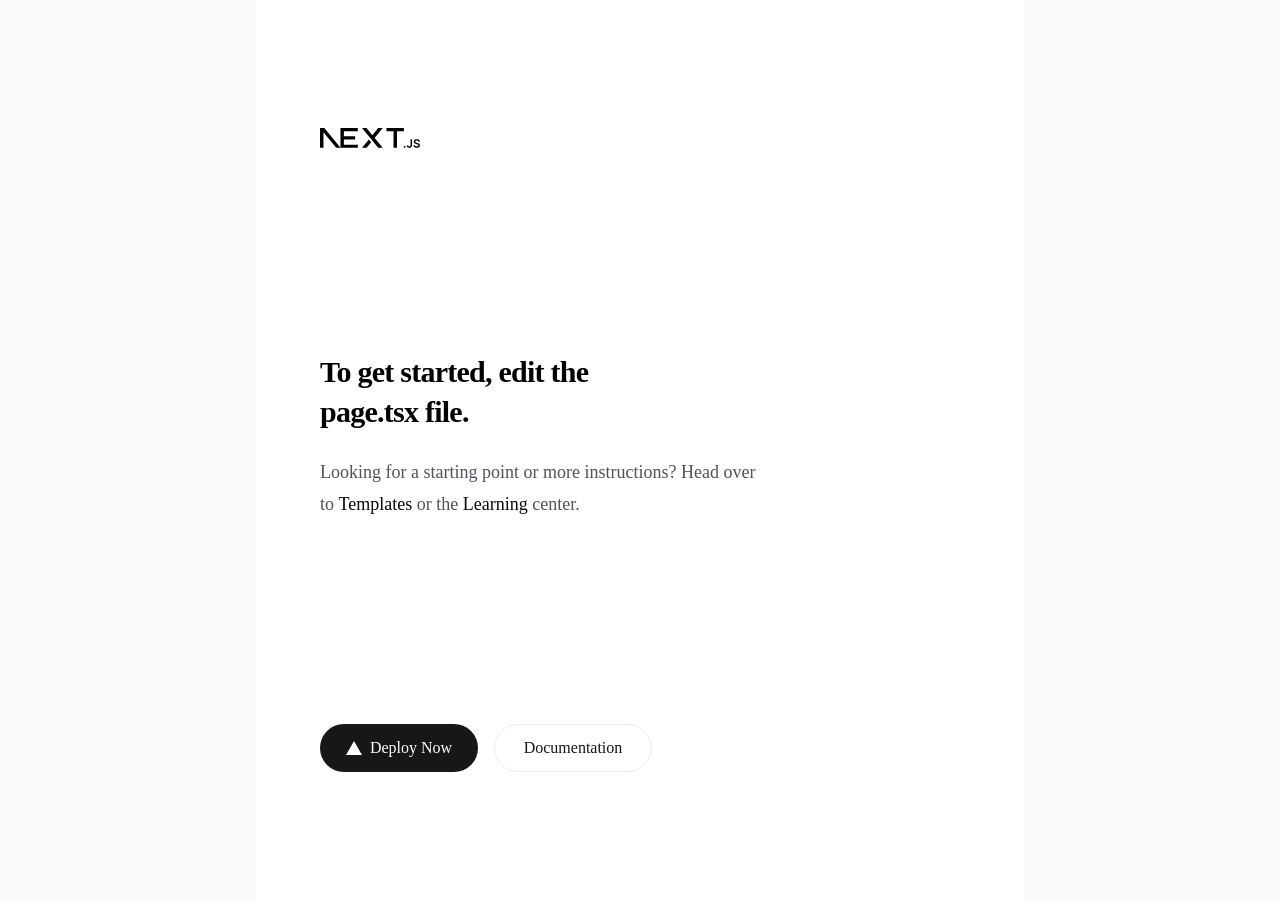
==== index.html @ a15a1f76 "Add files via upload" ====
<!DOCTYPE html><html lang="en" class="geist_a71539c9-module__T19VSG__variable geist_mono_8d43a2aa-module__8Li5zG__variable h-full antialiased"><head><meta charSet="utf-8"/><meta name="viewport" content="width=device-width, initial-scale=1"/><link rel="preload" href="/_next/static/media/797e433ab948586e-s.p.0.q-h669a_dqa.woff2" as="font" crossorigin="" type="font/woff2"/><link rel="preload" href="/_next/static/media/caa3a2e1cccd8315-s.p.16t1db8_9y2o~.woff2" as="font" crossorigin="" type="font/woff2"/><link rel="preload" as="image" href="/next.svg"/><link rel="stylesheet" href="/_next/static/chunks/0bvc3j5yi~l81.css" data-precedence="next"/><link rel="preload" as="script" fetchPriority="low" href="/_next/static/chunks/11qk_vpw_zwkf.js"/><script src="/_next/static/chunks/0pjq-hlddzx4h.js" async=""></script><script src="/_next/static/chunks/0yoi6g0rt32bk.js" async=""></script><script src="/_next/static/chunks/turbopack-0lwky6memlj~i.js" async=""></script><script src="/_next/static/chunks/0fsi8lw5utejl.js" async=""></script><script src="/_next/static/chunks/0d3tkj33oycf2.js" async=""></script><script src="/_next/static/chunks/13brmrq6-u1ft.js" async=""></script><meta name="next-size-adjust" content=""/><title>Create Next App</title><meta name="description" content="Generated by create next app"/><link rel="icon" href="/favicon.ico?favicon.0x3dzn~oxb6tn.ico" sizes="256x256" type="image/x-icon"/><script src="/_next/static/chunks/03~yq9q893hmn.js" noModule=""></script></head><body class="min-h-full flex flex-col"><div hidden=""><!--$--><!--/$--></div><div class="flex flex-col flex-1 items-center justify-center bg-zinc-50 font-sans dark:bg-black"><main class="flex flex-1 w-full max-w-3xl flex-col items-center justify-between py-32 px-16 bg-white dark:bg-black sm:items-start"><img alt="Next.js logo" width="100" height="20" decoding="async" data-nimg="1" class="dark:invert" style="color:transparent" src="/next.svg"/><div class="flex flex-col items-center gap-6 text-center sm:items-start sm:text-left"><h1 class="max-w-xs text-3xl font-semibold leading-10 tracking-tight text-black dark:text-zinc-50">To get started, edit the page.tsx file.</h1><p class="max-w-md text-lg leading-8 text-zinc-600 dark:text-zinc-400">Looking for a starting point or more instructions? Head over to<!-- --> <a href="https://vercel.com/templates?framework=next.js&amp;utm_source=create-next-app&amp;utm_medium=appdir-template-tw&amp;utm_campaign=create-next-app" class="font-medium text-zinc-950 dark:text-zinc-50">Templates</a> <!-- -->or the<!-- --> <a href="https://nextjs.org/learn?utm_source=create-next-app&amp;utm_medium=appdir-template-tw&amp;utm_campaign=create-next-app" class="font-medium text-zinc-950 dark:text-zinc-50">Learning</a> <!-- -->center.</p></div><div class="flex flex-col gap-4 text-base font-medium sm:flex-row"><a class="flex h-12 w-full items-center justify-center gap-2 rounded-full bg-foreground px-5 text-background transition-colors hover:bg-[#383838] dark:hover:bg-[#ccc] md:w-[158px]" href="https://vercel.com/new?utm_source=create-next-app&amp;utm_medium=appdir-template-tw&amp;utm_campaign=create-next-app" target="_blank" rel="noopener noreferrer"><img alt="Vercel logomark" loading="lazy" width="16" height="16" decoding="async" data-nimg="1" class="dark:invert" style="color:transparent" src="/vercel.svg"/>Deploy Now</a><a class="flex h-12 w-full items-center justify-center rounded-full border border-solid border-black/[.08] px-5 transition-colors hover:border-transparent hover:bg-black/[.04] dark:border-white/[.145] dark:hover:bg-[#1a1a1a] md:w-[158px]" href="https://nextjs.org/docs?utm_source=create-next-app&amp;utm_medium=appdir-template-tw&amp;utm_campaign=create-next-app" target="_blank" rel="noopener noreferrer">Documentation</a></div></main></div><!--$--><!--/$--><script src="/_next/static/chunks/11qk_vpw_zwkf.js" id="_R_" async=""></script><script>(self.__next_f=self.__next_f||[]).push([0])</script><script>self.__next_f.push([1,"1:\"$Sreact.fragment\"\n2:I[39756,[\"/_next/static/chunks/0fsi8lw5utejl.js\",\"/_next/static/chunks/0d3tkj33oycf2.js\"],\"default\"]\n3:I[37457,[\"/_next/static/chunks/0fsi8lw5utejl.js\",\"/_next/static/chunks/0d3tkj33oycf2.js\"],\"default\"]\n4:I[5500,[\"/_next/static/chunks/0fsi8lw5utejl.js\",\"/_next/static/chunks/0d3tkj33oycf2.js\",\"/_next/static/chunks/13brmrq6-u1ft.js\"],\"Image\"]\n8:I[68027,[\"/_next/static/chunks/0fsi8lw5utejl.js\",\"/_next/static/chunks/0d3tkj33oycf2.js\"],\"default\",1]\n:HL[\"/_next/static/chunks/0bvc3j5yi~l81.css\",\"style\"]\n:HL[\"/_next/static/media/797e433ab948586e-s.p.0.q-h669a_dqa.woff2\",\"font\",{\"crossOrigin\":\"\",\"type\":\"font/woff2\"}]\n:HL[\"/_next/static/media/caa3a2e1cccd8315-s.p.16t1db8_9y2o~.woff2\",\"font\",{\"crossOrigin\":\"\",\"type\":\"font/woff2\"}]\n"])</script><script>self.__next_f.push([1,"0:{\"P\":null,\"c\":[\"\",\"\"],\"q\":\"\",\"i\":false,\"f\":[[[\"\",{\"children\":[\"__PAGE__\",{}]},\"$undefined\",\"$undefined\",16],[[\"$\",\"$1\",\"c\",{\"children\":[[[\"$\",\"link\",\"0\",{\"rel\":\"stylesheet\",\"href\":\"/_next/static/chunks/0bvc3j5yi~l81.css\",\"precedence\":\"next\",\"crossOrigin\":\"$undefined\",\"nonce\":\"$undefined\"}],[\"$\",\"script\",\"script-0\",{\"src\":\"/_next/static/chunks/0fsi8lw5utejl.js\",\"async\":true,\"nonce\":\"$undefined\"}],[\"$\",\"script\",\"script-1\",{\"src\":\"/_next/static/chunks/0d3tkj33oycf2.js\",\"async\":true,\"nonce\":\"$undefined\"}]],[\"$\",\"html\",null,{\"lang\":\"en\",\"className\":\"geist_a71539c9-module__T19VSG__variable geist_mono_8d43a2aa-module__8Li5zG__variable h-full antialiased\",\"children\":[\"$\",\"body\",null,{\"className\":\"min-h-full flex flex-col\",\"children\":[\"$\",\"$L2\",null,{\"parallelRouterKey\":\"children\",\"error\":\"$undefined\",\"errorStyles\":\"$undefined\",\"errorScripts\":\"$undefined\",\"template\":[\"$\",\"$L3\",null,{}],\"templateStyles\":\"$undefined\",\"templateScripts\":\"$undefined\",\"notFound\":[[[\"$\",\"title\",null,{\"children\":\"404: This page could not be found.\"}],[\"$\",\"div\",null,{\"style\":{\"fontFamily\":\"system-ui,\\\"Segoe UI\\\",Roboto,Helvetica,Arial,sans-serif,\\\"Apple Color Emoji\\\",\\\"Segoe UI Emoji\\\"\",\"height\":\"100vh\",\"textAlign\":\"center\",\"display\":\"flex\",\"flexDirection\":\"column\",\"alignItems\":\"center\",\"justifyContent\":\"center\"},\"children\":[\"$\",\"div\",null,{\"children\":[[\"$\",\"style\",null,{\"dangerouslySetInnerHTML\":{\"__html\":\"body{color:#000;background:#fff;margin:0}.next-error-h1{border-right:1px solid rgba(0,0,0,.3)}@media (prefers-color-scheme:dark){body{color:#fff;background:#000}.next-error-h1{border-right:1px solid rgba(255,255,255,.3)}}\"}}],[\"$\",\"h1\",null,{\"className\":\"next-error-h1\",\"style\":{\"display\":\"inline-block\",\"margin\":\"0 20px 0 0\",\"padding\":\"0 23px 0 0\",\"fontSize\":24,\"fontWeight\":500,\"verticalAlign\":\"top\",\"lineHeight\":\"49px\"},\"children\":404}],[\"$\",\"div\",null,{\"style\":{\"display\":\"inline-block\"},\"children\":[\"$\",\"h2\",null,{\"style\":{\"fontSize\":14,\"fontWeight\":400,\"lineHeight\":\"49px\",\"margin\":0},\"children\":\"This page could not be found.\"}]}]]}]}]],[]],\"forbidden\":\"$undefined\",\"unauthorized\":\"$undefined\"}]}]}]]}],{\"children\":[[\"$\",\"$1\",\"c\",{\"children\":[[\"$\",\"div\",null,{\"className\":\"flex flex-col flex-1 items-center justify-center bg-zinc-50 font-sans dark:bg-black\",\"children\":[\"$\",\"main\",null,{\"className\":\"flex flex-1 w-full max-w-3xl flex-col items-center justify-between py-32 px-16 bg-white dark:bg-black sm:items-start\",\"children\":[[\"$\",\"$L4\",null,{\"className\":\"dark:invert\",\"src\":\"/next.svg\",\"alt\":\"Next.js logo\",\"width\":100,\"height\":20,\"priority\":true}],[\"$\",\"div\",null,{\"className\":\"flex flex-col items-center gap-6 text-center sm:items-start sm:text-left\",\"children\":[[\"$\",\"h1\",null,{\"className\":\"max-w-xs text-3xl font-semibold leading-10 tracking-tight text-black dark:text-zinc-50\",\"children\":\"To get started, edit the page.tsx file.\"}],[\"$\",\"p\",null,{\"className\":\"max-w-md text-lg leading-8 text-zinc-600 dark:text-zinc-400\",\"children\":[\"Looking for a starting point or more instructions? Head over to\",\" \",[\"$\",\"a\",null,{\"href\":\"https://vercel.com/templates?framework=next.js\u0026utm_source=create-next-app\u0026utm_medium=appdir-template-tw\u0026utm_campaign=create-next-app\",\"className\":\"font-medium text-zinc-950 dark:text-zinc-50\",\"children\":\"Templates\"}],\" \",\"or the\",\" \",[\"$\",\"a\",null,{\"href\":\"https://nextjs.org/learn?utm_source=create-next-app\u0026utm_medium=appdir-template-tw\u0026utm_campaign=create-next-app\",\"className\":\"font-medium text-zinc-950 dark:text-zinc-50\",\"children\":\"Learning\"}],\" \",\"center.\"]}]]}],[\"$\",\"div\",null,{\"className\":\"flex flex-col gap-4 text-base font-medium sm:flex-row\",\"children\":[[\"$\",\"a\",null,{\"className\":\"flex h-12 w-full items-center justify-center gap-2 rounded-full bg-foreground px-5 text-background transition-colors hover:bg-[#383838] dark:hover:bg-[#ccc] md:w-[158px]\",\"href\":\"https://vercel.com/new?utm_source=create-next-app\u0026utm_medium=appdir-template-tw\u0026utm_campaign=create-next-app\",\"target\":\"_blank\",\"rel\":\"noopener noreferrer\",\"children\":[[\"$\",\"$L4\",null,{\"className\":\"dark:invert\",\"src\":\"/vercel.svg\",\"alt\":\"Vercel logomark\",\"width\":16,\"height\":16}],\"Deploy Now\"]}],[\"$\",\"a\",null,{\"className\":\"flex h-12 w-full items-center justify-center rounded-full border border-solid border-black/[.08] px-5 transition-colors hover:border-transparent hover:bg-black/[.04] dark:border-white/[.145] dark:hover:bg-[#1a1a1a] md:w-[158px]\",\"href\":\"https://nextjs.org/docs?utm_source=create-next-app\u0026utm_medium=appdir-template-tw\u0026utm_campaign=create-next-app\",\"target\":\"_blank\",\"rel\":\"noopener noreferrer\",\"children\":\"Documentation\"}]]}]]}]}],[\"$L5\"],\"$L6\"]}],{},null,false,null]},null,false,null],\"$L7\",false]],\"m\":\"$undefined\",\"G\":[\"$8\",[\"$L9\"]],\"S\":true,\"h\":null,\"s\":\"$undefined\",\"l\":\"$undefined\",\"p\":\"$undefined\",\"d\":\"$undefined\",\"b\":\"_U9ZXBSiTGdLOPchq9YHS\"}\n"])</script><script>self.__next_f.push([1,"a:I[97367,[\"/_next/static/chunks/0fsi8lw5utejl.js\",\"/_next/static/chunks/0d3tkj33oycf2.js\"],\"OutletBoundary\"]\nb:\"$Sreact.suspense\"\nd:I[97367,[\"/_next/static/chunks/0fsi8lw5utejl.js\",\"/_next/static/chunks/0d3tkj33oycf2.js\"],\"ViewportBoundary\"]\nf:I[97367,[\"/_next/static/chunks/0fsi8lw5utejl.js\",\"/_next/static/chunks/0d3tkj33oycf2.js\"],\"MetadataBoundary\"]\n5:[\"$\",\"script\",\"script-0\",{\"src\":\"/_next/static/chunks/13brmrq6-u1ft.js\",\"async\":true,\"nonce\":\"$undefined\"}]\n6:[\"$\",\"$La\",null,{\"children\":[\"$\",\"$b\",null,{\"name\":\"Next.MetadataOutlet\",\"children\":\"$@c\"}]}]\n7:[\"$\",\"$1\",\"h\",{\"children\":[null,[\"$\",\"$Ld\",null,{\"children\":\"$Le\"}],[\"$\",\"div\",null,{\"hidden\":true,\"children\":[\"$\",\"$Lf\",null,{\"children\":[\"$\",\"$b\",null,{\"name\":\"Next.Metadata\",\"children\":\"$L10\"}]}]}],[\"$\",\"meta\",null,{\"name\":\"next-size-adjust\",\"content\":\"\"}]]}]\n9:[\"$\",\"link\",\"0\",{\"rel\":\"stylesheet\",\"href\":\"/_next/static/chunks/0bvc3j5yi~l81.css\",\"precedence\":\"next\",\"crossOrigin\":\"$undefined\",\"nonce\":\"$undefined\"}]\n"])</script><script>self.__next_f.push([1,"e:[[\"$\",\"meta\",\"0\",{\"charSet\":\"utf-8\"}],[\"$\",\"meta\",\"1\",{\"name\":\"viewport\",\"content\":\"width=device-width, initial-scale=1\"}]]\n"])</script><script>self.__next_f.push([1,"11:I[27201,[\"/_next/static/chunks/0fsi8lw5utejl.js\",\"/_next/static/chunks/0d3tkj33oycf2.js\"],\"IconMark\"]\nc:null\n10:[[\"$\",\"title\",\"0\",{\"children\":\"Create Next App\"}],[\"$\",\"meta\",\"1\",{\"name\":\"description\",\"content\":\"Generated by create next app\"}],[\"$\",\"link\",\"2\",{\"rel\":\"icon\",\"href\":\"/favicon.ico?favicon.0x3dzn~oxb6tn.ico\",\"sizes\":\"256x256\",\"type\":\"image/x-icon\"}],[\"$\",\"$L11\",\"3\",{}]]\n"])</script></body></html>
---- _next/static/chunks/0bvc3j5yi~l81.css ----
@font-face{font-family:Geist;font-style:normal;font-weight:100 900;font-display:swap;src:url(../media/8a480f0b521d4e75-s.06d3mdzz5bre_.woff2)format("woff2");unicode-range:U+301,U+400-45F,U+490-491,U+4B0-4B1,U+2116}@font-face{font-family:Geist;font-style:normal;font-weight:100 900;font-display:swap;src:url(../media/7178b3e590c64307-s.11.cyxs5p-0z~.woff2)format("woff2");unicode-range:U+100-2BA,U+2BD-2C5,U+2C7-2CC,U+2CE-2D7,U+2DD-2FF,U+304,U+308,U+329,U+1D00-1DBF,U+1E00-1E9F,U+1EF2-1EFF,U+2020,U+20A0-20AB,U+20AD-20C0,U+2113,U+2C60-2C7F,U+A720-A7FF}@font-face{font-family:Geist;font-style:normal;font-weight:100 900;font-display:swap;src:url(../media/caa3a2e1cccd8315-s.p.16t1db8_9y2o~.woff2)format("woff2");unicode-range:U+??,U+131,U+152-153,U+2BB-2BC,U+2C6,U+2DA,U+2DC,U+304,U+308,U+329,U+2000-206F,U+20AC,U+2122,U+2191,U+2193,U+2212,U+2215,U+FEFF,U+FFFD}@font-face{font-family:Geist Fallback;src:local(Arial);ascent-override:95.94%;descent-override:28.16%;line-gap-override:0.0%;size-adjust:104.76%}.geist_a71539c9-module__T19VSG__className{font-family:Geist,Geist Fallback;font-style:normal}.geist_a71539c9-module__T19VSG__variable{--font-geist-sans:"Geist", "Geist Fallback"}
@font-face{font-family:Geist Mono;font-style:normal;font-weight:100 900;font-display:swap;src:url(../media/4fa387ec64143e14-s.0q3udbd2bu5yp.woff2)format("woff2");unicode-range:U+301,U+400-45F,U+490-491,U+4B0-4B1,U+2116}@font-face{font-family:Geist Mono;font-style:normal;font-weight:100 900;font-display:swap;src:url(../media/bbc41e54d2fcbd21-s.0gw~uztddq1df.woff2)format("woff2");unicode-range:U+100-2BA,U+2BD-2C5,U+2C7-2CC,U+2CE-2D7,U+2DD-2FF,U+304,U+308,U+329,U+1D00-1DBF,U+1E00-1E9F,U+1EF2-1EFF,U+2020,U+20A0-20AB,U+20AD-20C0,U+2113,U+2C60-2C7F,U+A720-A7FF}@font-face{font-family:Geist Mono;font-style:normal;font-weight:100 900;font-display:swap;src:url(../media/797e433ab948586e-s.p.0.q-h669a_dqa.woff2)format("woff2");unicode-range:U+??,U+131,U+152-153,U+2BB-2BC,U+2C6,U+2DA,U+2DC,U+304,U+308,U+329,U+2000-206F,U+20AC,U+2122,U+2191,U+2193,U+2212,U+2215,U+FEFF,U+FFFD}@font-face{font-family:Geist Mono Fallback;src:local(Arial);ascent-override:74.67%;descent-override:21.92%;line-gap-override:0.0%;size-adjust:134.59%}.geist_mono_8d43a2aa-module__8Li5zG__className{font-family:Geist Mono,Geist Mono Fallback;font-style:normal}.geist_mono_8d43a2aa-module__8Li5zG__variable{--font-geist-mono:"Geist Mono", "Geist Mono Fallback"}
@layer properties{@supports (((-webkit-hyphens:none)) and (not (margin-trim:inline))) or ((-moz-orient:inline) and (not (color:rgb(from red r g b)))){*,:before,:after,::backdrop{--tw-border-style:solid;--tw-leading:initial;--tw-font-weight:initial;--tw-tracking:initial;--tw-blur:initial;--tw-brightness:initial;--tw-contrast:initial;--tw-grayscale:initial;--tw-hue-rotate:initial;--tw-invert:initial;--tw-opacity:initial;--tw-saturate:initial;--tw-sepia:initial;--tw-drop-shadow:initial;--tw-drop-shadow-color:initial;--tw-drop-shadow-alpha:100%;--tw-drop-shadow-size:initial}}}@layer theme{:root,:host{--color-zinc-50:#fafafa;--color-zinc-400:#9f9fa9;--color-zinc-600:#52525c;--color-zinc-950:#09090b;--color-black:#000;--color-white:#fff;--spacing:.25rem;--container-xs:20rem;--container-md:28rem;--container-3xl:48rem;--text-base:1rem;--text-base--line-height:calc(1.5 / 1);--text-lg:1.125rem;--text-lg--line-height:calc(1.75 / 1.125);--text-3xl:1.875rem;--text-3xl--line-height:calc(2.25 / 1.875);--font-weight-medium:500;--font-weight-semibold:600;--tracking-tight:-.025em;--default-transition-duration:.15s;--default-transition-timing-function:cubic-bezier(.4, 0, .2, 1);--default-font-family:var(--font-geist-sans);--default-mono-font-family:var(--font-geist-mono)}@supports (color:lab(0% 0 0)){:root,:host{--color-zinc-50:lab(98.26% 0 0);--color-zinc-400:lab(65.6464% 1.53494 -5.42429);--color-zinc-600:lab(35.1166% 1.7821 -6.1173);--color-zinc-950:lab(2.51107% .242703 -.886115)}}}@layer base{*,:after,:before,::backdrop{box-sizing:border-box;border:0 solid;margin:0;padding:0}::file-selector-button{box-sizing:border-box;border:0 solid;margin:0;padding:0}html,:host{-webkit-text-size-adjust:100%;tab-size:4;line-height:1.5;font-family:var(--default-font-family,ui-sans-serif, system-ui, sans-serif, "Apple Color Emoji", "Segoe UI Emoji", "Segoe UI Symbol", "Noto Color Emoji");font-feature-settings:var(--default-font-feature-settings,normal);font-variation-settings:var(--default-font-variation-settings,normal);-webkit-tap-highlight-color:transparent}hr{height:0;color:inherit;border-top-width:1px}abbr:where([title]){-webkit-text-decoration:underline dotted;text-decoration:underline dotted}h1,h2,h3,h4,h5,h6{font-size:inherit;font-weight:inherit}a{color:inherit;-webkit-text-decoration:inherit;-webkit-text-decoration:inherit;-webkit-text-decoration:inherit;-webkit-text-decoration:inherit;text-decoration:inherit}b,strong{font-weight:bolder}code,kbd,samp,pre{font-family:var(--default-mono-font-family,ui-monospace, SFMono-Regular, Menlo, Monaco, Consolas, "Liberation Mono", "Courier New", monospace);font-feature-settings:var(--default-mono-font-feature-settings,normal);font-variation-settings:var(--default-mono-font-variation-settings,normal);font-size:1em}small{font-size:80%}sub,sup{vertical-align:baseline;font-size:75%;line-height:0;position:relative}sub{bottom:-.25em}sup{top:-.5em}table{text-indent:0;border-color:inherit;border-collapse:collapse}:-moz-focusring{outline:auto}progress{vertical-align:baseline}summary{display:list-item}ol,ul,menu{list-style:none}img,svg,video,canvas,audio,iframe,embed,object{vertical-align:middle;display:block}img,video{max-width:100%;height:auto}button,input,select,optgroup,textarea{font:inherit;font-feature-settings:inherit;font-variation-settings:inherit;letter-spacing:inherit;color:inherit;opacity:1;background-color:#0000;border-radius:0}::file-selector-button{font:inherit;font-feature-settings:inherit;font-variation-settings:inherit;letter-spacing:inherit;color:inherit;opacity:1;background-color:#0000;border-radius:0}:where(select:is([multiple],[size])) optgroup{font-weight:bolder}:where(select:is([multiple],[size])) optgroup option{padding-inline-start:20px}::file-selector-button{margin-inline-end:4px}::placeholder{opacity:1}@supports (not ((-webkit-appearance:-apple-pay-button))) or (contain-intrinsic-size:1px){::placeholder{color:currentColor}@supports (color:color-mix(in lab, red, red)){::placeholder{color:color-mix(in oklab, currentcolor 50%, transparent)}}}textarea{resize:vertical}::-webkit-search-decoration{-webkit-appearance:none}::-webkit-date-and-time-value{min-height:1lh;text-align:inherit}::-webkit-datetime-edit{display:inline-flex}::-webkit-datetime-edit-fields-wrapper{padding:0}::-webkit-datetime-edit{padding-block:0}::-webkit-datetime-edit-year-field{padding-block:0}::-webkit-datetime-edit-month-field{padding-block:0}::-webkit-datetime-edit-day-field{padding-block:0}::-webkit-datetime-edit-hour-field{padding-block:0}::-webkit-datetime-edit-minute-field{padding-block:0}::-webkit-datetime-edit-second-field{padding-block:0}::-webkit-datetime-edit-millisecond-field{padding-block:0}::-webkit-datetime-edit-meridiem-field{padding-block:0}::-webkit-calendar-picker-indicator{line-height:1}:-moz-ui-invalid{box-shadow:none}button,input:where([type=button],[type=reset],[type=submit]){appearance:button}::file-selector-button{appearance:button}::-webkit-inner-spin-button{height:auto}::-webkit-outer-spin-button{height:auto}[hidden]:where(:not([hidden=until-found])){display:none!important}}@layer components;@layer utilities{.start{inset-inline-start:var(--spacing)}.flex{display:flex}.h-12{height:calc(var(--spacing) * 12)}.h-full{height:100%}.min-h-full{min-height:100%}.w-full{width:100%}.max-w-3xl{max-width:var(--container-3xl)}.max-w-md{max-width:var(--container-md)}.max-w-xs{max-width:var(--container-xs)}.flex-1{flex:1}.flex-col{flex-direction:column}.items-center{align-items:center}.justify-between{justify-content:space-between}.justify-center{justify-content:center}.gap-2{gap:calc(var(--spacing) * 2)}.gap-4{gap:calc(var(--spacing) * 4)}.gap-6{gap:calc(var(--spacing) * 6)}.rounded-full{border-radius:3.40282e38px}.border{border-style:var(--tw-border-style);border-width:1px}.border-solid{--tw-border-style:solid;border-style:solid}.border-black\/\[\.08\]{border-color:#00000014}@supports (color:color-mix(in lab, red, red)){.border-black\/\[\.08\]{border-color:color-mix(in oklab, var(--color-black) 8%, transparent)}}.bg-foreground{background-color:var(--foreground)}.bg-white{background-color:var(--color-white)}.bg-zinc-50{background-color:var(--color-zinc-50)}.px-5{padding-inline:calc(var(--spacing) * 5)}.px-16{padding-inline:calc(var(--spacing) * 16)}.py-32{padding-block:calc(var(--spacing) * 32)}.text-center{text-align:center}.font-sans{font-family:var(--font-geist-sans)}.text-3xl{font-size:var(--text-3xl);line-height:var(--tw-leading,var(--text-3xl--line-height))}.text-base{font-size:var(--text-base);line-height:var(--tw-leading,var(--text-base--line-height))}.text-lg{font-size:var(--text-lg);line-height:var(--tw-leading,var(--text-lg--line-height))}.leading-8{--tw-leading:calc(var(--spacing) * 8);line-height:calc(var(--spacing) * 8)}.leading-10{--tw-leading:calc(var(--spacing) * 10);line-height:calc(var(--spacing) * 10)}.font-medium{--tw-font-weight:var(--font-weight-medium);font-weight:var(--font-weight-medium)}.font-semibold{--tw-font-weight:var(--font-weight-semibold);font-weight:var(--font-weight-semibold)}.tracking-tight{--tw-tracking:var(--tracking-tight);letter-spacing:var(--tracking-tight)}.text-background{color:var(--background)}.text-black{color:var(--color-black)}.text-zinc-600{color:var(--color-zinc-600)}.text-zinc-950{color:var(--color-zinc-950)}.antialiased{-webkit-font-smoothing:antialiased;-moz-osx-font-smoothing:grayscale}.transition-colors{transition-property:color,background-color,border-color,outline-color,text-decoration-color,fill,stroke,--tw-gradient-from,--tw-gradient-via,--tw-gradient-to;transition-timing-function:var(--tw-ease,var(--default-transition-timing-function));transition-duration:var(--tw-duration,var(--default-transition-duration))}@media (hover:hover){.hover\:border-transparent:hover{border-color:#0000}.hover\:bg-\[\#383838\]:hover{background-color:#383838}.hover\:bg-black\/\[\.04\]:hover{background-color:#0000000a}@supports (color:color-mix(in lab, red, red)){.hover\:bg-black\/\[\.04\]:hover{background-color:color-mix(in oklab, var(--color-black) 4%, transparent)}}}@media (min-width:40rem){.sm\:flex-row{flex-direction:row}.sm\:items-start{align-items:flex-start}.sm\:text-left{text-align:left}}@media (min-width:48rem){.md\:w-\[158px\]{width:158px}}@media (prefers-color-scheme:dark){.dark\:border-white\/\[\.145\]{border-color:#ffffff25}@supports (color:color-mix(in lab, red, red)){.dark\:border-white\/\[\.145\]{border-color:color-mix(in oklab, var(--color-white) 14.5%, transparent)}}.dark\:bg-black{background-color:var(--color-black)}.dark\:text-zinc-50{color:var(--color-zinc-50)}.dark\:text-zinc-400{color:var(--color-zinc-400)}.dark\:invert{--tw-invert:invert(100%);filter:var(--tw-blur,) var(--tw-brightness,) var(--tw-contrast,) var(--tw-grayscale,) var(--tw-hue-rotate,) var(--tw-invert,) var(--tw-saturate,) var(--tw-sepia,) var(--tw-drop-shadow,)}@media (hover:hover){.dark\:hover\:bg-\[\#1a1a1a\]:hover{background-color:#1a1a1a}.dark\:hover\:bg-\[\#ccc\]:hover{background-color:#ccc}}}}:root{--background:#fff;--foreground:#171717}@media (prefers-color-scheme:dark){:root{--background:#0a0a0a;--foreground:#ededed}}body{background:var(--background);color:var(--foreground);font-family:Arial,Helvetica,sans-serif}@property --tw-border-style{syntax:"*";inherits:false;initial-value:solid}@property --tw-leading{syntax:"*";inherits:false}@property --tw-font-weight{syntax:"*";inherits:false}@property --tw-tracking{syntax:"*";inherits:false}@property --tw-blur{syntax:"*";inherits:false}@property --tw-brightness{syntax:"*";inherits:false}@property --tw-contrast{syntax:"*";inherits:false}@property --tw-grayscale{syntax:"*";inherits:false}@property --tw-hue-rotate{syntax:"*";inherits:false}@property --tw-invert{syntax:"*";inherits:false}@property --tw-opacity{syntax:"*";inherits:false}@property --tw-saturate{syntax:"*";inherits:false}@property --tw-sepia{syntax:"*";inherits:false}@property --tw-drop-shadow{syntax:"*";inherits:false}@property --tw-drop-shadow-color{syntax:"*";inherits:false}@property --tw-drop-shadow-alpha{syntax:"<percentage>";inherits:false;initial-value:100%}@property --tw-drop-shadow-size{syntax:"*";inherits:false}
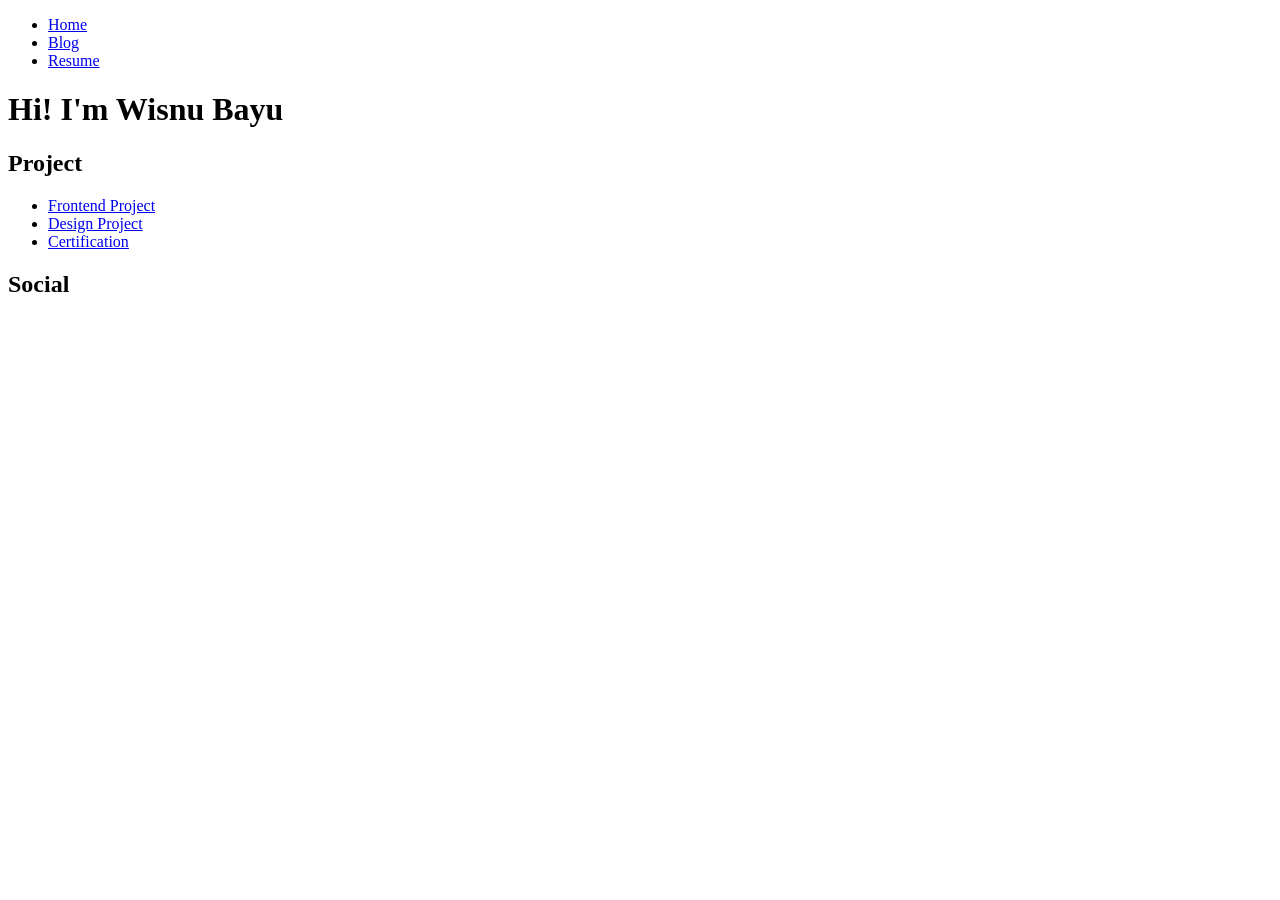
==== commit 9676307c: "page" ====
--- a/index.html
+++ b/index.html
@@ -1 +1 @@
-<!DOCTYPE html><html lang="en" class="geist_a71539c9-module__T19VSG__variable geist_mono_8d43a2aa-module__8Li5zG__variable h-full antialiased"><head><meta charSet="utf-8"/><meta name="viewport" content="width=device-width, initial-scale=1"/><link rel="preload" href="/_next/static/media/797e433ab948586e-s.p.0.q-h669a_dqa.woff2" as="font" crossorigin="" type="font/woff2"/><link rel="preload" href="/_next/static/media/caa3a2e1cccd8315-s.p.16t1db8_9y2o~.woff2" as="font" crossorigin="" type="font/woff2"/><link rel="preload" as="image" href="/next.svg"/><link rel="stylesheet" href="/_next/static/chunks/0bvc3j5yi~l81.css" data-precedence="next"/><link rel="preload" as="script" fetchPriority="low" href="/_next/static/chunks/11qk_vpw_zwkf.js"/><script src="/_next/static/chunks/0pjq-hlddzx4h.js" async=""></script><script src="/_next/static/chunks/0yoi6g0rt32bk.js" async=""></script><script src="/_next/static/chunks/turbopack-0lwky6memlj~i.js" async=""></script><script src="/_next/static/chunks/0fsi8lw5utejl.js" async=""></script><script src="/_next/static/chunks/0d3tkj33oycf2.js" async=""></script><script src="/_next/static/chunks/13brmrq6-u1ft.js" async=""></script><meta name="next-size-adjust" content=""/><title>Create Next App</title><meta name="description" content="Generated by create next app"/><link rel="icon" href="/favicon.ico?favicon.0x3dzn~oxb6tn.ico" sizes="256x256" type="image/x-icon"/><script src="/_next/static/chunks/03~yq9q893hmn.js" noModule=""></script></head><body class="min-h-full flex flex-col"><div hidden=""><!--$--><!--/$--></div><div class="flex flex-col flex-1 items-center justify-center bg-zinc-50 font-sans dark:bg-black"><main class="flex flex-1 w-full max-w-3xl flex-col items-center justify-between py-32 px-16 bg-white dark:bg-black sm:items-start"><img alt="Next.js logo" width="100" height="20" decoding="async" data-nimg="1" class="dark:invert" style="color:transparent" src="/next.svg"/><div class="flex flex-col items-center gap-6 text-center sm:items-start sm:text-left"><h1 class="max-w-xs text-3xl font-semibold leading-10 tracking-tight text-black dark:text-zinc-50">To get started, edit the page.tsx file.</h1><p class="max-w-md text-lg leading-8 text-zinc-600 dark:text-zinc-400">Looking for a starting point or more instructions? Head over to<!-- --> <a href="https://vercel.com/templates?framework=next.js&amp;utm_source=create-next-app&amp;utm_medium=appdir-template-tw&amp;utm_campaign=create-next-app" class="font-medium text-zinc-950 dark:text-zinc-50">Templates</a> <!-- -->or the<!-- --> <a href="https://nextjs.org/learn?utm_source=create-next-app&amp;utm_medium=appdir-template-tw&amp;utm_campaign=create-next-app" class="font-medium text-zinc-950 dark:text-zinc-50">Learning</a> <!-- -->center.</p></div><div class="flex flex-col gap-4 text-base font-medium sm:flex-row"><a class="flex h-12 w-full items-center justify-center gap-2 rounded-full bg-foreground px-5 text-background transition-colors hover:bg-[#383838] dark:hover:bg-[#ccc] md:w-[158px]" href="https://vercel.com/new?utm_source=create-next-app&amp;utm_medium=appdir-template-tw&amp;utm_campaign=create-next-app" target="_blank" rel="noopener noreferrer"><img alt="Vercel logomark" loading="lazy" width="16" height="16" decoding="async" data-nimg="1" class="dark:invert" style="color:transparent" src="/vercel.svg"/>Deploy Now</a><a class="flex h-12 w-full items-center justify-center rounded-full border border-solid border-black/[.08] px-5 transition-colors hover:border-transparent hover:bg-black/[.04] dark:border-white/[.145] dark:hover:bg-[#1a1a1a] md:w-[158px]" href="https://nextjs.org/docs?utm_source=create-next-app&amp;utm_medium=appdir-template-tw&amp;utm_campaign=create-next-app" target="_blank" rel="noopener noreferrer">Documentation</a></div></main></div><!--$--><!--/$--><script src="/_next/static/chunks/11qk_vpw_zwkf.js" id="_R_" async=""></script><script>(self.__next_f=self.__next_f||[]).push([0])</script><script>self.__next_f.push([1,"1:\"$Sreact.fragment\"\n2:I[39756,[\"/_next/static/chunks/0fsi8lw5utejl.js\",\"/_next/static/chunks/0d3tkj33oycf2.js\"],\"default\"]\n3:I[37457,[\"/_next/static/chunks/0fsi8lw5utejl.js\",\"/_next/static/chunks/0d3tkj33oycf2.js\"],\"default\"]\n4:I[5500,[\"/_next/static/chunks/0fsi8lw5utejl.js\",\"/_next/static/chunks/0d3tkj33oycf2.js\",\"/_next/static/chunks/13brmrq6-u1ft.js\"],\"Image\"]\n8:I[68027,[\"/_next/static/chunks/0fsi8lw5utejl.js\",\"/_next/static/chunks/0d3tkj33oycf2.js\"],\"default\",1]\n:HL[\"/_next/static/chunks/0bvc3j5yi~l81.css\",\"style\"]\n:HL[\"/_next/static/media/797e433ab948586e-s.p.0.q-h669a_dqa.woff2\",\"font\",{\"crossOrigin\":\"\",\"type\":\"font/woff2\"}]\n:HL[\"/_next/static/media/caa3a2e1cccd8315-s.p.16t1db8_9y2o~.woff2\",\"font\",{\"crossOrigin\":\"\",\"type\":\"font/woff2\"}]\n"])</script><script>self.__next_f.push([1,"0:{\"P\":null,\"c\":[\"\",\"\"],\"q\":\"\",\"i\":false,\"f\":[[[\"\",{\"children\":[\"__PAGE__\",{}]},\"$undefined\",\"$undefined\",16],[[\"$\",\"$1\",\"c\",{\"children\":[[[\"$\",\"link\",\"0\",{\"rel\":\"stylesheet\",\"href\":\"/_next/static/chunks/0bvc3j5yi~l81.css\",\"precedence\":\"next\",\"crossOrigin\":\"$undefined\",\"nonce\":\"$undefined\"}],[\"$\",\"script\",\"script-0\",{\"src\":\"/_next/static/chunks/0fsi8lw5utejl.js\",\"async\":true,\"nonce\":\"$undefined\"}],[\"$\",\"script\",\"script-1\",{\"src\":\"/_next/static/chunks/0d3tkj33oycf2.js\",\"async\":true,\"nonce\":\"$undefined\"}]],[\"$\",\"html\",null,{\"lang\":\"en\",\"className\":\"geist_a71539c9-module__T19VSG__variable geist_mono_8d43a2aa-module__8Li5zG__variable h-full antialiased\",\"children\":[\"$\",\"body\",null,{\"className\":\"min-h-full flex flex-col\",\"children\":[\"$\",\"$L2\",null,{\"parallelRouterKey\":\"children\",\"error\":\"$undefined\",\"errorStyles\":\"$undefined\",\"errorScripts\":\"$undefined\",\"template\":[\"$\",\"$L3\",null,{}],\"templateStyles\":\"$undefined\",\"templateScripts\":\"$undefined\",\"notFound\":[[[\"$\",\"title\",null,{\"children\":\"404: This page could not be found.\"}],[\"$\",\"div\",null,{\"style\":{\"fontFamily\":\"system-ui,\\\"Segoe UI\\\",Roboto,Helvetica,Arial,sans-serif,\\\"Apple Color Emoji\\\",\\\"Segoe UI Emoji\\\"\",\"height\":\"100vh\",\"textAlign\":\"center\",\"display\":\"flex\",\"flexDirection\":\"column\",\"alignItems\":\"center\",\"justifyContent\":\"center\"},\"children\":[\"$\",\"div\",null,{\"children\":[[\"$\",\"style\",null,{\"dangerouslySetInnerHTML\":{\"__html\":\"body{color:#000;background:#fff;margin:0}.next-error-h1{border-right:1px solid rgba(0,0,0,.3)}@media (prefers-color-scheme:dark){body{color:#fff;background:#000}.next-error-h1{border-right:1px solid rgba(255,255,255,.3)}}\"}}],[\"$\",\"h1\",null,{\"className\":\"next-error-h1\",\"style\":{\"display\":\"inline-block\",\"margin\":\"0 20px 0 0\",\"padding\":\"0 23px 0 0\",\"fontSize\":24,\"fontWeight\":500,\"verticalAlign\":\"top\",\"lineHeight\":\"49px\"},\"children\":404}],[\"$\",\"div\",null,{\"style\":{\"display\":\"inline-block\"},\"children\":[\"$\",\"h2\",null,{\"style\":{\"fontSize\":14,\"fontWeight\":400,\"lineHeight\":\"49px\",\"margin\":0},\"children\":\"This page could not be found.\"}]}]]}]}]],[]],\"forbidden\":\"$undefined\",\"unauthorized\":\"$undefined\"}]}]}]]}],{\"children\":[[\"$\",\"$1\",\"c\",{\"children\":[[\"$\",\"div\",null,{\"className\":\"flex flex-col flex-1 items-center justify-center bg-zinc-50 font-sans dark:bg-black\",\"children\":[\"$\",\"main\",null,{\"className\":\"flex flex-1 w-full max-w-3xl flex-col items-center justify-between py-32 px-16 bg-white dark:bg-black sm:items-start\",\"children\":[[\"$\",\"$L4\",null,{\"className\":\"dark:invert\",\"src\":\"/next.svg\",\"alt\":\"Next.js logo\",\"width\":100,\"height\":20,\"priority\":true}],[\"$\",\"div\",null,{\"className\":\"flex flex-col items-center gap-6 text-center sm:items-start sm:text-left\",\"children\":[[\"$\",\"h1\",null,{\"className\":\"max-w-xs text-3xl font-semibold leading-10 tracking-tight text-black dark:text-zinc-50\",\"children\":\"To get started, edit the page.tsx file.\"}],[\"$\",\"p\",null,{\"className\":\"max-w-md text-lg leading-8 text-zinc-600 dark:text-zinc-400\",\"children\":[\"Looking for a starting point or more instructions? Head over to\",\" \",[\"$\",\"a\",null,{\"href\":\"https://vercel.com/templates?framework=next.js\u0026utm_source=create-next-app\u0026utm_medium=appdir-template-tw\u0026utm_campaign=create-next-app\",\"className\":\"font-medium text-zinc-950 dark:text-zinc-50\",\"children\":\"Templates\"}],\" \",\"or the\",\" \",[\"$\",\"a\",null,{\"href\":\"https://nextjs.org/learn?utm_source=create-next-app\u0026utm_medium=appdir-template-tw\u0026utm_campaign=create-next-app\",\"className\":\"font-medium text-zinc-950 dark:text-zinc-50\",\"children\":\"Learning\"}],\" \",\"center.\"]}]]}],[\"$\",\"div\",null,{\"className\":\"flex flex-col gap-4 text-base font-medium sm:flex-row\",\"children\":[[\"$\",\"a\",null,{\"className\":\"flex h-12 w-full items-center justify-center gap-2 rounded-full bg-foreground px-5 text-background transition-colors hover:bg-[#383838] dark:hover:bg-[#ccc] md:w-[158px]\",\"href\":\"https://vercel.com/new?utm_source=create-next-app\u0026utm_medium=appdir-template-tw\u0026utm_campaign=create-next-app\",\"target\":\"_blank\",\"rel\":\"noopener noreferrer\",\"children\":[[\"$\",\"$L4\",null,{\"className\":\"dark:invert\",\"src\":\"/vercel.svg\",\"alt\":\"Vercel logomark\",\"width\":16,\"height\":16}],\"Deploy Now\"]}],[\"$\",\"a\",null,{\"className\":\"flex h-12 w-full items-center justify-center rounded-full border border-solid border-black/[.08] px-5 transition-colors hover:border-transparent hover:bg-black/[.04] dark:border-white/[.145] dark:hover:bg-[#1a1a1a] md:w-[158px]\",\"href\":\"https://nextjs.org/docs?utm_source=create-next-app\u0026utm_medium=appdir-template-tw\u0026utm_campaign=create-next-app\",\"target\":\"_blank\",\"rel\":\"noopener noreferrer\",\"children\":\"Documentation\"}]]}]]}]}],[\"$L5\"],\"$L6\"]}],{},null,false,null]},null,false,null],\"$L7\",false]],\"m\":\"$undefined\",\"G\":[\"$8\",[\"$L9\"]],\"S\":true,\"h\":null,\"s\":\"$undefined\",\"l\":\"$undefined\",\"p\":\"$undefined\",\"d\":\"$undefined\",\"b\":\"_U9ZXBSiTGdLOPchq9YHS\"}\n"])</script><script>self.__next_f.push([1,"a:I[97367,[\"/_next/static/chunks/0fsi8lw5utejl.js\",\"/_next/static/chunks/0d3tkj33oycf2.js\"],\"OutletBoundary\"]\nb:\"$Sreact.suspense\"\nd:I[97367,[\"/_next/static/chunks/0fsi8lw5utejl.js\",\"/_next/static/chunks/0d3tkj33oycf2.js\"],\"ViewportBoundary\"]\nf:I[97367,[\"/_next/static/chunks/0fsi8lw5utejl.js\",\"/_next/static/chunks/0d3tkj33oycf2.js\"],\"MetadataBoundary\"]\n5:[\"$\",\"script\",\"script-0\",{\"src\":\"/_next/static/chunks/13brmrq6-u1ft.js\",\"async\":true,\"nonce\":\"$undefined\"}]\n6:[\"$\",\"$La\",null,{\"children\":[\"$\",\"$b\",null,{\"name\":\"Next.MetadataOutlet\",\"children\":\"$@c\"}]}]\n7:[\"$\",\"$1\",\"h\",{\"children\":[null,[\"$\",\"$Ld\",null,{\"children\":\"$Le\"}],[\"$\",\"div\",null,{\"hidden\":true,\"children\":[\"$\",\"$Lf\",null,{\"children\":[\"$\",\"$b\",null,{\"name\":\"Next.Metadata\",\"children\":\"$L10\"}]}]}],[\"$\",\"meta\",null,{\"name\":\"next-size-adjust\",\"content\":\"\"}]]}]\n9:[\"$\",\"link\",\"0\",{\"rel\":\"stylesheet\",\"href\":\"/_next/static/chunks/0bvc3j5yi~l81.css\",\"precedence\":\"next\",\"crossOrigin\":\"$undefined\",\"nonce\":\"$undefined\"}]\n"])</script><script>self.__next_f.push([1,"e:[[\"$\",\"meta\",\"0\",{\"charSet\":\"utf-8\"}],[\"$\",\"meta\",\"1\",{\"name\":\"viewport\",\"content\":\"width=device-width, initial-scale=1\"}]]\n"])</script><script>self.__next_f.push([1,"11:I[27201,[\"/_next/static/chunks/0fsi8lw5utejl.js\",\"/_next/static/chunks/0d3tkj33oycf2.js\"],\"IconMark\"]\nc:null\n10:[[\"$\",\"title\",\"0\",{\"children\":\"Create Next App\"}],[\"$\",\"meta\",\"1\",{\"name\":\"description\",\"content\":\"Generated by create next app\"}],[\"$\",\"link\",\"2\",{\"rel\":\"icon\",\"href\":\"/favicon.ico?favicon.0x3dzn~oxb6tn.ico\",\"sizes\":\"256x256\",\"type\":\"image/x-icon\"}],[\"$\",\"$L11\",\"3\",{}]]\n"])</script></body></html>+<!DOCTYPE html><html lang="en" class="geist_a71539c9-module__T19VSG__variable geist_mono_8d43a2aa-module__8Li5zG__variable h-full antialiased"><head><meta charSet="utf-8"/><meta name="viewport" content="width=device-width, initial-scale=1"/><link rel="preload" href="/_next/static/media/797e433ab948586e-s.p.0.q-h669a_dqa.woff2" as="font" crossorigin="" type="font/woff2"/><link rel="preload" href="/_next/static/media/caa3a2e1cccd8315-s.p.16t1db8_9y2o~.woff2" as="font" crossorigin="" type="font/woff2"/><link rel="stylesheet" href="/_next/static/chunks/073pj9.0mu2_k.css" data-precedence="next"/><link rel="preload" as="script" fetchPriority="low" href="/_next/static/chunks/15xrurgzs99gv.js"/><script src="/_next/static/chunks/0dgq26a5_oy.a.js" async=""></script><script src="/_next/static/chunks/0mstyq17cbf8-.js" async=""></script><script src="/_next/static/chunks/0oui10gukf8nf.js" async=""></script><script src="/_next/static/chunks/turbopack-02woq2hhrhhgc.js" async=""></script><script src="/_next/static/chunks/01xlw8hd842-c.js" async=""></script><script src="/_next/static/chunks/0d3shmwh5_nmn.js" async=""></script><script src="/_next/static/chunks/0ka051yepewro.js" async=""></script><meta name="next-size-adjust" content=""/><title>Create Next App</title><meta name="description" content="Generated by create next app"/><link rel="icon" href="/favicon.ico?favicon.0x3dzn~oxb6tn.ico" sizes="256x256" type="image/x-icon"/><script src="/_next/static/chunks/03~yq9q893hmn.js" noModule=""></script></head><body class="min-h-full flex flex-col"><div hidden=""><!--$--><!--/$--></div><header><nav><ul><li><a href="https://wishba.github.io/">Home</a></li><li><a href="https://wishba.hashnode.dev/" target="_blank" rel="noopener noreferrer">Blog</a></li><li><a href="https://www.canva.com/design/DAHDJxYaXkM/cqPNO6tADgUISSa-UfsX5w/edit?utm_content=DAHDJxYaXkM&amp;utm_campaign=designshare&amp;utm_medium=link2&amp;utm_source=sharebutton" target="_blank" rel="noopener noreferrer">Resume</a></li></ul></nav></header><main><h1>Hi! I&#x27;m Wisnu Bayu</h1><h2>Project</h2><ul><li><a href="/frontend-project">Frontend Project</a></li><li><a href="/design-project">Design Project</a></li><li><a href="/certification">Certification</a></li></ul><h2>Social</h2></main><!--$--><!--/$--><script src="/_next/static/chunks/15xrurgzs99gv.js" id="_R_" async=""></script><script>(self.__next_f=self.__next_f||[]).push([0])</script><script>self.__next_f.push([1,"1:\"$Sreact.fragment\"\n2:I[39756,[\"/_next/static/chunks/01xlw8hd842-c.js\",\"/_next/static/chunks/0d3shmwh5_nmn.js\"],\"default\"]\n3:I[37457,[\"/_next/static/chunks/01xlw8hd842-c.js\",\"/_next/static/chunks/0d3shmwh5_nmn.js\"],\"default\"]\n4:I[22016,[\"/_next/static/chunks/01xlw8hd842-c.js\",\"/_next/static/chunks/0d3shmwh5_nmn.js\",\"/_next/static/chunks/0ka051yepewro.js\"],\"\"]\n5:I[97367,[\"/_next/static/chunks/01xlw8hd842-c.js\",\"/_next/static/chunks/0d3shmwh5_nmn.js\"],\"OutletBoundary\"]\n6:\"$Sreact.suspense\"\n8:I[97367,[\"/_next/static/chunks/01xlw8hd842-c.js\",\"/_next/static/chunks/0d3shmwh5_nmn.js\"],\"ViewportBoundary\"]\na:I[97367,[\"/_next/static/chunks/01xlw8hd842-c.js\",\"/_next/static/chunks/0d3shmwh5_nmn.js\"],\"MetadataBoundary\"]\nc:I[68027,[\"/_next/static/chunks/01xlw8hd842-c.js\",\"/_next/static/chunks/0d3shmwh5_nmn.js\"],\"default\",1]\n:HL[\"/_next/static/chunks/073pj9.0mu2_k.css\",\"style\"]\n:HL[\"/_next/static/media/797e433ab948586e-s.p.0.q-h669a_dqa.woff2\",\"font\",{\"crossOrigin\":\"\",\"type\":\"font/woff2\"}]\n:HL[\"/_next/static/media/caa3a2e1cccd8315-s.p.16t1db8_9y2o~.woff2\",\"font\",{\"crossOrigin\":\"\",\"type\":\"font/woff2\"}]\n"])</script><script>self.__next_f.push([1,"0:{\"P\":null,\"c\":[\"\",\"\"],\"q\":\"\",\"i\":false,\"f\":[[[\"\",{\"children\":[\"__PAGE__\",{}]},\"$undefined\",\"$undefined\",16],[[\"$\",\"$1\",\"c\",{\"children\":[[[\"$\",\"link\",\"0\",{\"rel\":\"stylesheet\",\"href\":\"/_next/static/chunks/073pj9.0mu2_k.css\",\"precedence\":\"next\",\"crossOrigin\":\"$undefined\",\"nonce\":\"$undefined\"}],[\"$\",\"script\",\"script-0\",{\"src\":\"/_next/static/chunks/01xlw8hd842-c.js\",\"async\":true,\"nonce\":\"$undefined\"}],[\"$\",\"script\",\"script-1\",{\"src\":\"/_next/static/chunks/0d3shmwh5_nmn.js\",\"async\":true,\"nonce\":\"$undefined\"}]],[\"$\",\"html\",null,{\"lang\":\"en\",\"className\":\"geist_a71539c9-module__T19VSG__variable geist_mono_8d43a2aa-module__8Li5zG__variable h-full antialiased\",\"children\":[\"$\",\"body\",null,{\"className\":\"min-h-full flex flex-col\",\"children\":[\"$\",\"$L2\",null,{\"parallelRouterKey\":\"children\",\"error\":\"$undefined\",\"errorStyles\":\"$undefined\",\"errorScripts\":\"$undefined\",\"template\":[\"$\",\"$L3\",null,{}],\"templateStyles\":\"$undefined\",\"templateScripts\":\"$undefined\",\"notFound\":[[[\"$\",\"title\",null,{\"children\":\"404: This page could not be found.\"}],[\"$\",\"div\",null,{\"style\":{\"fontFamily\":\"system-ui,\\\"Segoe UI\\\",Roboto,Helvetica,Arial,sans-serif,\\\"Apple Color Emoji\\\",\\\"Segoe UI Emoji\\\"\",\"height\":\"100vh\",\"textAlign\":\"center\",\"display\":\"flex\",\"flexDirection\":\"column\",\"alignItems\":\"center\",\"justifyContent\":\"center\"},\"children\":[\"$\",\"div\",null,{\"children\":[[\"$\",\"style\",null,{\"dangerouslySetInnerHTML\":{\"__html\":\"body{color:#000;background:#fff;margin:0}.next-error-h1{border-right:1px solid rgba(0,0,0,.3)}@media (prefers-color-scheme:dark){body{color:#fff;background:#000}.next-error-h1{border-right:1px solid rgba(255,255,255,.3)}}\"}}],[\"$\",\"h1\",null,{\"className\":\"next-error-h1\",\"style\":{\"display\":\"inline-block\",\"margin\":\"0 20px 0 0\",\"padding\":\"0 23px 0 0\",\"fontSize\":24,\"fontWeight\":500,\"verticalAlign\":\"top\",\"lineHeight\":\"49px\"},\"children\":404}],[\"$\",\"div\",null,{\"style\":{\"display\":\"inline-block\"},\"children\":[\"$\",\"h2\",null,{\"style\":{\"fontSize\":14,\"fontWeight\":400,\"lineHeight\":\"49px\",\"margin\":0},\"children\":\"This page could not be found.\"}]}]]}]}]],[]],\"forbidden\":\"$undefined\",\"unauthorized\":\"$undefined\"}]}]}]]}],{\"children\":[[\"$\",\"$1\",\"c\",{\"children\":[[[\"$\",\"header\",null,{\"children\":[\"$\",\"nav\",null,{\"children\":[\"$\",\"ul\",null,{\"children\":[[\"$\",\"li\",null,{\"children\":[\"$\",\"a\",null,{\"href\":\"https://wishba.github.io/\",\"children\":\"Home\"}]}],[\"$\",\"li\",null,{\"children\":[\"$\",\"a\",null,{\"href\":\"https://wishba.hashnode.dev/\",\"target\":\"_blank\",\"rel\":\"noopener noreferrer\",\"children\":\"Blog\"}]}],[\"$\",\"li\",null,{\"children\":[\"$\",\"a\",null,{\"href\":\"https://www.canva.com/design/DAHDJxYaXkM/cqPNO6tADgUISSa-UfsX5w/edit?utm_content=DAHDJxYaXkM\u0026utm_campaign=designshare\u0026utm_medium=link2\u0026utm_source=sharebutton\",\"target\":\"_blank\",\"rel\":\"noopener noreferrer\",\"children\":\"Resume\"}]}]]}]}]}],[\"$\",\"main\",null,{\"children\":[[\"$\",\"h1\",null,{\"children\":\"Hi! I'm Wisnu Bayu\"}],[\"$\",\"h2\",null,{\"children\":\"Project\"}],[\"$\",\"ul\",null,{\"children\":[[\"$\",\"li\",null,{\"children\":[\"$\",\"$L4\",null,{\"href\":\"/frontend-project\",\"children\":\"Frontend Project\"}]}],[\"$\",\"li\",null,{\"children\":[\"$\",\"$L4\",null,{\"href\":\"/design-project\",\"children\":\"Design Project\"}]}],[\"$\",\"li\",null,{\"children\":[\"$\",\"$L4\",null,{\"href\":\"/certification\",\"children\":\"Certification\"}]}]]}],[\"$\",\"h2\",null,{\"children\":\"Social\"}]]}]],[[\"$\",\"script\",\"script-0\",{\"src\":\"/_next/static/chunks/0ka051yepewro.js\",\"async\":true,\"nonce\":\"$undefined\"}]],[\"$\",\"$L5\",null,{\"children\":[\"$\",\"$6\",null,{\"name\":\"Next.MetadataOutlet\",\"children\":\"$@7\"}]}]]}],{},null,false,null]},null,false,null],[\"$\",\"$1\",\"h\",{\"children\":[null,[\"$\",\"$L8\",null,{\"children\":\"$L9\"}],[\"$\",\"div\",null,{\"hidden\":true,\"children\":[\"$\",\"$La\",null,{\"children\":[\"$\",\"$6\",null,{\"name\":\"Next.Metadata\",\"children\":\"$Lb\"}]}]}],[\"$\",\"meta\",null,{\"name\":\"next-size-adjust\",\"content\":\"\"}]]}],false]],\"m\":\"$undefined\",\"G\":[\"$c\",[[\"$\",\"link\",\"0\",{\"rel\":\"stylesheet\",\"href\":\"/_next/static/chunks/073pj9.0mu2_k.css\",\"precedence\":\"next\",\"crossOrigin\":\"$undefined\",\"nonce\":\"$undefined\"}]]],\"S\":true,\"h\":null,\"s\":\"$undefined\",\"l\":\"$undefined\",\"p\":\"$undefined\",\"d\":\"$undefined\",\"b\":\"8O8Zw5RpsSpXYMhgulmtm\"}\n"])</script><script>self.__next_f.push([1,"9:[[\"$\",\"meta\",\"0\",{\"charSet\":\"utf-8\"}],[\"$\",\"meta\",\"1\",{\"name\":\"viewport\",\"content\":\"width=device-width, initial-scale=1\"}]]\n"])</script><script>self.__next_f.push([1,"d:I[27201,[\"/_next/static/chunks/01xlw8hd842-c.js\",\"/_next/static/chunks/0d3shmwh5_nmn.js\"],\"IconMark\"]\n7:null\nb:[[\"$\",\"title\",\"0\",{\"children\":\"Create Next App\"}],[\"$\",\"meta\",\"1\",{\"name\":\"description\",\"content\":\"Generated by create next app\"}],[\"$\",\"link\",\"2\",{\"rel\":\"icon\",\"href\":\"/favicon.ico?favicon.0x3dzn~oxb6tn.ico\",\"sizes\":\"256x256\",\"type\":\"image/x-icon\"}],[\"$\",\"$Ld\",\"3\",{}]]\n"])</script></body></html>
--- a/_next/static/chunks/073pj9.0mu2_k.css
+++ b/_next/static/chunks/073pj9.0mu2_k.css
@@ -0,0 +1,3 @@
+@font-face{font-family:Geist;font-style:normal;font-weight:100 900;font-display:swap;src:url(../media/8a480f0b521d4e75-s.06d3mdzz5bre_.woff2)format("woff2");unicode-range:U+301,U+400-45F,U+490-491,U+4B0-4B1,U+2116}@font-face{font-family:Geist;font-style:normal;font-weight:100 900;font-display:swap;src:url(../media/7178b3e590c64307-s.11.cyxs5p-0z~.woff2)format("woff2");unicode-range:U+100-2BA,U+2BD-2C5,U+2C7-2CC,U+2CE-2D7,U+2DD-2FF,U+304,U+308,U+329,U+1D00-1DBF,U+1E00-1E9F,U+1EF2-1EFF,U+2020,U+20A0-20AB,U+20AD-20C0,U+2113,U+2C60-2C7F,U+A720-A7FF}@font-face{font-family:Geist;font-style:normal;font-weight:100 900;font-display:swap;src:url(../media/caa3a2e1cccd8315-s.p.16t1db8_9y2o~.woff2)format("woff2");unicode-range:U+??,U+131,U+152-153,U+2BB-2BC,U+2C6,U+2DA,U+2DC,U+304,U+308,U+329,U+2000-206F,U+20AC,U+2122,U+2191,U+2193,U+2212,U+2215,U+FEFF,U+FFFD}@font-face{font-family:Geist Fallback;src:local(Arial);ascent-override:95.94%;descent-override:28.16%;line-gap-override:0.0%;size-adjust:104.76%}.geist_a71539c9-module__T19VSG__className{font-family:Geist,Geist Fallback;font-style:normal}.geist_a71539c9-module__T19VSG__variable{--font-geist-sans:"Geist", "Geist Fallback"}
+@font-face{font-family:Geist Mono;font-style:normal;font-weight:100 900;font-display:swap;src:url(../media/4fa387ec64143e14-s.0q3udbd2bu5yp.woff2)format("woff2");unicode-range:U+301,U+400-45F,U+490-491,U+4B0-4B1,U+2116}@font-face{font-family:Geist Mono;font-style:normal;font-weight:100 900;font-display:swap;src:url(../media/bbc41e54d2fcbd21-s.0gw~uztddq1df.woff2)format("woff2");unicode-range:U+100-2BA,U+2BD-2C5,U+2C7-2CC,U+2CE-2D7,U+2DD-2FF,U+304,U+308,U+329,U+1D00-1DBF,U+1E00-1E9F,U+1EF2-1EFF,U+2020,U+20A0-20AB,U+20AD-20C0,U+2113,U+2C60-2C7F,U+A720-A7FF}@font-face{font-family:Geist Mono;font-style:normal;font-weight:100 900;font-display:swap;src:url(../media/797e433ab948586e-s.p.0.q-h669a_dqa.woff2)format("woff2");unicode-range:U+??,U+131,U+152-153,U+2BB-2BC,U+2C6,U+2DA,U+2DC,U+304,U+308,U+329,U+2000-206F,U+20AC,U+2122,U+2191,U+2193,U+2212,U+2215,U+FEFF,U+FFFD}@font-face{font-family:Geist Mono Fallback;src:local(Arial);ascent-override:74.67%;descent-override:21.92%;line-gap-override:0.0%;size-adjust:134.59%}.geist_mono_8d43a2aa-module__8Li5zG__className{font-family:Geist Mono,Geist Mono Fallback;font-style:normal}.geist_mono_8d43a2aa-module__8Li5zG__variable{--font-geist-mono:"Geist Mono", "Geist Mono Fallback"}
+
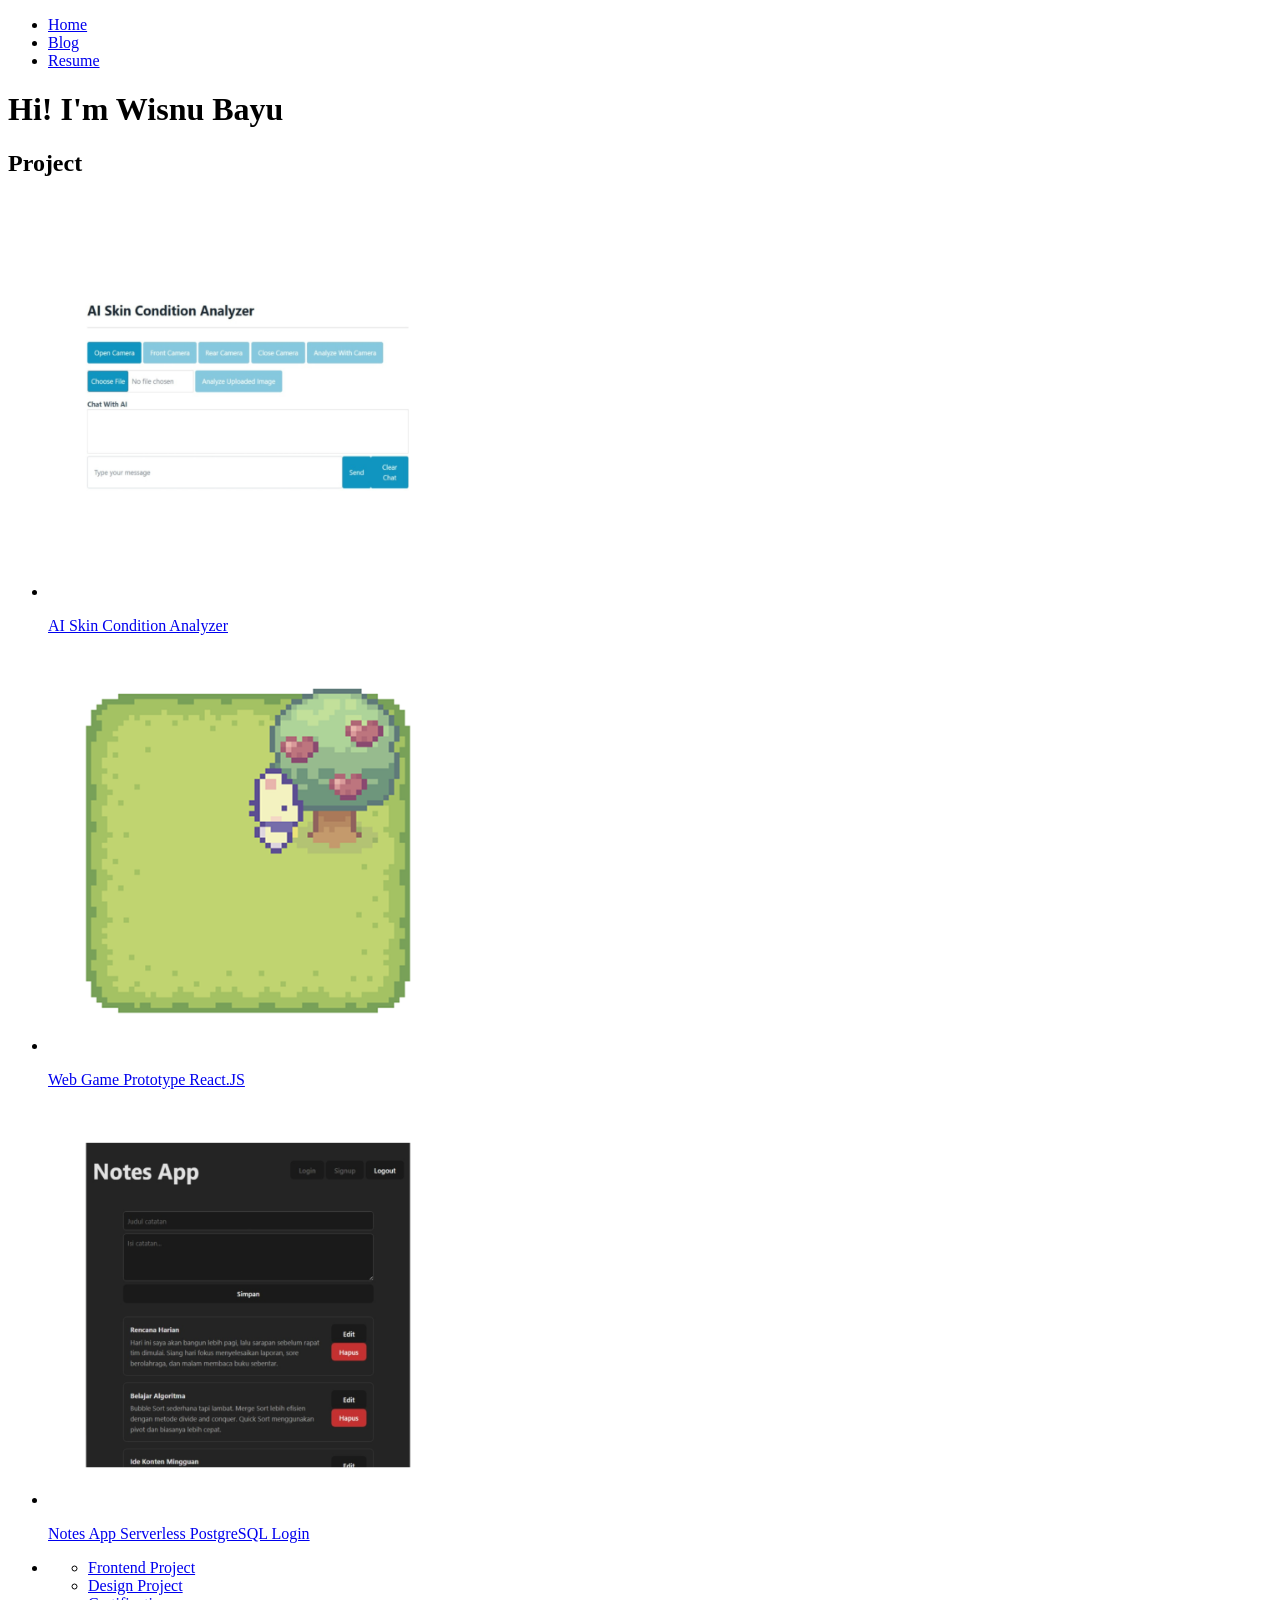
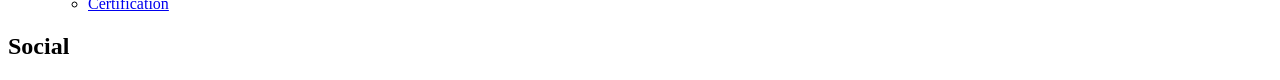
==== commit 578958f0: "project image" ====
--- a/index.html
+++ b/index.html
@@ -1 +1 @@
-<!DOCTYPE html><html lang="en" class="geist_a71539c9-module__T19VSG__variable geist_mono_8d43a2aa-module__8Li5zG__variable h-full antialiased"><head><meta charSet="utf-8"/><meta name="viewport" content="width=device-width, initial-scale=1"/><link rel="preload" href="/_next/static/media/797e433ab948586e-s.p.0.q-h669a_dqa.woff2" as="font" crossorigin="" type="font/woff2"/><link rel="preload" href="/_next/static/media/caa3a2e1cccd8315-s.p.16t1db8_9y2o~.woff2" as="font" crossorigin="" type="font/woff2"/><link rel="stylesheet" href="/_next/static/chunks/073pj9.0mu2_k.css" data-precedence="next"/><link rel="preload" as="script" fetchPriority="low" href="/_next/static/chunks/15xrurgzs99gv.js"/><script src="/_next/static/chunks/0dgq26a5_oy.a.js" async=""></script><script src="/_next/static/chunks/0mstyq17cbf8-.js" async=""></script><script src="/_next/static/chunks/0oui10gukf8nf.js" async=""></script><script src="/_next/static/chunks/turbopack-02woq2hhrhhgc.js" async=""></script><script src="/_next/static/chunks/01xlw8hd842-c.js" async=""></script><script src="/_next/static/chunks/0d3shmwh5_nmn.js" async=""></script><script src="/_next/static/chunks/0ka051yepewro.js" async=""></script><meta name="next-size-adjust" content=""/><title>Create Next App</title><meta name="description" content="Generated by create next app"/><link rel="icon" href="/favicon.ico?favicon.0x3dzn~oxb6tn.ico" sizes="256x256" type="image/x-icon"/><script src="/_next/static/chunks/03~yq9q893hmn.js" noModule=""></script></head><body class="min-h-full flex flex-col"><div hidden=""><!--$--><!--/$--></div><header><nav><ul><li><a href="https://wishba.github.io/">Home</a></li><li><a href="https://wishba.hashnode.dev/" target="_blank" rel="noopener noreferrer">Blog</a></li><li><a href="https://www.canva.com/design/DAHDJxYaXkM/cqPNO6tADgUISSa-UfsX5w/edit?utm_content=DAHDJxYaXkM&amp;utm_campaign=designshare&amp;utm_medium=link2&amp;utm_source=sharebutton" target="_blank" rel="noopener noreferrer">Resume</a></li></ul></nav></header><main><h1>Hi! I&#x27;m Wisnu Bayu</h1><h2>Project</h2><ul><li><a href="/frontend-project">Frontend Project</a></li><li><a href="/design-project">Design Project</a></li><li><a href="/certification">Certification</a></li></ul><h2>Social</h2></main><!--$--><!--/$--><script src="/_next/static/chunks/15xrurgzs99gv.js" id="_R_" async=""></script><script>(self.__next_f=self.__next_f||[]).push([0])</script><script>self.__next_f.push([1,"1:\"$Sreact.fragment\"\n2:I[39756,[\"/_next/static/chunks/01xlw8hd842-c.js\",\"/_next/static/chunks/0d3shmwh5_nmn.js\"],\"default\"]\n3:I[37457,[\"/_next/static/chunks/01xlw8hd842-c.js\",\"/_next/static/chunks/0d3shmwh5_nmn.js\"],\"default\"]\n4:I[22016,[\"/_next/static/chunks/01xlw8hd842-c.js\",\"/_next/static/chunks/0d3shmwh5_nmn.js\",\"/_next/static/chunks/0ka051yepewro.js\"],\"\"]\n5:I[97367,[\"/_next/static/chunks/01xlw8hd842-c.js\",\"/_next/static/chunks/0d3shmwh5_nmn.js\"],\"OutletBoundary\"]\n6:\"$Sreact.suspense\"\n8:I[97367,[\"/_next/static/chunks/01xlw8hd842-c.js\",\"/_next/static/chunks/0d3shmwh5_nmn.js\"],\"ViewportBoundary\"]\na:I[97367,[\"/_next/static/chunks/01xlw8hd842-c.js\",\"/_next/static/chunks/0d3shmwh5_nmn.js\"],\"MetadataBoundary\"]\nc:I[68027,[\"/_next/static/chunks/01xlw8hd842-c.js\",\"/_next/static/chunks/0d3shmwh5_nmn.js\"],\"default\",1]\n:HL[\"/_next/static/chunks/073pj9.0mu2_k.css\",\"style\"]\n:HL[\"/_next/static/media/797e433ab948586e-s.p.0.q-h669a_dqa.woff2\",\"font\",{\"crossOrigin\":\"\",\"type\":\"font/woff2\"}]\n:HL[\"/_next/static/media/caa3a2e1cccd8315-s.p.16t1db8_9y2o~.woff2\",\"font\",{\"crossOrigin\":\"\",\"type\":\"font/woff2\"}]\n"])</script><script>self.__next_f.push([1,"0:{\"P\":null,\"c\":[\"\",\"\"],\"q\":\"\",\"i\":false,\"f\":[[[\"\",{\"children\":[\"__PAGE__\",{}]},\"$undefined\",\"$undefined\",16],[[\"$\",\"$1\",\"c\",{\"children\":[[[\"$\",\"link\",\"0\",{\"rel\":\"stylesheet\",\"href\":\"/_next/static/chunks/073pj9.0mu2_k.css\",\"precedence\":\"next\",\"crossOrigin\":\"$undefined\",\"nonce\":\"$undefined\"}],[\"$\",\"script\",\"script-0\",{\"src\":\"/_next/static/chunks/01xlw8hd842-c.js\",\"async\":true,\"nonce\":\"$undefined\"}],[\"$\",\"script\",\"script-1\",{\"src\":\"/_next/static/chunks/0d3shmwh5_nmn.js\",\"async\":true,\"nonce\":\"$undefined\"}]],[\"$\",\"html\",null,{\"lang\":\"en\",\"className\":\"geist_a71539c9-module__T19VSG__variable geist_mono_8d43a2aa-module__8Li5zG__variable h-full antialiased\",\"children\":[\"$\",\"body\",null,{\"className\":\"min-h-full flex flex-col\",\"children\":[\"$\",\"$L2\",null,{\"parallelRouterKey\":\"children\",\"error\":\"$undefined\",\"errorStyles\":\"$undefined\",\"errorScripts\":\"$undefined\",\"template\":[\"$\",\"$L3\",null,{}],\"templateStyles\":\"$undefined\",\"templateScripts\":\"$undefined\",\"notFound\":[[[\"$\",\"title\",null,{\"children\":\"404: This page could not be found.\"}],[\"$\",\"div\",null,{\"style\":{\"fontFamily\":\"system-ui,\\\"Segoe UI\\\",Roboto,Helvetica,Arial,sans-serif,\\\"Apple Color Emoji\\\",\\\"Segoe UI Emoji\\\"\",\"height\":\"100vh\",\"textAlign\":\"center\",\"display\":\"flex\",\"flexDirection\":\"column\",\"alignItems\":\"center\",\"justifyContent\":\"center\"},\"children\":[\"$\",\"div\",null,{\"children\":[[\"$\",\"style\",null,{\"dangerouslySetInnerHTML\":{\"__html\":\"body{color:#000;background:#fff;margin:0}.next-error-h1{border-right:1px solid rgba(0,0,0,.3)}@media (prefers-color-scheme:dark){body{color:#fff;background:#000}.next-error-h1{border-right:1px solid rgba(255,255,255,.3)}}\"}}],[\"$\",\"h1\",null,{\"className\":\"next-error-h1\",\"style\":{\"display\":\"inline-block\",\"margin\":\"0 20px 0 0\",\"padding\":\"0 23px 0 0\",\"fontSize\":24,\"fontWeight\":500,\"verticalAlign\":\"top\",\"lineHeight\":\"49px\"},\"children\":404}],[\"$\",\"div\",null,{\"style\":{\"display\":\"inline-block\"},\"children\":[\"$\",\"h2\",null,{\"style\":{\"fontSize\":14,\"fontWeight\":400,\"lineHeight\":\"49px\",\"margin\":0},\"children\":\"This page could not be found.\"}]}]]}]}]],[]],\"forbidden\":\"$undefined\",\"unauthorized\":\"$undefined\"}]}]}]]}],{\"children\":[[\"$\",\"$1\",\"c\",{\"children\":[[[\"$\",\"header\",null,{\"children\":[\"$\",\"nav\",null,{\"children\":[\"$\",\"ul\",null,{\"children\":[[\"$\",\"li\",null,{\"children\":[\"$\",\"a\",null,{\"href\":\"https://wishba.github.io/\",\"children\":\"Home\"}]}],[\"$\",\"li\",null,{\"children\":[\"$\",\"a\",null,{\"href\":\"https://wishba.hashnode.dev/\",\"target\":\"_blank\",\"rel\":\"noopener noreferrer\",\"children\":\"Blog\"}]}],[\"$\",\"li\",null,{\"children\":[\"$\",\"a\",null,{\"href\":\"https://www.canva.com/design/DAHDJxYaXkM/cqPNO6tADgUISSa-UfsX5w/edit?utm_content=DAHDJxYaXkM\u0026utm_campaign=designshare\u0026utm_medium=link2\u0026utm_source=sharebutton\",\"target\":\"_blank\",\"rel\":\"noopener noreferrer\",\"children\":\"Resume\"}]}]]}]}]}],[\"$\",\"main\",null,{\"children\":[[\"$\",\"h1\",null,{\"children\":\"Hi! I'm Wisnu Bayu\"}],[\"$\",\"h2\",null,{\"children\":\"Project\"}],[\"$\",\"ul\",null,{\"children\":[[\"$\",\"li\",null,{\"children\":[\"$\",\"$L4\",null,{\"href\":\"/frontend-project\",\"children\":\"Frontend Project\"}]}],[\"$\",\"li\",null,{\"children\":[\"$\",\"$L4\",null,{\"href\":\"/design-project\",\"children\":\"Design Project\"}]}],[\"$\",\"li\",null,{\"children\":[\"$\",\"$L4\",null,{\"href\":\"/certification\",\"children\":\"Certification\"}]}]]}],[\"$\",\"h2\",null,{\"children\":\"Social\"}]]}]],[[\"$\",\"script\",\"script-0\",{\"src\":\"/_next/static/chunks/0ka051yepewro.js\",\"async\":true,\"nonce\":\"$undefined\"}]],[\"$\",\"$L5\",null,{\"children\":[\"$\",\"$6\",null,{\"name\":\"Next.MetadataOutlet\",\"children\":\"$@7\"}]}]]}],{},null,false,null]},null,false,null],[\"$\",\"$1\",\"h\",{\"children\":[null,[\"$\",\"$L8\",null,{\"children\":\"$L9\"}],[\"$\",\"div\",null,{\"hidden\":true,\"children\":[\"$\",\"$La\",null,{\"children\":[\"$\",\"$6\",null,{\"name\":\"Next.Metadata\",\"children\":\"$Lb\"}]}]}],[\"$\",\"meta\",null,{\"name\":\"next-size-adjust\",\"content\":\"\"}]]}],false]],\"m\":\"$undefined\",\"G\":[\"$c\",[[\"$\",\"link\",\"0\",{\"rel\":\"stylesheet\",\"href\":\"/_next/static/chunks/073pj9.0mu2_k.css\",\"precedence\":\"next\",\"crossOrigin\":\"$undefined\",\"nonce\":\"$undefined\"}]]],\"S\":true,\"h\":null,\"s\":\"$undefined\",\"l\":\"$undefined\",\"p\":\"$undefined\",\"d\":\"$undefined\",\"b\":\"8O8Zw5RpsSpXYMhgulmtm\"}\n"])</script><script>self.__next_f.push([1,"9:[[\"$\",\"meta\",\"0\",{\"charSet\":\"utf-8\"}],[\"$\",\"meta\",\"1\",{\"name\":\"viewport\",\"content\":\"width=device-width, initial-scale=1\"}]]\n"])</script><script>self.__next_f.push([1,"d:I[27201,[\"/_next/static/chunks/01xlw8hd842-c.js\",\"/_next/static/chunks/0d3shmwh5_nmn.js\"],\"IconMark\"]\n7:null\nb:[[\"$\",\"title\",\"0\",{\"children\":\"Create Next App\"}],[\"$\",\"meta\",\"1\",{\"name\":\"description\",\"content\":\"Generated by create next app\"}],[\"$\",\"link\",\"2\",{\"rel\":\"icon\",\"href\":\"/favicon.ico?favicon.0x3dzn~oxb6tn.ico\",\"sizes\":\"256x256\",\"type\":\"image/x-icon\"}],[\"$\",\"$Ld\",\"3\",{}]]\n"])</script></body></html>+<!DOCTYPE html><html lang="en" class="geist_a71539c9-module__T19VSG__variable geist_mono_8d43a2aa-module__8Li5zG__variable h-full antialiased"><head><meta charSet="utf-8"/><meta name="viewport" content="width=device-width, initial-scale=1"/><link rel="preload" href="/_next/static/media/797e433ab948586e-s.p.0.q-h669a_dqa.woff2" as="font" crossorigin="" type="font/woff2"/><link rel="preload" href="/_next/static/media/caa3a2e1cccd8315-s.p.16t1db8_9y2o~.woff2" as="font" crossorigin="" type="font/woff2"/><link rel="stylesheet" href="/_next/static/chunks/073pj9.0mu2_k.css" data-precedence="next"/><link rel="preload" as="script" fetchPriority="low" href="/_next/static/chunks/045g~0~zva_mv.js"/><script src="/_next/static/chunks/0dgq26a5_oy.a.js" async=""></script><script src="/_next/static/chunks/0yoi6g0rt32bk.js" async=""></script><script src="/_next/static/chunks/0oui10gukf8nf.js" async=""></script><script src="/_next/static/chunks/turbopack-16y23m0xn~a8m.js" async=""></script><script src="/_next/static/chunks/01xlw8hd842-c.js" async=""></script><script src="/_next/static/chunks/0d3shmwh5_nmn.js" async=""></script><script src="/_next/static/chunks/0w37s~i_aj5si.js" async=""></script><meta name="next-size-adjust" content=""/><title>Create Next App</title><meta name="description" content="Generated by create next app"/><link rel="icon" href="/favicon.ico?favicon.0x3dzn~oxb6tn.ico" sizes="256x256" type="image/x-icon"/><script src="/_next/static/chunks/03~yq9q893hmn.js" noModule=""></script></head><body class="min-h-full flex flex-col"><div hidden=""><!--$--><!--/$--></div><header><nav><ul><li><a href="https://wishba.github.io/">Home</a></li><li><a href="https://wishba.hashnode.dev/" target="_blank" rel="noopener noreferrer">Blog</a></li><li><a href="https://www.canva.com/design/DAHDJxYaXkM/cqPNO6tADgUISSa-UfsX5w/edit?utm_content=DAHDJxYaXkM&amp;utm_campaign=designshare&amp;utm_medium=link2&amp;utm_source=sharebutton" target="_blank" rel="noopener noreferrer">Resume</a></li></ul></nav></header><main><h1>Hi! I&#x27;m Wisnu Bayu</h1><h2>Project</h2><ul><li><a href="https://wishba-ai-skin-condition-analyzer.netlify.app/" target="_blank" rel="noopener noreferrer"><img alt="AI Skin Condition Analyzer" loading="lazy" width="400" height="400" decoding="async" data-nimg="1" style="color:transparent" src="/images/home/skin disease.png"/><p>AI Skin Condition Analyzer</p></a></li><li><a href="https://wishba.itch.io/pick-the-apples" target="_blank" rel="noopener noreferrer"><img alt="Web Game Prototype React.JS" loading="lazy" width="400" height="400" decoding="async" data-nimg="1" style="color:transparent" src="/images/home/react game.png"/><p>Web Game Prototype React.JS</p></a></li><li><a href="https://wishba-notes.netlify.app/" target="_blank" rel="noopener noreferrer"><img alt="Notes App Serverless PostgreSQL Login" loading="lazy" width="400" height="400" decoding="async" data-nimg="1" style="color:transparent" src="/images/home/note serverless.png"/><p>Notes App Serverless PostgreSQL Login</p></a></li><li><ul><li><a href="/frontend-project">Frontend Project</a></li><li><a href="/design-project">Design Project</a></li><li><a href="/certification">Certification</a></li></ul></li></ul><h2>Social</h2></main><!--$--><!--/$--><script src="/_next/static/chunks/045g~0~zva_mv.js" id="_R_" async=""></script><script>(self.__next_f=self.__next_f||[]).push([0])</script><script>self.__next_f.push([1,"1:\"$Sreact.fragment\"\n2:I[39756,[\"/_next/static/chunks/01xlw8hd842-c.js\",\"/_next/static/chunks/0d3shmwh5_nmn.js\"],\"default\"]\n3:I[37457,[\"/_next/static/chunks/01xlw8hd842-c.js\",\"/_next/static/chunks/0d3shmwh5_nmn.js\"],\"default\"]\n4:I[5500,[\"/_next/static/chunks/01xlw8hd842-c.js\",\"/_next/static/chunks/0d3shmwh5_nmn.js\",\"/_next/static/chunks/0w37s~i_aj5si.js\"],\"Image\"]\n5:I[22016,[\"/_next/static/chunks/01xlw8hd842-c.js\",\"/_next/static/chunks/0d3shmwh5_nmn.js\",\"/_next/static/chunks/0w37s~i_aj5si.js\"],\"\"]\n6:I[97367,[\"/_next/static/chunks/01xlw8hd842-c.js\",\"/_next/static/chunks/0d3shmwh5_nmn.js\"],\"OutletBoundary\"]\n7:\"$Sreact.suspense\"\n9:I[97367,[\"/_next/static/chunks/01xlw8hd842-c.js\",\"/_next/static/chunks/0d3shmwh5_nmn.js\"],\"ViewportBoundary\"]\nb:I[97367,[\"/_next/static/chunks/01xlw8hd842-c.js\",\"/_next/static/chunks/0d3shmwh5_nmn.js\"],\"MetadataBoundary\"]\nd:I[68027,[\"/_next/static/chunks/01xlw8hd842-c.js\",\"/_next/static/chunks/0d3shmwh5_nmn.js\"],\"default\",1]\n:HL[\"/_next/static/chunks/073pj9.0mu2_k.css\",\"style\"]\n:HL[\"/_next/static/media/797e433ab948586e-s.p.0.q-h669a_dqa.woff2\",\"font\",{\"crossOrigin\":\"\",\"type\":\"font/woff2\"}]\n:HL[\"/_next/static/media/caa3a2e1cccd8315-s.p.16t1db8_9y2o~.woff2\",\"font\",{\"crossOrigin\":\"\",\"type\":\"font/woff2\"}]\n"])</script><script>self.__next_f.push([1,"0:{\"P\":null,\"c\":[\"\",\"\"],\"q\":\"\",\"i\":false,\"f\":[[[\"\",{\"children\":[\"__PAGE__\",{}]},\"$undefined\",\"$undefined\",16],[[\"$\",\"$1\",\"c\",{\"children\":[[[\"$\",\"link\",\"0\",{\"rel\":\"stylesheet\",\"href\":\"/_next/static/chunks/073pj9.0mu2_k.css\",\"precedence\":\"next\",\"crossOrigin\":\"$undefined\",\"nonce\":\"$undefined\"}],[\"$\",\"script\",\"script-0\",{\"src\":\"/_next/static/chunks/01xlw8hd842-c.js\",\"async\":true,\"nonce\":\"$undefined\"}],[\"$\",\"script\",\"script-1\",{\"src\":\"/_next/static/chunks/0d3shmwh5_nmn.js\",\"async\":true,\"nonce\":\"$undefined\"}]],[\"$\",\"html\",null,{\"lang\":\"en\",\"className\":\"geist_a71539c9-module__T19VSG__variable geist_mono_8d43a2aa-module__8Li5zG__variable h-full antialiased\",\"children\":[\"$\",\"body\",null,{\"className\":\"min-h-full flex flex-col\",\"children\":[\"$\",\"$L2\",null,{\"parallelRouterKey\":\"children\",\"error\":\"$undefined\",\"errorStyles\":\"$undefined\",\"errorScripts\":\"$undefined\",\"template\":[\"$\",\"$L3\",null,{}],\"templateStyles\":\"$undefined\",\"templateScripts\":\"$undefined\",\"notFound\":[[[\"$\",\"title\",null,{\"children\":\"404: This page could not be found.\"}],[\"$\",\"div\",null,{\"style\":{\"fontFamily\":\"system-ui,\\\"Segoe UI\\\",Roboto,Helvetica,Arial,sans-serif,\\\"Apple Color Emoji\\\",\\\"Segoe UI Emoji\\\"\",\"height\":\"100vh\",\"textAlign\":\"center\",\"display\":\"flex\",\"flexDirection\":\"column\",\"alignItems\":\"center\",\"justifyContent\":\"center\"},\"children\":[\"$\",\"div\",null,{\"children\":[[\"$\",\"style\",null,{\"dangerouslySetInnerHTML\":{\"__html\":\"body{color:#000;background:#fff;margin:0}.next-error-h1{border-right:1px solid rgba(0,0,0,.3)}@media (prefers-color-scheme:dark){body{color:#fff;background:#000}.next-error-h1{border-right:1px solid rgba(255,255,255,.3)}}\"}}],[\"$\",\"h1\",null,{\"className\":\"next-error-h1\",\"style\":{\"display\":\"inline-block\",\"margin\":\"0 20px 0 0\",\"padding\":\"0 23px 0 0\",\"fontSize\":24,\"fontWeight\":500,\"verticalAlign\":\"top\",\"lineHeight\":\"49px\"},\"children\":404}],[\"$\",\"div\",null,{\"style\":{\"display\":\"inline-block\"},\"children\":[\"$\",\"h2\",null,{\"style\":{\"fontSize\":14,\"fontWeight\":400,\"lineHeight\":\"49px\",\"margin\":0},\"children\":\"This page could not be found.\"}]}]]}]}]],[]],\"forbidden\":\"$undefined\",\"unauthorized\":\"$undefined\"}]}]}]]}],{\"children\":[[\"$\",\"$1\",\"c\",{\"children\":[[[\"$\",\"header\",null,{\"children\":[\"$\",\"nav\",null,{\"children\":[\"$\",\"ul\",null,{\"children\":[[\"$\",\"li\",null,{\"children\":[\"$\",\"a\",null,{\"href\":\"https://wishba.github.io/\",\"children\":\"Home\"}]}],[\"$\",\"li\",null,{\"children\":[\"$\",\"a\",null,{\"href\":\"https://wishba.hashnode.dev/\",\"target\":\"_blank\",\"rel\":\"noopener noreferrer\",\"children\":\"Blog\"}]}],[\"$\",\"li\",null,{\"children\":[\"$\",\"a\",null,{\"href\":\"https://www.canva.com/design/DAHDJxYaXkM/cqPNO6tADgUISSa-UfsX5w/edit?utm_content=DAHDJxYaXkM\u0026utm_campaign=designshare\u0026utm_medium=link2\u0026utm_source=sharebutton\",\"target\":\"_blank\",\"rel\":\"noopener noreferrer\",\"children\":\"Resume\"}]}]]}]}]}],[\"$\",\"main\",null,{\"children\":[[\"$\",\"h1\",null,{\"children\":\"Hi! I'm Wisnu Bayu\"}],[\"$\",\"h2\",null,{\"children\":\"Project\"}],[\"$\",\"ul\",null,{\"children\":[[\"$\",\"li\",null,{\"children\":[\"$\",\"a\",null,{\"href\":\"https://wishba-ai-skin-condition-analyzer.netlify.app/\",\"target\":\"_blank\",\"rel\":\"noopener noreferrer\",\"children\":[[\"$\",\"$L4\",null,{\"src\":\"/images/home/skin disease.png\",\"alt\":\"AI Skin Condition Analyzer\",\"width\":400,\"height\":400}],[\"$\",\"p\",null,{\"children\":\"AI Skin Condition Analyzer\"}]]}]}],[\"$\",\"li\",null,{\"children\":[\"$\",\"a\",null,{\"href\":\"https://wishba.itch.io/pick-the-apples\",\"target\":\"_blank\",\"rel\":\"noopener noreferrer\",\"children\":[[\"$\",\"$L4\",null,{\"src\":\"/images/home/react game.png\",\"alt\":\"Web Game Prototype React.JS\",\"width\":400,\"height\":400}],[\"$\",\"p\",null,{\"children\":\"Web Game Prototype React.JS\"}]]}]}],[\"$\",\"li\",null,{\"children\":[\"$\",\"a\",null,{\"href\":\"https://wishba-notes.netlify.app/\",\"target\":\"_blank\",\"rel\":\"noopener noreferrer\",\"children\":[[\"$\",\"$L4\",null,{\"src\":\"/images/home/note serverless.png\",\"alt\":\"Notes App Serverless PostgreSQL Login\",\"width\":400,\"height\":400}],[\"$\",\"p\",null,{\"children\":\"Notes App Serverless PostgreSQL Login\"}]]}]}],[\"$\",\"li\",null,{\"children\":[\"$\",\"ul\",null,{\"children\":[[\"$\",\"li\",null,{\"children\":[\"$\",\"$L5\",null,{\"href\":\"/frontend-project\",\"children\":\"Frontend Project\"}]}],[\"$\",\"li\",null,{\"children\":[\"$\",\"$L5\",null,{\"href\":\"/design-project\",\"children\":\"Design Project\"}]}],[\"$\",\"li\",null,{\"children\":[\"$\",\"$L5\",null,{\"href\":\"/certification\",\"children\":\"Certification\"}]}]]}]}]]}],[\"$\",\"h2\",null,{\"children\":\"Social\"}]]}]],[[\"$\",\"script\",\"script-0\",{\"src\":\"/_next/static/chunks/0w37s~i_aj5si.js\",\"async\":true,\"nonce\":\"$undefined\"}]],[\"$\",\"$L6\",null,{\"children\":[\"$\",\"$7\",null,{\"name\":\"Next.MetadataOutlet\",\"children\":\"$@8\"}]}]]}],{},null,false,null]},null,false,null],[\"$\",\"$1\",\"h\",{\"children\":[null,[\"$\",\"$L9\",null,{\"children\":\"$La\"}],[\"$\",\"div\",null,{\"hidden\":true,\"children\":[\"$\",\"$Lb\",null,{\"children\":[\"$\",\"$7\",null,{\"name\":\"Next.Metadata\",\"children\":\"$Lc\"}]}]}],[\"$\",\"meta\",null,{\"name\":\"next-size-adjust\",\"content\":\"\"}]]}],false]],\"m\":\"$undefined\",\"G\":[\"$d\",[[\"$\",\"link\",\"0\",{\"rel\":\"stylesheet\",\"href\":\"/_next/static/chunks/073pj9.0mu2_k.css\",\"precedence\":\"next\",\"crossOrigin\":\"$undefined\",\"nonce\":\"$undefined\"}]]],\"S\":true,\"h\":null,\"s\":\"$undefined\",\"l\":\"$undefined\",\"p\":\"$undefined\",\"d\":\"$undefined\",\"b\":\"081N44aXc8veO9fKyGQ8D\"}\n"])</script><script>self.__next_f.push([1,"a:[[\"$\",\"meta\",\"0\",{\"charSet\":\"utf-8\"}],[\"$\",\"meta\",\"1\",{\"name\":\"viewport\",\"content\":\"width=device-width, initial-scale=1\"}]]\n"])</script><script>self.__next_f.push([1,"e:I[27201,[\"/_next/static/chunks/01xlw8hd842-c.js\",\"/_next/static/chunks/0d3shmwh5_nmn.js\"],\"IconMark\"]\n8:null\nc:[[\"$\",\"title\",\"0\",{\"children\":\"Create Next App\"}],[\"$\",\"meta\",\"1\",{\"name\":\"description\",\"content\":\"Generated by create next app\"}],[\"$\",\"link\",\"2\",{\"rel\":\"icon\",\"href\":\"/favicon.ico?favicon.0x3dzn~oxb6tn.ico\",\"sizes\":\"256x256\",\"type\":\"image/x-icon\"}],[\"$\",\"$Le\",\"3\",{}]]\n"])</script></body></html>
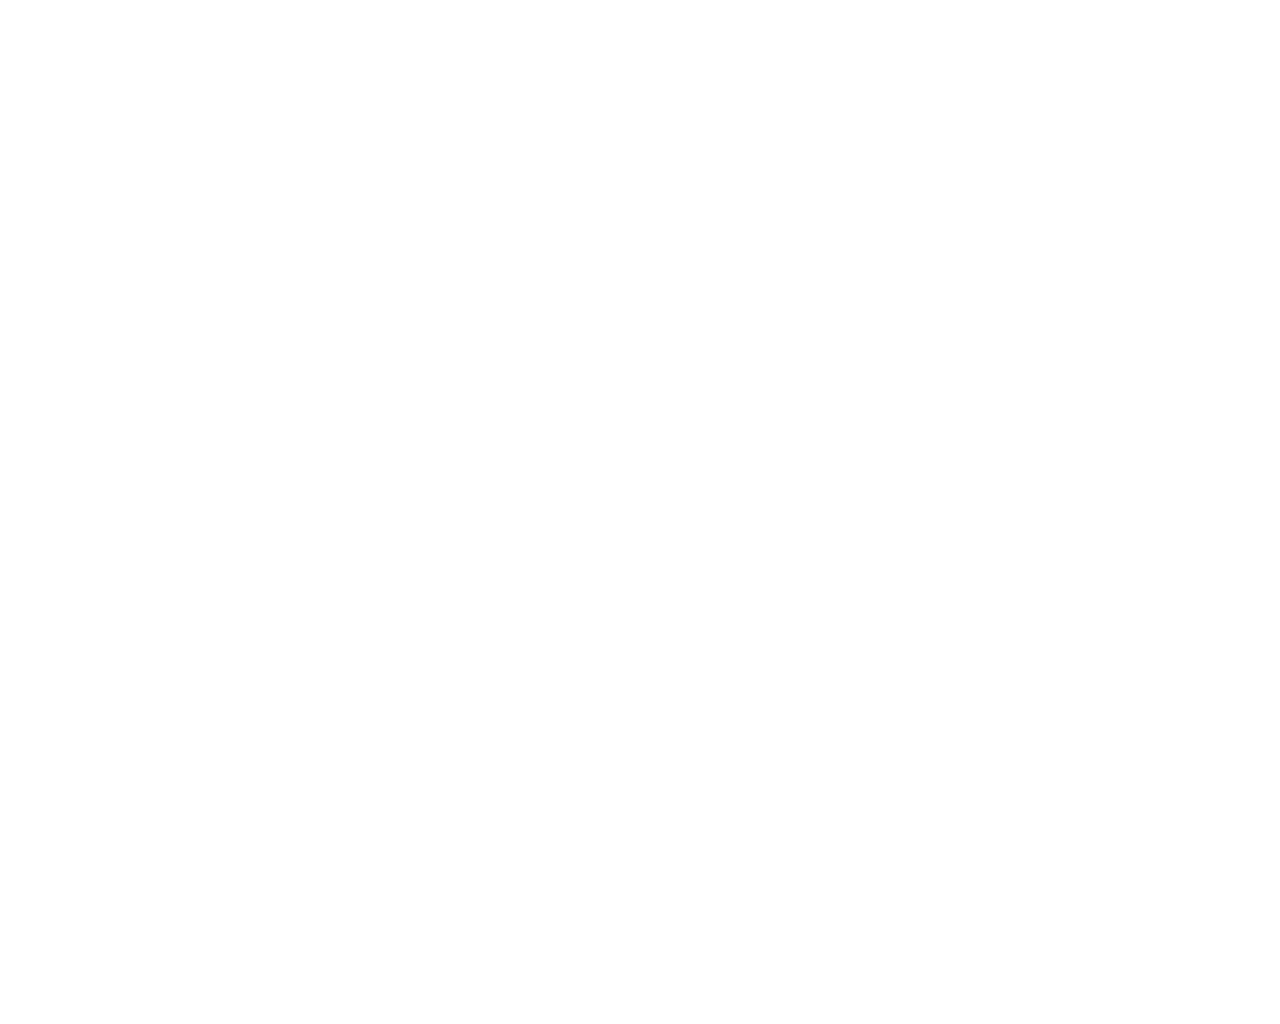
==== commit ac1ebe64: "aos animation" ====
--- a/index.html
+++ b/index.html
@@ -1 +1 @@
-<!DOCTYPE html><html lang="en" class="geist_a71539c9-module__T19VSG__variable geist_mono_8d43a2aa-module__8Li5zG__variable h-full antialiased"><head><meta charSet="utf-8"/><meta name="viewport" content="width=device-width, initial-scale=1"/><link rel="preload" href="/_next/static/media/797e433ab948586e-s.p.0.q-h669a_dqa.woff2" as="font" crossorigin="" type="font/woff2"/><link rel="preload" href="/_next/static/media/caa3a2e1cccd8315-s.p.16t1db8_9y2o~.woff2" as="font" crossorigin="" type="font/woff2"/><link rel="stylesheet" href="/_next/static/chunks/073pj9.0mu2_k.css" data-precedence="next"/><link rel="preload" as="script" fetchPriority="low" href="/_next/static/chunks/045g~0~zva_mv.js"/><script src="/_next/static/chunks/0dgq26a5_oy.a.js" async=""></script><script src="/_next/static/chunks/0yoi6g0rt32bk.js" async=""></script><script src="/_next/static/chunks/0oui10gukf8nf.js" async=""></script><script src="/_next/static/chunks/turbopack-16y23m0xn~a8m.js" async=""></script><script src="/_next/static/chunks/01xlw8hd842-c.js" async=""></script><script src="/_next/static/chunks/0d3shmwh5_nmn.js" async=""></script><script src="/_next/static/chunks/0w37s~i_aj5si.js" async=""></script><meta name="next-size-adjust" content=""/><title>Create Next App</title><meta name="description" content="Generated by create next app"/><link rel="icon" href="/favicon.ico?favicon.0x3dzn~oxb6tn.ico" sizes="256x256" type="image/x-icon"/><script src="/_next/static/chunks/03~yq9q893hmn.js" noModule=""></script></head><body class="min-h-full flex flex-col"><div hidden=""><!--$--><!--/$--></div><header><nav><ul><li><a href="https://wishba.github.io/">Home</a></li><li><a href="https://wishba.hashnode.dev/" target="_blank" rel="noopener noreferrer">Blog</a></li><li><a href="https://www.canva.com/design/DAHDJxYaXkM/cqPNO6tADgUISSa-UfsX5w/edit?utm_content=DAHDJxYaXkM&amp;utm_campaign=designshare&amp;utm_medium=link2&amp;utm_source=sharebutton" target="_blank" rel="noopener noreferrer">Resume</a></li></ul></nav></header><main><h1>Hi! I&#x27;m Wisnu Bayu</h1><h2>Project</h2><ul><li><a href="https://wishba-ai-skin-condition-analyzer.netlify.app/" target="_blank" rel="noopener noreferrer"><img alt="AI Skin Condition Analyzer" loading="lazy" width="400" height="400" decoding="async" data-nimg="1" style="color:transparent" src="/images/home/skin disease.png"/><p>AI Skin Condition Analyzer</p></a></li><li><a href="https://wishba.itch.io/pick-the-apples" target="_blank" rel="noopener noreferrer"><img alt="Web Game Prototype React.JS" loading="lazy" width="400" height="400" decoding="async" data-nimg="1" style="color:transparent" src="/images/home/react game.png"/><p>Web Game Prototype React.JS</p></a></li><li><a href="https://wishba-notes.netlify.app/" target="_blank" rel="noopener noreferrer"><img alt="Notes App Serverless PostgreSQL Login" loading="lazy" width="400" height="400" decoding="async" data-nimg="1" style="color:transparent" src="/images/home/note serverless.png"/><p>Notes App Serverless PostgreSQL Login</p></a></li><li><ul><li><a href="/frontend-project">Frontend Project</a></li><li><a href="/design-project">Design Project</a></li><li><a href="/certification">Certification</a></li></ul></li></ul><h2>Social</h2></main><!--$--><!--/$--><script src="/_next/static/chunks/045g~0~zva_mv.js" id="_R_" async=""></script><script>(self.__next_f=self.__next_f||[]).push([0])</script><script>self.__next_f.push([1,"1:\"$Sreact.fragment\"\n2:I[39756,[\"/_next/static/chunks/01xlw8hd842-c.js\",\"/_next/static/chunks/0d3shmwh5_nmn.js\"],\"default\"]\n3:I[37457,[\"/_next/static/chunks/01xlw8hd842-c.js\",\"/_next/static/chunks/0d3shmwh5_nmn.js\"],\"default\"]\n4:I[5500,[\"/_next/static/chunks/01xlw8hd842-c.js\",\"/_next/static/chunks/0d3shmwh5_nmn.js\",\"/_next/static/chunks/0w37s~i_aj5si.js\"],\"Image\"]\n5:I[22016,[\"/_next/static/chunks/01xlw8hd842-c.js\",\"/_next/static/chunks/0d3shmwh5_nmn.js\",\"/_next/static/chunks/0w37s~i_aj5si.js\"],\"\"]\n6:I[97367,[\"/_next/static/chunks/01xlw8hd842-c.js\",\"/_next/static/chunks/0d3shmwh5_nmn.js\"],\"OutletBoundary\"]\n7:\"$Sreact.suspense\"\n9:I[97367,[\"/_next/static/chunks/01xlw8hd842-c.js\",\"/_next/static/chunks/0d3shmwh5_nmn.js\"],\"ViewportBoundary\"]\nb:I[97367,[\"/_next/static/chunks/01xlw8hd842-c.js\",\"/_next/static/chunks/0d3shmwh5_nmn.js\"],\"MetadataBoundary\"]\nd:I[68027,[\"/_next/static/chunks/01xlw8hd842-c.js\",\"/_next/static/chunks/0d3shmwh5_nmn.js\"],\"default\",1]\n:HL[\"/_next/static/chunks/073pj9.0mu2_k.css\",\"style\"]\n:HL[\"/_next/static/media/797e433ab948586e-s.p.0.q-h669a_dqa.woff2\",\"font\",{\"crossOrigin\":\"\",\"type\":\"font/woff2\"}]\n:HL[\"/_next/static/media/caa3a2e1cccd8315-s.p.16t1db8_9y2o~.woff2\",\"font\",{\"crossOrigin\":\"\",\"type\":\"font/woff2\"}]\n"])</script><script>self.__next_f.push([1,"0:{\"P\":null,\"c\":[\"\",\"\"],\"q\":\"\",\"i\":false,\"f\":[[[\"\",{\"children\":[\"__PAGE__\",{}]},\"$undefined\",\"$undefined\",16],[[\"$\",\"$1\",\"c\",{\"children\":[[[\"$\",\"link\",\"0\",{\"rel\":\"stylesheet\",\"href\":\"/_next/static/chunks/073pj9.0mu2_k.css\",\"precedence\":\"next\",\"crossOrigin\":\"$undefined\",\"nonce\":\"$undefined\"}],[\"$\",\"script\",\"script-0\",{\"src\":\"/_next/static/chunks/01xlw8hd842-c.js\",\"async\":true,\"nonce\":\"$undefined\"}],[\"$\",\"script\",\"script-1\",{\"src\":\"/_next/static/chunks/0d3shmwh5_nmn.js\",\"async\":true,\"nonce\":\"$undefined\"}]],[\"$\",\"html\",null,{\"lang\":\"en\",\"className\":\"geist_a71539c9-module__T19VSG__variable geist_mono_8d43a2aa-module__8Li5zG__variable h-full antialiased\",\"children\":[\"$\",\"body\",null,{\"className\":\"min-h-full flex flex-col\",\"children\":[\"$\",\"$L2\",null,{\"parallelRouterKey\":\"children\",\"error\":\"$undefined\",\"errorStyles\":\"$undefined\",\"errorScripts\":\"$undefined\",\"template\":[\"$\",\"$L3\",null,{}],\"templateStyles\":\"$undefined\",\"templateScripts\":\"$undefined\",\"notFound\":[[[\"$\",\"title\",null,{\"children\":\"404: This page could not be found.\"}],[\"$\",\"div\",null,{\"style\":{\"fontFamily\":\"system-ui,\\\"Segoe UI\\\",Roboto,Helvetica,Arial,sans-serif,\\\"Apple Color Emoji\\\",\\\"Segoe UI Emoji\\\"\",\"height\":\"100vh\",\"textAlign\":\"center\",\"display\":\"flex\",\"flexDirection\":\"column\",\"alignItems\":\"center\",\"justifyContent\":\"center\"},\"children\":[\"$\",\"div\",null,{\"children\":[[\"$\",\"style\",null,{\"dangerouslySetInnerHTML\":{\"__html\":\"body{color:#000;background:#fff;margin:0}.next-error-h1{border-right:1px solid rgba(0,0,0,.3)}@media (prefers-color-scheme:dark){body{color:#fff;background:#000}.next-error-h1{border-right:1px solid rgba(255,255,255,.3)}}\"}}],[\"$\",\"h1\",null,{\"className\":\"next-error-h1\",\"style\":{\"display\":\"inline-block\",\"margin\":\"0 20px 0 0\",\"padding\":\"0 23px 0 0\",\"fontSize\":24,\"fontWeight\":500,\"verticalAlign\":\"top\",\"lineHeight\":\"49px\"},\"children\":404}],[\"$\",\"div\",null,{\"style\":{\"display\":\"inline-block\"},\"children\":[\"$\",\"h2\",null,{\"style\":{\"fontSize\":14,\"fontWeight\":400,\"lineHeight\":\"49px\",\"margin\":0},\"children\":\"This page could not be found.\"}]}]]}]}]],[]],\"forbidden\":\"$undefined\",\"unauthorized\":\"$undefined\"}]}]}]]}],{\"children\":[[\"$\",\"$1\",\"c\",{\"children\":[[[\"$\",\"header\",null,{\"children\":[\"$\",\"nav\",null,{\"children\":[\"$\",\"ul\",null,{\"children\":[[\"$\",\"li\",null,{\"children\":[\"$\",\"a\",null,{\"href\":\"https://wishba.github.io/\",\"children\":\"Home\"}]}],[\"$\",\"li\",null,{\"children\":[\"$\",\"a\",null,{\"href\":\"https://wishba.hashnode.dev/\",\"target\":\"_blank\",\"rel\":\"noopener noreferrer\",\"children\":\"Blog\"}]}],[\"$\",\"li\",null,{\"children\":[\"$\",\"a\",null,{\"href\":\"https://www.canva.com/design/DAHDJxYaXkM/cqPNO6tADgUISSa-UfsX5w/edit?utm_content=DAHDJxYaXkM\u0026utm_campaign=designshare\u0026utm_medium=link2\u0026utm_source=sharebutton\",\"target\":\"_blank\",\"rel\":\"noopener noreferrer\",\"children\":\"Resume\"}]}]]}]}]}],[\"$\",\"main\",null,{\"children\":[[\"$\",\"h1\",null,{\"children\":\"Hi! I'm Wisnu Bayu\"}],[\"$\",\"h2\",null,{\"children\":\"Project\"}],[\"$\",\"ul\",null,{\"children\":[[\"$\",\"li\",null,{\"children\":[\"$\",\"a\",null,{\"href\":\"https://wishba-ai-skin-condition-analyzer.netlify.app/\",\"target\":\"_blank\",\"rel\":\"noopener noreferrer\",\"children\":[[\"$\",\"$L4\",null,{\"src\":\"/images/home/skin disease.png\",\"alt\":\"AI Skin Condition Analyzer\",\"width\":400,\"height\":400}],[\"$\",\"p\",null,{\"children\":\"AI Skin Condition Analyzer\"}]]}]}],[\"$\",\"li\",null,{\"children\":[\"$\",\"a\",null,{\"href\":\"https://wishba.itch.io/pick-the-apples\",\"target\":\"_blank\",\"rel\":\"noopener noreferrer\",\"children\":[[\"$\",\"$L4\",null,{\"src\":\"/images/home/react game.png\",\"alt\":\"Web Game Prototype React.JS\",\"width\":400,\"height\":400}],[\"$\",\"p\",null,{\"children\":\"Web Game Prototype React.JS\"}]]}]}],[\"$\",\"li\",null,{\"children\":[\"$\",\"a\",null,{\"href\":\"https://wishba-notes.netlify.app/\",\"target\":\"_blank\",\"rel\":\"noopener noreferrer\",\"children\":[[\"$\",\"$L4\",null,{\"src\":\"/images/home/note serverless.png\",\"alt\":\"Notes App Serverless PostgreSQL Login\",\"width\":400,\"height\":400}],[\"$\",\"p\",null,{\"children\":\"Notes App Serverless PostgreSQL Login\"}]]}]}],[\"$\",\"li\",null,{\"children\":[\"$\",\"ul\",null,{\"children\":[[\"$\",\"li\",null,{\"children\":[\"$\",\"$L5\",null,{\"href\":\"/frontend-project\",\"children\":\"Frontend Project\"}]}],[\"$\",\"li\",null,{\"children\":[\"$\",\"$L5\",null,{\"href\":\"/design-project\",\"children\":\"Design Project\"}]}],[\"$\",\"li\",null,{\"children\":[\"$\",\"$L5\",null,{\"href\":\"/certification\",\"children\":\"Certification\"}]}]]}]}]]}],[\"$\",\"h2\",null,{\"children\":\"Social\"}]]}]],[[\"$\",\"script\",\"script-0\",{\"src\":\"/_next/static/chunks/0w37s~i_aj5si.js\",\"async\":true,\"nonce\":\"$undefined\"}]],[\"$\",\"$L6\",null,{\"children\":[\"$\",\"$7\",null,{\"name\":\"Next.MetadataOutlet\",\"children\":\"$@8\"}]}]]}],{},null,false,null]},null,false,null],[\"$\",\"$1\",\"h\",{\"children\":[null,[\"$\",\"$L9\",null,{\"children\":\"$La\"}],[\"$\",\"div\",null,{\"hidden\":true,\"children\":[\"$\",\"$Lb\",null,{\"children\":[\"$\",\"$7\",null,{\"name\":\"Next.Metadata\",\"children\":\"$Lc\"}]}]}],[\"$\",\"meta\",null,{\"name\":\"next-size-adjust\",\"content\":\"\"}]]}],false]],\"m\":\"$undefined\",\"G\":[\"$d\",[[\"$\",\"link\",\"0\",{\"rel\":\"stylesheet\",\"href\":\"/_next/static/chunks/073pj9.0mu2_k.css\",\"precedence\":\"next\",\"crossOrigin\":\"$undefined\",\"nonce\":\"$undefined\"}]]],\"S\":true,\"h\":null,\"s\":\"$undefined\",\"l\":\"$undefined\",\"p\":\"$undefined\",\"d\":\"$undefined\",\"b\":\"081N44aXc8veO9fKyGQ8D\"}\n"])</script><script>self.__next_f.push([1,"a:[[\"$\",\"meta\",\"0\",{\"charSet\":\"utf-8\"}],[\"$\",\"meta\",\"1\",{\"name\":\"viewport\",\"content\":\"width=device-width, initial-scale=1\"}]]\n"])</script><script>self.__next_f.push([1,"e:I[27201,[\"/_next/static/chunks/01xlw8hd842-c.js\",\"/_next/static/chunks/0d3shmwh5_nmn.js\"],\"IconMark\"]\n8:null\nc:[[\"$\",\"title\",\"0\",{\"children\":\"Create Next App\"}],[\"$\",\"meta\",\"1\",{\"name\":\"description\",\"content\":\"Generated by create next app\"}],[\"$\",\"link\",\"2\",{\"rel\":\"icon\",\"href\":\"/favicon.ico?favicon.0x3dzn~oxb6tn.ico\",\"sizes\":\"256x256\",\"type\":\"image/x-icon\"}],[\"$\",\"$Le\",\"3\",{}]]\n"])</script></body></html>+<!DOCTYPE html><html lang="en"><head><meta charSet="utf-8"/><meta name="viewport" content="width=device-width, initial-scale=1"/><link rel="stylesheet" href="/_next/static/chunks/13erbo_jkg9_k.css" data-precedence="next"/><link rel="preload" as="script" fetchPriority="low" href="/_next/static/chunks/0n_wm47-nav18.js"/><script src="/_next/static/chunks/0dgq26a5_oy.a.js" async=""></script><script src="/_next/static/chunks/0yoi6g0rt32bk.js" async=""></script><script src="/_next/static/chunks/0oui10gukf8nf.js" async=""></script><script src="/_next/static/chunks/turbopack-16a8o.jjzj3t_.js" async=""></script><script src="/_next/static/chunks/0-q4w-l3gmywo.js" async=""></script><script src="/_next/static/chunks/0d3shmwh5_nmn.js" async=""></script><script src="/_next/static/chunks/0w37s~i_aj5si.js" async=""></script><title>Wisnu Bayu</title><link rel="icon" href="/favicon.ico?favicon.0x3dzn~oxb6tn.ico" sizes="256x256" type="image/x-icon"/><script src="/_next/static/chunks/03~yq9q893hmn.js" noModule=""></script></head><body><div hidden=""><!--$--><!--/$--></div><div class="app" data-aos="fade-up"><header class="card--glass"><nav><ul><li><a href="/">Home</a><span>|</span></li><li><a href="https://wishba.hashnode.dev/" target="_blank" rel="noopener noreferrer">Blog</a><span>|</span></li><li><a href="https://www.canva.com/design/DAHDJxYaXkM/cqPNO6tADgUISSa-UfsX5w/edit?utm_content=DAHDJxYaXkM&amp;utm_campaign=designshare&amp;utm_medium=link2&amp;utm_source=sharebutton" target="_blank" rel="noopener noreferrer">Resume</a></li></ul></nav></header><main class="card--glass"><section class="profile"><div class="profile__copy"><h1><span>Hi! </span><span>I&#x27;m Wisnu Bayu</span></h1><p>I&#x27;m an aspiring front-end developer with a strong focus on building responsive and user-friendly web applications using React.js. I enjoy learning and experimenting with new tools and technologies to improve my skills and bring creative ideas to life. I&#x27;m excited to grow and connect with others in the tech community.</p><p> Feel free to explore my website! </p></div><img alt="web dev ilust bnw" loading="lazy" width="400" height="400" decoding="async" data-nimg="1" style="color:transparent" src="/images/home/web dev ilust bnw.png"/></section><section class="project"><h2>Projects</h2><ul><li><a href="https://wishba-ai-skin-condition-analyzer.netlify.app/" target="_blank" rel="noopener noreferrer"><img alt="AI Skin Condition Analyzer" loading="lazy" width="400" height="400" decoding="async" data-nimg="1" style="color:transparent" src="/images/home/skin disease.png"/><p>AI Skin Condition Analyzer</p></a></li><li><a href="https://wishba.itch.io/pick-the-apples" target="_blank" rel="noopener noreferrer"><img alt="Web Game Prototype React.JS" loading="lazy" width="400" height="400" decoding="async" data-nimg="1" style="color:transparent" src="/images/home/react game.png"/><p>Web Game Prototype React.JS</p></a></li><li><a href="https://wishba-notes.netlify.app/" target="_blank" rel="noopener noreferrer"><img alt="Notes App Serverless PostgreSQL Login" loading="lazy" width="400" height="400" decoding="async" data-nimg="1" style="color:transparent" src="/images/home/note serverless.png"/><p>Notes App Serverless PostgreSQL Login</p></a></li><li><ul class="project--more"><li><a href="/frontend-project">Frontend Project</a></li><li><a href="/design-project">Design Project</a></li><li><a href="/certification">Certification</a></li></ul></li></ul></section><section class="social"><h2>Socials</h2><ul><li><a href="https://www.linkedin.com/in/wisnu-bayu-aji-fajar-nugroho/" target="_blank" rel="noopener noreferrer"><svg width="5rem" xmlns="http://www.w3.org/2000/svg" fill="none" viewBox="0 0 24 24" stroke-width="1.5" stroke="currentColor"><title>LinkedIn</title><path d="M20.447 20.452h-3.554v-5.569c0-1.328-.027-3.037-1.852-3.037-1.853 0-2.136 1.445-2.136 2.939v5.667H9.351V9h3.414v1.561h.046c.477-.9 1.637-1.85 3.37-1.85 3.601 0 4.267 2.37 4.267 5.455v6.286zM5.337 7.433c-1.144 0-2.063-.926-2.063-2.065 0-1.138.92-2.063 2.063-2.063 1.14 0 2.064.925 2.064 2.063 0 1.139-.925 2.065-2.064 2.065zm1.782 13.019H3.555V9h3.564v11.452zM22.225 0H1.771C.792 0 0 .774 0 1.729v20.542C0 23.227.792 24 1.771 24h20.451C23.2 24 24 23.227 24 22.271V1.729C24 .774 23.2 0 22.222 0h.003z"></path></svg><p>Linkedin</p></a></li><li><a href="https://twitter.com/wishba_" target="_blank" rel="noopener noreferrer"><svg width="5rem" xmlns="http://www.w3.org/2000/svg" fill="none" viewBox="0 0 24 24" stroke-width="1.5" stroke="currentColor"><title>X</title><path d="M18.901 1.153h3.68l-8.04 9.19L24 22.846h-7.406l-5.8-7.584-6.638 7.584H.474l8.6-9.83L0 1.154h7.594l5.243 6.932ZM17.61 20.644h2.039L6.486 3.24H4.298Z"></path></svg><p>Twitter</p></a></li><li><a href="https://github.com/wishba" target="_blank" rel="noopener noreferrer"><svg width="5rem" xmlns="http://www.w3.org/2000/svg" fill="none" viewBox="0 0 24 24" stroke-width="1.5" stroke="currentColor"><title>GitHub</title><path d="M12 .297c-6.63 0-12 5.373-12 12 0 5.303 3.438 9.8 8.205 11.385.6.113.82-.258.82-.577 0-.285-.01-1.04-.015-2.04-3.338.724-4.042-1.61-4.042-1.61C4.422 18.07 3.633 17.7 3.633 17.7c-1.087-.744.084-.729.084-.729 1.205.084 1.838 1.236 1.838 1.236 1.07 1.835 2.809 1.305 3.495.998.108-.776.417-1.305.76-1.605-2.665-.3-5.466-1.332-5.466-5.93 0-1.31.465-2.38 1.235-3.22-.135-.303-.54-1.523.105-3.176 0 0 1.005-.322 3.3 1.23.96-.267 1.98-.399 3-.405 1.02.006 2.04.138 3 .405 2.28-1.552 3.285-1.23 3.285-1.23.645 1.653.24 2.873.12 3.176.765.84 1.23 1.91 1.23 3.22 0 4.61-2.805 5.625-5.475 5.92.42.36.81 1.096.81 2.22 0 1.606-.015 2.896-.015 3.286 0 .315.21.69.825.57C20.565 22.092 24 17.592 24 12.297c0-6.627-5.373-12-12-12"></path></svg><p>Github</p></a></li><li><a href="https://wishba.hashnode.dev/" target="_blank" rel="noopener noreferrer"><svg width="5rem" xmlns="http://www.w3.org/2000/svg" fill="none" viewBox="0 0 24 24" stroke-width="1.5" stroke="currentColor"><title>Hashnode</title><path d="M22.351 8.019l-6.37-6.37a5.63 5.63 0 0 0-7.962 0l-6.37 6.37a5.63 5.63 0 0 0 0 7.962l6.37 6.37a5.63 5.63 0 0 0 7.962 0l6.37-6.37a5.63 5.63 0 0 0 0-7.962zM12 15.953a3.953 3.953 0 1 1 0-7.906 3.953 3.953 0 0 1 0 7.906z"></path></svg><p>Hashnode</p></a></li><li><a href="https://www.frontendmentor.io/profile/wishba" target="_blank" rel="noopener noreferrer"><svg width="5rem" xmlns="http://www.w3.org/2000/svg" fill="none" viewBox="0 0 24 24" stroke-width="1.5" stroke="currentColor"><title>Frontend Mentor</title><path d="M12.1706 1.2719a.732.732 0 00-.7186.732v13.914a.732.732 0 00.732.732.732.732 0 00.7318-.732V2.004a.732.732 0 00-.7452-.732zm11.0741 4.1685a.7339.7339 0 00-.2764.063L16.686 8.307a.7329.7329 0 000 1.3361l6.2823 2.8134a.7378.7378 0 00.2993.0648.732.732 0 00.2973-1.401l-4.786-2.1443 4.786-2.1366a.7339.7339 0 00.3698-.9664.7339.7339 0 00-.69-.4327zm-22.499 5.032a.7316.7316 0 00-.7223.9149c1.736 6.677 7.7748 11.341 14.6822 11.341a.732.732 0 000-1.464 13.7055 13.7055 0 01-13.266-10.2449.7316.7316 0 00-.6939-.547z"></path></svg><p>Frontend Mentor</p></a></li><li><a href="https://wishba.itch.io/" target="_blank" rel="noopener noreferrer"><svg width="5rem" xmlns="http://www.w3.org/2000/svg" fill="none" viewBox="0 0 24 24" stroke-width="1.5" stroke="currentColor"><title>Itch.io</title><path d="M3.13 1.338C2.08 1.96.02 4.328 0 4.95v1.03c0 1.303 1.22 2.45 2.325 2.45 1.33 0 2.436-1.102 2.436-2.41 0 1.308 1.07 2.41 2.4 2.41 1.328 0 2.362-1.102 2.362-2.41 0 1.308 1.137 2.41 2.466 2.41h.024c1.33 0 2.466-1.102 2.466-2.41 0 1.308 1.034 2.41 2.363 2.41 1.33 0 2.4-1.102 2.4-2.41 0 1.308 1.106 2.41 2.435 2.41C22.78 8.43 24 7.282 24 5.98V4.95c-.02-.62-2.082-2.99-3.13-3.612-3.253-.114-5.508-.134-8.87-.133-3.362 0-7.945.053-8.87.133zm6.376 6.477a2.74 2.74 0 0 1-.468.602c-.5.49-1.19.795-1.947.795a2.786 2.786 0 0 1-1.95-.795c-.182-.178-.32-.37-.446-.59-.127.222-.303.412-.486.59a2.788 2.788 0 0 1-1.95.795c-.092 0-.187-.025-.264-.052-.107 1.113-.152 2.176-.168 2.95v.005l-.006 1.167c.02 2.334-.23 7.564 1.03 8.85 1.952.454 5.545.662 9.15.663 3.605 0 7.198-.21 9.15-.664 1.26-1.284 1.01-6.514 1.03-8.848l-.006-1.167v-.004c-.016-.775-.06-1.838-.168-2.95-.077.026-.172.052-.263.052a2.788 2.788 0 0 1-1.95-.795c-.184-.178-.36-.368-.486-.59-.127.22-.265.412-.447.59a2.786 2.786 0 0 1-1.95.794c-.76 0-1.446-.303-1.948-.793a2.74 2.74 0 0 1-.468-.602 2.738 2.738 0 0 1-.463.602 2.787 2.787 0 0 1-1.95.794h-.16a2.787 2.787 0 0 1-1.95-.793 2.738 2.738 0 0 1-.464-.602zm-2.004 2.59v.002c.795.002 1.5 0 2.373.953.687-.072 1.406-.108 2.125-.107.72 0 1.438.035 2.125.107.873-.953 1.578-.95 2.372-.953.376 0 1.876 0 2.92 2.934l1.123 4.028c.832 2.995-.266 3.068-1.636 3.07-2.03-.075-3.156-1.55-3.156-3.025-1.124.184-2.436.276-3.748.277-1.312 0-2.624-.093-3.748-.277 0 1.475-1.125 2.95-3.156 3.026-1.37-.004-2.468-.077-1.636-3.072l1.122-4.027c1.045-2.934 2.545-2.934 2.92-2.934zM12 12.714c-.002.002-2.14 1.964-2.523 2.662l1.4-.056v1.22c0 .056.56.033 1.123.007.562.026 1.124.05 1.124-.008v-1.22l1.4.055C14.138 14.677 12 12.713 12 12.713z"></path></svg><p>Itch.io</p></a></li></ul></section></main><footer><p>© 2026 Wisnu Bayu</p></footer></div><!--$--><!--/$--><script src="/_next/static/chunks/0n_wm47-nav18.js" id="_R_" async=""></script><script>(self.__next_f=self.__next_f||[]).push([0])</script><script>self.__next_f.push([1,"1:\"$Sreact.fragment\"\n2:I[20395,[\"/_next/static/chunks/0-q4w-l3gmywo.js\",\"/_next/static/chunks/0d3shmwh5_nmn.js\"],\"AOSInit\"]\n3:I[39756,[\"/_next/static/chunks/0-q4w-l3gmywo.js\",\"/_next/static/chunks/0d3shmwh5_nmn.js\"],\"default\"]\n4:I[37457,[\"/_next/static/chunks/0-q4w-l3gmywo.js\",\"/_next/static/chunks/0d3shmwh5_nmn.js\"],\"default\"]\n5:I[22016,[\"/_next/static/chunks/0-q4w-l3gmywo.js\",\"/_next/static/chunks/0d3shmwh5_nmn.js\",\"/_next/static/chunks/0w37s~i_aj5si.js\"],\"\"]\n6:I[5500,[\"/_next/static/chunks/0-q4w-l3gmywo.js\",\"/_next/static/chunks/0d3shmwh5_nmn.js\",\"/_next/static/chunks/0w37s~i_aj5si.js\"],\"Image\"]\nd:I[68027,[\"/_next/static/chunks/0-q4w-l3gmywo.js\",\"/_next/static/chunks/0d3shmwh5_nmn.js\"],\"default\",1]\n:HL[\"/_next/static/chunks/13erbo_jkg9_k.css\",\"style\"]\n"])</script><script>self.__next_f.push([1,"0:{\"P\":null,\"c\":[\"\",\"\"],\"q\":\"\",\"i\":false,\"f\":[[[\"\",{\"children\":[\"__PAGE__\",{}]},\"$undefined\",\"$undefined\",16],[[\"$\",\"$1\",\"c\",{\"children\":[[[\"$\",\"link\",\"0\",{\"rel\":\"stylesheet\",\"href\":\"/_next/static/chunks/13erbo_jkg9_k.css\",\"precedence\":\"next\",\"crossOrigin\":\"$undefined\",\"nonce\":\"$undefined\"}],[\"$\",\"script\",\"script-0\",{\"src\":\"/_next/static/chunks/0-q4w-l3gmywo.js\",\"async\":true,\"nonce\":\"$undefined\"}],[\"$\",\"script\",\"script-1\",{\"src\":\"/_next/static/chunks/0d3shmwh5_nmn.js\",\"async\":true,\"nonce\":\"$undefined\"}]],[\"$\",\"html\",null,{\"lang\":\"en\",\"children\":[\"$\",\"body\",null,{\"children\":[[\"$\",\"$L2\",null,{}],[\"$\",\"$L3\",null,{\"parallelRouterKey\":\"children\",\"error\":\"$undefined\",\"errorStyles\":\"$undefined\",\"errorScripts\":\"$undefined\",\"template\":[\"$\",\"$L4\",null,{}],\"templateStyles\":\"$undefined\",\"templateScripts\":\"$undefined\",\"notFound\":[[[\"$\",\"title\",null,{\"children\":\"404: This page could not be found.\"}],[\"$\",\"div\",null,{\"style\":{\"fontFamily\":\"system-ui,\\\"Segoe UI\\\",Roboto,Helvetica,Arial,sans-serif,\\\"Apple Color Emoji\\\",\\\"Segoe UI Emoji\\\"\",\"height\":\"100vh\",\"textAlign\":\"center\",\"display\":\"flex\",\"flexDirection\":\"column\",\"alignItems\":\"center\",\"justifyContent\":\"center\"},\"children\":[\"$\",\"div\",null,{\"children\":[[\"$\",\"style\",null,{\"dangerouslySetInnerHTML\":{\"__html\":\"body{color:#000;background:#fff;margin:0}.next-error-h1{border-right:1px solid rgba(0,0,0,.3)}@media (prefers-color-scheme:dark){body{color:#fff;background:#000}.next-error-h1{border-right:1px solid rgba(255,255,255,.3)}}\"}}],[\"$\",\"h1\",null,{\"className\":\"next-error-h1\",\"style\":{\"display\":\"inline-block\",\"margin\":\"0 20px 0 0\",\"padding\":\"0 23px 0 0\",\"fontSize\":24,\"fontWeight\":500,\"verticalAlign\":\"top\",\"lineHeight\":\"49px\"},\"children\":404}],[\"$\",\"div\",null,{\"style\":{\"display\":\"inline-block\"},\"children\":[\"$\",\"h2\",null,{\"style\":{\"fontSize\":14,\"fontWeight\":400,\"lineHeight\":\"49px\",\"margin\":0},\"children\":\"This page could not be found.\"}]}]]}]}]],[]],\"forbidden\":\"$undefined\",\"unauthorized\":\"$undefined\"}]]}]}]]}],{\"children\":[[\"$\",\"$1\",\"c\",{\"children\":[[\"$\",\"div\",null,{\"className\":\"app\",\"data-aos\":\"fade-up\",\"children\":[[\"$\",\"header\",null,{\"className\":\"card--glass\",\"children\":[\"$\",\"nav\",null,{\"children\":[\"$\",\"ul\",null,{\"children\":[[\"$\",\"li\",null,{\"children\":[[\"$\",\"$L5\",null,{\"href\":\"/\",\"children\":\"Home\"}],[\"$\",\"span\",null,{\"children\":\"|\"}]]}],[\"$\",\"li\",null,{\"children\":[[\"$\",\"a\",null,{\"href\":\"https://wishba.hashnode.dev/\",\"target\":\"_blank\",\"rel\":\"noopener noreferrer\",\"children\":\"Blog\"}],[\"$\",\"span\",null,{\"children\":\"|\"}]]}],[\"$\",\"li\",null,{\"children\":[\"$\",\"a\",null,{\"href\":\"https://www.canva.com/design/DAHDJxYaXkM/cqPNO6tADgUISSa-UfsX5w/edit?utm_content=DAHDJxYaXkM\u0026utm_campaign=designshare\u0026utm_medium=link2\u0026utm_source=sharebutton\",\"target\":\"_blank\",\"rel\":\"noopener noreferrer\",\"children\":\"Resume\"}]}]]}]}]}],[\"$\",\"main\",null,{\"className\":\"card--glass\",\"children\":[[\"$\",\"section\",null,{\"className\":\"profile\",\"children\":[[\"$\",\"div\",null,{\"className\":\"profile__copy\",\"children\":[[\"$\",\"h1\",null,{\"children\":[[\"$\",\"span\",null,{\"children\":\"Hi! \"}],[\"$\",\"span\",null,{\"children\":\"I'm Wisnu Bayu\"}]]}],[\"$\",\"p\",null,{\"children\":\"I'm an aspiring front-end developer with a strong focus on building responsive and user-friendly web applications using React.js. I enjoy learning and experimenting with new tools and technologies to improve my skills and bring creative ideas to life. I'm excited to grow and connect with others in the tech community.\"}],[\"$\",\"p\",null,{\"children\":\" Feel free to explore my website! \"}]]}],[\"$\",\"$L6\",null,{\"src\":\"/images/home/web dev ilust bnw.png\",\"alt\":\"web dev ilust bnw\",\"width\":400,\"height\":400}]]}],[\"$\",\"section\",null,{\"className\":\"project\",\"children\":[[\"$\",\"h2\",null,{\"children\":\"Projects\"}],[\"$\",\"ul\",null,{\"children\":[[\"$\",\"li\",null,{\"children\":[\"$\",\"a\",null,{\"href\":\"https://wishba-ai-skin-condition-analyzer.netlify.app/\",\"target\":\"_blank\",\"rel\":\"noopener noreferrer\",\"children\":[[\"$\",\"$L6\",null,{\"src\":\"/images/home/skin disease.png\",\"alt\":\"AI Skin Condition Analyzer\",\"width\":400,\"height\":400}],[\"$\",\"p\",null,{\"children\":\"AI Skin Condition Analyzer\"}]]}]}],[\"$\",\"li\",null,{\"children\":[\"$\",\"a\",null,{\"href\":\"https://wishba.itch.io/pick-the-apples\",\"target\":\"_blank\",\"rel\":\"noopener noreferrer\",\"children\":[[\"$\",\"$L6\",null,{\"src\":\"/images/home/react game.png\",\"alt\":\"Web Game Prototype React.JS\",\"width\":400,\"height\":400}],[\"$\",\"p\",null,{\"children\":\"Web Game Prototype React.JS\"}]]}]}],[\"$\",\"li\",null,{\"children\":[\"$\",\"a\",null,{\"href\":\"https://wishba-notes.netlify.app/\",\"target\":\"_blank\",\"rel\":\"noopener noreferrer\",\"children\":[[\"$\",\"$L6\",null,{\"src\":\"/images/home/note serverless.png\",\"alt\":\"Notes App Serverless PostgreSQL Login\",\"width\":400,\"height\":400}],[\"$\",\"p\",null,{\"children\":\"Notes App Serverless PostgreSQL Login\"}]]}]}],\"$L7\"]}]]}],\"$L8\"]}],\"$L9\"]}],[\"$La\"],\"$Lb\"]}],{},null,false,null]},null,false,null],\"$Lc\",false]],\"m\":\"$undefined\",\"G\":[\"$d\",[\"$Le\"]],\"S\":true,\"h\":null,\"s\":\"$undefined\",\"l\":\"$undefined\",\"p\":\"$undefined\",\"d\":\"$undefined\",\"b\":\"BiQbwmHdk0an5bNdl-Kih\"}\n"])</script><script>self.__next_f.push([1,"11:I[97367,[\"/_next/static/chunks/0-q4w-l3gmywo.js\",\"/_next/static/chunks/0d3shmwh5_nmn.js\"],\"OutletBoundary\"]\n12:\"$Sreact.suspense\"\n14:I[97367,[\"/_next/static/chunks/0-q4w-l3gmywo.js\",\"/_next/static/chunks/0d3shmwh5_nmn.js\"],\"ViewportBoundary\"]\n16:I[97367,[\"/_next/static/chunks/0-q4w-l3gmywo.js\",\"/_next/static/chunks/0d3shmwh5_nmn.js\"],\"MetadataBoundary\"]\n7:[\"$\",\"li\",null,{\"children\":[\"$\",\"ul\",null,{\"className\":\"project--more\",\"children\":[[\"$\",\"li\",null,{\"children\":[\"$\",\"$L5\",null,{\"href\":\"/frontend-project\",\"children\":\"Frontend Project\"}]}],[\"$\",\"li\",null,{\"children\":[\"$\",\"$L5\",null,{\"href\":\"/design-project\",\"children\":\"Design Project\"}]}],[\"$\",\"li\",null,{\"children\":[\"$\",\"$L5\",null,{\"href\":\"/certification\",\"children\":\"Certification\"}]}]]}]}]\n"])</script><script>self.__next_f.push([1,"8:[\"$\",\"section\",null,{\"className\":\"social\",\"children\":[[\"$\",\"h2\",null,{\"children\":\"Socials\"}],[\"$\",\"ul\",null,{\"children\":[[\"$\",\"li\",null,{\"children\":[\"$\",\"a\",null,{\"href\":\"https://www.linkedin.com/in/wisnu-bayu-aji-fajar-nugroho/\",\"target\":\"_blank\",\"rel\":\"noopener noreferrer\",\"children\":[[\"$\",\"svg\",null,{\"width\":\"5rem\",\"xmlns\":\"http://www.w3.org/2000/svg\",\"fill\":\"none\",\"viewBox\":\"0 0 24 24\",\"strokeWidth\":1.5,\"stroke\":\"currentColor\",\"children\":[[\"$\",\"title\",null,{\"children\":\"LinkedIn\"}],[\"$\",\"path\",null,{\"d\":\"M20.447 20.452h-3.554v-5.569c0-1.328-.027-3.037-1.852-3.037-1.853 0-2.136 1.445-2.136 2.939v5.667H9.351V9h3.414v1.561h.046c.477-.9 1.637-1.85 3.37-1.85 3.601 0 4.267 2.37 4.267 5.455v6.286zM5.337 7.433c-1.144 0-2.063-.926-2.063-2.065 0-1.138.92-2.063 2.063-2.063 1.14 0 2.064.925 2.064 2.063 0 1.139-.925 2.065-2.064 2.065zm1.782 13.019H3.555V9h3.564v11.452zM22.225 0H1.771C.792 0 0 .774 0 1.729v20.542C0 23.227.792 24 1.771 24h20.451C23.2 24 24 23.227 24 22.271V1.729C24 .774 23.2 0 22.222 0h.003z\"}]]}],[\"$\",\"p\",null,{\"children\":\"Linkedin\"}]]}]}],[\"$\",\"li\",null,{\"children\":[\"$\",\"a\",null,{\"href\":\"https://twitter.com/wishba_\",\"target\":\"_blank\",\"rel\":\"noopener noreferrer\",\"children\":[[\"$\",\"svg\",null,{\"width\":\"5rem\",\"xmlns\":\"http://www.w3.org/2000/svg\",\"fill\":\"none\",\"viewBox\":\"0 0 24 24\",\"strokeWidth\":1.5,\"stroke\":\"currentColor\",\"children\":[[\"$\",\"title\",null,{\"children\":\"X\"}],[\"$\",\"path\",null,{\"d\":\"M18.901 1.153h3.68l-8.04 9.19L24 22.846h-7.406l-5.8-7.584-6.638 7.584H.474l8.6-9.83L0 1.154h7.594l5.243 6.932ZM17.61 20.644h2.039L6.486 3.24H4.298Z\"}]]}],[\"$\",\"p\",null,{\"children\":\"Twitter\"}]]}]}],[\"$\",\"li\",null,{\"children\":[\"$\",\"a\",null,{\"href\":\"https://github.com/wishba\",\"target\":\"_blank\",\"rel\":\"noopener noreferrer\",\"children\":[[\"$\",\"svg\",null,{\"width\":\"5rem\",\"xmlns\":\"http://www.w3.org/2000/svg\",\"fill\":\"none\",\"viewBox\":\"0 0 24 24\",\"strokeWidth\":1.5,\"stroke\":\"currentColor\",\"children\":[[\"$\",\"title\",null,{\"children\":\"GitHub\"}],[\"$\",\"path\",null,{\"d\":\"M12 .297c-6.63 0-12 5.373-12 12 0 5.303 3.438 9.8 8.205 11.385.6.113.82-.258.82-.577 0-.285-.01-1.04-.015-2.04-3.338.724-4.042-1.61-4.042-1.61C4.422 18.07 3.633 17.7 3.633 17.7c-1.087-.744.084-.729.084-.729 1.205.084 1.838 1.236 1.838 1.236 1.07 1.835 2.809 1.305 3.495.998.108-.776.417-1.305.76-1.605-2.665-.3-5.466-1.332-5.466-5.93 0-1.31.465-2.38 1.235-3.22-.135-.303-.54-1.523.105-3.176 0 0 1.005-.322 3.3 1.23.96-.267 1.98-.399 3-.405 1.02.006 2.04.138 3 .405 2.28-1.552 3.285-1.23 3.285-1.23.645 1.653.24 2.873.12 3.176.765.84 1.23 1.91 1.23 3.22 0 4.61-2.805 5.625-5.475 5.92.42.36.81 1.096.81 2.22 0 1.606-.015 2.896-.015 3.286 0 .315.21.69.825.57C20.565 22.092 24 17.592 24 12.297c0-6.627-5.373-12-12-12\"}]]}],[\"$\",\"p\",null,{\"children\":\"Github\"}]]}]}],[\"$\",\"li\",null,{\"children\":[\"$\",\"a\",null,{\"href\":\"https://wishba.hashnode.dev/\",\"target\":\"_blank\",\"rel\":\"noopener noreferrer\",\"children\":[[\"$\",\"svg\",null,{\"width\":\"5rem\",\"xmlns\":\"http://www.w3.org/2000/svg\",\"fill\":\"none\",\"viewBox\":\"0 0 24 24\",\"strokeWidth\":1.5,\"stroke\":\"currentColor\",\"children\":[[\"$\",\"title\",null,{\"children\":\"Hashnode\"}],[\"$\",\"path\",null,{\"d\":\"M22.351 8.019l-6.37-6.37a5.63 5.63 0 0 0-7.962 0l-6.37 6.37a5.63 5.63 0 0 0 0 7.962l6.37 6.37a5.63 5.63 0 0 0 7.962 0l6.37-6.37a5.63 5.63 0 0 0 0-7.962zM12 15.953a3.953 3.953 0 1 1 0-7.906 3.953 3.953 0 0 1 0 7.906z\"}]]}],[\"$\",\"p\",null,{\"children\":\"Hashnode\"}]]}]}],[\"$\",\"li\",null,{\"children\":[\"$\",\"a\",null,{\"href\":\"https://www.frontendmentor.io/profile/wishba\",\"target\":\"_blank\",\"rel\":\"noopener noreferrer\",\"children\":[[\"$\",\"svg\",null,{\"width\":\"5rem\",\"xmlns\":\"http://www.w3.org/2000/svg\",\"fill\":\"none\",\"viewBox\":\"0 0 24 24\",\"strokeWidth\":1.5,\"stroke\":\"currentColor\",\"children\":[[\"$\",\"title\",null,{\"children\":\"Frontend Mentor\"}],[\"$\",\"path\",null,{\"d\":\"M12.1706 1.2719a.732.732 0 00-.7186.732v13.914a.732.732 0 00.732.732.732.732 0 00.7318-.732V2.004a.732.732 0 00-.7452-.732zm11.0741 4.1685a.7339.7339 0 00-.2764.063L16.686 8.307a.7329.7329 0 000 1.3361l6.2823 2.8134a.7378.7378 0 00.2993.0648.732.732 0 00.2973-1.401l-4.786-2.1443 4.786-2.1366a.7339.7339 0 00.3698-.9664.7339.7339 0 00-.69-.4327zm-22.499 5.032a.7316.7316 0 00-.7223.9149c1.736 6.677 7.7748 11.341 14.6822 11.341a.732.732 0 000-1.464 13.7055 13.7055 0 01-13.266-10.2449.7316.7316 0 00-.6939-.547z\"}]]}],\"$Lf\"]}]}],\"$L10\"]}]]}]\n"])</script><script>self.__next_f.push([1,"9:[\"$\",\"footer\",null,{\"children\":[\"$\",\"p\",null,{\"children\":\"© 2026 Wisnu Bayu\"}]}]\na:[\"$\",\"script\",\"script-0\",{\"src\":\"/_next/static/chunks/0w37s~i_aj5si.js\",\"async\":true,\"nonce\":\"$undefined\"}]\nb:[\"$\",\"$L11\",null,{\"children\":[\"$\",\"$12\",null,{\"name\":\"Next.MetadataOutlet\",\"children\":\"$@13\"}]}]\nc:[\"$\",\"$1\",\"h\",{\"children\":[null,[\"$\",\"$L14\",null,{\"children\":\"$L15\"}],[\"$\",\"div\",null,{\"hidden\":true,\"children\":[\"$\",\"$L16\",null,{\"children\":[\"$\",\"$12\",null,{\"name\":\"Next.Metadata\",\"children\":\"$L17\"}]}]}],null]}]\ne:[\"$\",\"link\",\"0\",{\"rel\":\"stylesheet\",\"href\":\"/_next/static/chunks/13erbo_jkg9_k.css\",\"precedence\":\"next\",\"crossOrigin\":\"$undefined\",\"nonce\":\"$undefined\"}]\n"])</script><script>self.__next_f.push([1,"f:[\"$\",\"p\",null,{\"children\":\"Frontend Mentor\"}]\n18:T6b8,"])</script><script>self.__next_f.push([1,"M3.13 1.338C2.08 1.96.02 4.328 0 4.95v1.03c0 1.303 1.22 2.45 2.325 2.45 1.33 0 2.436-1.102 2.436-2.41 0 1.308 1.07 2.41 2.4 2.41 1.328 0 2.362-1.102 2.362-2.41 0 1.308 1.137 2.41 2.466 2.41h.024c1.33 0 2.466-1.102 2.466-2.41 0 1.308 1.034 2.41 2.363 2.41 1.33 0 2.4-1.102 2.4-2.41 0 1.308 1.106 2.41 2.435 2.41C22.78 8.43 24 7.282 24 5.98V4.95c-.02-.62-2.082-2.99-3.13-3.612-3.253-.114-5.508-.134-8.87-.133-3.362 0-7.945.053-8.87.133zm6.376 6.477a2.74 2.74 0 0 1-.468.602c-.5.49-1.19.795-1.947.795a2.786 2.786 0 0 1-1.95-.795c-.182-.178-.32-.37-.446-.59-.127.222-.303.412-.486.59a2.788 2.788 0 0 1-1.95.795c-.092 0-.187-.025-.264-.052-.107 1.113-.152 2.176-.168 2.95v.005l-.006 1.167c.02 2.334-.23 7.564 1.03 8.85 1.952.454 5.545.662 9.15.663 3.605 0 7.198-.21 9.15-.664 1.26-1.284 1.01-6.514 1.03-8.848l-.006-1.167v-.004c-.016-.775-.06-1.838-.168-2.95-.077.026-.172.052-.263.052a2.788 2.788 0 0 1-1.95-.795c-.184-.178-.36-.368-.486-.59-.127.22-.265.412-.447.59a2.786 2.786 0 0 1-1.95.794c-.76 0-1.446-.303-1.948-.793a2.74 2.74 0 0 1-.468-.602 2.738 2.738 0 0 1-.463.602 2.787 2.787 0 0 1-1.95.794h-.16a2.787 2.787 0 0 1-1.95-.793 2.738 2.738 0 0 1-.464-.602zm-2.004 2.59v.002c.795.002 1.5 0 2.373.953.687-.072 1.406-.108 2.125-.107.72 0 1.438.035 2.125.107.873-.953 1.578-.95 2.372-.953.376 0 1.876 0 2.92 2.934l1.123 4.028c.832 2.995-.266 3.068-1.636 3.07-2.03-.075-3.156-1.55-3.156-3.025-1.124.184-2.436.276-3.748.277-1.312 0-2.624-.093-3.748-.277 0 1.475-1.125 2.95-3.156 3.026-1.37-.004-2.468-.077-1.636-3.072l1.122-4.027c1.045-2.934 2.545-2.934 2.92-2.934zM12 12.714c-.002.002-2.14 1.964-2.523 2.662l1.4-.056v1.22c0 .056.56.033 1.123.007.562.026 1.124.05 1.124-.008v-1.22l1.4.055C14.138 14.677 12 12.713 12 12.713z"])</script><script>self.__next_f.push([1,"10:[\"$\",\"li\",null,{\"children\":[\"$\",\"a\",null,{\"href\":\"https://wishba.itch.io/\",\"target\":\"_blank\",\"rel\":\"noopener noreferrer\",\"children\":[[\"$\",\"svg\",null,{\"width\":\"5rem\",\"xmlns\":\"http://www.w3.org/2000/svg\",\"fill\":\"none\",\"viewBox\":\"0 0 24 24\",\"strokeWidth\":1.5,\"stroke\":\"currentColor\",\"children\":[[\"$\",\"title\",null,{\"children\":\"Itch.io\"}],[\"$\",\"path\",null,{\"d\":\"$18\"}]]}],[\"$\",\"p\",null,{\"children\":\"Itch.io\"}]]}]}]\n"])</script><script>self.__next_f.push([1,"15:[[\"$\",\"meta\",\"0\",{\"charSet\":\"utf-8\"}],[\"$\",\"meta\",\"1\",{\"name\":\"viewport\",\"content\":\"width=device-width, initial-scale=1\"}]]\n"])</script><script>self.__next_f.push([1,"19:I[27201,[\"/_next/static/chunks/0-q4w-l3gmywo.js\",\"/_next/static/chunks/0d3shmwh5_nmn.js\"],\"IconMark\"]\n13:null\n17:[[\"$\",\"title\",\"0\",{\"children\":\"Wisnu Bayu\"}],[\"$\",\"link\",\"1\",{\"rel\":\"icon\",\"href\":\"/favicon.ico?favicon.0x3dzn~oxb6tn.ico\",\"sizes\":\"256x256\",\"type\":\"image/x-icon\"}],[\"$\",\"$L19\",\"2\",{}]]\n"])</script></body></html>
--- a/_next/static/chunks/13erbo_jkg9_k.css
+++ b/_next/static/chunks/13erbo_jkg9_k.css
@@ -0,0 +1,2 @@
+:root{--shadow-soft:0 4px 30px #0000001a}.app{max-width:60rem;margin:0 auto}.card--glass{box-shadow:var(--shadow-soft);-webkit-backdrop-filter:blur(5px);background:#fff3;border:1px solid #000;border-radius:16px;margin:1rem;padding:1rem}header ul,.project ul{margin:0;padding:0;list-style:none}header ul{gap:1rem;display:flex}header li:first-of-type{font-weight:700}header a,.project a,.social a{color:#000;cursor:pointer;text-decoration:none}header a:hover{font-weight:700}header span{margin-left:1rem}.profile{align-items:center;display:grid}@media only screen and (max-width:600px){.profile h1{grid-template-columns:1fr;display:grid}.profile img{max-width:200px;margin:auto}}@media only screen and (min-width:601px){.profile{grid-template-columns:1fr 1fr 1fr 1fr;gap:1rem;display:grid}.profile__copy{grid-column:span 3}}.profile p{text-align:justify}.profile img{width:100%;height:auto}.project ul{grid-template-columns:1fr 1fr;gap:1rem;padding:0;display:grid}@media only screen and (min-width:601px){.project ul{grid-template-columns:1fr 1fr 1fr 1fr}}.project>ul>li{text-align:center;border:1px solid #000;border-radius:1rem}.project>ul>li:not(:last-of-type){overflow:hidden}.project>ul>li:not(:last-of-type):hover{box-shadow:var(--shadow-soft)}.project>ul>li:last-of-type{border:none}.project img{border:1px solid #000;border-radius:1rem;width:calc(100% - 2rem);height:auto;margin-top:1rem}.project p{margin-top:.5rem;padding:0 1rem}.project .project--more{grid-template-columns:1fr;height:100%}.project .project--more li{border:1px solid #000;border-radius:1rem;align-items:center;display:grid}.project .project--more li:hover{box-shadow:var(--shadow-soft)}@media only screen and (max-width:600px){.project .project--more li a{font-size:4vw}}.social ul{grid-template-columns:1fr 1fr 1fr 1fr 1fr 1fr;gap:1rem;margin:0;padding:0;list-style:none;display:grid}@media only screen and (max-width:601px){.social ul{grid-template-columns:1fr 1fr 1fr 1fr}}.social li{text-align:center;border:1px solid #000;border-radius:1rem;overflow:hidden}.social li:hover{box-shadow:var(--shadow-soft)}.social li svg{width:calc(100% - 2rem);height:auto;margin-top:1rem}.social li p{margin-top:.5rem}footer{padding:0 1rem}
+[data-aos][data-aos][data-aos-duration="50"],body[data-aos-duration="50"] [data-aos]{transition-duration:50ms}[data-aos][data-aos][data-aos-delay="50"],body[data-aos-delay="50"] [data-aos]{transition-delay:0s}[data-aos][data-aos][data-aos-delay="50"].aos-animate,body[data-aos-delay="50"] [data-aos].aos-animate{transition-delay:50ms}[data-aos][data-aos][data-aos-duration="100"],body[data-aos-duration="100"] [data-aos]{transition-duration:.1s}[data-aos][data-aos][data-aos-delay="100"],body[data-aos-delay="100"] [data-aos]{transition-delay:0s}[data-aos][data-aos][data-aos-delay="100"].aos-animate,body[data-aos-delay="100"] [data-aos].aos-animate{transition-delay:.1s}[data-aos][data-aos][data-aos-duration="150"],body[data-aos-duration="150"] [data-aos]{transition-duration:.15s}[data-aos][data-aos][data-aos-delay="150"],body[data-aos-delay="150"] [data-aos]{transition-delay:0s}[data-aos][data-aos][data-aos-delay="150"].aos-animate,body[data-aos-delay="150"] [data-aos].aos-animate{transition-delay:.15s}[data-aos][data-aos][data-aos-duration="200"],body[data-aos-duration="200"] [data-aos]{transition-duration:.2s}[data-aos][data-aos][data-aos-delay="200"],body[data-aos-delay="200"] [data-aos]{transition-delay:0s}[data-aos][data-aos][data-aos-delay="200"].aos-animate,body[data-aos-delay="200"] [data-aos].aos-animate{transition-delay:.2s}[data-aos][data-aos][data-aos-duration="250"],body[data-aos-duration="250"] [data-aos]{transition-duration:.25s}[data-aos][data-aos][data-aos-delay="250"],body[data-aos-delay="250"] [data-aos]{transition-delay:0s}[data-aos][data-aos][data-aos-delay="250"].aos-animate,body[data-aos-delay="250"] [data-aos].aos-animate{transition-delay:.25s}[data-aos][data-aos][data-aos-duration="300"],body[data-aos-duration="300"] [data-aos]{transition-duration:.3s}[data-aos][data-aos][data-aos-delay="300"],body[data-aos-delay="300"] [data-aos]{transition-delay:0s}[data-aos][data-aos][data-aos-delay="300"].aos-animate,body[data-aos-delay="300"] [data-aos].aos-animate{transition-delay:.3s}[data-aos][data-aos][data-aos-duration="350"],body[data-aos-duration="350"] [data-aos]{transition-duration:.35s}[data-aos][data-aos][data-aos-delay="350"],body[data-aos-delay="350"] [data-aos]{transition-delay:0s}[data-aos][data-aos][data-aos-delay="350"].aos-animate,body[data-aos-delay="350"] [data-aos].aos-animate{transition-delay:.35s}[data-aos][data-aos][data-aos-duration="400"],body[data-aos-duration="400"] [data-aos]{transition-duration:.4s}[data-aos][data-aos][data-aos-delay="400"],body[data-aos-delay="400"] [data-aos]{transition-delay:0s}[data-aos][data-aos][data-aos-delay="400"].aos-animate,body[data-aos-delay="400"] [data-aos].aos-animate{transition-delay:.4s}[data-aos][data-aos][data-aos-duration="450"],body[data-aos-duration="450"] [data-aos]{transition-duration:.45s}[data-aos][data-aos][data-aos-delay="450"],body[data-aos-delay="450"] [data-aos]{transition-delay:0s}[data-aos][data-aos][data-aos-delay="450"].aos-animate,body[data-aos-delay="450"] [data-aos].aos-animate{transition-delay:.45s}[data-aos][data-aos][data-aos-duration="500"],body[data-aos-duration="500"] [data-aos]{transition-duration:.5s}[data-aos][data-aos][data-aos-delay="500"],body[data-aos-delay="500"] [data-aos]{transition-delay:0s}[data-aos][data-aos][data-aos-delay="500"].aos-animate,body[data-aos-delay="500"] [data-aos].aos-animate{transition-delay:.5s}[data-aos][data-aos][data-aos-duration="550"],body[data-aos-duration="550"] [data-aos]{transition-duration:.55s}[data-aos][data-aos][data-aos-delay="550"],body[data-aos-delay="550"] [data-aos]{transition-delay:0s}[data-aos][data-aos][data-aos-delay="550"].aos-animate,body[data-aos-delay="550"] [data-aos].aos-animate{transition-delay:.55s}[data-aos][data-aos][data-aos-duration="600"],body[data-aos-duration="600"] [data-aos]{transition-duration:.6s}[data-aos][data-aos][data-aos-delay="600"],body[data-aos-delay="600"] [data-aos]{transition-delay:0s}[data-aos][data-aos][data-aos-delay="600"].aos-animate,body[data-aos-delay="600"] [data-aos].aos-animate{transition-delay:.6s}[data-aos][data-aos][data-aos-duration="650"],body[data-aos-duration="650"] [data-aos]{transition-duration:.65s}[data-aos][data-aos][data-aos-delay="650"],body[data-aos-delay="650"] [data-aos]{transition-delay:0s}[data-aos][data-aos][data-aos-delay="650"].aos-animate,body[data-aos-delay="650"] [data-aos].aos-animate{transition-delay:.65s}[data-aos][data-aos][data-aos-duration="700"],body[data-aos-duration="700"] [data-aos]{transition-duration:.7s}[data-aos][data-aos][data-aos-delay="700"],body[data-aos-delay="700"] [data-aos]{transition-delay:0s}[data-aos][data-aos][data-aos-delay="700"].aos-animate,body[data-aos-delay="700"] [data-aos].aos-animate{transition-delay:.7s}[data-aos][data-aos][data-aos-duration="750"],body[data-aos-duration="750"] [data-aos]{transition-duration:.75s}[data-aos][data-aos][data-aos-delay="750"],body[data-aos-delay="750"] [data-aos]{transition-delay:0s}[data-aos][data-aos][data-aos-delay="750"].aos-animate,body[data-aos-delay="750"] [data-aos].aos-animate{transition-delay:.75s}[data-aos][data-aos][data-aos-duration="800"],body[data-aos-duration="800"] [data-aos]{transition-duration:.8s}[data-aos][data-aos][data-aos-delay="800"],body[data-aos-delay="800"] [data-aos]{transition-delay:0s}[data-aos][data-aos][data-aos-delay="800"].aos-animate,body[data-aos-delay="800"] [data-aos].aos-animate{transition-delay:.8s}[data-aos][data-aos][data-aos-duration="850"],body[data-aos-duration="850"] [data-aos]{transition-duration:.85s}[data-aos][data-aos][data-aos-delay="850"],body[data-aos-delay="850"] [data-aos]{transition-delay:0s}[data-aos][data-aos][data-aos-delay="850"].aos-animate,body[data-aos-delay="850"] [data-aos].aos-animate{transition-delay:.85s}[data-aos][data-aos][data-aos-duration="900"],body[data-aos-duration="900"] [data-aos]{transition-duration:.9s}[data-aos][data-aos][data-aos-delay="900"],body[data-aos-delay="900"] [data-aos]{transition-delay:0s}[data-aos][data-aos][data-aos-delay="900"].aos-animate,body[data-aos-delay="900"] [data-aos].aos-animate{transition-delay:.9s}[data-aos][data-aos][data-aos-duration="950"],body[data-aos-duration="950"] [data-aos]{transition-duration:.95s}[data-aos][data-aos][data-aos-delay="950"],body[data-aos-delay="950"] [data-aos]{transition-delay:0s}[data-aos][data-aos][data-aos-delay="950"].aos-animate,body[data-aos-delay="950"] [data-aos].aos-animate{transition-delay:.95s}[data-aos][data-aos][data-aos-duration="1000"],body[data-aos-duration="1000"] [data-aos]{transition-duration:1s}[data-aos][data-aos][data-aos-delay="1000"],body[data-aos-delay="1000"] [data-aos]{transition-delay:0s}[data-aos][data-aos][data-aos-delay="1000"].aos-animate,body[data-aos-delay="1000"] [data-aos].aos-animate{transition-delay:1s}[data-aos][data-aos][data-aos-duration="1050"],body[data-aos-duration="1050"] [data-aos]{transition-duration:1.05s}[data-aos][data-aos][data-aos-delay="1050"],body[data-aos-delay="1050"] [data-aos]{transition-delay:0s}[data-aos][data-aos][data-aos-delay="1050"].aos-animate,body[data-aos-delay="1050"] [data-aos].aos-animate{transition-delay:1.05s}[data-aos][data-aos][data-aos-duration="1100"],body[data-aos-duration="1100"] [data-aos]{transition-duration:1.1s}[data-aos][data-aos][data-aos-delay="1100"],body[data-aos-delay="1100"] [data-aos]{transition-delay:0s}[data-aos][data-aos][data-aos-delay="1100"].aos-animate,body[data-aos-delay="1100"] [data-aos].aos-animate{transition-delay:1.1s}[data-aos][data-aos][data-aos-duration="1150"],body[data-aos-duration="1150"] [data-aos]{transition-duration:1.15s}[data-aos][data-aos][data-aos-delay="1150"],body[data-aos-delay="1150"] [data-aos]{transition-delay:0s}[data-aos][data-aos][data-aos-delay="1150"].aos-animate,body[data-aos-delay="1150"] [data-aos].aos-animate{transition-delay:1.15s}[data-aos][data-aos][data-aos-duration="1200"],body[data-aos-duration="1200"] [data-aos]{transition-duration:1.2s}[data-aos][data-aos][data-aos-delay="1200"],body[data-aos-delay="1200"] [data-aos]{transition-delay:0s}[data-aos][data-aos][data-aos-delay="1200"].aos-animate,body[data-aos-delay="1200"] [data-aos].aos-animate{transition-delay:1.2s}[data-aos][data-aos][data-aos-duration="1250"],body[data-aos-duration="1250"] [data-aos]{transition-duration:1.25s}[data-aos][data-aos][data-aos-delay="1250"],body[data-aos-delay="1250"] [data-aos]{transition-delay:0s}[data-aos][data-aos][data-aos-delay="1250"].aos-animate,body[data-aos-delay="1250"] [data-aos].aos-animate{transition-delay:1.25s}[data-aos][data-aos][data-aos-duration="1300"],body[data-aos-duration="1300"] [data-aos]{transition-duration:1.3s}[data-aos][data-aos][data-aos-delay="1300"],body[data-aos-delay="1300"] [data-aos]{transition-delay:0s}[data-aos][data-aos][data-aos-delay="1300"].aos-animate,body[data-aos-delay="1300"] [data-aos].aos-animate{transition-delay:1.3s}[data-aos][data-aos][data-aos-duration="1350"],body[data-aos-duration="1350"] [data-aos]{transition-duration:1.35s}[data-aos][data-aos][data-aos-delay="1350"],body[data-aos-delay="1350"] [data-aos]{transition-delay:0s}[data-aos][data-aos][data-aos-delay="1350"].aos-animate,body[data-aos-delay="1350"] [data-aos].aos-animate{transition-delay:1.35s}[data-aos][data-aos][data-aos-duration="1400"],body[data-aos-duration="1400"] [data-aos]{transition-duration:1.4s}[data-aos][data-aos][data-aos-delay="1400"],body[data-aos-delay="1400"] [data-aos]{transition-delay:0s}[data-aos][data-aos][data-aos-delay="1400"].aos-animate,body[data-aos-delay="1400"] [data-aos].aos-animate{transition-delay:1.4s}[data-aos][data-aos][data-aos-duration="1450"],body[data-aos-duration="1450"] [data-aos]{transition-duration:1.45s}[data-aos][data-aos][data-aos-delay="1450"],body[data-aos-delay="1450"] [data-aos]{transition-delay:0s}[data-aos][data-aos][data-aos-delay="1450"].aos-animate,body[data-aos-delay="1450"] [data-aos].aos-animate{transition-delay:1.45s}[data-aos][data-aos][data-aos-duration="1500"],body[data-aos-duration="1500"] [data-aos]{transition-duration:1.5s}[data-aos][data-aos][data-aos-delay="1500"],body[data-aos-delay="1500"] [data-aos]{transition-delay:0s}[data-aos][data-aos][data-aos-delay="1500"].aos-animate,body[data-aos-delay="1500"] [data-aos].aos-animate{transition-delay:1.5s}[data-aos][data-aos][data-aos-duration="1550"],body[data-aos-duration="1550"] [data-aos]{transition-duration:1.55s}[data-aos][data-aos][data-aos-delay="1550"],body[data-aos-delay="1550"] [data-aos]{transition-delay:0s}[data-aos][data-aos][data-aos-delay="1550"].aos-animate,body[data-aos-delay="1550"] [data-aos].aos-animate{transition-delay:1.55s}[data-aos][data-aos][data-aos-duration="1600"],body[data-aos-duration="1600"] [data-aos]{transition-duration:1.6s}[data-aos][data-aos][data-aos-delay="1600"],body[data-aos-delay="1600"] [data-aos]{transition-delay:0s}[data-aos][data-aos][data-aos-delay="1600"].aos-animate,body[data-aos-delay="1600"] [data-aos].aos-animate{transition-delay:1.6s}[data-aos][data-aos][data-aos-duration="1650"],body[data-aos-duration="1650"] [data-aos]{transition-duration:1.65s}[data-aos][data-aos][data-aos-delay="1650"],body[data-aos-delay="1650"] [data-aos]{transition-delay:0s}[data-aos][data-aos][data-aos-delay="1650"].aos-animate,body[data-aos-delay="1650"] [data-aos].aos-animate{transition-delay:1.65s}[data-aos][data-aos][data-aos-duration="1700"],body[data-aos-duration="1700"] [data-aos]{transition-duration:1.7s}[data-aos][data-aos][data-aos-delay="1700"],body[data-aos-delay="1700"] [data-aos]{transition-delay:0s}[data-aos][data-aos][data-aos-delay="1700"].aos-animate,body[data-aos-delay="1700"] [data-aos].aos-animate{transition-delay:1.7s}[data-aos][data-aos][data-aos-duration="1750"],body[data-aos-duration="1750"] [data-aos]{transition-duration:1.75s}[data-aos][data-aos][data-aos-delay="1750"],body[data-aos-delay="1750"] [data-aos]{transition-delay:0s}[data-aos][data-aos][data-aos-delay="1750"].aos-animate,body[data-aos-delay="1750"] [data-aos].aos-animate{transition-delay:1.75s}[data-aos][data-aos][data-aos-duration="1800"],body[data-aos-duration="1800"] [data-aos]{transition-duration:1.8s}[data-aos][data-aos][data-aos-delay="1800"],body[data-aos-delay="1800"] [data-aos]{transition-delay:0s}[data-aos][data-aos][data-aos-delay="1800"].aos-animate,body[data-aos-delay="1800"] [data-aos].aos-animate{transition-delay:1.8s}[data-aos][data-aos][data-aos-duration="1850"],body[data-aos-duration="1850"] [data-aos]{transition-duration:1.85s}[data-aos][data-aos][data-aos-delay="1850"],body[data-aos-delay="1850"] [data-aos]{transition-delay:0s}[data-aos][data-aos][data-aos-delay="1850"].aos-animate,body[data-aos-delay="1850"] [data-aos].aos-animate{transition-delay:1.85s}[data-aos][data-aos][data-aos-duration="1900"],body[data-aos-duration="1900"] [data-aos]{transition-duration:1.9s}[data-aos][data-aos][data-aos-delay="1900"],body[data-aos-delay="1900"] [data-aos]{transition-delay:0s}[data-aos][data-aos][data-aos-delay="1900"].aos-animate,body[data-aos-delay="1900"] [data-aos].aos-animate{transition-delay:1.9s}[data-aos][data-aos][data-aos-duration="1950"],body[data-aos-duration="1950"] [data-aos]{transition-duration:1.95s}[data-aos][data-aos][data-aos-delay="1950"],body[data-aos-delay="1950"] [data-aos]{transition-delay:0s}[data-aos][data-aos][data-aos-delay="1950"].aos-animate,body[data-aos-delay="1950"] [data-aos].aos-animate{transition-delay:1.95s}[data-aos][data-aos][data-aos-duration="2000"],body[data-aos-duration="2000"] [data-aos]{transition-duration:2s}[data-aos][data-aos][data-aos-delay="2000"],body[data-aos-delay="2000"] [data-aos]{transition-delay:0s}[data-aos][data-aos][data-aos-delay="2000"].aos-animate,body[data-aos-delay="2000"] [data-aos].aos-animate{transition-delay:2s}[data-aos][data-aos][data-aos-duration="2050"],body[data-aos-duration="2050"] [data-aos]{transition-duration:2.05s}[data-aos][data-aos][data-aos-delay="2050"],body[data-aos-delay="2050"] [data-aos]{transition-delay:0s}[data-aos][data-aos][data-aos-delay="2050"].aos-animate,body[data-aos-delay="2050"] [data-aos].aos-animate{transition-delay:2.05s}[data-aos][data-aos][data-aos-duration="2100"],body[data-aos-duration="2100"] [data-aos]{transition-duration:2.1s}[data-aos][data-aos][data-aos-delay="2100"],body[data-aos-delay="2100"] [data-aos]{transition-delay:0s}[data-aos][data-aos][data-aos-delay="2100"].aos-animate,body[data-aos-delay="2100"] [data-aos].aos-animate{transition-delay:2.1s}[data-aos][data-aos][data-aos-duration="2150"],body[data-aos-duration="2150"] [data-aos]{transition-duration:2.15s}[data-aos][data-aos][data-aos-delay="2150"],body[data-aos-delay="2150"] [data-aos]{transition-delay:0s}[data-aos][data-aos][data-aos-delay="2150"].aos-animate,body[data-aos-delay="2150"] [data-aos].aos-animate{transition-delay:2.15s}[data-aos][data-aos][data-aos-duration="2200"],body[data-aos-duration="2200"] [data-aos]{transition-duration:2.2s}[data-aos][data-aos][data-aos-delay="2200"],body[data-aos-delay="2200"] [data-aos]{transition-delay:0s}[data-aos][data-aos][data-aos-delay="2200"].aos-animate,body[data-aos-delay="2200"] [data-aos].aos-animate{transition-delay:2.2s}[data-aos][data-aos][data-aos-duration="2250"],body[data-aos-duration="2250"] [data-aos]{transition-duration:2.25s}[data-aos][data-aos][data-aos-delay="2250"],body[data-aos-delay="2250"] [data-aos]{transition-delay:0s}[data-aos][data-aos][data-aos-delay="2250"].aos-animate,body[data-aos-delay="2250"] [data-aos].aos-animate{transition-delay:2.25s}[data-aos][data-aos][data-aos-duration="2300"],body[data-aos-duration="2300"] [data-aos]{transition-duration:2.3s}[data-aos][data-aos][data-aos-delay="2300"],body[data-aos-delay="2300"] [data-aos]{transition-delay:0s}[data-aos][data-aos][data-aos-delay="2300"].aos-animate,body[data-aos-delay="2300"] [data-aos].aos-animate{transition-delay:2.3s}[data-aos][data-aos][data-aos-duration="2350"],body[data-aos-duration="2350"] [data-aos]{transition-duration:2.35s}[data-aos][data-aos][data-aos-delay="2350"],body[data-aos-delay="2350"] [data-aos]{transition-delay:0s}[data-aos][data-aos][data-aos-delay="2350"].aos-animate,body[data-aos-delay="2350"] [data-aos].aos-animate{transition-delay:2.35s}[data-aos][data-aos][data-aos-duration="2400"],body[data-aos-duration="2400"] [data-aos]{transition-duration:2.4s}[data-aos][data-aos][data-aos-delay="2400"],body[data-aos-delay="2400"] [data-aos]{transition-delay:0s}[data-aos][data-aos][data-aos-delay="2400"].aos-animate,body[data-aos-delay="2400"] [data-aos].aos-animate{transition-delay:2.4s}[data-aos][data-aos][data-aos-duration="2450"],body[data-aos-duration="2450"] [data-aos]{transition-duration:2.45s}[data-aos][data-aos][data-aos-delay="2450"],body[data-aos-delay="2450"] [data-aos]{transition-delay:0s}[data-aos][data-aos][data-aos-delay="2450"].aos-animate,body[data-aos-delay="2450"] [data-aos].aos-animate{transition-delay:2.45s}[data-aos][data-aos][data-aos-duration="2500"],body[data-aos-duration="2500"] [data-aos]{transition-duration:2.5s}[data-aos][data-aos][data-aos-delay="2500"],body[data-aos-delay="2500"] [data-aos]{transition-delay:0s}[data-aos][data-aos][data-aos-delay="2500"].aos-animate,body[data-aos-delay="2500"] [data-aos].aos-animate{transition-delay:2.5s}[data-aos][data-aos][data-aos-duration="2550"],body[data-aos-duration="2550"] [data-aos]{transition-duration:2.55s}[data-aos][data-aos][data-aos-delay="2550"],body[data-aos-delay="2550"] [data-aos]{transition-delay:0s}[data-aos][data-aos][data-aos-delay="2550"].aos-animate,body[data-aos-delay="2550"] [data-aos].aos-animate{transition-delay:2.55s}[data-aos][data-aos][data-aos-duration="2600"],body[data-aos-duration="2600"] [data-aos]{transition-duration:2.6s}[data-aos][data-aos][data-aos-delay="2600"],body[data-aos-delay="2600"] [data-aos]{transition-delay:0s}[data-aos][data-aos][data-aos-delay="2600"].aos-animate,body[data-aos-delay="2600"] [data-aos].aos-animate{transition-delay:2.6s}[data-aos][data-aos][data-aos-duration="2650"],body[data-aos-duration="2650"] [data-aos]{transition-duration:2.65s}[data-aos][data-aos][data-aos-delay="2650"],body[data-aos-delay="2650"] [data-aos]{transition-delay:0s}[data-aos][data-aos][data-aos-delay="2650"].aos-animate,body[data-aos-delay="2650"] [data-aos].aos-animate{transition-delay:2.65s}[data-aos][data-aos][data-aos-duration="2700"],body[data-aos-duration="2700"] [data-aos]{transition-duration:2.7s}[data-aos][data-aos][data-aos-delay="2700"],body[data-aos-delay="2700"] [data-aos]{transition-delay:0s}[data-aos][data-aos][data-aos-delay="2700"].aos-animate,body[data-aos-delay="2700"] [data-aos].aos-animate{transition-delay:2.7s}[data-aos][data-aos][data-aos-duration="2750"],body[data-aos-duration="2750"] [data-aos]{transition-duration:2.75s}[data-aos][data-aos][data-aos-delay="2750"],body[data-aos-delay="2750"] [data-aos]{transition-delay:0s}[data-aos][data-aos][data-aos-delay="2750"].aos-animate,body[data-aos-delay="2750"] [data-aos].aos-animate{transition-delay:2.75s}[data-aos][data-aos][data-aos-duration="2800"],body[data-aos-duration="2800"] [data-aos]{transition-duration:2.8s}[data-aos][data-aos][data-aos-delay="2800"],body[data-aos-delay="2800"] [data-aos]{transition-delay:0s}[data-aos][data-aos][data-aos-delay="2800"].aos-animate,body[data-aos-delay="2800"] [data-aos].aos-animate{transition-delay:2.8s}[data-aos][data-aos][data-aos-duration="2850"],body[data-aos-duration="2850"] [data-aos]{transition-duration:2.85s}[data-aos][data-aos][data-aos-delay="2850"],body[data-aos-delay="2850"] [data-aos]{transition-delay:0s}[data-aos][data-aos][data-aos-delay="2850"].aos-animate,body[data-aos-delay="2850"] [data-aos].aos-animate{transition-delay:2.85s}[data-aos][data-aos][data-aos-duration="2900"],body[data-aos-duration="2900"] [data-aos]{transition-duration:2.9s}[data-aos][data-aos][data-aos-delay="2900"],body[data-aos-delay="2900"] [data-aos]{transition-delay:0s}[data-aos][data-aos][data-aos-delay="2900"].aos-animate,body[data-aos-delay="2900"] [data-aos].aos-animate{transition-delay:2.9s}[data-aos][data-aos][data-aos-duration="2950"],body[data-aos-duration="2950"] [data-aos]{transition-duration:2.95s}[data-aos][data-aos][data-aos-delay="2950"],body[data-aos-delay="2950"] [data-aos]{transition-delay:0s}[data-aos][data-aos][data-aos-delay="2950"].aos-animate,body[data-aos-delay="2950"] [data-aos].aos-animate{transition-delay:2.95s}[data-aos][data-aos][data-aos-duration="3000"],body[data-aos-duration="3000"] [data-aos]{transition-duration:3s}[data-aos][data-aos][data-aos-delay="3000"],body[data-aos-delay="3000"] [data-aos]{transition-delay:0s}[data-aos][data-aos][data-aos-delay="3000"].aos-animate,body[data-aos-delay="3000"] [data-aos].aos-animate{transition-delay:3s}[data-aos]{pointer-events:none}[data-aos].aos-animate{pointer-events:auto}[data-aos][data-aos][data-aos-easing=linear],body[data-aos-easing=linear] [data-aos]{transition-timing-function:cubic-bezier(.25,.25,.75,.75)}[data-aos][data-aos][data-aos-easing=ease],body[data-aos-easing=ease] [data-aos]{transition-timing-function:ease}[data-aos][data-aos][data-aos-easing=ease-in],body[data-aos-easing=ease-in] [data-aos]{transition-timing-function:ease-in}[data-aos][data-aos][data-aos-easing=ease-out],body[data-aos-easing=ease-out] [data-aos]{transition-timing-function:ease-out}[data-aos][data-aos][data-aos-easing=ease-in-out],body[data-aos-easing=ease-in-out] [data-aos]{transition-timing-function:ease-in-out}[data-aos][data-aos][data-aos-easing=ease-in-back],body[data-aos-easing=ease-in-back] [data-aos]{transition-timing-function:cubic-bezier(.6,-.28,.735,.045)}[data-aos][data-aos][data-aos-easing=ease-out-back],body[data-aos-easing=ease-out-back] [data-aos]{transition-timing-function:cubic-bezier(.175,.885,.32,1.275)}[data-aos][data-aos][data-aos-easing=ease-in-out-back],body[data-aos-easing=ease-in-out-back] [data-aos]{transition-timing-function:cubic-bezier(.68,-.55,.265,1.55)}[data-aos][data-aos][data-aos-easing=ease-in-sine],body[data-aos-easing=ease-in-sine] [data-aos]{transition-timing-function:cubic-bezier(.47,0,.745,.715)}[data-aos][data-aos][data-aos-easing=ease-out-sine],body[data-aos-easing=ease-out-sine] [data-aos]{transition-timing-function:cubic-bezier(.39,.575,.565,1)}[data-aos][data-aos][data-aos-easing=ease-in-out-sine],body[data-aos-easing=ease-in-out-sine] [data-aos]{transition-timing-function:cubic-bezier(.445,.05,.55,.95)}[data-aos][data-aos][data-aos-easing=ease-in-quad],body[data-aos-easing=ease-in-quad] [data-aos]{transition-timing-function:cubic-bezier(.55,.085,.68,.53)}[data-aos][data-aos][data-aos-easing=ease-out-quad],body[data-aos-easing=ease-out-quad] [data-aos]{transition-timing-function:cubic-bezier(.25,.46,.45,.94)}[data-aos][data-aos][data-aos-easing=ease-in-out-quad],body[data-aos-easing=ease-in-out-quad] [data-aos]{transition-timing-function:cubic-bezier(.455,.03,.515,.955)}[data-aos][data-aos][data-aos-easing=ease-in-cubic],body[data-aos-easing=ease-in-cubic] [data-aos]{transition-timing-function:cubic-bezier(.55,.085,.68,.53)}[data-aos][data-aos][data-aos-easing=ease-out-cubic],body[data-aos-easing=ease-out-cubic] [data-aos]{transition-timing-function:cubic-bezier(.25,.46,.45,.94)}[data-aos][data-aos][data-aos-easing=ease-in-out-cubic],body[data-aos-easing=ease-in-out-cubic] [data-aos]{transition-timing-function:cubic-bezier(.455,.03,.515,.955)}[data-aos][data-aos][data-aos-easing=ease-in-quart],body[data-aos-easing=ease-in-quart] [data-aos]{transition-timing-function:cubic-bezier(.55,.085,.68,.53)}[data-aos][data-aos][data-aos-easing=ease-out-quart],body[data-aos-easing=ease-out-quart] [data-aos]{transition-timing-function:cubic-bezier(.25,.46,.45,.94)}[data-aos][data-aos][data-aos-easing=ease-in-out-quart],body[data-aos-easing=ease-in-out-quart] [data-aos]{transition-timing-function:cubic-bezier(.455,.03,.515,.955)}@media screen{html:not(.no-js) [data-aos^=fade][data-aos^=fade]{opacity:0;transition-property:opacity,transform}html:not(.no-js) [data-aos^=fade][data-aos^=fade].aos-animate{opacity:1;transform:none}html:not(.no-js) [data-aos=fade-up]{transform:translateY(100px)}html:not(.no-js) [data-aos=fade-down]{transform:translateY(-100px)}html:not(.no-js) [data-aos=fade-right]{transform:translate(-100px)}html:not(.no-js) [data-aos=fade-left]{transform:translate(100px)}html:not(.no-js) [data-aos=fade-up-right]{transform:translate(-100px,100px)}html:not(.no-js) [data-aos=fade-up-left]{transform:translate(100px,100px)}html:not(.no-js) [data-aos=fade-down-right]{transform:translate(-100px,-100px)}html:not(.no-js) [data-aos=fade-down-left]{transform:translate(100px,-100px)}html:not(.no-js) [data-aos^=zoom][data-aos^=zoom]{opacity:0;transition-property:opacity,transform}html:not(.no-js) [data-aos^=zoom][data-aos^=zoom].aos-animate{opacity:1;transform:translateZ(0)scale(1)}html:not(.no-js) [data-aos=zoom-in]{transform:scale(.6)}html:not(.no-js) [data-aos=zoom-in-up]{transform:translateY(100px)scale(.6)}html:not(.no-js) [data-aos=zoom-in-down]{transform:translateY(-100px)scale(.6)}html:not(.no-js) [data-aos=zoom-in-right]{transform:translate(-100px)scale(.6)}html:not(.no-js) [data-aos=zoom-in-left]{transform:translate(100px)scale(.6)}html:not(.no-js) [data-aos=zoom-out]{transform:scale(1.2)}html:not(.no-js) [data-aos=zoom-out-up]{transform:translateY(100px)scale(1.2)}html:not(.no-js) [data-aos=zoom-out-down]{transform:translateY(-100px)scale(1.2)}html:not(.no-js) [data-aos=zoom-out-right]{transform:translate(-100px)scale(1.2)}html:not(.no-js) [data-aos=zoom-out-left]{transform:translate(100px)scale(1.2)}html:not(.no-js) [data-aos^=slide][data-aos^=slide]{visibility:hidden;transition-property:transform}html:not(.no-js) [data-aos^=slide][data-aos^=slide].aos-animate{visibility:visible;transform:translateZ(0)}html:not(.no-js) [data-aos=slide-up]{transform:translateY(100%)}html:not(.no-js) [data-aos=slide-down]{transform:translateY(-100%)}html:not(.no-js) [data-aos=slide-right]{transform:translate(-100%)}html:not(.no-js) [data-aos=slide-left]{transform:translate(100%)}html:not(.no-js) [data-aos^=flip][data-aos^=flip]{backface-visibility:hidden;transition-property:transform}html:not(.no-js) [data-aos=flip-left]{transform:perspective(2500px)rotateY(-100deg)}html:not(.no-js) [data-aos=flip-left].aos-animate{transform:perspective(2500px)rotateY(0)}html:not(.no-js) [data-aos=flip-right]{transform:perspective(2500px)rotateY(100deg)}html:not(.no-js) [data-aos=flip-right].aos-animate{transform:perspective(2500px)rotateY(0)}html:not(.no-js) [data-aos=flip-up]{transform:perspective(2500px)rotateX(-100deg)}html:not(.no-js) [data-aos=flip-up].aos-animate{transform:perspective(2500px)rotateX(0)}html:not(.no-js) [data-aos=flip-down]{transform:perspective(2500px)rotateX(100deg)}html:not(.no-js) [data-aos=flip-down].aos-animate{transform:perspective(2500px)rotateX(0)}}
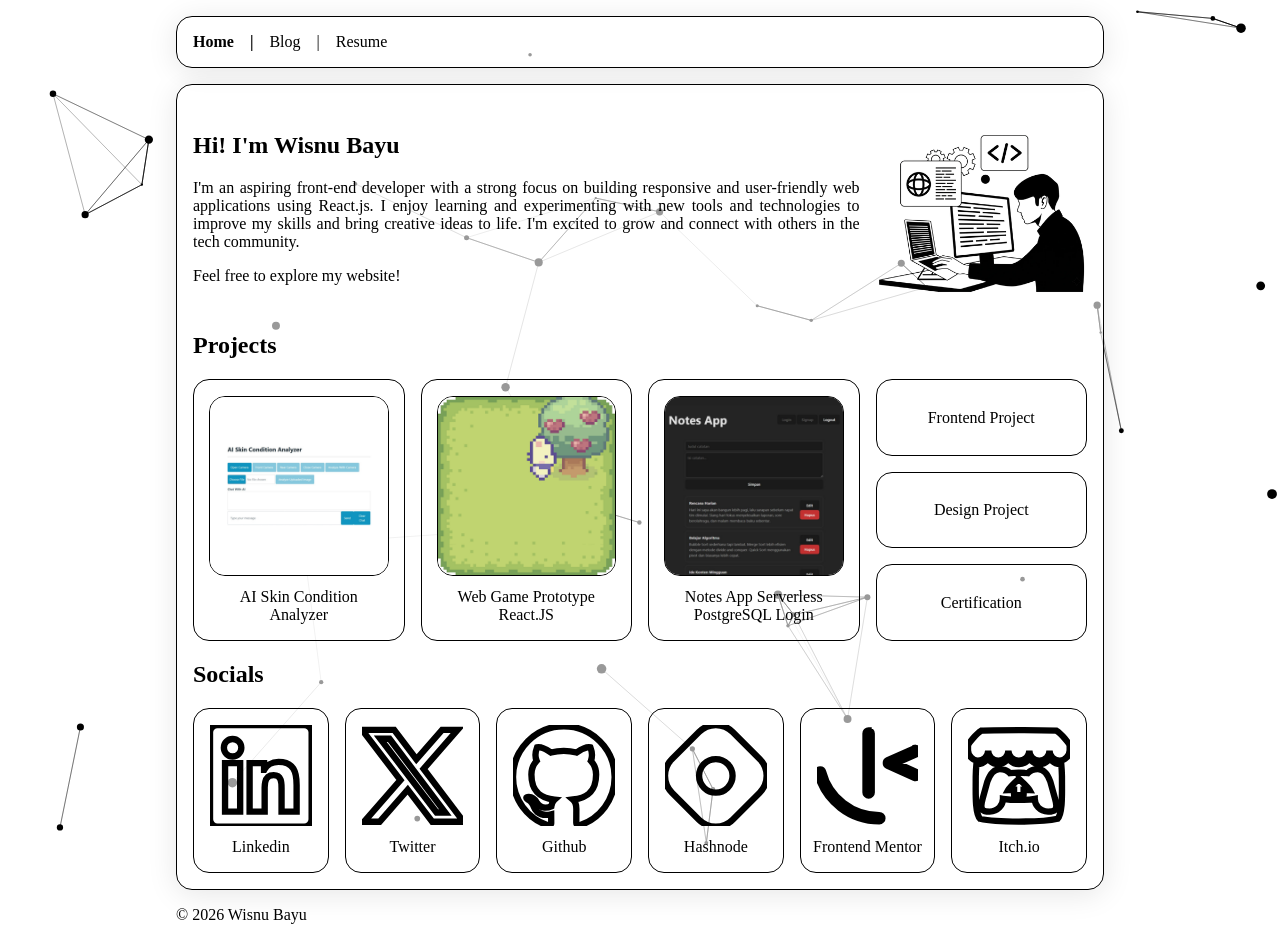
==== commit 2afbd17d: "add tsparticles" ====
--- a/index.html
+++ b/index.html
@@ -1 +1 @@
-<!DOCTYPE html><html lang="en"><head><meta charSet="utf-8"/><meta name="viewport" content="width=device-width, initial-scale=1"/><link rel="stylesheet" href="/_next/static/chunks/13erbo_jkg9_k.css" data-precedence="next"/><link rel="preload" as="script" fetchPriority="low" href="/_next/static/chunks/0n_wm47-nav18.js"/><script src="/_next/static/chunks/0dgq26a5_oy.a.js" async=""></script><script src="/_next/static/chunks/0yoi6g0rt32bk.js" async=""></script><script src="/_next/static/chunks/0oui10gukf8nf.js" async=""></script><script src="/_next/static/chunks/turbopack-16a8o.jjzj3t_.js" async=""></script><script src="/_next/static/chunks/0-q4w-l3gmywo.js" async=""></script><script src="/_next/static/chunks/0d3shmwh5_nmn.js" async=""></script><script src="/_next/static/chunks/0w37s~i_aj5si.js" async=""></script><title>Wisnu Bayu</title><link rel="icon" href="/favicon.ico?favicon.0x3dzn~oxb6tn.ico" sizes="256x256" type="image/x-icon"/><script src="/_next/static/chunks/03~yq9q893hmn.js" noModule=""></script></head><body><div hidden=""><!--$--><!--/$--></div><div class="app" data-aos="fade-up"><header class="card--glass"><nav><ul><li><a href="/">Home</a><span>|</span></li><li><a href="https://wishba.hashnode.dev/" target="_blank" rel="noopener noreferrer">Blog</a><span>|</span></li><li><a href="https://www.canva.com/design/DAHDJxYaXkM/cqPNO6tADgUISSa-UfsX5w/edit?utm_content=DAHDJxYaXkM&amp;utm_campaign=designshare&amp;utm_medium=link2&amp;utm_source=sharebutton" target="_blank" rel="noopener noreferrer">Resume</a></li></ul></nav></header><main class="card--glass"><section class="profile"><div class="profile__copy"><h1><span>Hi! </span><span>I&#x27;m Wisnu Bayu</span></h1><p>I&#x27;m an aspiring front-end developer with a strong focus on building responsive and user-friendly web applications using React.js. I enjoy learning and experimenting with new tools and technologies to improve my skills and bring creative ideas to life. I&#x27;m excited to grow and connect with others in the tech community.</p><p> Feel free to explore my website! </p></div><img alt="web dev ilust bnw" loading="lazy" width="400" height="400" decoding="async" data-nimg="1" style="color:transparent" src="/images/home/web dev ilust bnw.png"/></section><section class="project"><h2>Projects</h2><ul><li><a href="https://wishba-ai-skin-condition-analyzer.netlify.app/" target="_blank" rel="noopener noreferrer"><img alt="AI Skin Condition Analyzer" loading="lazy" width="400" height="400" decoding="async" data-nimg="1" style="color:transparent" src="/images/home/skin disease.png"/><p>AI Skin Condition Analyzer</p></a></li><li><a href="https://wishba.itch.io/pick-the-apples" target="_blank" rel="noopener noreferrer"><img alt="Web Game Prototype React.JS" loading="lazy" width="400" height="400" decoding="async" data-nimg="1" style="color:transparent" src="/images/home/react game.png"/><p>Web Game Prototype React.JS</p></a></li><li><a href="https://wishba-notes.netlify.app/" target="_blank" rel="noopener noreferrer"><img alt="Notes App Serverless PostgreSQL Login" loading="lazy" width="400" height="400" decoding="async" data-nimg="1" style="color:transparent" src="/images/home/note serverless.png"/><p>Notes App Serverless PostgreSQL Login</p></a></li><li><ul class="project--more"><li><a href="/frontend-project">Frontend Project</a></li><li><a href="/design-project">Design Project</a></li><li><a href="/certification">Certification</a></li></ul></li></ul></section><section class="social"><h2>Socials</h2><ul><li><a href="https://www.linkedin.com/in/wisnu-bayu-aji-fajar-nugroho/" target="_blank" rel="noopener noreferrer"><svg width="5rem" xmlns="http://www.w3.org/2000/svg" fill="none" viewBox="0 0 24 24" stroke-width="1.5" stroke="currentColor"><title>LinkedIn</title><path d="M20.447 20.452h-3.554v-5.569c0-1.328-.027-3.037-1.852-3.037-1.853 0-2.136 1.445-2.136 2.939v5.667H9.351V9h3.414v1.561h.046c.477-.9 1.637-1.85 3.37-1.85 3.601 0 4.267 2.37 4.267 5.455v6.286zM5.337 7.433c-1.144 0-2.063-.926-2.063-2.065 0-1.138.92-2.063 2.063-2.063 1.14 0 2.064.925 2.064 2.063 0 1.139-.925 2.065-2.064 2.065zm1.782 13.019H3.555V9h3.564v11.452zM22.225 0H1.771C.792 0 0 .774 0 1.729v20.542C0 23.227.792 24 1.771 24h20.451C23.2 24 24 23.227 24 22.271V1.729C24 .774 23.2 0 22.222 0h.003z"></path></svg><p>Linkedin</p></a></li><li><a href="https://twitter.com/wishba_" target="_blank" rel="noopener noreferrer"><svg width="5rem" xmlns="http://www.w3.org/2000/svg" fill="none" viewBox="0 0 24 24" stroke-width="1.5" stroke="currentColor"><title>X</title><path d="M18.901 1.153h3.68l-8.04 9.19L24 22.846h-7.406l-5.8-7.584-6.638 7.584H.474l8.6-9.83L0 1.154h7.594l5.243 6.932ZM17.61 20.644h2.039L6.486 3.24H4.298Z"></path></svg><p>Twitter</p></a></li><li><a href="https://github.com/wishba" target="_blank" rel="noopener noreferrer"><svg width="5rem" xmlns="http://www.w3.org/2000/svg" fill="none" viewBox="0 0 24 24" stroke-width="1.5" stroke="currentColor"><title>GitHub</title><path d="M12 .297c-6.63 0-12 5.373-12 12 0 5.303 3.438 9.8 8.205 11.385.6.113.82-.258.82-.577 0-.285-.01-1.04-.015-2.04-3.338.724-4.042-1.61-4.042-1.61C4.422 18.07 3.633 17.7 3.633 17.7c-1.087-.744.084-.729.084-.729 1.205.084 1.838 1.236 1.838 1.236 1.07 1.835 2.809 1.305 3.495.998.108-.776.417-1.305.76-1.605-2.665-.3-5.466-1.332-5.466-5.93 0-1.31.465-2.38 1.235-3.22-.135-.303-.54-1.523.105-3.176 0 0 1.005-.322 3.3 1.23.96-.267 1.98-.399 3-.405 1.02.006 2.04.138 3 .405 2.28-1.552 3.285-1.23 3.285-1.23.645 1.653.24 2.873.12 3.176.765.84 1.23 1.91 1.23 3.22 0 4.61-2.805 5.625-5.475 5.92.42.36.81 1.096.81 2.22 0 1.606-.015 2.896-.015 3.286 0 .315.21.69.825.57C20.565 22.092 24 17.592 24 12.297c0-6.627-5.373-12-12-12"></path></svg><p>Github</p></a></li><li><a href="https://wishba.hashnode.dev/" target="_blank" rel="noopener noreferrer"><svg width="5rem" xmlns="http://www.w3.org/2000/svg" fill="none" viewBox="0 0 24 24" stroke-width="1.5" stroke="currentColor"><title>Hashnode</title><path d="M22.351 8.019l-6.37-6.37a5.63 5.63 0 0 0-7.962 0l-6.37 6.37a5.63 5.63 0 0 0 0 7.962l6.37 6.37a5.63 5.63 0 0 0 7.962 0l6.37-6.37a5.63 5.63 0 0 0 0-7.962zM12 15.953a3.953 3.953 0 1 1 0-7.906 3.953 3.953 0 0 1 0 7.906z"></path></svg><p>Hashnode</p></a></li><li><a href="https://www.frontendmentor.io/profile/wishba" target="_blank" rel="noopener noreferrer"><svg width="5rem" xmlns="http://www.w3.org/2000/svg" fill="none" viewBox="0 0 24 24" stroke-width="1.5" stroke="currentColor"><title>Frontend Mentor</title><path d="M12.1706 1.2719a.732.732 0 00-.7186.732v13.914a.732.732 0 00.732.732.732.732 0 00.7318-.732V2.004a.732.732 0 00-.7452-.732zm11.0741 4.1685a.7339.7339 0 00-.2764.063L16.686 8.307a.7329.7329 0 000 1.3361l6.2823 2.8134a.7378.7378 0 00.2993.0648.732.732 0 00.2973-1.401l-4.786-2.1443 4.786-2.1366a.7339.7339 0 00.3698-.9664.7339.7339 0 00-.69-.4327zm-22.499 5.032a.7316.7316 0 00-.7223.9149c1.736 6.677 7.7748 11.341 14.6822 11.341a.732.732 0 000-1.464 13.7055 13.7055 0 01-13.266-10.2449.7316.7316 0 00-.6939-.547z"></path></svg><p>Frontend Mentor</p></a></li><li><a href="https://wishba.itch.io/" target="_blank" rel="noopener noreferrer"><svg width="5rem" xmlns="http://www.w3.org/2000/svg" fill="none" viewBox="0 0 24 24" stroke-width="1.5" stroke="currentColor"><title>Itch.io</title><path d="M3.13 1.338C2.08 1.96.02 4.328 0 4.95v1.03c0 1.303 1.22 2.45 2.325 2.45 1.33 0 2.436-1.102 2.436-2.41 0 1.308 1.07 2.41 2.4 2.41 1.328 0 2.362-1.102 2.362-2.41 0 1.308 1.137 2.41 2.466 2.41h.024c1.33 0 2.466-1.102 2.466-2.41 0 1.308 1.034 2.41 2.363 2.41 1.33 0 2.4-1.102 2.4-2.41 0 1.308 1.106 2.41 2.435 2.41C22.78 8.43 24 7.282 24 5.98V4.95c-.02-.62-2.082-2.99-3.13-3.612-3.253-.114-5.508-.134-8.87-.133-3.362 0-7.945.053-8.87.133zm6.376 6.477a2.74 2.74 0 0 1-.468.602c-.5.49-1.19.795-1.947.795a2.786 2.786 0 0 1-1.95-.795c-.182-.178-.32-.37-.446-.59-.127.222-.303.412-.486.59a2.788 2.788 0 0 1-1.95.795c-.092 0-.187-.025-.264-.052-.107 1.113-.152 2.176-.168 2.95v.005l-.006 1.167c.02 2.334-.23 7.564 1.03 8.85 1.952.454 5.545.662 9.15.663 3.605 0 7.198-.21 9.15-.664 1.26-1.284 1.01-6.514 1.03-8.848l-.006-1.167v-.004c-.016-.775-.06-1.838-.168-2.95-.077.026-.172.052-.263.052a2.788 2.788 0 0 1-1.95-.795c-.184-.178-.36-.368-.486-.59-.127.22-.265.412-.447.59a2.786 2.786 0 0 1-1.95.794c-.76 0-1.446-.303-1.948-.793a2.74 2.74 0 0 1-.468-.602 2.738 2.738 0 0 1-.463.602 2.787 2.787 0 0 1-1.95.794h-.16a2.787 2.787 0 0 1-1.95-.793 2.738 2.738 0 0 1-.464-.602zm-2.004 2.59v.002c.795.002 1.5 0 2.373.953.687-.072 1.406-.108 2.125-.107.72 0 1.438.035 2.125.107.873-.953 1.578-.95 2.372-.953.376 0 1.876 0 2.92 2.934l1.123 4.028c.832 2.995-.266 3.068-1.636 3.07-2.03-.075-3.156-1.55-3.156-3.025-1.124.184-2.436.276-3.748.277-1.312 0-2.624-.093-3.748-.277 0 1.475-1.125 2.95-3.156 3.026-1.37-.004-2.468-.077-1.636-3.072l1.122-4.027c1.045-2.934 2.545-2.934 2.92-2.934zM12 12.714c-.002.002-2.14 1.964-2.523 2.662l1.4-.056v1.22c0 .056.56.033 1.123.007.562.026 1.124.05 1.124-.008v-1.22l1.4.055C14.138 14.677 12 12.713 12 12.713z"></path></svg><p>Itch.io</p></a></li></ul></section></main><footer><p>© 2026 Wisnu Bayu</p></footer></div><!--$--><!--/$--><script src="/_next/static/chunks/0n_wm47-nav18.js" id="_R_" async=""></script><script>(self.__next_f=self.__next_f||[]).push([0])</script><script>self.__next_f.push([1,"1:\"$Sreact.fragment\"\n2:I[20395,[\"/_next/static/chunks/0-q4w-l3gmywo.js\",\"/_next/static/chunks/0d3shmwh5_nmn.js\"],\"AOSInit\"]\n3:I[39756,[\"/_next/static/chunks/0-q4w-l3gmywo.js\",\"/_next/static/chunks/0d3shmwh5_nmn.js\"],\"default\"]\n4:I[37457,[\"/_next/static/chunks/0-q4w-l3gmywo.js\",\"/_next/static/chunks/0d3shmwh5_nmn.js\"],\"default\"]\n5:I[22016,[\"/_next/static/chunks/0-q4w-l3gmywo.js\",\"/_next/static/chunks/0d3shmwh5_nmn.js\",\"/_next/static/chunks/0w37s~i_aj5si.js\"],\"\"]\n6:I[5500,[\"/_next/static/chunks/0-q4w-l3gmywo.js\",\"/_next/static/chunks/0d3shmwh5_nmn.js\",\"/_next/static/chunks/0w37s~i_aj5si.js\"],\"Image\"]\nd:I[68027,[\"/_next/static/chunks/0-q4w-l3gmywo.js\",\"/_next/static/chunks/0d3shmwh5_nmn.js\"],\"default\",1]\n:HL[\"/_next/static/chunks/13erbo_jkg9_k.css\",\"style\"]\n"])</script><script>self.__next_f.push([1,"0:{\"P\":null,\"c\":[\"\",\"\"],\"q\":\"\",\"i\":false,\"f\":[[[\"\",{\"children\":[\"__PAGE__\",{}]},\"$undefined\",\"$undefined\",16],[[\"$\",\"$1\",\"c\",{\"children\":[[[\"$\",\"link\",\"0\",{\"rel\":\"stylesheet\",\"href\":\"/_next/static/chunks/13erbo_jkg9_k.css\",\"precedence\":\"next\",\"crossOrigin\":\"$undefined\",\"nonce\":\"$undefined\"}],[\"$\",\"script\",\"script-0\",{\"src\":\"/_next/static/chunks/0-q4w-l3gmywo.js\",\"async\":true,\"nonce\":\"$undefined\"}],[\"$\",\"script\",\"script-1\",{\"src\":\"/_next/static/chunks/0d3shmwh5_nmn.js\",\"async\":true,\"nonce\":\"$undefined\"}]],[\"$\",\"html\",null,{\"lang\":\"en\",\"children\":[\"$\",\"body\",null,{\"children\":[[\"$\",\"$L2\",null,{}],[\"$\",\"$L3\",null,{\"parallelRouterKey\":\"children\",\"error\":\"$undefined\",\"errorStyles\":\"$undefined\",\"errorScripts\":\"$undefined\",\"template\":[\"$\",\"$L4\",null,{}],\"templateStyles\":\"$undefined\",\"templateScripts\":\"$undefined\",\"notFound\":[[[\"$\",\"title\",null,{\"children\":\"404: This page could not be found.\"}],[\"$\",\"div\",null,{\"style\":{\"fontFamily\":\"system-ui,\\\"Segoe UI\\\",Roboto,Helvetica,Arial,sans-serif,\\\"Apple Color Emoji\\\",\\\"Segoe UI Emoji\\\"\",\"height\":\"100vh\",\"textAlign\":\"center\",\"display\":\"flex\",\"flexDirection\":\"column\",\"alignItems\":\"center\",\"justifyContent\":\"center\"},\"children\":[\"$\",\"div\",null,{\"children\":[[\"$\",\"style\",null,{\"dangerouslySetInnerHTML\":{\"__html\":\"body{color:#000;background:#fff;margin:0}.next-error-h1{border-right:1px solid rgba(0,0,0,.3)}@media (prefers-color-scheme:dark){body{color:#fff;background:#000}.next-error-h1{border-right:1px solid rgba(255,255,255,.3)}}\"}}],[\"$\",\"h1\",null,{\"className\":\"next-error-h1\",\"style\":{\"display\":\"inline-block\",\"margin\":\"0 20px 0 0\",\"padding\":\"0 23px 0 0\",\"fontSize\":24,\"fontWeight\":500,\"verticalAlign\":\"top\",\"lineHeight\":\"49px\"},\"children\":404}],[\"$\",\"div\",null,{\"style\":{\"display\":\"inline-block\"},\"children\":[\"$\",\"h2\",null,{\"style\":{\"fontSize\":14,\"fontWeight\":400,\"lineHeight\":\"49px\",\"margin\":0},\"children\":\"This page could not be found.\"}]}]]}]}]],[]],\"forbidden\":\"$undefined\",\"unauthorized\":\"$undefined\"}]]}]}]]}],{\"children\":[[\"$\",\"$1\",\"c\",{\"children\":[[\"$\",\"div\",null,{\"className\":\"app\",\"data-aos\":\"fade-up\",\"children\":[[\"$\",\"header\",null,{\"className\":\"card--glass\",\"children\":[\"$\",\"nav\",null,{\"children\":[\"$\",\"ul\",null,{\"children\":[[\"$\",\"li\",null,{\"children\":[[\"$\",\"$L5\",null,{\"href\":\"/\",\"children\":\"Home\"}],[\"$\",\"span\",null,{\"children\":\"|\"}]]}],[\"$\",\"li\",null,{\"children\":[[\"$\",\"a\",null,{\"href\":\"https://wishba.hashnode.dev/\",\"target\":\"_blank\",\"rel\":\"noopener noreferrer\",\"children\":\"Blog\"}],[\"$\",\"span\",null,{\"children\":\"|\"}]]}],[\"$\",\"li\",null,{\"children\":[\"$\",\"a\",null,{\"href\":\"https://www.canva.com/design/DAHDJxYaXkM/cqPNO6tADgUISSa-UfsX5w/edit?utm_content=DAHDJxYaXkM\u0026utm_campaign=designshare\u0026utm_medium=link2\u0026utm_source=sharebutton\",\"target\":\"_blank\",\"rel\":\"noopener noreferrer\",\"children\":\"Resume\"}]}]]}]}]}],[\"$\",\"main\",null,{\"className\":\"card--glass\",\"children\":[[\"$\",\"section\",null,{\"className\":\"profile\",\"children\":[[\"$\",\"div\",null,{\"className\":\"profile__copy\",\"children\":[[\"$\",\"h1\",null,{\"children\":[[\"$\",\"span\",null,{\"children\":\"Hi! \"}],[\"$\",\"span\",null,{\"children\":\"I'm Wisnu Bayu\"}]]}],[\"$\",\"p\",null,{\"children\":\"I'm an aspiring front-end developer with a strong focus on building responsive and user-friendly web applications using React.js. I enjoy learning and experimenting with new tools and technologies to improve my skills and bring creative ideas to life. I'm excited to grow and connect with others in the tech community.\"}],[\"$\",\"p\",null,{\"children\":\" Feel free to explore my website! \"}]]}],[\"$\",\"$L6\",null,{\"src\":\"/images/home/web dev ilust bnw.png\",\"alt\":\"web dev ilust bnw\",\"width\":400,\"height\":400}]]}],[\"$\",\"section\",null,{\"className\":\"project\",\"children\":[[\"$\",\"h2\",null,{\"children\":\"Projects\"}],[\"$\",\"ul\",null,{\"children\":[[\"$\",\"li\",null,{\"children\":[\"$\",\"a\",null,{\"href\":\"https://wishba-ai-skin-condition-analyzer.netlify.app/\",\"target\":\"_blank\",\"rel\":\"noopener noreferrer\",\"children\":[[\"$\",\"$L6\",null,{\"src\":\"/images/home/skin disease.png\",\"alt\":\"AI Skin Condition Analyzer\",\"width\":400,\"height\":400}],[\"$\",\"p\",null,{\"children\":\"AI Skin Condition Analyzer\"}]]}]}],[\"$\",\"li\",null,{\"children\":[\"$\",\"a\",null,{\"href\":\"https://wishba.itch.io/pick-the-apples\",\"target\":\"_blank\",\"rel\":\"noopener noreferrer\",\"children\":[[\"$\",\"$L6\",null,{\"src\":\"/images/home/react game.png\",\"alt\":\"Web Game Prototype React.JS\",\"width\":400,\"height\":400}],[\"$\",\"p\",null,{\"children\":\"Web Game Prototype React.JS\"}]]}]}],[\"$\",\"li\",null,{\"children\":[\"$\",\"a\",null,{\"href\":\"https://wishba-notes.netlify.app/\",\"target\":\"_blank\",\"rel\":\"noopener noreferrer\",\"children\":[[\"$\",\"$L6\",null,{\"src\":\"/images/home/note serverless.png\",\"alt\":\"Notes App Serverless PostgreSQL Login\",\"width\":400,\"height\":400}],[\"$\",\"p\",null,{\"children\":\"Notes App Serverless PostgreSQL Login\"}]]}]}],\"$L7\"]}]]}],\"$L8\"]}],\"$L9\"]}],[\"$La\"],\"$Lb\"]}],{},null,false,null]},null,false,null],\"$Lc\",false]],\"m\":\"$undefined\",\"G\":[\"$d\",[\"$Le\"]],\"S\":true,\"h\":null,\"s\":\"$undefined\",\"l\":\"$undefined\",\"p\":\"$undefined\",\"d\":\"$undefined\",\"b\":\"BiQbwmHdk0an5bNdl-Kih\"}\n"])</script><script>self.__next_f.push([1,"11:I[97367,[\"/_next/static/chunks/0-q4w-l3gmywo.js\",\"/_next/static/chunks/0d3shmwh5_nmn.js\"],\"OutletBoundary\"]\n12:\"$Sreact.suspense\"\n14:I[97367,[\"/_next/static/chunks/0-q4w-l3gmywo.js\",\"/_next/static/chunks/0d3shmwh5_nmn.js\"],\"ViewportBoundary\"]\n16:I[97367,[\"/_next/static/chunks/0-q4w-l3gmywo.js\",\"/_next/static/chunks/0d3shmwh5_nmn.js\"],\"MetadataBoundary\"]\n7:[\"$\",\"li\",null,{\"children\":[\"$\",\"ul\",null,{\"className\":\"project--more\",\"children\":[[\"$\",\"li\",null,{\"children\":[\"$\",\"$L5\",null,{\"href\":\"/frontend-project\",\"children\":\"Frontend Project\"}]}],[\"$\",\"li\",null,{\"children\":[\"$\",\"$L5\",null,{\"href\":\"/design-project\",\"children\":\"Design Project\"}]}],[\"$\",\"li\",null,{\"children\":[\"$\",\"$L5\",null,{\"href\":\"/certification\",\"children\":\"Certification\"}]}]]}]}]\n"])</script><script>self.__next_f.push([1,"8:[\"$\",\"section\",null,{\"className\":\"social\",\"children\":[[\"$\",\"h2\",null,{\"children\":\"Socials\"}],[\"$\",\"ul\",null,{\"children\":[[\"$\",\"li\",null,{\"children\":[\"$\",\"a\",null,{\"href\":\"https://www.linkedin.com/in/wisnu-bayu-aji-fajar-nugroho/\",\"target\":\"_blank\",\"rel\":\"noopener noreferrer\",\"children\":[[\"$\",\"svg\",null,{\"width\":\"5rem\",\"xmlns\":\"http://www.w3.org/2000/svg\",\"fill\":\"none\",\"viewBox\":\"0 0 24 24\",\"strokeWidth\":1.5,\"stroke\":\"currentColor\",\"children\":[[\"$\",\"title\",null,{\"children\":\"LinkedIn\"}],[\"$\",\"path\",null,{\"d\":\"M20.447 20.452h-3.554v-5.569c0-1.328-.027-3.037-1.852-3.037-1.853 0-2.136 1.445-2.136 2.939v5.667H9.351V9h3.414v1.561h.046c.477-.9 1.637-1.85 3.37-1.85 3.601 0 4.267 2.37 4.267 5.455v6.286zM5.337 7.433c-1.144 0-2.063-.926-2.063-2.065 0-1.138.92-2.063 2.063-2.063 1.14 0 2.064.925 2.064 2.063 0 1.139-.925 2.065-2.064 2.065zm1.782 13.019H3.555V9h3.564v11.452zM22.225 0H1.771C.792 0 0 .774 0 1.729v20.542C0 23.227.792 24 1.771 24h20.451C23.2 24 24 23.227 24 22.271V1.729C24 .774 23.2 0 22.222 0h.003z\"}]]}],[\"$\",\"p\",null,{\"children\":\"Linkedin\"}]]}]}],[\"$\",\"li\",null,{\"children\":[\"$\",\"a\",null,{\"href\":\"https://twitter.com/wishba_\",\"target\":\"_blank\",\"rel\":\"noopener noreferrer\",\"children\":[[\"$\",\"svg\",null,{\"width\":\"5rem\",\"xmlns\":\"http://www.w3.org/2000/svg\",\"fill\":\"none\",\"viewBox\":\"0 0 24 24\",\"strokeWidth\":1.5,\"stroke\":\"currentColor\",\"children\":[[\"$\",\"title\",null,{\"children\":\"X\"}],[\"$\",\"path\",null,{\"d\":\"M18.901 1.153h3.68l-8.04 9.19L24 22.846h-7.406l-5.8-7.584-6.638 7.584H.474l8.6-9.83L0 1.154h7.594l5.243 6.932ZM17.61 20.644h2.039L6.486 3.24H4.298Z\"}]]}],[\"$\",\"p\",null,{\"children\":\"Twitter\"}]]}]}],[\"$\",\"li\",null,{\"children\":[\"$\",\"a\",null,{\"href\":\"https://github.com/wishba\",\"target\":\"_blank\",\"rel\":\"noopener noreferrer\",\"children\":[[\"$\",\"svg\",null,{\"width\":\"5rem\",\"xmlns\":\"http://www.w3.org/2000/svg\",\"fill\":\"none\",\"viewBox\":\"0 0 24 24\",\"strokeWidth\":1.5,\"stroke\":\"currentColor\",\"children\":[[\"$\",\"title\",null,{\"children\":\"GitHub\"}],[\"$\",\"path\",null,{\"d\":\"M12 .297c-6.63 0-12 5.373-12 12 0 5.303 3.438 9.8 8.205 11.385.6.113.82-.258.82-.577 0-.285-.01-1.04-.015-2.04-3.338.724-4.042-1.61-4.042-1.61C4.422 18.07 3.633 17.7 3.633 17.7c-1.087-.744.084-.729.084-.729 1.205.084 1.838 1.236 1.838 1.236 1.07 1.835 2.809 1.305 3.495.998.108-.776.417-1.305.76-1.605-2.665-.3-5.466-1.332-5.466-5.93 0-1.31.465-2.38 1.235-3.22-.135-.303-.54-1.523.105-3.176 0 0 1.005-.322 3.3 1.23.96-.267 1.98-.399 3-.405 1.02.006 2.04.138 3 .405 2.28-1.552 3.285-1.23 3.285-1.23.645 1.653.24 2.873.12 3.176.765.84 1.23 1.91 1.23 3.22 0 4.61-2.805 5.625-5.475 5.92.42.36.81 1.096.81 2.22 0 1.606-.015 2.896-.015 3.286 0 .315.21.69.825.57C20.565 22.092 24 17.592 24 12.297c0-6.627-5.373-12-12-12\"}]]}],[\"$\",\"p\",null,{\"children\":\"Github\"}]]}]}],[\"$\",\"li\",null,{\"children\":[\"$\",\"a\",null,{\"href\":\"https://wishba.hashnode.dev/\",\"target\":\"_blank\",\"rel\":\"noopener noreferrer\",\"children\":[[\"$\",\"svg\",null,{\"width\":\"5rem\",\"xmlns\":\"http://www.w3.org/2000/svg\",\"fill\":\"none\",\"viewBox\":\"0 0 24 24\",\"strokeWidth\":1.5,\"stroke\":\"currentColor\",\"children\":[[\"$\",\"title\",null,{\"children\":\"Hashnode\"}],[\"$\",\"path\",null,{\"d\":\"M22.351 8.019l-6.37-6.37a5.63 5.63 0 0 0-7.962 0l-6.37 6.37a5.63 5.63 0 0 0 0 7.962l6.37 6.37a5.63 5.63 0 0 0 7.962 0l6.37-6.37a5.63 5.63 0 0 0 0-7.962zM12 15.953a3.953 3.953 0 1 1 0-7.906 3.953 3.953 0 0 1 0 7.906z\"}]]}],[\"$\",\"p\",null,{\"children\":\"Hashnode\"}]]}]}],[\"$\",\"li\",null,{\"children\":[\"$\",\"a\",null,{\"href\":\"https://www.frontendmentor.io/profile/wishba\",\"target\":\"_blank\",\"rel\":\"noopener noreferrer\",\"children\":[[\"$\",\"svg\",null,{\"width\":\"5rem\",\"xmlns\":\"http://www.w3.org/2000/svg\",\"fill\":\"none\",\"viewBox\":\"0 0 24 24\",\"strokeWidth\":1.5,\"stroke\":\"currentColor\",\"children\":[[\"$\",\"title\",null,{\"children\":\"Frontend Mentor\"}],[\"$\",\"path\",null,{\"d\":\"M12.1706 1.2719a.732.732 0 00-.7186.732v13.914a.732.732 0 00.732.732.732.732 0 00.7318-.732V2.004a.732.732 0 00-.7452-.732zm11.0741 4.1685a.7339.7339 0 00-.2764.063L16.686 8.307a.7329.7329 0 000 1.3361l6.2823 2.8134a.7378.7378 0 00.2993.0648.732.732 0 00.2973-1.401l-4.786-2.1443 4.786-2.1366a.7339.7339 0 00.3698-.9664.7339.7339 0 00-.69-.4327zm-22.499 5.032a.7316.7316 0 00-.7223.9149c1.736 6.677 7.7748 11.341 14.6822 11.341a.732.732 0 000-1.464 13.7055 13.7055 0 01-13.266-10.2449.7316.7316 0 00-.6939-.547z\"}]]}],\"$Lf\"]}]}],\"$L10\"]}]]}]\n"])</script><script>self.__next_f.push([1,"9:[\"$\",\"footer\",null,{\"children\":[\"$\",\"p\",null,{\"children\":\"© 2026 Wisnu Bayu\"}]}]\na:[\"$\",\"script\",\"script-0\",{\"src\":\"/_next/static/chunks/0w37s~i_aj5si.js\",\"async\":true,\"nonce\":\"$undefined\"}]\nb:[\"$\",\"$L11\",null,{\"children\":[\"$\",\"$12\",null,{\"name\":\"Next.MetadataOutlet\",\"children\":\"$@13\"}]}]\nc:[\"$\",\"$1\",\"h\",{\"children\":[null,[\"$\",\"$L14\",null,{\"children\":\"$L15\"}],[\"$\",\"div\",null,{\"hidden\":true,\"children\":[\"$\",\"$L16\",null,{\"children\":[\"$\",\"$12\",null,{\"name\":\"Next.Metadata\",\"children\":\"$L17\"}]}]}],null]}]\ne:[\"$\",\"link\",\"0\",{\"rel\":\"stylesheet\",\"href\":\"/_next/static/chunks/13erbo_jkg9_k.css\",\"precedence\":\"next\",\"crossOrigin\":\"$undefined\",\"nonce\":\"$undefined\"}]\n"])</script><script>self.__next_f.push([1,"f:[\"$\",\"p\",null,{\"children\":\"Frontend Mentor\"}]\n18:T6b8,"])</script><script>self.__next_f.push([1,"M3.13 1.338C2.08 1.96.02 4.328 0 4.95v1.03c0 1.303 1.22 2.45 2.325 2.45 1.33 0 2.436-1.102 2.436-2.41 0 1.308 1.07 2.41 2.4 2.41 1.328 0 2.362-1.102 2.362-2.41 0 1.308 1.137 2.41 2.466 2.41h.024c1.33 0 2.466-1.102 2.466-2.41 0 1.308 1.034 2.41 2.363 2.41 1.33 0 2.4-1.102 2.4-2.41 0 1.308 1.106 2.41 2.435 2.41C22.78 8.43 24 7.282 24 5.98V4.95c-.02-.62-2.082-2.99-3.13-3.612-3.253-.114-5.508-.134-8.87-.133-3.362 0-7.945.053-8.87.133zm6.376 6.477a2.74 2.74 0 0 1-.468.602c-.5.49-1.19.795-1.947.795a2.786 2.786 0 0 1-1.95-.795c-.182-.178-.32-.37-.446-.59-.127.222-.303.412-.486.59a2.788 2.788 0 0 1-1.95.795c-.092 0-.187-.025-.264-.052-.107 1.113-.152 2.176-.168 2.95v.005l-.006 1.167c.02 2.334-.23 7.564 1.03 8.85 1.952.454 5.545.662 9.15.663 3.605 0 7.198-.21 9.15-.664 1.26-1.284 1.01-6.514 1.03-8.848l-.006-1.167v-.004c-.016-.775-.06-1.838-.168-2.95-.077.026-.172.052-.263.052a2.788 2.788 0 0 1-1.95-.795c-.184-.178-.36-.368-.486-.59-.127.22-.265.412-.447.59a2.786 2.786 0 0 1-1.95.794c-.76 0-1.446-.303-1.948-.793a2.74 2.74 0 0 1-.468-.602 2.738 2.738 0 0 1-.463.602 2.787 2.787 0 0 1-1.95.794h-.16a2.787 2.787 0 0 1-1.95-.793 2.738 2.738 0 0 1-.464-.602zm-2.004 2.59v.002c.795.002 1.5 0 2.373.953.687-.072 1.406-.108 2.125-.107.72 0 1.438.035 2.125.107.873-.953 1.578-.95 2.372-.953.376 0 1.876 0 2.92 2.934l1.123 4.028c.832 2.995-.266 3.068-1.636 3.07-2.03-.075-3.156-1.55-3.156-3.025-1.124.184-2.436.276-3.748.277-1.312 0-2.624-.093-3.748-.277 0 1.475-1.125 2.95-3.156 3.026-1.37-.004-2.468-.077-1.636-3.072l1.122-4.027c1.045-2.934 2.545-2.934 2.92-2.934zM12 12.714c-.002.002-2.14 1.964-2.523 2.662l1.4-.056v1.22c0 .056.56.033 1.123.007.562.026 1.124.05 1.124-.008v-1.22l1.4.055C14.138 14.677 12 12.713 12 12.713z"])</script><script>self.__next_f.push([1,"10:[\"$\",\"li\",null,{\"children\":[\"$\",\"a\",null,{\"href\":\"https://wishba.itch.io/\",\"target\":\"_blank\",\"rel\":\"noopener noreferrer\",\"children\":[[\"$\",\"svg\",null,{\"width\":\"5rem\",\"xmlns\":\"http://www.w3.org/2000/svg\",\"fill\":\"none\",\"viewBox\":\"0 0 24 24\",\"strokeWidth\":1.5,\"stroke\":\"currentColor\",\"children\":[[\"$\",\"title\",null,{\"children\":\"Itch.io\"}],[\"$\",\"path\",null,{\"d\":\"$18\"}]]}],[\"$\",\"p\",null,{\"children\":\"Itch.io\"}]]}]}]\n"])</script><script>self.__next_f.push([1,"15:[[\"$\",\"meta\",\"0\",{\"charSet\":\"utf-8\"}],[\"$\",\"meta\",\"1\",{\"name\":\"viewport\",\"content\":\"width=device-width, initial-scale=1\"}]]\n"])</script><script>self.__next_f.push([1,"19:I[27201,[\"/_next/static/chunks/0-q4w-l3gmywo.js\",\"/_next/static/chunks/0d3shmwh5_nmn.js\"],\"IconMark\"]\n13:null\n17:[[\"$\",\"title\",\"0\",{\"children\":\"Wisnu Bayu\"}],[\"$\",\"link\",\"1\",{\"rel\":\"icon\",\"href\":\"/favicon.ico?favicon.0x3dzn~oxb6tn.ico\",\"sizes\":\"256x256\",\"type\":\"image/x-icon\"}],[\"$\",\"$L19\",\"2\",{}]]\n"])</script></body></html>+<!DOCTYPE html><html lang="en"><head><meta charSet="utf-8"/><meta name="viewport" content="width=device-width, initial-scale=1"/><link rel="stylesheet" href="/_next/static/chunks/0hodqjrb.v1a8.css" data-precedence="next"/><link rel="preload" as="script" fetchPriority="low" href="/_next/static/chunks/16i90eio_ss7o.js"/><script src="/_next/static/chunks/0dgq26a5_oy.a.js" async=""></script><script src="/_next/static/chunks/0yoi6g0rt32bk.js" async=""></script><script src="/_next/static/chunks/0oui10gukf8nf.js" async=""></script><script src="/_next/static/chunks/turbopack-0tcuhm_ax~j0~.js" async=""></script><script src="/_next/static/chunks/01xlw8hd842-c.js" async=""></script><script src="/_next/static/chunks/0~s_98x8xanxe.js" async=""></script><script src="/_next/static/chunks/17al36x6j60zd.js" async=""></script><script src="/_next/static/chunks/0w37s~i_aj5si.js" async=""></script><title>Wisnu Bayu</title><link rel="icon" href="/favicon.ico?favicon.0x3dzn~oxb6tn.ico" sizes="256x256" type="image/x-icon"/><script src="/_next/static/chunks/03~yq9q893hmn.js" noModule=""></script></head><body><div hidden=""><!--$--><!--/$--></div><div style="position:fixed;z-index:-1"></div><div style="position:relative;z-index:1"><div class="app" data-aos="fade-up"><header class="card--glass"><nav><ul><li><a href="/">Home</a><span>|</span></li><li><a href="https://wishba.hashnode.dev/" target="_blank" rel="noopener noreferrer">Blog</a><span>|</span></li><li><a href="https://www.canva.com/design/DAHDJxYaXkM/cqPNO6tADgUISSa-UfsX5w/edit?utm_content=DAHDJxYaXkM&amp;utm_campaign=designshare&amp;utm_medium=link2&amp;utm_source=sharebutton" target="_blank" rel="noopener noreferrer">Resume</a></li></ul></nav></header><main class="card--glass"><section class="profile"><div class="profile__copy"><h1><span>Hi! </span><span>I&#x27;m Wisnu Bayu</span></h1><p>I&#x27;m an aspiring front-end developer with a strong focus on building responsive and user-friendly web applications using React.js. I enjoy learning and experimenting with new tools and technologies to improve my skills and bring creative ideas to life. I&#x27;m excited to grow and connect with others in the tech community.</p><p> Feel free to explore my website! </p></div><img alt="web dev ilust bnw" loading="lazy" width="400" height="400" decoding="async" data-nimg="1" style="color:transparent" src="/images/home/web dev ilust bnw.png"/></section><section class="project"><h2>Projects</h2><ul><li><a href="https://wishba-ai-skin-condition-analyzer.netlify.app/" target="_blank" rel="noopener noreferrer"><img alt="AI Skin Condition Analyzer" loading="lazy" width="400" height="400" decoding="async" data-nimg="1" style="color:transparent" src="/images/home/skin disease.png"/><p>AI Skin Condition Analyzer</p></a></li><li><a href="https://wishba.itch.io/pick-the-apples" target="_blank" rel="noopener noreferrer"><img alt="Web Game Prototype React.JS" loading="lazy" width="400" height="400" decoding="async" data-nimg="1" style="color:transparent" src="/images/home/react game.png"/><p>Web Game Prototype React.JS</p></a></li><li><a href="https://wishba-notes.netlify.app/" target="_blank" rel="noopener noreferrer"><img alt="Notes App Serverless PostgreSQL Login" loading="lazy" width="400" height="400" decoding="async" data-nimg="1" style="color:transparent" src="/images/home/note serverless.png"/><p>Notes App Serverless PostgreSQL Login</p></a></li><li><ul class="project--more"><li><a href="/frontend-project">Frontend Project</a></li><li><a href="/design-project">Design Project</a></li><li><a href="/certification">Certification</a></li></ul></li></ul></section><section class="social"><h2>Socials</h2><ul><li><a href="https://www.linkedin.com/in/wisnu-bayu-aji-fajar-nugroho/" target="_blank" rel="noopener noreferrer"><svg width="5rem" xmlns="http://www.w3.org/2000/svg" fill="none" viewBox="0 0 24 24" stroke-width="1.5" stroke="currentColor"><title>LinkedIn</title><path d="M20.447 20.452h-3.554v-5.569c0-1.328-.027-3.037-1.852-3.037-1.853 0-2.136 1.445-2.136 2.939v5.667H9.351V9h3.414v1.561h.046c.477-.9 1.637-1.85 3.37-1.85 3.601 0 4.267 2.37 4.267 5.455v6.286zM5.337 7.433c-1.144 0-2.063-.926-2.063-2.065 0-1.138.92-2.063 2.063-2.063 1.14 0 2.064.925 2.064 2.063 0 1.139-.925 2.065-2.064 2.065zm1.782 13.019H3.555V9h3.564v11.452zM22.225 0H1.771C.792 0 0 .774 0 1.729v20.542C0 23.227.792 24 1.771 24h20.451C23.2 24 24 23.227 24 22.271V1.729C24 .774 23.2 0 22.222 0h.003z"></path></svg><p>Linkedin</p></a></li><li><a href="https://twitter.com/wishba_" target="_blank" rel="noopener noreferrer"><svg width="5rem" xmlns="http://www.w3.org/2000/svg" fill="none" viewBox="0 0 24 24" stroke-width="1.5" stroke="currentColor"><title>X</title><path d="M18.901 1.153h3.68l-8.04 9.19L24 22.846h-7.406l-5.8-7.584-6.638 7.584H.474l8.6-9.83L0 1.154h7.594l5.243 6.932ZM17.61 20.644h2.039L6.486 3.24H4.298Z"></path></svg><p>Twitter</p></a></li><li><a href="https://github.com/wishba" target="_blank" rel="noopener noreferrer"><svg width="5rem" xmlns="http://www.w3.org/2000/svg" fill="none" viewBox="0 0 24 24" stroke-width="1.5" stroke="currentColor"><title>GitHub</title><path d="M12 .297c-6.63 0-12 5.373-12 12 0 5.303 3.438 9.8 8.205 11.385.6.113.82-.258.82-.577 0-.285-.01-1.04-.015-2.04-3.338.724-4.042-1.61-4.042-1.61C4.422 18.07 3.633 17.7 3.633 17.7c-1.087-.744.084-.729.084-.729 1.205.084 1.838 1.236 1.838 1.236 1.07 1.835 2.809 1.305 3.495.998.108-.776.417-1.305.76-1.605-2.665-.3-5.466-1.332-5.466-5.93 0-1.31.465-2.38 1.235-3.22-.135-.303-.54-1.523.105-3.176 0 0 1.005-.322 3.3 1.23.96-.267 1.98-.399 3-.405 1.02.006 2.04.138 3 .405 2.28-1.552 3.285-1.23 3.285-1.23.645 1.653.24 2.873.12 3.176.765.84 1.23 1.91 1.23 3.22 0 4.61-2.805 5.625-5.475 5.92.42.36.81 1.096.81 2.22 0 1.606-.015 2.896-.015 3.286 0 .315.21.69.825.57C20.565 22.092 24 17.592 24 12.297c0-6.627-5.373-12-12-12"></path></svg><p>Github</p></a></li><li><a href="https://wishba.hashnode.dev/" target="_blank" rel="noopener noreferrer"><svg width="5rem" xmlns="http://www.w3.org/2000/svg" fill="none" viewBox="0 0 24 24" stroke-width="1.5" stroke="currentColor"><title>Hashnode</title><path d="M22.351 8.019l-6.37-6.37a5.63 5.63 0 0 0-7.962 0l-6.37 6.37a5.63 5.63 0 0 0 0 7.962l6.37 6.37a5.63 5.63 0 0 0 7.962 0l6.37-6.37a5.63 5.63 0 0 0 0-7.962zM12 15.953a3.953 3.953 0 1 1 0-7.906 3.953 3.953 0 0 1 0 7.906z"></path></svg><p>Hashnode</p></a></li><li><a href="https://www.frontendmentor.io/profile/wishba" target="_blank" rel="noopener noreferrer"><svg width="5rem" xmlns="http://www.w3.org/2000/svg" fill="none" viewBox="0 0 24 24" stroke-width="1.5" stroke="currentColor"><title>Frontend Mentor</title><path d="M12.1706 1.2719a.732.732 0 00-.7186.732v13.914a.732.732 0 00.732.732.732.732 0 00.7318-.732V2.004a.732.732 0 00-.7452-.732zm11.0741 4.1685a.7339.7339 0 00-.2764.063L16.686 8.307a.7329.7329 0 000 1.3361l6.2823 2.8134a.7378.7378 0 00.2993.0648.732.732 0 00.2973-1.401l-4.786-2.1443 4.786-2.1366a.7339.7339 0 00.3698-.9664.7339.7339 0 00-.69-.4327zm-22.499 5.032a.7316.7316 0 00-.7223.9149c1.736 6.677 7.7748 11.341 14.6822 11.341a.732.732 0 000-1.464 13.7055 13.7055 0 01-13.266-10.2449.7316.7316 0 00-.6939-.547z"></path></svg><p>Frontend Mentor</p></a></li><li><a href="https://wishba.itch.io/" target="_blank" rel="noopener noreferrer"><svg width="5rem" xmlns="http://www.w3.org/2000/svg" fill="none" viewBox="0 0 24 24" stroke-width="1.5" stroke="currentColor"><title>Itch.io</title><path d="M3.13 1.338C2.08 1.96.02 4.328 0 4.95v1.03c0 1.303 1.22 2.45 2.325 2.45 1.33 0 2.436-1.102 2.436-2.41 0 1.308 1.07 2.41 2.4 2.41 1.328 0 2.362-1.102 2.362-2.41 0 1.308 1.137 2.41 2.466 2.41h.024c1.33 0 2.466-1.102 2.466-2.41 0 1.308 1.034 2.41 2.363 2.41 1.33 0 2.4-1.102 2.4-2.41 0 1.308 1.106 2.41 2.435 2.41C22.78 8.43 24 7.282 24 5.98V4.95c-.02-.62-2.082-2.99-3.13-3.612-3.253-.114-5.508-.134-8.87-.133-3.362 0-7.945.053-8.87.133zm6.376 6.477a2.74 2.74 0 0 1-.468.602c-.5.49-1.19.795-1.947.795a2.786 2.786 0 0 1-1.95-.795c-.182-.178-.32-.37-.446-.59-.127.222-.303.412-.486.59a2.788 2.788 0 0 1-1.95.795c-.092 0-.187-.025-.264-.052-.107 1.113-.152 2.176-.168 2.95v.005l-.006 1.167c.02 2.334-.23 7.564 1.03 8.85 1.952.454 5.545.662 9.15.663 3.605 0 7.198-.21 9.15-.664 1.26-1.284 1.01-6.514 1.03-8.848l-.006-1.167v-.004c-.016-.775-.06-1.838-.168-2.95-.077.026-.172.052-.263.052a2.788 2.788 0 0 1-1.95-.795c-.184-.178-.36-.368-.486-.59-.127.22-.265.412-.447.59a2.786 2.786 0 0 1-1.95.794c-.76 0-1.446-.303-1.948-.793a2.74 2.74 0 0 1-.468-.602 2.738 2.738 0 0 1-.463.602 2.787 2.787 0 0 1-1.95.794h-.16a2.787 2.787 0 0 1-1.95-.793 2.738 2.738 0 0 1-.464-.602zm-2.004 2.59v.002c.795.002 1.5 0 2.373.953.687-.072 1.406-.108 2.125-.107.72 0 1.438.035 2.125.107.873-.953 1.578-.95 2.372-.953.376 0 1.876 0 2.92 2.934l1.123 4.028c.832 2.995-.266 3.068-1.636 3.07-2.03-.075-3.156-1.55-3.156-3.025-1.124.184-2.436.276-3.748.277-1.312 0-2.624-.093-3.748-.277 0 1.475-1.125 2.95-3.156 3.026-1.37-.004-2.468-.077-1.636-3.072l1.122-4.027c1.045-2.934 2.545-2.934 2.92-2.934zM12 12.714c-.002.002-2.14 1.964-2.523 2.662l1.4-.056v1.22c0 .056.56.033 1.123.007.562.026 1.124.05 1.124-.008v-1.22l1.4.055C14.138 14.677 12 12.713 12 12.713z"></path></svg><p>Itch.io</p></a></li></ul></section></main><footer><p>© 2026 Wisnu Bayu</p></footer></div><!--$--><!--/$--></div><script src="/_next/static/chunks/16i90eio_ss7o.js" id="_R_" async=""></script><script>(self.__next_f=self.__next_f||[]).push([0])</script><script>self.__next_f.push([1,"1:\"$Sreact.fragment\"\n2:I[20395,[\"/_next/static/chunks/01xlw8hd842-c.js\",\"/_next/static/chunks/0~s_98x8xanxe.js\",\"/_next/static/chunks/17al36x6j60zd.js\"],\"AOSInit\"]\n3:I[54867,[\"/_next/static/chunks/01xlw8hd842-c.js\",\"/_next/static/chunks/0~s_98x8xanxe.js\",\"/_next/static/chunks/17al36x6j60zd.js\"],\"default\"]\n4:I[39756,[\"/_next/static/chunks/01xlw8hd842-c.js\",\"/_next/static/chunks/0~s_98x8xanxe.js\",\"/_next/static/chunks/17al36x6j60zd.js\"],\"default\"]\n5:I[37457,[\"/_next/static/chunks/01xlw8hd842-c.js\",\"/_next/static/chunks/0~s_98x8xanxe.js\",\"/_next/static/chunks/17al36x6j60zd.js\"],\"default\"]\n6:I[22016,[\"/_next/static/chunks/01xlw8hd842-c.js\",\"/_next/static/chunks/0~s_98x8xanxe.js\",\"/_next/static/chunks/17al36x6j60zd.js\",\"/_next/static/chunks/0w37s~i_aj5si.js\"],\"\"]\n7:I[5500,[\"/_next/static/chunks/01xlw8hd842-c.js\",\"/_next/static/chunks/0~s_98x8xanxe.js\",\"/_next/static/chunks/17al36x6j60zd.js\",\"/_next/static/chunks/0w37s~i_aj5si.js\"],\"Image\"]\n10:I[68027,[\"/_next/static/chunks/01xlw8hd842-c.js\",\"/_next/static/chunks/0~s_98x8xanxe.js\",\"/_next/static/chunks/17al36x6j60zd.js\"],\"default\",1]\n:HL[\"/_next/static/chunks/0hodqjrb.v1a8.css\",\"style\"]\n"])</script><script>self.__next_f.push([1,"0:{\"P\":null,\"c\":[\"\",\"\"],\"q\":\"\",\"i\":false,\"f\":[[[\"\",{\"children\":[\"__PAGE__\",{}]},\"$undefined\",\"$undefined\",16],[[\"$\",\"$1\",\"c\",{\"children\":[[[\"$\",\"link\",\"0\",{\"rel\":\"stylesheet\",\"href\":\"/_next/static/chunks/0hodqjrb.v1a8.css\",\"precedence\":\"next\",\"crossOrigin\":\"$undefined\",\"nonce\":\"$undefined\"}],[\"$\",\"script\",\"script-0\",{\"src\":\"/_next/static/chunks/01xlw8hd842-c.js\",\"async\":true,\"nonce\":\"$undefined\"}],[\"$\",\"script\",\"script-1\",{\"src\":\"/_next/static/chunks/0~s_98x8xanxe.js\",\"async\":true,\"nonce\":\"$undefined\"}],[\"$\",\"script\",\"script-2\",{\"src\":\"/_next/static/chunks/17al36x6j60zd.js\",\"async\":true,\"nonce\":\"$undefined\"}]],[\"$\",\"html\",null,{\"lang\":\"en\",\"children\":[\"$\",\"body\",null,{\"children\":[[\"$\",\"$L2\",null,{}],[\"$\",\"div\",null,{\"style\":{\"position\":\"fixed\",\"zIndex\":-1},\"children\":[\"$\",\"$L3\",null,{}]}],[\"$\",\"div\",null,{\"style\":{\"position\":\"relative\",\"zIndex\":1},\"children\":[\"$\",\"$L4\",null,{\"parallelRouterKey\":\"children\",\"error\":\"$undefined\",\"errorStyles\":\"$undefined\",\"errorScripts\":\"$undefined\",\"template\":[\"$\",\"$L5\",null,{}],\"templateStyles\":\"$undefined\",\"templateScripts\":\"$undefined\",\"notFound\":[[[\"$\",\"title\",null,{\"children\":\"404: This page could not be found.\"}],[\"$\",\"div\",null,{\"style\":{\"fontFamily\":\"system-ui,\\\"Segoe UI\\\",Roboto,Helvetica,Arial,sans-serif,\\\"Apple Color Emoji\\\",\\\"Segoe UI Emoji\\\"\",\"height\":\"100vh\",\"textAlign\":\"center\",\"display\":\"flex\",\"flexDirection\":\"column\",\"alignItems\":\"center\",\"justifyContent\":\"center\"},\"children\":[\"$\",\"div\",null,{\"children\":[[\"$\",\"style\",null,{\"dangerouslySetInnerHTML\":{\"__html\":\"body{color:#000;background:#fff;margin:0}.next-error-h1{border-right:1px solid rgba(0,0,0,.3)}@media (prefers-color-scheme:dark){body{color:#fff;background:#000}.next-error-h1{border-right:1px solid rgba(255,255,255,.3)}}\"}}],[\"$\",\"h1\",null,{\"className\":\"next-error-h1\",\"style\":{\"display\":\"inline-block\",\"margin\":\"0 20px 0 0\",\"padding\":\"0 23px 0 0\",\"fontSize\":24,\"fontWeight\":500,\"verticalAlign\":\"top\",\"lineHeight\":\"49px\"},\"children\":404}],[\"$\",\"div\",null,{\"style\":{\"display\":\"inline-block\"},\"children\":[\"$\",\"h2\",null,{\"style\":{\"fontSize\":14,\"fontWeight\":400,\"lineHeight\":\"49px\",\"margin\":0},\"children\":\"This page could not be found.\"}]}]]}]}]],[]],\"forbidden\":\"$undefined\",\"unauthorized\":\"$undefined\"}]}]]}]}]]}],{\"children\":[[\"$\",\"$1\",\"c\",{\"children\":[[\"$\",\"div\",null,{\"className\":\"app\",\"data-aos\":\"fade-up\",\"children\":[[\"$\",\"header\",null,{\"className\":\"card--glass\",\"children\":[\"$\",\"nav\",null,{\"children\":[\"$\",\"ul\",null,{\"children\":[[\"$\",\"li\",null,{\"children\":[[\"$\",\"$L6\",null,{\"href\":\"/\",\"children\":\"Home\"}],[\"$\",\"span\",null,{\"children\":\"|\"}]]}],[\"$\",\"li\",null,{\"children\":[[\"$\",\"a\",null,{\"href\":\"https://wishba.hashnode.dev/\",\"target\":\"_blank\",\"rel\":\"noopener noreferrer\",\"children\":\"Blog\"}],[\"$\",\"span\",null,{\"children\":\"|\"}]]}],[\"$\",\"li\",null,{\"children\":[\"$\",\"a\",null,{\"href\":\"https://www.canva.com/design/DAHDJxYaXkM/cqPNO6tADgUISSa-UfsX5w/edit?utm_content=DAHDJxYaXkM\u0026utm_campaign=designshare\u0026utm_medium=link2\u0026utm_source=sharebutton\",\"target\":\"_blank\",\"rel\":\"noopener noreferrer\",\"children\":\"Resume\"}]}]]}]}]}],[\"$\",\"main\",null,{\"className\":\"card--glass\",\"children\":[[\"$\",\"section\",null,{\"className\":\"profile\",\"children\":[[\"$\",\"div\",null,{\"className\":\"profile__copy\",\"children\":[[\"$\",\"h1\",null,{\"children\":[[\"$\",\"span\",null,{\"children\":\"Hi! \"}],[\"$\",\"span\",null,{\"children\":\"I'm Wisnu Bayu\"}]]}],[\"$\",\"p\",null,{\"children\":\"I'm an aspiring front-end developer with a strong focus on building responsive and user-friendly web applications using React.js. I enjoy learning and experimenting with new tools and technologies to improve my skills and bring creative ideas to life. I'm excited to grow and connect with others in the tech community.\"}],[\"$\",\"p\",null,{\"children\":\" Feel free to explore my website! \"}]]}],[\"$\",\"$L7\",null,{\"src\":\"/images/home/web dev ilust bnw.png\",\"alt\":\"web dev ilust bnw\",\"width\":400,\"height\":400}]]}],[\"$\",\"section\",null,{\"className\":\"project\",\"children\":[[\"$\",\"h2\",null,{\"children\":\"Projects\"}],[\"$\",\"ul\",null,{\"children\":[[\"$\",\"li\",null,{\"children\":[\"$\",\"a\",null,{\"href\":\"https://wishba-ai-skin-condition-analyzer.netlify.app/\",\"target\":\"_blank\",\"rel\":\"noopener noreferrer\",\"children\":[[\"$\",\"$L7\",null,{\"src\":\"/images/home/skin disease.png\",\"alt\":\"AI Skin Condition Analyzer\",\"width\":400,\"height\":400}],[\"$\",\"p\",null,{\"children\":\"AI Skin Condition Analyzer\"}]]}]}],[\"$\",\"li\",null,{\"children\":[\"$\",\"a\",null,{\"href\":\"https://wishba.itch.io/pick-the-apples\",\"target\":\"_blank\",\"rel\":\"noopener noreferrer\",\"children\":[[\"$\",\"$L7\",null,{\"src\":\"/images/home/react game.png\",\"alt\":\"Web Game Prototype React.JS\",\"width\":400,\"height\":400}],[\"$\",\"p\",null,{\"children\":\"Web Game Prototype React.JS\"}]]}]}],[\"$\",\"li\",null,{\"children\":[\"$\",\"a\",null,{\"href\":\"https://wishba-notes.netlify.app/\",\"target\":\"_blank\",\"rel\":\"noopener noreferrer\",\"children\":[\"$L8\",\"$L9\"]}]}],\"$La\"]}]]}],\"$Lb\"]}],\"$Lc\"]}],[\"$Ld\"],\"$Le\"]}],{},null,false,null]},null,false,null],\"$Lf\",false]],\"m\":\"$undefined\",\"G\":[\"$10\",[\"$L11\"]],\"S\":true,\"h\":null,\"s\":\"$undefined\",\"l\":\"$undefined\",\"p\":\"$undefined\",\"d\":\"$undefined\",\"b\":\"2FYpegmCpXrDzh0wbe9Hh\"}\n"])</script><script>self.__next_f.push([1,"14:I[97367,[\"/_next/static/chunks/01xlw8hd842-c.js\",\"/_next/static/chunks/0~s_98x8xanxe.js\",\"/_next/static/chunks/17al36x6j60zd.js\"],\"OutletBoundary\"]\n15:\"$Sreact.suspense\"\n17:I[97367,[\"/_next/static/chunks/01xlw8hd842-c.js\",\"/_next/static/chunks/0~s_98x8xanxe.js\",\"/_next/static/chunks/17al36x6j60zd.js\"],\"ViewportBoundary\"]\n19:I[97367,[\"/_next/static/chunks/01xlw8hd842-c.js\",\"/_next/static/chunks/0~s_98x8xanxe.js\",\"/_next/static/chunks/17al36x6j60zd.js\"],\"MetadataBoundary\"]\n8:[\"$\",\"$L7\",null,{\"src\":\"/images/home/note serverless.png\",\"alt\":\"Notes App Serverless PostgreSQL Login\",\"width\":400,\"height\":400}]\n9:[\"$\",\"p\",null,{\"children\":\"Notes App Serverless PostgreSQL Login\"}]\na:[\"$\",\"li\",null,{\"children\":[\"$\",\"ul\",null,{\"className\":\"project--more\",\"children\":[[\"$\",\"li\",null,{\"children\":[\"$\",\"$L6\",null,{\"href\":\"/frontend-project\",\"children\":\"Frontend Project\"}]}],[\"$\",\"li\",null,{\"children\":[\"$\",\"$L6\",null,{\"href\":\"/design-project\",\"children\":\"Design Project\"}]}],[\"$\",\"li\",null,{\"children\":[\"$\",\"$L6\",null,{\"href\":\"/certification\",\"children\":\"Certification\"}]}]]}]}]\n"])</script><script>self.__next_f.push([1,"b:[\"$\",\"section\",null,{\"className\":\"social\",\"children\":[[\"$\",\"h2\",null,{\"children\":\"Socials\"}],[\"$\",\"ul\",null,{\"children\":[[\"$\",\"li\",null,{\"children\":[\"$\",\"a\",null,{\"href\":\"https://www.linkedin.com/in/wisnu-bayu-aji-fajar-nugroho/\",\"target\":\"_blank\",\"rel\":\"noopener noreferrer\",\"children\":[[\"$\",\"svg\",null,{\"width\":\"5rem\",\"xmlns\":\"http://www.w3.org/2000/svg\",\"fill\":\"none\",\"viewBox\":\"0 0 24 24\",\"strokeWidth\":1.5,\"stroke\":\"currentColor\",\"children\":[[\"$\",\"title\",null,{\"children\":\"LinkedIn\"}],[\"$\",\"path\",null,{\"d\":\"M20.447 20.452h-3.554v-5.569c0-1.328-.027-3.037-1.852-3.037-1.853 0-2.136 1.445-2.136 2.939v5.667H9.351V9h3.414v1.561h.046c.477-.9 1.637-1.85 3.37-1.85 3.601 0 4.267 2.37 4.267 5.455v6.286zM5.337 7.433c-1.144 0-2.063-.926-2.063-2.065 0-1.138.92-2.063 2.063-2.063 1.14 0 2.064.925 2.064 2.063 0 1.139-.925 2.065-2.064 2.065zm1.782 13.019H3.555V9h3.564v11.452zM22.225 0H1.771C.792 0 0 .774 0 1.729v20.542C0 23.227.792 24 1.771 24h20.451C23.2 24 24 23.227 24 22.271V1.729C24 .774 23.2 0 22.222 0h.003z\"}]]}],[\"$\",\"p\",null,{\"children\":\"Linkedin\"}]]}]}],[\"$\",\"li\",null,{\"children\":[\"$\",\"a\",null,{\"href\":\"https://twitter.com/wishba_\",\"target\":\"_blank\",\"rel\":\"noopener noreferrer\",\"children\":[[\"$\",\"svg\",null,{\"width\":\"5rem\",\"xmlns\":\"http://www.w3.org/2000/svg\",\"fill\":\"none\",\"viewBox\":\"0 0 24 24\",\"strokeWidth\":1.5,\"stroke\":\"currentColor\",\"children\":[[\"$\",\"title\",null,{\"children\":\"X\"}],[\"$\",\"path\",null,{\"d\":\"M18.901 1.153h3.68l-8.04 9.19L24 22.846h-7.406l-5.8-7.584-6.638 7.584H.474l8.6-9.83L0 1.154h7.594l5.243 6.932ZM17.61 20.644h2.039L6.486 3.24H4.298Z\"}]]}],[\"$\",\"p\",null,{\"children\":\"Twitter\"}]]}]}],[\"$\",\"li\",null,{\"children\":[\"$\",\"a\",null,{\"href\":\"https://github.com/wishba\",\"target\":\"_blank\",\"rel\":\"noopener noreferrer\",\"children\":[[\"$\",\"svg\",null,{\"width\":\"5rem\",\"xmlns\":\"http://www.w3.org/2000/svg\",\"fill\":\"none\",\"viewBox\":\"0 0 24 24\",\"strokeWidth\":1.5,\"stroke\":\"currentColor\",\"children\":[[\"$\",\"title\",null,{\"children\":\"GitHub\"}],[\"$\",\"path\",null,{\"d\":\"M12 .297c-6.63 0-12 5.373-12 12 0 5.303 3.438 9.8 8.205 11.385.6.113.82-.258.82-.577 0-.285-.01-1.04-.015-2.04-3.338.724-4.042-1.61-4.042-1.61C4.422 18.07 3.633 17.7 3.633 17.7c-1.087-.744.084-.729.084-.729 1.205.084 1.838 1.236 1.838 1.236 1.07 1.835 2.809 1.305 3.495.998.108-.776.417-1.305.76-1.605-2.665-.3-5.466-1.332-5.466-5.93 0-1.31.465-2.38 1.235-3.22-.135-.303-.54-1.523.105-3.176 0 0 1.005-.322 3.3 1.23.96-.267 1.98-.399 3-.405 1.02.006 2.04.138 3 .405 2.28-1.552 3.285-1.23 3.285-1.23.645 1.653.24 2.873.12 3.176.765.84 1.23 1.91 1.23 3.22 0 4.61-2.805 5.625-5.475 5.92.42.36.81 1.096.81 2.22 0 1.606-.015 2.896-.015 3.286 0 .315.21.69.825.57C20.565 22.092 24 17.592 24 12.297c0-6.627-5.373-12-12-12\"}]]}],[\"$\",\"p\",null,{\"children\":\"Github\"}]]}]}],[\"$\",\"li\",null,{\"children\":[\"$\",\"a\",null,{\"href\":\"https://wishba.hashnode.dev/\",\"target\":\"_blank\",\"rel\":\"noopener noreferrer\",\"children\":[[\"$\",\"svg\",null,{\"width\":\"5rem\",\"xmlns\":\"http://www.w3.org/2000/svg\",\"fill\":\"none\",\"viewBox\":\"0 0 24 24\",\"strokeWidth\":1.5,\"stroke\":\"currentColor\",\"children\":[[\"$\",\"title\",null,{\"children\":\"Hashnode\"}],[\"$\",\"path\",null,{\"d\":\"M22.351 8.019l-6.37-6.37a5.63 5.63 0 0 0-7.962 0l-6.37 6.37a5.63 5.63 0 0 0 0 7.962l6.37 6.37a5.63 5.63 0 0 0 7.962 0l6.37-6.37a5.63 5.63 0 0 0 0-7.962zM12 15.953a3.953 3.953 0 1 1 0-7.906 3.953 3.953 0 0 1 0 7.906z\"}]]}],[\"$\",\"p\",null,{\"children\":\"Hashnode\"}]]}]}],[\"$\",\"li\",null,{\"children\":[\"$\",\"a\",null,{\"href\":\"https://www.frontendmentor.io/profile/wishba\",\"target\":\"_blank\",\"rel\":\"noopener noreferrer\",\"children\":[[\"$\",\"svg\",null,{\"width\":\"5rem\",\"xmlns\":\"http://www.w3.org/2000/svg\",\"fill\":\"none\",\"viewBox\":\"0 0 24 24\",\"strokeWidth\":1.5,\"stroke\":\"currentColor\",\"children\":[[\"$\",\"title\",null,{\"children\":\"Frontend Mentor\"}],[\"$\",\"path\",null,{\"d\":\"M12.1706 1.2719a.732.732 0 00-.7186.732v13.914a.732.732 0 00.732.732.732.732 0 00.7318-.732V2.004a.732.732 0 00-.7452-.732zm11.0741 4.1685a.7339.7339 0 00-.2764.063L16.686 8.307a.7329.7329 0 000 1.3361l6.2823 2.8134a.7378.7378 0 00.2993.0648.732.732 0 00.2973-1.401l-4.786-2.1443 4.786-2.1366a.7339.7339 0 00.3698-.9664.7339.7339 0 00-.69-.4327zm-22.499 5.032a.7316.7316 0 00-.7223.9149c1.736 6.677 7.7748 11.341 14.6822 11.341a.732.732 0 000-1.464 13.7055 13.7055 0 01-13.266-10.2449.7316.7316 0 00-.6939-.547z\"}]]}],\"$L12\"]}]}],\"$L13\"]}]]}]\n"])</script><script>self.__next_f.push([1,"c:[\"$\",\"footer\",null,{\"children\":[\"$\",\"p\",null,{\"children\":\"© 2026 Wisnu Bayu\"}]}]\nd:[\"$\",\"script\",\"script-0\",{\"src\":\"/_next/static/chunks/0w37s~i_aj5si.js\",\"async\":true,\"nonce\":\"$undefined\"}]\ne:[\"$\",\"$L14\",null,{\"children\":[\"$\",\"$15\",null,{\"name\":\"Next.MetadataOutlet\",\"children\":\"$@16\"}]}]\nf:[\"$\",\"$1\",\"h\",{\"children\":[null,[\"$\",\"$L17\",null,{\"children\":\"$L18\"}],[\"$\",\"div\",null,{\"hidden\":true,\"children\":[\"$\",\"$L19\",null,{\"children\":[\"$\",\"$15\",null,{\"name\":\"Next.Metadata\",\"children\":\"$L1a\"}]}]}],null]}]\n11:[\"$\",\"link\",\"0\",{\"rel\":\"stylesheet\",\"href\":\"/_next/static/chunks/0hodqjrb.v1a8.css\",\"precedence\":\"next\",\"crossOrigin\":\"$undefined\",\"nonce\":\"$undefined\"}]\n"])</script><script>self.__next_f.push([1,"12:[\"$\",\"p\",null,{\"children\":\"Frontend Mentor\"}]\n1b:T6b8,"])</script><script>self.__next_f.push([1,"M3.13 1.338C2.08 1.96.02 4.328 0 4.95v1.03c0 1.303 1.22 2.45 2.325 2.45 1.33 0 2.436-1.102 2.436-2.41 0 1.308 1.07 2.41 2.4 2.41 1.328 0 2.362-1.102 2.362-2.41 0 1.308 1.137 2.41 2.466 2.41h.024c1.33 0 2.466-1.102 2.466-2.41 0 1.308 1.034 2.41 2.363 2.41 1.33 0 2.4-1.102 2.4-2.41 0 1.308 1.106 2.41 2.435 2.41C22.78 8.43 24 7.282 24 5.98V4.95c-.02-.62-2.082-2.99-3.13-3.612-3.253-.114-5.508-.134-8.87-.133-3.362 0-7.945.053-8.87.133zm6.376 6.477a2.74 2.74 0 0 1-.468.602c-.5.49-1.19.795-1.947.795a2.786 2.786 0 0 1-1.95-.795c-.182-.178-.32-.37-.446-.59-.127.222-.303.412-.486.59a2.788 2.788 0 0 1-1.95.795c-.092 0-.187-.025-.264-.052-.107 1.113-.152 2.176-.168 2.95v.005l-.006 1.167c.02 2.334-.23 7.564 1.03 8.85 1.952.454 5.545.662 9.15.663 3.605 0 7.198-.21 9.15-.664 1.26-1.284 1.01-6.514 1.03-8.848l-.006-1.167v-.004c-.016-.775-.06-1.838-.168-2.95-.077.026-.172.052-.263.052a2.788 2.788 0 0 1-1.95-.795c-.184-.178-.36-.368-.486-.59-.127.22-.265.412-.447.59a2.786 2.786 0 0 1-1.95.794c-.76 0-1.446-.303-1.948-.793a2.74 2.74 0 0 1-.468-.602 2.738 2.738 0 0 1-.463.602 2.787 2.787 0 0 1-1.95.794h-.16a2.787 2.787 0 0 1-1.95-.793 2.738 2.738 0 0 1-.464-.602zm-2.004 2.59v.002c.795.002 1.5 0 2.373.953.687-.072 1.406-.108 2.125-.107.72 0 1.438.035 2.125.107.873-.953 1.578-.95 2.372-.953.376 0 1.876 0 2.92 2.934l1.123 4.028c.832 2.995-.266 3.068-1.636 3.07-2.03-.075-3.156-1.55-3.156-3.025-1.124.184-2.436.276-3.748.277-1.312 0-2.624-.093-3.748-.277 0 1.475-1.125 2.95-3.156 3.026-1.37-.004-2.468-.077-1.636-3.072l1.122-4.027c1.045-2.934 2.545-2.934 2.92-2.934zM12 12.714c-.002.002-2.14 1.964-2.523 2.662l1.4-.056v1.22c0 .056.56.033 1.123.007.562.026 1.124.05 1.124-.008v-1.22l1.4.055C14.138 14.677 12 12.713 12 12.713z"])</script><script>self.__next_f.push([1,"13:[\"$\",\"li\",null,{\"children\":[\"$\",\"a\",null,{\"href\":\"https://wishba.itch.io/\",\"target\":\"_blank\",\"rel\":\"noopener noreferrer\",\"children\":[[\"$\",\"svg\",null,{\"width\":\"5rem\",\"xmlns\":\"http://www.w3.org/2000/svg\",\"fill\":\"none\",\"viewBox\":\"0 0 24 24\",\"strokeWidth\":1.5,\"stroke\":\"currentColor\",\"children\":[[\"$\",\"title\",null,{\"children\":\"Itch.io\"}],[\"$\",\"path\",null,{\"d\":\"$1b\"}]]}],[\"$\",\"p\",null,{\"children\":\"Itch.io\"}]]}]}]\n"])</script><script>self.__next_f.push([1,"18:[[\"$\",\"meta\",\"0\",{\"charSet\":\"utf-8\"}],[\"$\",\"meta\",\"1\",{\"name\":\"viewport\",\"content\":\"width=device-width, initial-scale=1\"}]]\n"])</script><script>self.__next_f.push([1,"1c:I[27201,[\"/_next/static/chunks/01xlw8hd842-c.js\",\"/_next/static/chunks/0~s_98x8xanxe.js\",\"/_next/static/chunks/17al36x6j60zd.js\"],\"IconMark\"]\n16:null\n1a:[[\"$\",\"title\",\"0\",{\"children\":\"Wisnu Bayu\"}],[\"$\",\"link\",\"1\",{\"rel\":\"icon\",\"href\":\"/favicon.ico?favicon.0x3dzn~oxb6tn.ico\",\"sizes\":\"256x256\",\"type\":\"image/x-icon\"}],[\"$\",\"$L1c\",\"2\",{}]]\n"])</script></body></html>
--- a/_next/static/chunks/0hodqjrb.v1a8.css
+++ b/_next/static/chunks/0hodqjrb.v1a8.css
@@ -0,0 +1,2 @@
+:root{--shadow-soft:0 4px 30px #0000001a}.app{max-width:60rem;margin:0 auto}.card--glass{box-shadow:var(--shadow-soft);-webkit-backdrop-filter:blur(14px);background:#fff9;border:1px solid #000;border-radius:16px;margin:1rem;padding:1rem}header ul,.project ul{margin:0;padding:0;list-style:none}header ul{gap:1rem;display:flex}header li:first-of-type{font-weight:700}header a,.project a,.social a{color:#000;cursor:pointer;text-decoration:none}header a:hover{font-weight:700}header span{margin-left:1rem}.profile{align-items:center;display:grid}@media only screen and (max-width:600px){.profile h1{grid-template-columns:1fr;display:grid}.profile img{max-width:200px;margin:auto}}@media only screen and (min-width:601px){.profile{grid-template-columns:1fr 1fr 1fr 1fr;gap:1rem;display:grid}.profile__copy{grid-column:span 3}}.profile p{text-align:justify}.profile img{width:100%;height:auto}.project ul{grid-template-columns:1fr 1fr;gap:1rem;padding:0;display:grid}@media only screen and (min-width:601px){.project ul{grid-template-columns:1fr 1fr 1fr 1fr}}.project>ul>li{text-align:center;border:1px solid #000;border-radius:1rem}.project>ul>li:not(:last-of-type){overflow:hidden}.project>ul>li:not(:last-of-type):hover{box-shadow:var(--shadow-soft)}.project>ul>li:last-of-type{border:none}.project img{border:1px solid #000;border-radius:1rem;width:calc(100% - 2rem);height:auto;margin-top:1rem}.project p{margin-top:.5rem;padding:0 1rem}.project .project--more{grid-template-columns:1fr;height:100%}.project .project--more li{border:1px solid #000;border-radius:1rem;align-items:center;display:grid}.project .project--more li:hover{box-shadow:var(--shadow-soft)}@media only screen and (max-width:600px){.project .project--more li a{font-size:4vw}}.social ul{grid-template-columns:1fr 1fr 1fr 1fr 1fr 1fr;gap:1rem;margin:0;padding:0;list-style:none;display:grid}@media only screen and (max-width:601px){.social ul{grid-template-columns:1fr 1fr 1fr 1fr}}.social li{text-align:center;border:1px solid #000;border-radius:1rem;overflow:hidden}.social li:hover{box-shadow:var(--shadow-soft)}.social li svg{width:calc(100% - 2rem);height:auto;margin-top:1rem}.social li p{margin-top:.5rem}footer{padding:0 1rem}
+[data-aos][data-aos][data-aos-duration="50"],body[data-aos-duration="50"] [data-aos]{transition-duration:50ms}[data-aos][data-aos][data-aos-delay="50"],body[data-aos-delay="50"] [data-aos]{transition-delay:0s}[data-aos][data-aos][data-aos-delay="50"].aos-animate,body[data-aos-delay="50"] [data-aos].aos-animate{transition-delay:50ms}[data-aos][data-aos][data-aos-duration="100"],body[data-aos-duration="100"] [data-aos]{transition-duration:.1s}[data-aos][data-aos][data-aos-delay="100"],body[data-aos-delay="100"] [data-aos]{transition-delay:0s}[data-aos][data-aos][data-aos-delay="100"].aos-animate,body[data-aos-delay="100"] [data-aos].aos-animate{transition-delay:.1s}[data-aos][data-aos][data-aos-duration="150"],body[data-aos-duration="150"] [data-aos]{transition-duration:.15s}[data-aos][data-aos][data-aos-delay="150"],body[data-aos-delay="150"] [data-aos]{transition-delay:0s}[data-aos][data-aos][data-aos-delay="150"].aos-animate,body[data-aos-delay="150"] [data-aos].aos-animate{transition-delay:.15s}[data-aos][data-aos][data-aos-duration="200"],body[data-aos-duration="200"] [data-aos]{transition-duration:.2s}[data-aos][data-aos][data-aos-delay="200"],body[data-aos-delay="200"] [data-aos]{transition-delay:0s}[data-aos][data-aos][data-aos-delay="200"].aos-animate,body[data-aos-delay="200"] [data-aos].aos-animate{transition-delay:.2s}[data-aos][data-aos][data-aos-duration="250"],body[data-aos-duration="250"] [data-aos]{transition-duration:.25s}[data-aos][data-aos][data-aos-delay="250"],body[data-aos-delay="250"] [data-aos]{transition-delay:0s}[data-aos][data-aos][data-aos-delay="250"].aos-animate,body[data-aos-delay="250"] [data-aos].aos-animate{transition-delay:.25s}[data-aos][data-aos][data-aos-duration="300"],body[data-aos-duration="300"] [data-aos]{transition-duration:.3s}[data-aos][data-aos][data-aos-delay="300"],body[data-aos-delay="300"] [data-aos]{transition-delay:0s}[data-aos][data-aos][data-aos-delay="300"].aos-animate,body[data-aos-delay="300"] [data-aos].aos-animate{transition-delay:.3s}[data-aos][data-aos][data-aos-duration="350"],body[data-aos-duration="350"] [data-aos]{transition-duration:.35s}[data-aos][data-aos][data-aos-delay="350"],body[data-aos-delay="350"] [data-aos]{transition-delay:0s}[data-aos][data-aos][data-aos-delay="350"].aos-animate,body[data-aos-delay="350"] [data-aos].aos-animate{transition-delay:.35s}[data-aos][data-aos][data-aos-duration="400"],body[data-aos-duration="400"] [data-aos]{transition-duration:.4s}[data-aos][data-aos][data-aos-delay="400"],body[data-aos-delay="400"] [data-aos]{transition-delay:0s}[data-aos][data-aos][data-aos-delay="400"].aos-animate,body[data-aos-delay="400"] [data-aos].aos-animate{transition-delay:.4s}[data-aos][data-aos][data-aos-duration="450"],body[data-aos-duration="450"] [data-aos]{transition-duration:.45s}[data-aos][data-aos][data-aos-delay="450"],body[data-aos-delay="450"] [data-aos]{transition-delay:0s}[data-aos][data-aos][data-aos-delay="450"].aos-animate,body[data-aos-delay="450"] [data-aos].aos-animate{transition-delay:.45s}[data-aos][data-aos][data-aos-duration="500"],body[data-aos-duration="500"] [data-aos]{transition-duration:.5s}[data-aos][data-aos][data-aos-delay="500"],body[data-aos-delay="500"] [data-aos]{transition-delay:0s}[data-aos][data-aos][data-aos-delay="500"].aos-animate,body[data-aos-delay="500"] [data-aos].aos-animate{transition-delay:.5s}[data-aos][data-aos][data-aos-duration="550"],body[data-aos-duration="550"] [data-aos]{transition-duration:.55s}[data-aos][data-aos][data-aos-delay="550"],body[data-aos-delay="550"] [data-aos]{transition-delay:0s}[data-aos][data-aos][data-aos-delay="550"].aos-animate,body[data-aos-delay="550"] [data-aos].aos-animate{transition-delay:.55s}[data-aos][data-aos][data-aos-duration="600"],body[data-aos-duration="600"] [data-aos]{transition-duration:.6s}[data-aos][data-aos][data-aos-delay="600"],body[data-aos-delay="600"] [data-aos]{transition-delay:0s}[data-aos][data-aos][data-aos-delay="600"].aos-animate,body[data-aos-delay="600"] [data-aos].aos-animate{transition-delay:.6s}[data-aos][data-aos][data-aos-duration="650"],body[data-aos-duration="650"] [data-aos]{transition-duration:.65s}[data-aos][data-aos][data-aos-delay="650"],body[data-aos-delay="650"] [data-aos]{transition-delay:0s}[data-aos][data-aos][data-aos-delay="650"].aos-animate,body[data-aos-delay="650"] [data-aos].aos-animate{transition-delay:.65s}[data-aos][data-aos][data-aos-duration="700"],body[data-aos-duration="700"] [data-aos]{transition-duration:.7s}[data-aos][data-aos][data-aos-delay="700"],body[data-aos-delay="700"] [data-aos]{transition-delay:0s}[data-aos][data-aos][data-aos-delay="700"].aos-animate,body[data-aos-delay="700"] [data-aos].aos-animate{transition-delay:.7s}[data-aos][data-aos][data-aos-duration="750"],body[data-aos-duration="750"] [data-aos]{transition-duration:.75s}[data-aos][data-aos][data-aos-delay="750"],body[data-aos-delay="750"] [data-aos]{transition-delay:0s}[data-aos][data-aos][data-aos-delay="750"].aos-animate,body[data-aos-delay="750"] [data-aos].aos-animate{transition-delay:.75s}[data-aos][data-aos][data-aos-duration="800"],body[data-aos-duration="800"] [data-aos]{transition-duration:.8s}[data-aos][data-aos][data-aos-delay="800"],body[data-aos-delay="800"] [data-aos]{transition-delay:0s}[data-aos][data-aos][data-aos-delay="800"].aos-animate,body[data-aos-delay="800"] [data-aos].aos-animate{transition-delay:.8s}[data-aos][data-aos][data-aos-duration="850"],body[data-aos-duration="850"] [data-aos]{transition-duration:.85s}[data-aos][data-aos][data-aos-delay="850"],body[data-aos-delay="850"] [data-aos]{transition-delay:0s}[data-aos][data-aos][data-aos-delay="850"].aos-animate,body[data-aos-delay="850"] [data-aos].aos-animate{transition-delay:.85s}[data-aos][data-aos][data-aos-duration="900"],body[data-aos-duration="900"] [data-aos]{transition-duration:.9s}[data-aos][data-aos][data-aos-delay="900"],body[data-aos-delay="900"] [data-aos]{transition-delay:0s}[data-aos][data-aos][data-aos-delay="900"].aos-animate,body[data-aos-delay="900"] [data-aos].aos-animate{transition-delay:.9s}[data-aos][data-aos][data-aos-duration="950"],body[data-aos-duration="950"] [data-aos]{transition-duration:.95s}[data-aos][data-aos][data-aos-delay="950"],body[data-aos-delay="950"] [data-aos]{transition-delay:0s}[data-aos][data-aos][data-aos-delay="950"].aos-animate,body[data-aos-delay="950"] [data-aos].aos-animate{transition-delay:.95s}[data-aos][data-aos][data-aos-duration="1000"],body[data-aos-duration="1000"] [data-aos]{transition-duration:1s}[data-aos][data-aos][data-aos-delay="1000"],body[data-aos-delay="1000"] [data-aos]{transition-delay:0s}[data-aos][data-aos][data-aos-delay="1000"].aos-animate,body[data-aos-delay="1000"] [data-aos].aos-animate{transition-delay:1s}[data-aos][data-aos][data-aos-duration="1050"],body[data-aos-duration="1050"] [data-aos]{transition-duration:1.05s}[data-aos][data-aos][data-aos-delay="1050"],body[data-aos-delay="1050"] [data-aos]{transition-delay:0s}[data-aos][data-aos][data-aos-delay="1050"].aos-animate,body[data-aos-delay="1050"] [data-aos].aos-animate{transition-delay:1.05s}[data-aos][data-aos][data-aos-duration="1100"],body[data-aos-duration="1100"] [data-aos]{transition-duration:1.1s}[data-aos][data-aos][data-aos-delay="1100"],body[data-aos-delay="1100"] [data-aos]{transition-delay:0s}[data-aos][data-aos][data-aos-delay="1100"].aos-animate,body[data-aos-delay="1100"] [data-aos].aos-animate{transition-delay:1.1s}[data-aos][data-aos][data-aos-duration="1150"],body[data-aos-duration="1150"] [data-aos]{transition-duration:1.15s}[data-aos][data-aos][data-aos-delay="1150"],body[data-aos-delay="1150"] [data-aos]{transition-delay:0s}[data-aos][data-aos][data-aos-delay="1150"].aos-animate,body[data-aos-delay="1150"] [data-aos].aos-animate{transition-delay:1.15s}[data-aos][data-aos][data-aos-duration="1200"],body[data-aos-duration="1200"] [data-aos]{transition-duration:1.2s}[data-aos][data-aos][data-aos-delay="1200"],body[data-aos-delay="1200"] [data-aos]{transition-delay:0s}[data-aos][data-aos][data-aos-delay="1200"].aos-animate,body[data-aos-delay="1200"] [data-aos].aos-animate{transition-delay:1.2s}[data-aos][data-aos][data-aos-duration="1250"],body[data-aos-duration="1250"] [data-aos]{transition-duration:1.25s}[data-aos][data-aos][data-aos-delay="1250"],body[data-aos-delay="1250"] [data-aos]{transition-delay:0s}[data-aos][data-aos][data-aos-delay="1250"].aos-animate,body[data-aos-delay="1250"] [data-aos].aos-animate{transition-delay:1.25s}[data-aos][data-aos][data-aos-duration="1300"],body[data-aos-duration="1300"] [data-aos]{transition-duration:1.3s}[data-aos][data-aos][data-aos-delay="1300"],body[data-aos-delay="1300"] [data-aos]{transition-delay:0s}[data-aos][data-aos][data-aos-delay="1300"].aos-animate,body[data-aos-delay="1300"] [data-aos].aos-animate{transition-delay:1.3s}[data-aos][data-aos][data-aos-duration="1350"],body[data-aos-duration="1350"] [data-aos]{transition-duration:1.35s}[data-aos][data-aos][data-aos-delay="1350"],body[data-aos-delay="1350"] [data-aos]{transition-delay:0s}[data-aos][data-aos][data-aos-delay="1350"].aos-animate,body[data-aos-delay="1350"] [data-aos].aos-animate{transition-delay:1.35s}[data-aos][data-aos][data-aos-duration="1400"],body[data-aos-duration="1400"] [data-aos]{transition-duration:1.4s}[data-aos][data-aos][data-aos-delay="1400"],body[data-aos-delay="1400"] [data-aos]{transition-delay:0s}[data-aos][data-aos][data-aos-delay="1400"].aos-animate,body[data-aos-delay="1400"] [data-aos].aos-animate{transition-delay:1.4s}[data-aos][data-aos][data-aos-duration="1450"],body[data-aos-duration="1450"] [data-aos]{transition-duration:1.45s}[data-aos][data-aos][data-aos-delay="1450"],body[data-aos-delay="1450"] [data-aos]{transition-delay:0s}[data-aos][data-aos][data-aos-delay="1450"].aos-animate,body[data-aos-delay="1450"] [data-aos].aos-animate{transition-delay:1.45s}[data-aos][data-aos][data-aos-duration="1500"],body[data-aos-duration="1500"] [data-aos]{transition-duration:1.5s}[data-aos][data-aos][data-aos-delay="1500"],body[data-aos-delay="1500"] [data-aos]{transition-delay:0s}[data-aos][data-aos][data-aos-delay="1500"].aos-animate,body[data-aos-delay="1500"] [data-aos].aos-animate{transition-delay:1.5s}[data-aos][data-aos][data-aos-duration="1550"],body[data-aos-duration="1550"] [data-aos]{transition-duration:1.55s}[data-aos][data-aos][data-aos-delay="1550"],body[data-aos-delay="1550"] [data-aos]{transition-delay:0s}[data-aos][data-aos][data-aos-delay="1550"].aos-animate,body[data-aos-delay="1550"] [data-aos].aos-animate{transition-delay:1.55s}[data-aos][data-aos][data-aos-duration="1600"],body[data-aos-duration="1600"] [data-aos]{transition-duration:1.6s}[data-aos][data-aos][data-aos-delay="1600"],body[data-aos-delay="1600"] [data-aos]{transition-delay:0s}[data-aos][data-aos][data-aos-delay="1600"].aos-animate,body[data-aos-delay="1600"] [data-aos].aos-animate{transition-delay:1.6s}[data-aos][data-aos][data-aos-duration="1650"],body[data-aos-duration="1650"] [data-aos]{transition-duration:1.65s}[data-aos][data-aos][data-aos-delay="1650"],body[data-aos-delay="1650"] [data-aos]{transition-delay:0s}[data-aos][data-aos][data-aos-delay="1650"].aos-animate,body[data-aos-delay="1650"] [data-aos].aos-animate{transition-delay:1.65s}[data-aos][data-aos][data-aos-duration="1700"],body[data-aos-duration="1700"] [data-aos]{transition-duration:1.7s}[data-aos][data-aos][data-aos-delay="1700"],body[data-aos-delay="1700"] [data-aos]{transition-delay:0s}[data-aos][data-aos][data-aos-delay="1700"].aos-animate,body[data-aos-delay="1700"] [data-aos].aos-animate{transition-delay:1.7s}[data-aos][data-aos][data-aos-duration="1750"],body[data-aos-duration="1750"] [data-aos]{transition-duration:1.75s}[data-aos][data-aos][data-aos-delay="1750"],body[data-aos-delay="1750"] [data-aos]{transition-delay:0s}[data-aos][data-aos][data-aos-delay="1750"].aos-animate,body[data-aos-delay="1750"] [data-aos].aos-animate{transition-delay:1.75s}[data-aos][data-aos][data-aos-duration="1800"],body[data-aos-duration="1800"] [data-aos]{transition-duration:1.8s}[data-aos][data-aos][data-aos-delay="1800"],body[data-aos-delay="1800"] [data-aos]{transition-delay:0s}[data-aos][data-aos][data-aos-delay="1800"].aos-animate,body[data-aos-delay="1800"] [data-aos].aos-animate{transition-delay:1.8s}[data-aos][data-aos][data-aos-duration="1850"],body[data-aos-duration="1850"] [data-aos]{transition-duration:1.85s}[data-aos][data-aos][data-aos-delay="1850"],body[data-aos-delay="1850"] [data-aos]{transition-delay:0s}[data-aos][data-aos][data-aos-delay="1850"].aos-animate,body[data-aos-delay="1850"] [data-aos].aos-animate{transition-delay:1.85s}[data-aos][data-aos][data-aos-duration="1900"],body[data-aos-duration="1900"] [data-aos]{transition-duration:1.9s}[data-aos][data-aos][data-aos-delay="1900"],body[data-aos-delay="1900"] [data-aos]{transition-delay:0s}[data-aos][data-aos][data-aos-delay="1900"].aos-animate,body[data-aos-delay="1900"] [data-aos].aos-animate{transition-delay:1.9s}[data-aos][data-aos][data-aos-duration="1950"],body[data-aos-duration="1950"] [data-aos]{transition-duration:1.95s}[data-aos][data-aos][data-aos-delay="1950"],body[data-aos-delay="1950"] [data-aos]{transition-delay:0s}[data-aos][data-aos][data-aos-delay="1950"].aos-animate,body[data-aos-delay="1950"] [data-aos].aos-animate{transition-delay:1.95s}[data-aos][data-aos][data-aos-duration="2000"],body[data-aos-duration="2000"] [data-aos]{transition-duration:2s}[data-aos][data-aos][data-aos-delay="2000"],body[data-aos-delay="2000"] [data-aos]{transition-delay:0s}[data-aos][data-aos][data-aos-delay="2000"].aos-animate,body[data-aos-delay="2000"] [data-aos].aos-animate{transition-delay:2s}[data-aos][data-aos][data-aos-duration="2050"],body[data-aos-duration="2050"] [data-aos]{transition-duration:2.05s}[data-aos][data-aos][data-aos-delay="2050"],body[data-aos-delay="2050"] [data-aos]{transition-delay:0s}[data-aos][data-aos][data-aos-delay="2050"].aos-animate,body[data-aos-delay="2050"] [data-aos].aos-animate{transition-delay:2.05s}[data-aos][data-aos][data-aos-duration="2100"],body[data-aos-duration="2100"] [data-aos]{transition-duration:2.1s}[data-aos][data-aos][data-aos-delay="2100"],body[data-aos-delay="2100"] [data-aos]{transition-delay:0s}[data-aos][data-aos][data-aos-delay="2100"].aos-animate,body[data-aos-delay="2100"] [data-aos].aos-animate{transition-delay:2.1s}[data-aos][data-aos][data-aos-duration="2150"],body[data-aos-duration="2150"] [data-aos]{transition-duration:2.15s}[data-aos][data-aos][data-aos-delay="2150"],body[data-aos-delay="2150"] [data-aos]{transition-delay:0s}[data-aos][data-aos][data-aos-delay="2150"].aos-animate,body[data-aos-delay="2150"] [data-aos].aos-animate{transition-delay:2.15s}[data-aos][data-aos][data-aos-duration="2200"],body[data-aos-duration="2200"] [data-aos]{transition-duration:2.2s}[data-aos][data-aos][data-aos-delay="2200"],body[data-aos-delay="2200"] [data-aos]{transition-delay:0s}[data-aos][data-aos][data-aos-delay="2200"].aos-animate,body[data-aos-delay="2200"] [data-aos].aos-animate{transition-delay:2.2s}[data-aos][data-aos][data-aos-duration="2250"],body[data-aos-duration="2250"] [data-aos]{transition-duration:2.25s}[data-aos][data-aos][data-aos-delay="2250"],body[data-aos-delay="2250"] [data-aos]{transition-delay:0s}[data-aos][data-aos][data-aos-delay="2250"].aos-animate,body[data-aos-delay="2250"] [data-aos].aos-animate{transition-delay:2.25s}[data-aos][data-aos][data-aos-duration="2300"],body[data-aos-duration="2300"] [data-aos]{transition-duration:2.3s}[data-aos][data-aos][data-aos-delay="2300"],body[data-aos-delay="2300"] [data-aos]{transition-delay:0s}[data-aos][data-aos][data-aos-delay="2300"].aos-animate,body[data-aos-delay="2300"] [data-aos].aos-animate{transition-delay:2.3s}[data-aos][data-aos][data-aos-duration="2350"],body[data-aos-duration="2350"] [data-aos]{transition-duration:2.35s}[data-aos][data-aos][data-aos-delay="2350"],body[data-aos-delay="2350"] [data-aos]{transition-delay:0s}[data-aos][data-aos][data-aos-delay="2350"].aos-animate,body[data-aos-delay="2350"] [data-aos].aos-animate{transition-delay:2.35s}[data-aos][data-aos][data-aos-duration="2400"],body[data-aos-duration="2400"] [data-aos]{transition-duration:2.4s}[data-aos][data-aos][data-aos-delay="2400"],body[data-aos-delay="2400"] [data-aos]{transition-delay:0s}[data-aos][data-aos][data-aos-delay="2400"].aos-animate,body[data-aos-delay="2400"] [data-aos].aos-animate{transition-delay:2.4s}[data-aos][data-aos][data-aos-duration="2450"],body[data-aos-duration="2450"] [data-aos]{transition-duration:2.45s}[data-aos][data-aos][data-aos-delay="2450"],body[data-aos-delay="2450"] [data-aos]{transition-delay:0s}[data-aos][data-aos][data-aos-delay="2450"].aos-animate,body[data-aos-delay="2450"] [data-aos].aos-animate{transition-delay:2.45s}[data-aos][data-aos][data-aos-duration="2500"],body[data-aos-duration="2500"] [data-aos]{transition-duration:2.5s}[data-aos][data-aos][data-aos-delay="2500"],body[data-aos-delay="2500"] [data-aos]{transition-delay:0s}[data-aos][data-aos][data-aos-delay="2500"].aos-animate,body[data-aos-delay="2500"] [data-aos].aos-animate{transition-delay:2.5s}[data-aos][data-aos][data-aos-duration="2550"],body[data-aos-duration="2550"] [data-aos]{transition-duration:2.55s}[data-aos][data-aos][data-aos-delay="2550"],body[data-aos-delay="2550"] [data-aos]{transition-delay:0s}[data-aos][data-aos][data-aos-delay="2550"].aos-animate,body[data-aos-delay="2550"] [data-aos].aos-animate{transition-delay:2.55s}[data-aos][data-aos][data-aos-duration="2600"],body[data-aos-duration="2600"] [data-aos]{transition-duration:2.6s}[data-aos][data-aos][data-aos-delay="2600"],body[data-aos-delay="2600"] [data-aos]{transition-delay:0s}[data-aos][data-aos][data-aos-delay="2600"].aos-animate,body[data-aos-delay="2600"] [data-aos].aos-animate{transition-delay:2.6s}[data-aos][data-aos][data-aos-duration="2650"],body[data-aos-duration="2650"] [data-aos]{transition-duration:2.65s}[data-aos][data-aos][data-aos-delay="2650"],body[data-aos-delay="2650"] [data-aos]{transition-delay:0s}[data-aos][data-aos][data-aos-delay="2650"].aos-animate,body[data-aos-delay="2650"] [data-aos].aos-animate{transition-delay:2.65s}[data-aos][data-aos][data-aos-duration="2700"],body[data-aos-duration="2700"] [data-aos]{transition-duration:2.7s}[data-aos][data-aos][data-aos-delay="2700"],body[data-aos-delay="2700"] [data-aos]{transition-delay:0s}[data-aos][data-aos][data-aos-delay="2700"].aos-animate,body[data-aos-delay="2700"] [data-aos].aos-animate{transition-delay:2.7s}[data-aos][data-aos][data-aos-duration="2750"],body[data-aos-duration="2750"] [data-aos]{transition-duration:2.75s}[data-aos][data-aos][data-aos-delay="2750"],body[data-aos-delay="2750"] [data-aos]{transition-delay:0s}[data-aos][data-aos][data-aos-delay="2750"].aos-animate,body[data-aos-delay="2750"] [data-aos].aos-animate{transition-delay:2.75s}[data-aos][data-aos][data-aos-duration="2800"],body[data-aos-duration="2800"] [data-aos]{transition-duration:2.8s}[data-aos][data-aos][data-aos-delay="2800"],body[data-aos-delay="2800"] [data-aos]{transition-delay:0s}[data-aos][data-aos][data-aos-delay="2800"].aos-animate,body[data-aos-delay="2800"] [data-aos].aos-animate{transition-delay:2.8s}[data-aos][data-aos][data-aos-duration="2850"],body[data-aos-duration="2850"] [data-aos]{transition-duration:2.85s}[data-aos][data-aos][data-aos-delay="2850"],body[data-aos-delay="2850"] [data-aos]{transition-delay:0s}[data-aos][data-aos][data-aos-delay="2850"].aos-animate,body[data-aos-delay="2850"] [data-aos].aos-animate{transition-delay:2.85s}[data-aos][data-aos][data-aos-duration="2900"],body[data-aos-duration="2900"] [data-aos]{transition-duration:2.9s}[data-aos][data-aos][data-aos-delay="2900"],body[data-aos-delay="2900"] [data-aos]{transition-delay:0s}[data-aos][data-aos][data-aos-delay="2900"].aos-animate,body[data-aos-delay="2900"] [data-aos].aos-animate{transition-delay:2.9s}[data-aos][data-aos][data-aos-duration="2950"],body[data-aos-duration="2950"] [data-aos]{transition-duration:2.95s}[data-aos][data-aos][data-aos-delay="2950"],body[data-aos-delay="2950"] [data-aos]{transition-delay:0s}[data-aos][data-aos][data-aos-delay="2950"].aos-animate,body[data-aos-delay="2950"] [data-aos].aos-animate{transition-delay:2.95s}[data-aos][data-aos][data-aos-duration="3000"],body[data-aos-duration="3000"] [data-aos]{transition-duration:3s}[data-aos][data-aos][data-aos-delay="3000"],body[data-aos-delay="3000"] [data-aos]{transition-delay:0s}[data-aos][data-aos][data-aos-delay="3000"].aos-animate,body[data-aos-delay="3000"] [data-aos].aos-animate{transition-delay:3s}[data-aos]{pointer-events:none}[data-aos].aos-animate{pointer-events:auto}[data-aos][data-aos][data-aos-easing=linear],body[data-aos-easing=linear] [data-aos]{transition-timing-function:cubic-bezier(.25,.25,.75,.75)}[data-aos][data-aos][data-aos-easing=ease],body[data-aos-easing=ease] [data-aos]{transition-timing-function:ease}[data-aos][data-aos][data-aos-easing=ease-in],body[data-aos-easing=ease-in] [data-aos]{transition-timing-function:ease-in}[data-aos][data-aos][data-aos-easing=ease-out],body[data-aos-easing=ease-out] [data-aos]{transition-timing-function:ease-out}[data-aos][data-aos][data-aos-easing=ease-in-out],body[data-aos-easing=ease-in-out] [data-aos]{transition-timing-function:ease-in-out}[data-aos][data-aos][data-aos-easing=ease-in-back],body[data-aos-easing=ease-in-back] [data-aos]{transition-timing-function:cubic-bezier(.6,-.28,.735,.045)}[data-aos][data-aos][data-aos-easing=ease-out-back],body[data-aos-easing=ease-out-back] [data-aos]{transition-timing-function:cubic-bezier(.175,.885,.32,1.275)}[data-aos][data-aos][data-aos-easing=ease-in-out-back],body[data-aos-easing=ease-in-out-back] [data-aos]{transition-timing-function:cubic-bezier(.68,-.55,.265,1.55)}[data-aos][data-aos][data-aos-easing=ease-in-sine],body[data-aos-easing=ease-in-sine] [data-aos]{transition-timing-function:cubic-bezier(.47,0,.745,.715)}[data-aos][data-aos][data-aos-easing=ease-out-sine],body[data-aos-easing=ease-out-sine] [data-aos]{transition-timing-function:cubic-bezier(.39,.575,.565,1)}[data-aos][data-aos][data-aos-easing=ease-in-out-sine],body[data-aos-easing=ease-in-out-sine] [data-aos]{transition-timing-function:cubic-bezier(.445,.05,.55,.95)}[data-aos][data-aos][data-aos-easing=ease-in-quad],body[data-aos-easing=ease-in-quad] [data-aos]{transition-timing-function:cubic-bezier(.55,.085,.68,.53)}[data-aos][data-aos][data-aos-easing=ease-out-quad],body[data-aos-easing=ease-out-quad] [data-aos]{transition-timing-function:cubic-bezier(.25,.46,.45,.94)}[data-aos][data-aos][data-aos-easing=ease-in-out-quad],body[data-aos-easing=ease-in-out-quad] [data-aos]{transition-timing-function:cubic-bezier(.455,.03,.515,.955)}[data-aos][data-aos][data-aos-easing=ease-in-cubic],body[data-aos-easing=ease-in-cubic] [data-aos]{transition-timing-function:cubic-bezier(.55,.085,.68,.53)}[data-aos][data-aos][data-aos-easing=ease-out-cubic],body[data-aos-easing=ease-out-cubic] [data-aos]{transition-timing-function:cubic-bezier(.25,.46,.45,.94)}[data-aos][data-aos][data-aos-easing=ease-in-out-cubic],body[data-aos-easing=ease-in-out-cubic] [data-aos]{transition-timing-function:cubic-bezier(.455,.03,.515,.955)}[data-aos][data-aos][data-aos-easing=ease-in-quart],body[data-aos-easing=ease-in-quart] [data-aos]{transition-timing-function:cubic-bezier(.55,.085,.68,.53)}[data-aos][data-aos][data-aos-easing=ease-out-quart],body[data-aos-easing=ease-out-quart] [data-aos]{transition-timing-function:cubic-bezier(.25,.46,.45,.94)}[data-aos][data-aos][data-aos-easing=ease-in-out-quart],body[data-aos-easing=ease-in-out-quart] [data-aos]{transition-timing-function:cubic-bezier(.455,.03,.515,.955)}@media screen{html:not(.no-js) [data-aos^=fade][data-aos^=fade]{opacity:0;transition-property:opacity,transform}html:not(.no-js) [data-aos^=fade][data-aos^=fade].aos-animate{opacity:1;transform:none}html:not(.no-js) [data-aos=fade-up]{transform:translateY(100px)}html:not(.no-js) [data-aos=fade-down]{transform:translateY(-100px)}html:not(.no-js) [data-aos=fade-right]{transform:translate(-100px)}html:not(.no-js) [data-aos=fade-left]{transform:translate(100px)}html:not(.no-js) [data-aos=fade-up-right]{transform:translate(-100px,100px)}html:not(.no-js) [data-aos=fade-up-left]{transform:translate(100px,100px)}html:not(.no-js) [data-aos=fade-down-right]{transform:translate(-100px,-100px)}html:not(.no-js) [data-aos=fade-down-left]{transform:translate(100px,-100px)}html:not(.no-js) [data-aos^=zoom][data-aos^=zoom]{opacity:0;transition-property:opacity,transform}html:not(.no-js) [data-aos^=zoom][data-aos^=zoom].aos-animate{opacity:1;transform:translateZ(0)scale(1)}html:not(.no-js) [data-aos=zoom-in]{transform:scale(.6)}html:not(.no-js) [data-aos=zoom-in-up]{transform:translateY(100px)scale(.6)}html:not(.no-js) [data-aos=zoom-in-down]{transform:translateY(-100px)scale(.6)}html:not(.no-js) [data-aos=zoom-in-right]{transform:translate(-100px)scale(.6)}html:not(.no-js) [data-aos=zoom-in-left]{transform:translate(100px)scale(.6)}html:not(.no-js) [data-aos=zoom-out]{transform:scale(1.2)}html:not(.no-js) [data-aos=zoom-out-up]{transform:translateY(100px)scale(1.2)}html:not(.no-js) [data-aos=zoom-out-down]{transform:translateY(-100px)scale(1.2)}html:not(.no-js) [data-aos=zoom-out-right]{transform:translate(-100px)scale(1.2)}html:not(.no-js) [data-aos=zoom-out-left]{transform:translate(100px)scale(1.2)}html:not(.no-js) [data-aos^=slide][data-aos^=slide]{visibility:hidden;transition-property:transform}html:not(.no-js) [data-aos^=slide][data-aos^=slide].aos-animate{visibility:visible;transform:translateZ(0)}html:not(.no-js) [data-aos=slide-up]{transform:translateY(100%)}html:not(.no-js) [data-aos=slide-down]{transform:translateY(-100%)}html:not(.no-js) [data-aos=slide-right]{transform:translate(-100%)}html:not(.no-js) [data-aos=slide-left]{transform:translate(100%)}html:not(.no-js) [data-aos^=flip][data-aos^=flip]{backface-visibility:hidden;transition-property:transform}html:not(.no-js) [data-aos=flip-left]{transform:perspective(2500px)rotateY(-100deg)}html:not(.no-js) [data-aos=flip-left].aos-animate{transform:perspective(2500px)rotateY(0)}html:not(.no-js) [data-aos=flip-right]{transform:perspective(2500px)rotateY(100deg)}html:not(.no-js) [data-aos=flip-right].aos-animate{transform:perspective(2500px)rotateY(0)}html:not(.no-js) [data-aos=flip-up]{transform:perspective(2500px)rotateX(-100deg)}html:not(.no-js) [data-aos=flip-up].aos-animate{transform:perspective(2500px)rotateX(0)}html:not(.no-js) [data-aos=flip-down]{transform:perspective(2500px)rotateX(100deg)}html:not(.no-js) [data-aos=flip-down].aos-animate{transform:perspective(2500px)rotateX(0)}}
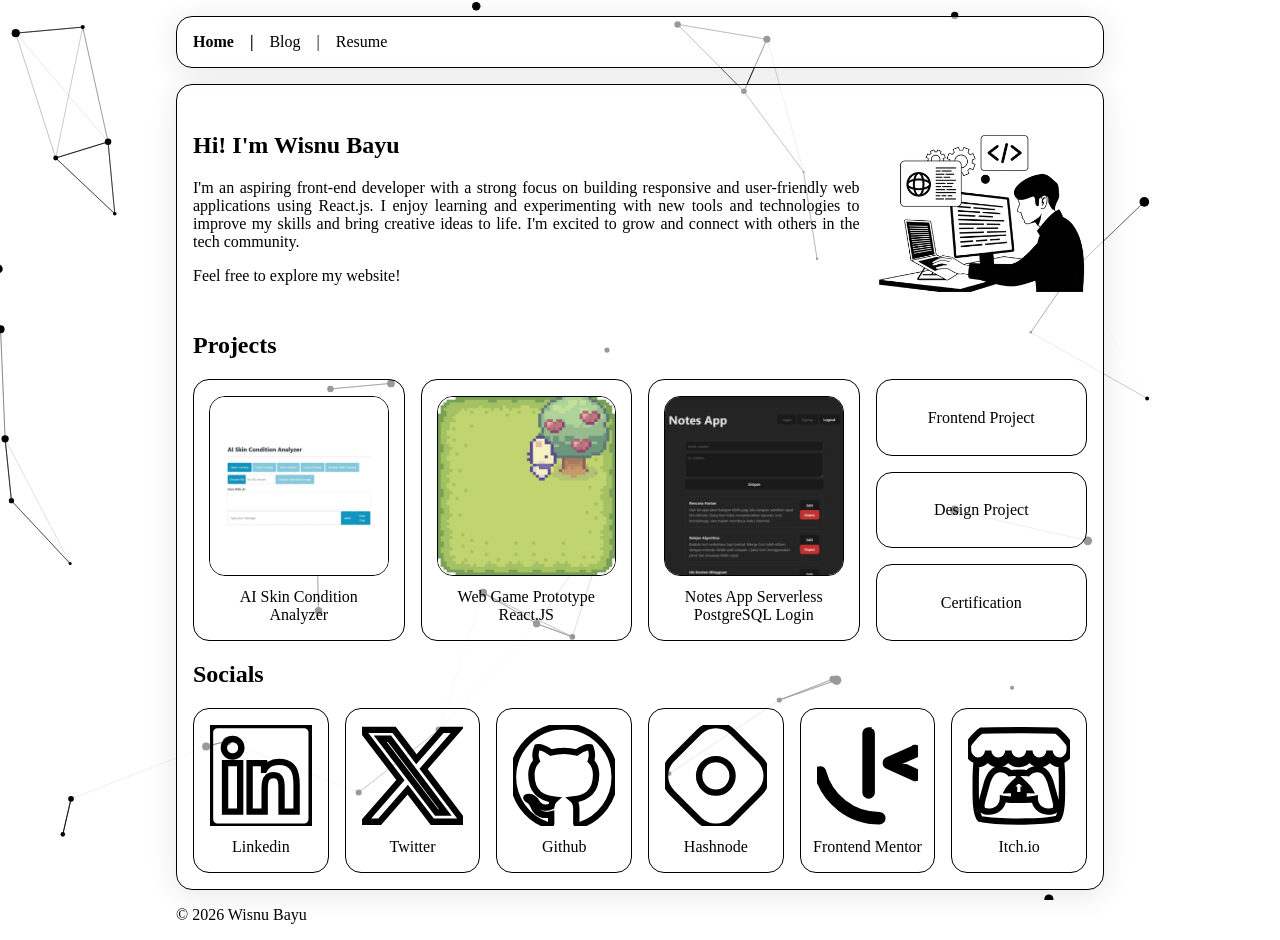
==== commit 7e06431f: "complete" ====
--- a/index.html
+++ b/index.html
@@ -1 +1 @@
-<!DOCTYPE html><html lang="en"><head><meta charSet="utf-8"/><meta name="viewport" content="width=device-width, initial-scale=1"/><link rel="stylesheet" href="/_next/static/chunks/0hodqjrb.v1a8.css" data-precedence="next"/><link rel="preload" as="script" fetchPriority="low" href="/_next/static/chunks/16i90eio_ss7o.js"/><script src="/_next/static/chunks/0dgq26a5_oy.a.js" async=""></script><script src="/_next/static/chunks/0yoi6g0rt32bk.js" async=""></script><script src="/_next/static/chunks/0oui10gukf8nf.js" async=""></script><script src="/_next/static/chunks/turbopack-0tcuhm_ax~j0~.js" async=""></script><script src="/_next/static/chunks/01xlw8hd842-c.js" async=""></script><script src="/_next/static/chunks/0~s_98x8xanxe.js" async=""></script><script src="/_next/static/chunks/17al36x6j60zd.js" async=""></script><script src="/_next/static/chunks/0w37s~i_aj5si.js" async=""></script><title>Wisnu Bayu</title><link rel="icon" href="/favicon.ico?favicon.0x3dzn~oxb6tn.ico" sizes="256x256" type="image/x-icon"/><script src="/_next/static/chunks/03~yq9q893hmn.js" noModule=""></script></head><body><div hidden=""><!--$--><!--/$--></div><div style="position:fixed;z-index:-1"></div><div style="position:relative;z-index:1"><div class="app" data-aos="fade-up"><header class="card--glass"><nav><ul><li><a href="/">Home</a><span>|</span></li><li><a href="https://wishba.hashnode.dev/" target="_blank" rel="noopener noreferrer">Blog</a><span>|</span></li><li><a href="https://www.canva.com/design/DAHDJxYaXkM/cqPNO6tADgUISSa-UfsX5w/edit?utm_content=DAHDJxYaXkM&amp;utm_campaign=designshare&amp;utm_medium=link2&amp;utm_source=sharebutton" target="_blank" rel="noopener noreferrer">Resume</a></li></ul></nav></header><main class="card--glass"><section class="profile"><div class="profile__copy"><h1><span>Hi! </span><span>I&#x27;m Wisnu Bayu</span></h1><p>I&#x27;m an aspiring front-end developer with a strong focus on building responsive and user-friendly web applications using React.js. I enjoy learning and experimenting with new tools and technologies to improve my skills and bring creative ideas to life. I&#x27;m excited to grow and connect with others in the tech community.</p><p> Feel free to explore my website! </p></div><img alt="web dev ilust bnw" loading="lazy" width="400" height="400" decoding="async" data-nimg="1" style="color:transparent" src="/images/home/web dev ilust bnw.png"/></section><section class="project"><h2>Projects</h2><ul><li><a href="https://wishba-ai-skin-condition-analyzer.netlify.app/" target="_blank" rel="noopener noreferrer"><img alt="AI Skin Condition Analyzer" loading="lazy" width="400" height="400" decoding="async" data-nimg="1" style="color:transparent" src="/images/home/skin disease.png"/><p>AI Skin Condition Analyzer</p></a></li><li><a href="https://wishba.itch.io/pick-the-apples" target="_blank" rel="noopener noreferrer"><img alt="Web Game Prototype React.JS" loading="lazy" width="400" height="400" decoding="async" data-nimg="1" style="color:transparent" src="/images/home/react game.png"/><p>Web Game Prototype React.JS</p></a></li><li><a href="https://wishba-notes.netlify.app/" target="_blank" rel="noopener noreferrer"><img alt="Notes App Serverless PostgreSQL Login" loading="lazy" width="400" height="400" decoding="async" data-nimg="1" style="color:transparent" src="/images/home/note serverless.png"/><p>Notes App Serverless PostgreSQL Login</p></a></li><li><ul class="project--more"><li><a href="/frontend-project">Frontend Project</a></li><li><a href="/design-project">Design Project</a></li><li><a href="/certification">Certification</a></li></ul></li></ul></section><section class="social"><h2>Socials</h2><ul><li><a href="https://www.linkedin.com/in/wisnu-bayu-aji-fajar-nugroho/" target="_blank" rel="noopener noreferrer"><svg width="5rem" xmlns="http://www.w3.org/2000/svg" fill="none" viewBox="0 0 24 24" stroke-width="1.5" stroke="currentColor"><title>LinkedIn</title><path d="M20.447 20.452h-3.554v-5.569c0-1.328-.027-3.037-1.852-3.037-1.853 0-2.136 1.445-2.136 2.939v5.667H9.351V9h3.414v1.561h.046c.477-.9 1.637-1.85 3.37-1.85 3.601 0 4.267 2.37 4.267 5.455v6.286zM5.337 7.433c-1.144 0-2.063-.926-2.063-2.065 0-1.138.92-2.063 2.063-2.063 1.14 0 2.064.925 2.064 2.063 0 1.139-.925 2.065-2.064 2.065zm1.782 13.019H3.555V9h3.564v11.452zM22.225 0H1.771C.792 0 0 .774 0 1.729v20.542C0 23.227.792 24 1.771 24h20.451C23.2 24 24 23.227 24 22.271V1.729C24 .774 23.2 0 22.222 0h.003z"></path></svg><p>Linkedin</p></a></li><li><a href="https://twitter.com/wishba_" target="_blank" rel="noopener noreferrer"><svg width="5rem" xmlns="http://www.w3.org/2000/svg" fill="none" viewBox="0 0 24 24" stroke-width="1.5" stroke="currentColor"><title>X</title><path d="M18.901 1.153h3.68l-8.04 9.19L24 22.846h-7.406l-5.8-7.584-6.638 7.584H.474l8.6-9.83L0 1.154h7.594l5.243 6.932ZM17.61 20.644h2.039L6.486 3.24H4.298Z"></path></svg><p>Twitter</p></a></li><li><a href="https://github.com/wishba" target="_blank" rel="noopener noreferrer"><svg width="5rem" xmlns="http://www.w3.org/2000/svg" fill="none" viewBox="0 0 24 24" stroke-width="1.5" stroke="currentColor"><title>GitHub</title><path d="M12 .297c-6.63 0-12 5.373-12 12 0 5.303 3.438 9.8 8.205 11.385.6.113.82-.258.82-.577 0-.285-.01-1.04-.015-2.04-3.338.724-4.042-1.61-4.042-1.61C4.422 18.07 3.633 17.7 3.633 17.7c-1.087-.744.084-.729.084-.729 1.205.084 1.838 1.236 1.838 1.236 1.07 1.835 2.809 1.305 3.495.998.108-.776.417-1.305.76-1.605-2.665-.3-5.466-1.332-5.466-5.93 0-1.31.465-2.38 1.235-3.22-.135-.303-.54-1.523.105-3.176 0 0 1.005-.322 3.3 1.23.96-.267 1.98-.399 3-.405 1.02.006 2.04.138 3 .405 2.28-1.552 3.285-1.23 3.285-1.23.645 1.653.24 2.873.12 3.176.765.84 1.23 1.91 1.23 3.22 0 4.61-2.805 5.625-5.475 5.92.42.36.81 1.096.81 2.22 0 1.606-.015 2.896-.015 3.286 0 .315.21.69.825.57C20.565 22.092 24 17.592 24 12.297c0-6.627-5.373-12-12-12"></path></svg><p>Github</p></a></li><li><a href="https://wishba.hashnode.dev/" target="_blank" rel="noopener noreferrer"><svg width="5rem" xmlns="http://www.w3.org/2000/svg" fill="none" viewBox="0 0 24 24" stroke-width="1.5" stroke="currentColor"><title>Hashnode</title><path d="M22.351 8.019l-6.37-6.37a5.63 5.63 0 0 0-7.962 0l-6.37 6.37a5.63 5.63 0 0 0 0 7.962l6.37 6.37a5.63 5.63 0 0 0 7.962 0l6.37-6.37a5.63 5.63 0 0 0 0-7.962zM12 15.953a3.953 3.953 0 1 1 0-7.906 3.953 3.953 0 0 1 0 7.906z"></path></svg><p>Hashnode</p></a></li><li><a href="https://www.frontendmentor.io/profile/wishba" target="_blank" rel="noopener noreferrer"><svg width="5rem" xmlns="http://www.w3.org/2000/svg" fill="none" viewBox="0 0 24 24" stroke-width="1.5" stroke="currentColor"><title>Frontend Mentor</title><path d="M12.1706 1.2719a.732.732 0 00-.7186.732v13.914a.732.732 0 00.732.732.732.732 0 00.7318-.732V2.004a.732.732 0 00-.7452-.732zm11.0741 4.1685a.7339.7339 0 00-.2764.063L16.686 8.307a.7329.7329 0 000 1.3361l6.2823 2.8134a.7378.7378 0 00.2993.0648.732.732 0 00.2973-1.401l-4.786-2.1443 4.786-2.1366a.7339.7339 0 00.3698-.9664.7339.7339 0 00-.69-.4327zm-22.499 5.032a.7316.7316 0 00-.7223.9149c1.736 6.677 7.7748 11.341 14.6822 11.341a.732.732 0 000-1.464 13.7055 13.7055 0 01-13.266-10.2449.7316.7316 0 00-.6939-.547z"></path></svg><p>Frontend Mentor</p></a></li><li><a href="https://wishba.itch.io/" target="_blank" rel="noopener noreferrer"><svg width="5rem" xmlns="http://www.w3.org/2000/svg" fill="none" viewBox="0 0 24 24" stroke-width="1.5" stroke="currentColor"><title>Itch.io</title><path d="M3.13 1.338C2.08 1.96.02 4.328 0 4.95v1.03c0 1.303 1.22 2.45 2.325 2.45 1.33 0 2.436-1.102 2.436-2.41 0 1.308 1.07 2.41 2.4 2.41 1.328 0 2.362-1.102 2.362-2.41 0 1.308 1.137 2.41 2.466 2.41h.024c1.33 0 2.466-1.102 2.466-2.41 0 1.308 1.034 2.41 2.363 2.41 1.33 0 2.4-1.102 2.4-2.41 0 1.308 1.106 2.41 2.435 2.41C22.78 8.43 24 7.282 24 5.98V4.95c-.02-.62-2.082-2.99-3.13-3.612-3.253-.114-5.508-.134-8.87-.133-3.362 0-7.945.053-8.87.133zm6.376 6.477a2.74 2.74 0 0 1-.468.602c-.5.49-1.19.795-1.947.795a2.786 2.786 0 0 1-1.95-.795c-.182-.178-.32-.37-.446-.59-.127.222-.303.412-.486.59a2.788 2.788 0 0 1-1.95.795c-.092 0-.187-.025-.264-.052-.107 1.113-.152 2.176-.168 2.95v.005l-.006 1.167c.02 2.334-.23 7.564 1.03 8.85 1.952.454 5.545.662 9.15.663 3.605 0 7.198-.21 9.15-.664 1.26-1.284 1.01-6.514 1.03-8.848l-.006-1.167v-.004c-.016-.775-.06-1.838-.168-2.95-.077.026-.172.052-.263.052a2.788 2.788 0 0 1-1.95-.795c-.184-.178-.36-.368-.486-.59-.127.22-.265.412-.447.59a2.786 2.786 0 0 1-1.95.794c-.76 0-1.446-.303-1.948-.793a2.74 2.74 0 0 1-.468-.602 2.738 2.738 0 0 1-.463.602 2.787 2.787 0 0 1-1.95.794h-.16a2.787 2.787 0 0 1-1.95-.793 2.738 2.738 0 0 1-.464-.602zm-2.004 2.59v.002c.795.002 1.5 0 2.373.953.687-.072 1.406-.108 2.125-.107.72 0 1.438.035 2.125.107.873-.953 1.578-.95 2.372-.953.376 0 1.876 0 2.92 2.934l1.123 4.028c.832 2.995-.266 3.068-1.636 3.07-2.03-.075-3.156-1.55-3.156-3.025-1.124.184-2.436.276-3.748.277-1.312 0-2.624-.093-3.748-.277 0 1.475-1.125 2.95-3.156 3.026-1.37-.004-2.468-.077-1.636-3.072l1.122-4.027c1.045-2.934 2.545-2.934 2.92-2.934zM12 12.714c-.002.002-2.14 1.964-2.523 2.662l1.4-.056v1.22c0 .056.56.033 1.123.007.562.026 1.124.05 1.124-.008v-1.22l1.4.055C14.138 14.677 12 12.713 12 12.713z"></path></svg><p>Itch.io</p></a></li></ul></section></main><footer><p>© 2026 Wisnu Bayu</p></footer></div><!--$--><!--/$--></div><script src="/_next/static/chunks/16i90eio_ss7o.js" id="_R_" async=""></script><script>(self.__next_f=self.__next_f||[]).push([0])</script><script>self.__next_f.push([1,"1:\"$Sreact.fragment\"\n2:I[20395,[\"/_next/static/chunks/01xlw8hd842-c.js\",\"/_next/static/chunks/0~s_98x8xanxe.js\",\"/_next/static/chunks/17al36x6j60zd.js\"],\"AOSInit\"]\n3:I[54867,[\"/_next/static/chunks/01xlw8hd842-c.js\",\"/_next/static/chunks/0~s_98x8xanxe.js\",\"/_next/static/chunks/17al36x6j60zd.js\"],\"default\"]\n4:I[39756,[\"/_next/static/chunks/01xlw8hd842-c.js\",\"/_next/static/chunks/0~s_98x8xanxe.js\",\"/_next/static/chunks/17al36x6j60zd.js\"],\"default\"]\n5:I[37457,[\"/_next/static/chunks/01xlw8hd842-c.js\",\"/_next/static/chunks/0~s_98x8xanxe.js\",\"/_next/static/chunks/17al36x6j60zd.js\"],\"default\"]\n6:I[22016,[\"/_next/static/chunks/01xlw8hd842-c.js\",\"/_next/static/chunks/0~s_98x8xanxe.js\",\"/_next/static/chunks/17al36x6j60zd.js\",\"/_next/static/chunks/0w37s~i_aj5si.js\"],\"\"]\n7:I[5500,[\"/_next/static/chunks/01xlw8hd842-c.js\",\"/_next/static/chunks/0~s_98x8xanxe.js\",\"/_next/static/chunks/17al36x6j60zd.js\",\"/_next/static/chunks/0w37s~i_aj5si.js\"],\"Image\"]\n10:I[68027,[\"/_next/static/chunks/01xlw8hd842-c.js\",\"/_next/static/chunks/0~s_98x8xanxe.js\",\"/_next/static/chunks/17al36x6j60zd.js\"],\"default\",1]\n:HL[\"/_next/static/chunks/0hodqjrb.v1a8.css\",\"style\"]\n"])</script><script>self.__next_f.push([1,"0:{\"P\":null,\"c\":[\"\",\"\"],\"q\":\"\",\"i\":false,\"f\":[[[\"\",{\"children\":[\"__PAGE__\",{}]},\"$undefined\",\"$undefined\",16],[[\"$\",\"$1\",\"c\",{\"children\":[[[\"$\",\"link\",\"0\",{\"rel\":\"stylesheet\",\"href\":\"/_next/static/chunks/0hodqjrb.v1a8.css\",\"precedence\":\"next\",\"crossOrigin\":\"$undefined\",\"nonce\":\"$undefined\"}],[\"$\",\"script\",\"script-0\",{\"src\":\"/_next/static/chunks/01xlw8hd842-c.js\",\"async\":true,\"nonce\":\"$undefined\"}],[\"$\",\"script\",\"script-1\",{\"src\":\"/_next/static/chunks/0~s_98x8xanxe.js\",\"async\":true,\"nonce\":\"$undefined\"}],[\"$\",\"script\",\"script-2\",{\"src\":\"/_next/static/chunks/17al36x6j60zd.js\",\"async\":true,\"nonce\":\"$undefined\"}]],[\"$\",\"html\",null,{\"lang\":\"en\",\"children\":[\"$\",\"body\",null,{\"children\":[[\"$\",\"$L2\",null,{}],[\"$\",\"div\",null,{\"style\":{\"position\":\"fixed\",\"zIndex\":-1},\"children\":[\"$\",\"$L3\",null,{}]}],[\"$\",\"div\",null,{\"style\":{\"position\":\"relative\",\"zIndex\":1},\"children\":[\"$\",\"$L4\",null,{\"parallelRouterKey\":\"children\",\"error\":\"$undefined\",\"errorStyles\":\"$undefined\",\"errorScripts\":\"$undefined\",\"template\":[\"$\",\"$L5\",null,{}],\"templateStyles\":\"$undefined\",\"templateScripts\":\"$undefined\",\"notFound\":[[[\"$\",\"title\",null,{\"children\":\"404: This page could not be found.\"}],[\"$\",\"div\",null,{\"style\":{\"fontFamily\":\"system-ui,\\\"Segoe UI\\\",Roboto,Helvetica,Arial,sans-serif,\\\"Apple Color Emoji\\\",\\\"Segoe UI Emoji\\\"\",\"height\":\"100vh\",\"textAlign\":\"center\",\"display\":\"flex\",\"flexDirection\":\"column\",\"alignItems\":\"center\",\"justifyContent\":\"center\"},\"children\":[\"$\",\"div\",null,{\"children\":[[\"$\",\"style\",null,{\"dangerouslySetInnerHTML\":{\"__html\":\"body{color:#000;background:#fff;margin:0}.next-error-h1{border-right:1px solid rgba(0,0,0,.3)}@media (prefers-color-scheme:dark){body{color:#fff;background:#000}.next-error-h1{border-right:1px solid rgba(255,255,255,.3)}}\"}}],[\"$\",\"h1\",null,{\"className\":\"next-error-h1\",\"style\":{\"display\":\"inline-block\",\"margin\":\"0 20px 0 0\",\"padding\":\"0 23px 0 0\",\"fontSize\":24,\"fontWeight\":500,\"verticalAlign\":\"top\",\"lineHeight\":\"49px\"},\"children\":404}],[\"$\",\"div\",null,{\"style\":{\"display\":\"inline-block\"},\"children\":[\"$\",\"h2\",null,{\"style\":{\"fontSize\":14,\"fontWeight\":400,\"lineHeight\":\"49px\",\"margin\":0},\"children\":\"This page could not be found.\"}]}]]}]}]],[]],\"forbidden\":\"$undefined\",\"unauthorized\":\"$undefined\"}]}]]}]}]]}],{\"children\":[[\"$\",\"$1\",\"c\",{\"children\":[[\"$\",\"div\",null,{\"className\":\"app\",\"data-aos\":\"fade-up\",\"children\":[[\"$\",\"header\",null,{\"className\":\"card--glass\",\"children\":[\"$\",\"nav\",null,{\"children\":[\"$\",\"ul\",null,{\"children\":[[\"$\",\"li\",null,{\"children\":[[\"$\",\"$L6\",null,{\"href\":\"/\",\"children\":\"Home\"}],[\"$\",\"span\",null,{\"children\":\"|\"}]]}],[\"$\",\"li\",null,{\"children\":[[\"$\",\"a\",null,{\"href\":\"https://wishba.hashnode.dev/\",\"target\":\"_blank\",\"rel\":\"noopener noreferrer\",\"children\":\"Blog\"}],[\"$\",\"span\",null,{\"children\":\"|\"}]]}],[\"$\",\"li\",null,{\"children\":[\"$\",\"a\",null,{\"href\":\"https://www.canva.com/design/DAHDJxYaXkM/cqPNO6tADgUISSa-UfsX5w/edit?utm_content=DAHDJxYaXkM\u0026utm_campaign=designshare\u0026utm_medium=link2\u0026utm_source=sharebutton\",\"target\":\"_blank\",\"rel\":\"noopener noreferrer\",\"children\":\"Resume\"}]}]]}]}]}],[\"$\",\"main\",null,{\"className\":\"card--glass\",\"children\":[[\"$\",\"section\",null,{\"className\":\"profile\",\"children\":[[\"$\",\"div\",null,{\"className\":\"profile__copy\",\"children\":[[\"$\",\"h1\",null,{\"children\":[[\"$\",\"span\",null,{\"children\":\"Hi! \"}],[\"$\",\"span\",null,{\"children\":\"I'm Wisnu Bayu\"}]]}],[\"$\",\"p\",null,{\"children\":\"I'm an aspiring front-end developer with a strong focus on building responsive and user-friendly web applications using React.js. I enjoy learning and experimenting with new tools and technologies to improve my skills and bring creative ideas to life. I'm excited to grow and connect with others in the tech community.\"}],[\"$\",\"p\",null,{\"children\":\" Feel free to explore my website! \"}]]}],[\"$\",\"$L7\",null,{\"src\":\"/images/home/web dev ilust bnw.png\",\"alt\":\"web dev ilust bnw\",\"width\":400,\"height\":400}]]}],[\"$\",\"section\",null,{\"className\":\"project\",\"children\":[[\"$\",\"h2\",null,{\"children\":\"Projects\"}],[\"$\",\"ul\",null,{\"children\":[[\"$\",\"li\",null,{\"children\":[\"$\",\"a\",null,{\"href\":\"https://wishba-ai-skin-condition-analyzer.netlify.app/\",\"target\":\"_blank\",\"rel\":\"noopener noreferrer\",\"children\":[[\"$\",\"$L7\",null,{\"src\":\"/images/home/skin disease.png\",\"alt\":\"AI Skin Condition Analyzer\",\"width\":400,\"height\":400}],[\"$\",\"p\",null,{\"children\":\"AI Skin Condition Analyzer\"}]]}]}],[\"$\",\"li\",null,{\"children\":[\"$\",\"a\",null,{\"href\":\"https://wishba.itch.io/pick-the-apples\",\"target\":\"_blank\",\"rel\":\"noopener noreferrer\",\"children\":[[\"$\",\"$L7\",null,{\"src\":\"/images/home/react game.png\",\"alt\":\"Web Game Prototype React.JS\",\"width\":400,\"height\":400}],[\"$\",\"p\",null,{\"children\":\"Web Game Prototype React.JS\"}]]}]}],[\"$\",\"li\",null,{\"children\":[\"$\",\"a\",null,{\"href\":\"https://wishba-notes.netlify.app/\",\"target\":\"_blank\",\"rel\":\"noopener noreferrer\",\"children\":[\"$L8\",\"$L9\"]}]}],\"$La\"]}]]}],\"$Lb\"]}],\"$Lc\"]}],[\"$Ld\"],\"$Le\"]}],{},null,false,null]},null,false,null],\"$Lf\",false]],\"m\":\"$undefined\",\"G\":[\"$10\",[\"$L11\"]],\"S\":true,\"h\":null,\"s\":\"$undefined\",\"l\":\"$undefined\",\"p\":\"$undefined\",\"d\":\"$undefined\",\"b\":\"2FYpegmCpXrDzh0wbe9Hh\"}\n"])</script><script>self.__next_f.push([1,"14:I[97367,[\"/_next/static/chunks/01xlw8hd842-c.js\",\"/_next/static/chunks/0~s_98x8xanxe.js\",\"/_next/static/chunks/17al36x6j60zd.js\"],\"OutletBoundary\"]\n15:\"$Sreact.suspense\"\n17:I[97367,[\"/_next/static/chunks/01xlw8hd842-c.js\",\"/_next/static/chunks/0~s_98x8xanxe.js\",\"/_next/static/chunks/17al36x6j60zd.js\"],\"ViewportBoundary\"]\n19:I[97367,[\"/_next/static/chunks/01xlw8hd842-c.js\",\"/_next/static/chunks/0~s_98x8xanxe.js\",\"/_next/static/chunks/17al36x6j60zd.js\"],\"MetadataBoundary\"]\n8:[\"$\",\"$L7\",null,{\"src\":\"/images/home/note serverless.png\",\"alt\":\"Notes App Serverless PostgreSQL Login\",\"width\":400,\"height\":400}]\n9:[\"$\",\"p\",null,{\"children\":\"Notes App Serverless PostgreSQL Login\"}]\na:[\"$\",\"li\",null,{\"children\":[\"$\",\"ul\",null,{\"className\":\"project--more\",\"children\":[[\"$\",\"li\",null,{\"children\":[\"$\",\"$L6\",null,{\"href\":\"/frontend-project\",\"children\":\"Frontend Project\"}]}],[\"$\",\"li\",null,{\"children\":[\"$\",\"$L6\",null,{\"href\":\"/design-project\",\"children\":\"Design Project\"}]}],[\"$\",\"li\",null,{\"children\":[\"$\",\"$L6\",null,{\"href\":\"/certification\",\"children\":\"Certification\"}]}]]}]}]\n"])</script><script>self.__next_f.push([1,"b:[\"$\",\"section\",null,{\"className\":\"social\",\"children\":[[\"$\",\"h2\",null,{\"children\":\"Socials\"}],[\"$\",\"ul\",null,{\"children\":[[\"$\",\"li\",null,{\"children\":[\"$\",\"a\",null,{\"href\":\"https://www.linkedin.com/in/wisnu-bayu-aji-fajar-nugroho/\",\"target\":\"_blank\",\"rel\":\"noopener noreferrer\",\"children\":[[\"$\",\"svg\",null,{\"width\":\"5rem\",\"xmlns\":\"http://www.w3.org/2000/svg\",\"fill\":\"none\",\"viewBox\":\"0 0 24 24\",\"strokeWidth\":1.5,\"stroke\":\"currentColor\",\"children\":[[\"$\",\"title\",null,{\"children\":\"LinkedIn\"}],[\"$\",\"path\",null,{\"d\":\"M20.447 20.452h-3.554v-5.569c0-1.328-.027-3.037-1.852-3.037-1.853 0-2.136 1.445-2.136 2.939v5.667H9.351V9h3.414v1.561h.046c.477-.9 1.637-1.85 3.37-1.85 3.601 0 4.267 2.37 4.267 5.455v6.286zM5.337 7.433c-1.144 0-2.063-.926-2.063-2.065 0-1.138.92-2.063 2.063-2.063 1.14 0 2.064.925 2.064 2.063 0 1.139-.925 2.065-2.064 2.065zm1.782 13.019H3.555V9h3.564v11.452zM22.225 0H1.771C.792 0 0 .774 0 1.729v20.542C0 23.227.792 24 1.771 24h20.451C23.2 24 24 23.227 24 22.271V1.729C24 .774 23.2 0 22.222 0h.003z\"}]]}],[\"$\",\"p\",null,{\"children\":\"Linkedin\"}]]}]}],[\"$\",\"li\",null,{\"children\":[\"$\",\"a\",null,{\"href\":\"https://twitter.com/wishba_\",\"target\":\"_blank\",\"rel\":\"noopener noreferrer\",\"children\":[[\"$\",\"svg\",null,{\"width\":\"5rem\",\"xmlns\":\"http://www.w3.org/2000/svg\",\"fill\":\"none\",\"viewBox\":\"0 0 24 24\",\"strokeWidth\":1.5,\"stroke\":\"currentColor\",\"children\":[[\"$\",\"title\",null,{\"children\":\"X\"}],[\"$\",\"path\",null,{\"d\":\"M18.901 1.153h3.68l-8.04 9.19L24 22.846h-7.406l-5.8-7.584-6.638 7.584H.474l8.6-9.83L0 1.154h7.594l5.243 6.932ZM17.61 20.644h2.039L6.486 3.24H4.298Z\"}]]}],[\"$\",\"p\",null,{\"children\":\"Twitter\"}]]}]}],[\"$\",\"li\",null,{\"children\":[\"$\",\"a\",null,{\"href\":\"https://github.com/wishba\",\"target\":\"_blank\",\"rel\":\"noopener noreferrer\",\"children\":[[\"$\",\"svg\",null,{\"width\":\"5rem\",\"xmlns\":\"http://www.w3.org/2000/svg\",\"fill\":\"none\",\"viewBox\":\"0 0 24 24\",\"strokeWidth\":1.5,\"stroke\":\"currentColor\",\"children\":[[\"$\",\"title\",null,{\"children\":\"GitHub\"}],[\"$\",\"path\",null,{\"d\":\"M12 .297c-6.63 0-12 5.373-12 12 0 5.303 3.438 9.8 8.205 11.385.6.113.82-.258.82-.577 0-.285-.01-1.04-.015-2.04-3.338.724-4.042-1.61-4.042-1.61C4.422 18.07 3.633 17.7 3.633 17.7c-1.087-.744.084-.729.084-.729 1.205.084 1.838 1.236 1.838 1.236 1.07 1.835 2.809 1.305 3.495.998.108-.776.417-1.305.76-1.605-2.665-.3-5.466-1.332-5.466-5.93 0-1.31.465-2.38 1.235-3.22-.135-.303-.54-1.523.105-3.176 0 0 1.005-.322 3.3 1.23.96-.267 1.98-.399 3-.405 1.02.006 2.04.138 3 .405 2.28-1.552 3.285-1.23 3.285-1.23.645 1.653.24 2.873.12 3.176.765.84 1.23 1.91 1.23 3.22 0 4.61-2.805 5.625-5.475 5.92.42.36.81 1.096.81 2.22 0 1.606-.015 2.896-.015 3.286 0 .315.21.69.825.57C20.565 22.092 24 17.592 24 12.297c0-6.627-5.373-12-12-12\"}]]}],[\"$\",\"p\",null,{\"children\":\"Github\"}]]}]}],[\"$\",\"li\",null,{\"children\":[\"$\",\"a\",null,{\"href\":\"https://wishba.hashnode.dev/\",\"target\":\"_blank\",\"rel\":\"noopener noreferrer\",\"children\":[[\"$\",\"svg\",null,{\"width\":\"5rem\",\"xmlns\":\"http://www.w3.org/2000/svg\",\"fill\":\"none\",\"viewBox\":\"0 0 24 24\",\"strokeWidth\":1.5,\"stroke\":\"currentColor\",\"children\":[[\"$\",\"title\",null,{\"children\":\"Hashnode\"}],[\"$\",\"path\",null,{\"d\":\"M22.351 8.019l-6.37-6.37a5.63 5.63 0 0 0-7.962 0l-6.37 6.37a5.63 5.63 0 0 0 0 7.962l6.37 6.37a5.63 5.63 0 0 0 7.962 0l6.37-6.37a5.63 5.63 0 0 0 0-7.962zM12 15.953a3.953 3.953 0 1 1 0-7.906 3.953 3.953 0 0 1 0 7.906z\"}]]}],[\"$\",\"p\",null,{\"children\":\"Hashnode\"}]]}]}],[\"$\",\"li\",null,{\"children\":[\"$\",\"a\",null,{\"href\":\"https://www.frontendmentor.io/profile/wishba\",\"target\":\"_blank\",\"rel\":\"noopener noreferrer\",\"children\":[[\"$\",\"svg\",null,{\"width\":\"5rem\",\"xmlns\":\"http://www.w3.org/2000/svg\",\"fill\":\"none\",\"viewBox\":\"0 0 24 24\",\"strokeWidth\":1.5,\"stroke\":\"currentColor\",\"children\":[[\"$\",\"title\",null,{\"children\":\"Frontend Mentor\"}],[\"$\",\"path\",null,{\"d\":\"M12.1706 1.2719a.732.732 0 00-.7186.732v13.914a.732.732 0 00.732.732.732.732 0 00.7318-.732V2.004a.732.732 0 00-.7452-.732zm11.0741 4.1685a.7339.7339 0 00-.2764.063L16.686 8.307a.7329.7329 0 000 1.3361l6.2823 2.8134a.7378.7378 0 00.2993.0648.732.732 0 00.2973-1.401l-4.786-2.1443 4.786-2.1366a.7339.7339 0 00.3698-.9664.7339.7339 0 00-.69-.4327zm-22.499 5.032a.7316.7316 0 00-.7223.9149c1.736 6.677 7.7748 11.341 14.6822 11.341a.732.732 0 000-1.464 13.7055 13.7055 0 01-13.266-10.2449.7316.7316 0 00-.6939-.547z\"}]]}],\"$L12\"]}]}],\"$L13\"]}]]}]\n"])</script><script>self.__next_f.push([1,"c:[\"$\",\"footer\",null,{\"children\":[\"$\",\"p\",null,{\"children\":\"© 2026 Wisnu Bayu\"}]}]\nd:[\"$\",\"script\",\"script-0\",{\"src\":\"/_next/static/chunks/0w37s~i_aj5si.js\",\"async\":true,\"nonce\":\"$undefined\"}]\ne:[\"$\",\"$L14\",null,{\"children\":[\"$\",\"$15\",null,{\"name\":\"Next.MetadataOutlet\",\"children\":\"$@16\"}]}]\nf:[\"$\",\"$1\",\"h\",{\"children\":[null,[\"$\",\"$L17\",null,{\"children\":\"$L18\"}],[\"$\",\"div\",null,{\"hidden\":true,\"children\":[\"$\",\"$L19\",null,{\"children\":[\"$\",\"$15\",null,{\"name\":\"Next.Metadata\",\"children\":\"$L1a\"}]}]}],null]}]\n11:[\"$\",\"link\",\"0\",{\"rel\":\"stylesheet\",\"href\":\"/_next/static/chunks/0hodqjrb.v1a8.css\",\"precedence\":\"next\",\"crossOrigin\":\"$undefined\",\"nonce\":\"$undefined\"}]\n"])</script><script>self.__next_f.push([1,"12:[\"$\",\"p\",null,{\"children\":\"Frontend Mentor\"}]\n1b:T6b8,"])</script><script>self.__next_f.push([1,"M3.13 1.338C2.08 1.96.02 4.328 0 4.95v1.03c0 1.303 1.22 2.45 2.325 2.45 1.33 0 2.436-1.102 2.436-2.41 0 1.308 1.07 2.41 2.4 2.41 1.328 0 2.362-1.102 2.362-2.41 0 1.308 1.137 2.41 2.466 2.41h.024c1.33 0 2.466-1.102 2.466-2.41 0 1.308 1.034 2.41 2.363 2.41 1.33 0 2.4-1.102 2.4-2.41 0 1.308 1.106 2.41 2.435 2.41C22.78 8.43 24 7.282 24 5.98V4.95c-.02-.62-2.082-2.99-3.13-3.612-3.253-.114-5.508-.134-8.87-.133-3.362 0-7.945.053-8.87.133zm6.376 6.477a2.74 2.74 0 0 1-.468.602c-.5.49-1.19.795-1.947.795a2.786 2.786 0 0 1-1.95-.795c-.182-.178-.32-.37-.446-.59-.127.222-.303.412-.486.59a2.788 2.788 0 0 1-1.95.795c-.092 0-.187-.025-.264-.052-.107 1.113-.152 2.176-.168 2.95v.005l-.006 1.167c.02 2.334-.23 7.564 1.03 8.85 1.952.454 5.545.662 9.15.663 3.605 0 7.198-.21 9.15-.664 1.26-1.284 1.01-6.514 1.03-8.848l-.006-1.167v-.004c-.016-.775-.06-1.838-.168-2.95-.077.026-.172.052-.263.052a2.788 2.788 0 0 1-1.95-.795c-.184-.178-.36-.368-.486-.59-.127.22-.265.412-.447.59a2.786 2.786 0 0 1-1.95.794c-.76 0-1.446-.303-1.948-.793a2.74 2.74 0 0 1-.468-.602 2.738 2.738 0 0 1-.463.602 2.787 2.787 0 0 1-1.95.794h-.16a2.787 2.787 0 0 1-1.95-.793 2.738 2.738 0 0 1-.464-.602zm-2.004 2.59v.002c.795.002 1.5 0 2.373.953.687-.072 1.406-.108 2.125-.107.72 0 1.438.035 2.125.107.873-.953 1.578-.95 2.372-.953.376 0 1.876 0 2.92 2.934l1.123 4.028c.832 2.995-.266 3.068-1.636 3.07-2.03-.075-3.156-1.55-3.156-3.025-1.124.184-2.436.276-3.748.277-1.312 0-2.624-.093-3.748-.277 0 1.475-1.125 2.95-3.156 3.026-1.37-.004-2.468-.077-1.636-3.072l1.122-4.027c1.045-2.934 2.545-2.934 2.92-2.934zM12 12.714c-.002.002-2.14 1.964-2.523 2.662l1.4-.056v1.22c0 .056.56.033 1.123.007.562.026 1.124.05 1.124-.008v-1.22l1.4.055C14.138 14.677 12 12.713 12 12.713z"])</script><script>self.__next_f.push([1,"13:[\"$\",\"li\",null,{\"children\":[\"$\",\"a\",null,{\"href\":\"https://wishba.itch.io/\",\"target\":\"_blank\",\"rel\":\"noopener noreferrer\",\"children\":[[\"$\",\"svg\",null,{\"width\":\"5rem\",\"xmlns\":\"http://www.w3.org/2000/svg\",\"fill\":\"none\",\"viewBox\":\"0 0 24 24\",\"strokeWidth\":1.5,\"stroke\":\"currentColor\",\"children\":[[\"$\",\"title\",null,{\"children\":\"Itch.io\"}],[\"$\",\"path\",null,{\"d\":\"$1b\"}]]}],[\"$\",\"p\",null,{\"children\":\"Itch.io\"}]]}]}]\n"])</script><script>self.__next_f.push([1,"18:[[\"$\",\"meta\",\"0\",{\"charSet\":\"utf-8\"}],[\"$\",\"meta\",\"1\",{\"name\":\"viewport\",\"content\":\"width=device-width, initial-scale=1\"}]]\n"])</script><script>self.__next_f.push([1,"1c:I[27201,[\"/_next/static/chunks/01xlw8hd842-c.js\",\"/_next/static/chunks/0~s_98x8xanxe.js\",\"/_next/static/chunks/17al36x6j60zd.js\"],\"IconMark\"]\n16:null\n1a:[[\"$\",\"title\",\"0\",{\"children\":\"Wisnu Bayu\"}],[\"$\",\"link\",\"1\",{\"rel\":\"icon\",\"href\":\"/favicon.ico?favicon.0x3dzn~oxb6tn.ico\",\"sizes\":\"256x256\",\"type\":\"image/x-icon\"}],[\"$\",\"$L1c\",\"2\",{}]]\n"])</script></body></html>+<!DOCTYPE html><html lang="en"><head><meta charSet="utf-8"/><meta name="viewport" content="width=device-width, initial-scale=1"/><link rel="stylesheet" href="/_next/static/chunks/0wt3hm7-j~mk9.css" data-precedence="next"/><link rel="preload" as="script" fetchPriority="low" href="/_next/static/chunks/16i90eio_ss7o.js"/><script src="/_next/static/chunks/0dgq26a5_oy.a.js" async=""></script><script src="/_next/static/chunks/0yoi6g0rt32bk.js" async=""></script><script src="/_next/static/chunks/0oui10gukf8nf.js" async=""></script><script src="/_next/static/chunks/turbopack-0tcuhm_ax~j0~.js" async=""></script><script src="/_next/static/chunks/01xlw8hd842-c.js" async=""></script><script src="/_next/static/chunks/0~s_98x8xanxe.js" async=""></script><script src="/_next/static/chunks/17al36x6j60zd.js" async=""></script><script src="/_next/static/chunks/0w37s~i_aj5si.js" async=""></script><title>Wisnu Bayu</title><link rel="icon" href="/favicon.ico?favicon.0x3dzn~oxb6tn.ico" sizes="256x256" type="image/x-icon"/><script src="/_next/static/chunks/03~yq9q893hmn.js" noModule=""></script></head><body><div hidden=""><!--$--><!--/$--></div><div style="position:fixed;z-index:-1"></div><div style="position:relative;z-index:1"><div class="app" data-aos="fade-up"><header><nav><ul><li><a href="/">Home</a><span>|</span></li><li><a href="https://wishba.hashnode.dev/" target="_blank" rel="noopener noreferrer">Blog</a><span>|</span></li><li><a href="https://www.canva.com/design/DAHDJxYaXkM/cqPNO6tADgUISSa-UfsX5w/edit?utm_content=DAHDJxYaXkM&amp;utm_campaign=designshare&amp;utm_medium=link2&amp;utm_source=sharebutton" target="_blank" rel="noopener noreferrer">Resume</a></li></ul></nav></header><main><section class="profile"><div class="profile__copy"><h1><span>Hi! </span><span>I&#x27;m Wisnu Bayu</span></h1><p>I&#x27;m an aspiring front-end developer with a strong focus on building responsive and user-friendly web applications using React.js. I enjoy learning and experimenting with new tools and technologies to improve my skills and bring creative ideas to life. I&#x27;m excited to grow and connect with others in the tech community.</p><p> Feel free to explore my website! </p></div><img alt="web dev ilust bnw" loading="lazy" width="400" height="400" decoding="async" data-nimg="1" style="color:transparent" src="/images/home/web dev ilust bnw.png"/></section><section class="project"><h2>Projects</h2><ul class="card--link"><li><a href="https://wishba-ai-skin-condition-analyzer.netlify.app/" target="_blank" rel="noopener noreferrer"><img alt="AI Skin Condition Analyzer" loading="lazy" width="400" height="400" decoding="async" data-nimg="1" style="color:transparent" src="/images/home/skin disease.png"/><p>AI Skin Condition Analyzer</p></a></li><li><a href="https://wishba.itch.io/pick-the-apples" target="_blank" rel="noopener noreferrer"><img alt="Web Game Prototype React.JS" loading="lazy" width="400" height="400" decoding="async" data-nimg="1" style="color:transparent" src="/images/home/react game.png"/><p>Web Game Prototype React.JS</p></a></li><li><a href="https://wishba-notes.netlify.app/" target="_blank" rel="noopener noreferrer"><img alt="Notes App Serverless PostgreSQL Login" loading="lazy" width="400" height="400" decoding="async" data-nimg="1" style="color:transparent" src="/images/home/note serverless.png"/><p>Notes App Serverless PostgreSQL Login</p></a></li><li><ul class="project--more card--link"><li><a href="/frontend-project">Frontend Project</a></li><li><a href="/design-project">Design Project</a></li><li><a href="/certification">Certification</a></li></ul></li></ul></section><section class="social"><h2>Socials</h2><ul class="card--link"><li><a href="https://www.linkedin.com/in/wisnu-bayu-aji-fajar-nugroho/" target="_blank" rel="noopener noreferrer"><svg width="5rem" xmlns="http://www.w3.org/2000/svg" fill="none" viewBox="0 0 24 24" stroke-width="1.5" stroke="currentColor"><title>LinkedIn</title><path d="M20.447 20.452h-3.554v-5.569c0-1.328-.027-3.037-1.852-3.037-1.853 0-2.136 1.445-2.136 2.939v5.667H9.351V9h3.414v1.561h.046c.477-.9 1.637-1.85 3.37-1.85 3.601 0 4.267 2.37 4.267 5.455v6.286zM5.337 7.433c-1.144 0-2.063-.926-2.063-2.065 0-1.138.92-2.063 2.063-2.063 1.14 0 2.064.925 2.064 2.063 0 1.139-.925 2.065-2.064 2.065zm1.782 13.019H3.555V9h3.564v11.452zM22.225 0H1.771C.792 0 0 .774 0 1.729v20.542C0 23.227.792 24 1.771 24h20.451C23.2 24 24 23.227 24 22.271V1.729C24 .774 23.2 0 22.222 0h.003z"></path></svg><p>Linkedin</p></a></li><li><a href="https://twitter.com/wishba_" target="_blank" rel="noopener noreferrer"><svg width="5rem" xmlns="http://www.w3.org/2000/svg" fill="none" viewBox="0 0 24 24" stroke-width="1.5" stroke="currentColor"><title>X</title><path d="M18.901 1.153h3.68l-8.04 9.19L24 22.846h-7.406l-5.8-7.584-6.638 7.584H.474l8.6-9.83L0 1.154h7.594l5.243 6.932ZM17.61 20.644h2.039L6.486 3.24H4.298Z"></path></svg><p>Twitter</p></a></li><li><a href="https://github.com/wishba" target="_blank" rel="noopener noreferrer"><svg width="5rem" xmlns="http://www.w3.org/2000/svg" fill="none" viewBox="0 0 24 24" stroke-width="1.5" stroke="currentColor"><title>GitHub</title><path d="M12 .297c-6.63 0-12 5.373-12 12 0 5.303 3.438 9.8 8.205 11.385.6.113.82-.258.82-.577 0-.285-.01-1.04-.015-2.04-3.338.724-4.042-1.61-4.042-1.61C4.422 18.07 3.633 17.7 3.633 17.7c-1.087-.744.084-.729.084-.729 1.205.084 1.838 1.236 1.838 1.236 1.07 1.835 2.809 1.305 3.495.998.108-.776.417-1.305.76-1.605-2.665-.3-5.466-1.332-5.466-5.93 0-1.31.465-2.38 1.235-3.22-.135-.303-.54-1.523.105-3.176 0 0 1.005-.322 3.3 1.23.96-.267 1.98-.399 3-.405 1.02.006 2.04.138 3 .405 2.28-1.552 3.285-1.23 3.285-1.23.645 1.653.24 2.873.12 3.176.765.84 1.23 1.91 1.23 3.22 0 4.61-2.805 5.625-5.475 5.92.42.36.81 1.096.81 2.22 0 1.606-.015 2.896-.015 3.286 0 .315.21.69.825.57C20.565 22.092 24 17.592 24 12.297c0-6.627-5.373-12-12-12"></path></svg><p>Github</p></a></li><li><a href="https://wishba.hashnode.dev/" target="_blank" rel="noopener noreferrer"><svg width="5rem" xmlns="http://www.w3.org/2000/svg" fill="none" viewBox="0 0 24 24" stroke-width="1.5" stroke="currentColor"><title>Hashnode</title><path d="M22.351 8.019l-6.37-6.37a5.63 5.63 0 0 0-7.962 0l-6.37 6.37a5.63 5.63 0 0 0 0 7.962l6.37 6.37a5.63 5.63 0 0 0 7.962 0l6.37-6.37a5.63 5.63 0 0 0 0-7.962zM12 15.953a3.953 3.953 0 1 1 0-7.906 3.953 3.953 0 0 1 0 7.906z"></path></svg><p>Hashnode</p></a></li><li><a href="https://www.frontendmentor.io/profile/wishba" target="_blank" rel="noopener noreferrer"><svg width="5rem" xmlns="http://www.w3.org/2000/svg" fill="none" viewBox="0 0 24 24" stroke-width="1.5" stroke="currentColor"><title>Frontend Mentor</title><path d="M12.1706 1.2719a.732.732 0 00-.7186.732v13.914a.732.732 0 00.732.732.732.732 0 00.7318-.732V2.004a.732.732 0 00-.7452-.732zm11.0741 4.1685a.7339.7339 0 00-.2764.063L16.686 8.307a.7329.7329 0 000 1.3361l6.2823 2.8134a.7378.7378 0 00.2993.0648.732.732 0 00.2973-1.401l-4.786-2.1443 4.786-2.1366a.7339.7339 0 00.3698-.9664.7339.7339 0 00-.69-.4327zm-22.499 5.032a.7316.7316 0 00-.7223.9149c1.736 6.677 7.7748 11.341 14.6822 11.341a.732.732 0 000-1.464 13.7055 13.7055 0 01-13.266-10.2449.7316.7316 0 00-.6939-.547z"></path></svg><p>Frontend Mentor</p></a></li><li><a href="https://wishba.itch.io/" target="_blank" rel="noopener noreferrer"><svg width="5rem" xmlns="http://www.w3.org/2000/svg" fill="none" viewBox="0 0 24 24" stroke-width="1.5" stroke="currentColor"><title>Itch.io</title><path d="M3.13 1.338C2.08 1.96.02 4.328 0 4.95v1.03c0 1.303 1.22 2.45 2.325 2.45 1.33 0 2.436-1.102 2.436-2.41 0 1.308 1.07 2.41 2.4 2.41 1.328 0 2.362-1.102 2.362-2.41 0 1.308 1.137 2.41 2.466 2.41h.024c1.33 0 2.466-1.102 2.466-2.41 0 1.308 1.034 2.41 2.363 2.41 1.33 0 2.4-1.102 2.4-2.41 0 1.308 1.106 2.41 2.435 2.41C22.78 8.43 24 7.282 24 5.98V4.95c-.02-.62-2.082-2.99-3.13-3.612-3.253-.114-5.508-.134-8.87-.133-3.362 0-7.945.053-8.87.133zm6.376 6.477a2.74 2.74 0 0 1-.468.602c-.5.49-1.19.795-1.947.795a2.786 2.786 0 0 1-1.95-.795c-.182-.178-.32-.37-.446-.59-.127.222-.303.412-.486.59a2.788 2.788 0 0 1-1.95.795c-.092 0-.187-.025-.264-.052-.107 1.113-.152 2.176-.168 2.95v.005l-.006 1.167c.02 2.334-.23 7.564 1.03 8.85 1.952.454 5.545.662 9.15.663 3.605 0 7.198-.21 9.15-.664 1.26-1.284 1.01-6.514 1.03-8.848l-.006-1.167v-.004c-.016-.775-.06-1.838-.168-2.95-.077.026-.172.052-.263.052a2.788 2.788 0 0 1-1.95-.795c-.184-.178-.36-.368-.486-.59-.127.22-.265.412-.447.59a2.786 2.786 0 0 1-1.95.794c-.76 0-1.446-.303-1.948-.793a2.74 2.74 0 0 1-.468-.602 2.738 2.738 0 0 1-.463.602 2.787 2.787 0 0 1-1.95.794h-.16a2.787 2.787 0 0 1-1.95-.793 2.738 2.738 0 0 1-.464-.602zm-2.004 2.59v.002c.795.002 1.5 0 2.373.953.687-.072 1.406-.108 2.125-.107.72 0 1.438.035 2.125.107.873-.953 1.578-.95 2.372-.953.376 0 1.876 0 2.92 2.934l1.123 4.028c.832 2.995-.266 3.068-1.636 3.07-2.03-.075-3.156-1.55-3.156-3.025-1.124.184-2.436.276-3.748.277-1.312 0-2.624-.093-3.748-.277 0 1.475-1.125 2.95-3.156 3.026-1.37-.004-2.468-.077-1.636-3.072l1.122-4.027c1.045-2.934 2.545-2.934 2.92-2.934zM12 12.714c-.002.002-2.14 1.964-2.523 2.662l1.4-.056v1.22c0 .056.56.033 1.123.007.562.026 1.124.05 1.124-.008v-1.22l1.4.055C14.138 14.677 12 12.713 12 12.713z"></path></svg><p>Itch.io</p></a></li></ul></section></main><footer><p>© 2026 Wisnu Bayu</p></footer></div><!--$--><!--/$--></div><script src="/_next/static/chunks/16i90eio_ss7o.js" id="_R_" async=""></script><script>(self.__next_f=self.__next_f||[]).push([0])</script><script>self.__next_f.push([1,"1:\"$Sreact.fragment\"\n2:I[20395,[\"/_next/static/chunks/01xlw8hd842-c.js\",\"/_next/static/chunks/0~s_98x8xanxe.js\",\"/_next/static/chunks/17al36x6j60zd.js\"],\"AOSInit\"]\n3:I[54867,[\"/_next/static/chunks/01xlw8hd842-c.js\",\"/_next/static/chunks/0~s_98x8xanxe.js\",\"/_next/static/chunks/17al36x6j60zd.js\"],\"default\"]\n4:I[39756,[\"/_next/static/chunks/01xlw8hd842-c.js\",\"/_next/static/chunks/0~s_98x8xanxe.js\",\"/_next/static/chunks/17al36x6j60zd.js\"],\"default\"]\n5:I[37457,[\"/_next/static/chunks/01xlw8hd842-c.js\",\"/_next/static/chunks/0~s_98x8xanxe.js\",\"/_next/static/chunks/17al36x6j60zd.js\"],\"default\"]\n6:I[22016,[\"/_next/static/chunks/01xlw8hd842-c.js\",\"/_next/static/chunks/0~s_98x8xanxe.js\",\"/_next/static/chunks/17al36x6j60zd.js\",\"/_next/static/chunks/0w37s~i_aj5si.js\"],\"\"]\n7:I[5500,[\"/_next/static/chunks/01xlw8hd842-c.js\",\"/_next/static/chunks/0~s_98x8xanxe.js\",\"/_next/static/chunks/17al36x6j60zd.js\",\"/_next/static/chunks/0w37s~i_aj5si.js\"],\"Image\"]\nf:I[68027,[\"/_next/static/chunks/01xlw8hd842-c.js\",\"/_next/static/chunks/0~s_98x8xanxe.js\",\"/_next/static/chunks/17al36x6j60zd.js\"],\"default\",1]\n:HL[\"/_next/static/chunks/0wt3hm7-j~mk9.css\",\"style\"]\n"])</script><script>self.__next_f.push([1,"0:{\"P\":null,\"c\":[\"\",\"\"],\"q\":\"\",\"i\":false,\"f\":[[[\"\",{\"children\":[\"__PAGE__\",{}]},\"$undefined\",\"$undefined\",16],[[\"$\",\"$1\",\"c\",{\"children\":[[[\"$\",\"link\",\"0\",{\"rel\":\"stylesheet\",\"href\":\"/_next/static/chunks/0wt3hm7-j~mk9.css\",\"precedence\":\"next\",\"crossOrigin\":\"$undefined\",\"nonce\":\"$undefined\"}],[\"$\",\"script\",\"script-0\",{\"src\":\"/_next/static/chunks/01xlw8hd842-c.js\",\"async\":true,\"nonce\":\"$undefined\"}],[\"$\",\"script\",\"script-1\",{\"src\":\"/_next/static/chunks/0~s_98x8xanxe.js\",\"async\":true,\"nonce\":\"$undefined\"}],[\"$\",\"script\",\"script-2\",{\"src\":\"/_next/static/chunks/17al36x6j60zd.js\",\"async\":true,\"nonce\":\"$undefined\"}]],[\"$\",\"html\",null,{\"lang\":\"en\",\"children\":[\"$\",\"body\",null,{\"children\":[[\"$\",\"$L2\",null,{}],[\"$\",\"div\",null,{\"style\":{\"position\":\"fixed\",\"zIndex\":-1},\"children\":[\"$\",\"$L3\",null,{}]}],[\"$\",\"div\",null,{\"style\":{\"position\":\"relative\",\"zIndex\":1},\"children\":[\"$\",\"$L4\",null,{\"parallelRouterKey\":\"children\",\"error\":\"$undefined\",\"errorStyles\":\"$undefined\",\"errorScripts\":\"$undefined\",\"template\":[\"$\",\"$L5\",null,{}],\"templateStyles\":\"$undefined\",\"templateScripts\":\"$undefined\",\"notFound\":[[[\"$\",\"title\",null,{\"children\":\"404: This page could not be found.\"}],[\"$\",\"div\",null,{\"style\":{\"fontFamily\":\"system-ui,\\\"Segoe UI\\\",Roboto,Helvetica,Arial,sans-serif,\\\"Apple Color Emoji\\\",\\\"Segoe UI Emoji\\\"\",\"height\":\"100vh\",\"textAlign\":\"center\",\"display\":\"flex\",\"flexDirection\":\"column\",\"alignItems\":\"center\",\"justifyContent\":\"center\"},\"children\":[\"$\",\"div\",null,{\"children\":[[\"$\",\"style\",null,{\"dangerouslySetInnerHTML\":{\"__html\":\"body{color:#000;background:#fff;margin:0}.next-error-h1{border-right:1px solid rgba(0,0,0,.3)}@media (prefers-color-scheme:dark){body{color:#fff;background:#000}.next-error-h1{border-right:1px solid rgba(255,255,255,.3)}}\"}}],[\"$\",\"h1\",null,{\"className\":\"next-error-h1\",\"style\":{\"display\":\"inline-block\",\"margin\":\"0 20px 0 0\",\"padding\":\"0 23px 0 0\",\"fontSize\":24,\"fontWeight\":500,\"verticalAlign\":\"top\",\"lineHeight\":\"49px\"},\"children\":404}],[\"$\",\"div\",null,{\"style\":{\"display\":\"inline-block\"},\"children\":[\"$\",\"h2\",null,{\"style\":{\"fontSize\":14,\"fontWeight\":400,\"lineHeight\":\"49px\",\"margin\":0},\"children\":\"This page could not be found.\"}]}]]}]}]],[]],\"forbidden\":\"$undefined\",\"unauthorized\":\"$undefined\"}]}]]}]}]]}],{\"children\":[[\"$\",\"$1\",\"c\",{\"children\":[[\"$\",\"div\",null,{\"className\":\"app\",\"data-aos\":\"fade-up\",\"children\":[[\"$\",\"header\",null,{\"children\":[\"$\",\"nav\",null,{\"children\":[\"$\",\"ul\",null,{\"children\":[[\"$\",\"li\",null,{\"children\":[[\"$\",\"$L6\",null,{\"href\":\"/\",\"children\":\"Home\"}],[\"$\",\"span\",null,{\"children\":\"|\"}]]}],[\"$\",\"li\",null,{\"children\":[[\"$\",\"a\",null,{\"href\":\"https://wishba.hashnode.dev/\",\"target\":\"_blank\",\"rel\":\"noopener noreferrer\",\"children\":\"Blog\"}],[\"$\",\"span\",null,{\"children\":\"|\"}]]}],[\"$\",\"li\",null,{\"children\":[\"$\",\"a\",null,{\"href\":\"https://www.canva.com/design/DAHDJxYaXkM/cqPNO6tADgUISSa-UfsX5w/edit?utm_content=DAHDJxYaXkM\u0026utm_campaign=designshare\u0026utm_medium=link2\u0026utm_source=sharebutton\",\"target\":\"_blank\",\"rel\":\"noopener noreferrer\",\"children\":\"Resume\"}]}]]}]}]}],[\"$\",\"main\",null,{\"children\":[[\"$\",\"section\",null,{\"className\":\"profile\",\"children\":[[\"$\",\"div\",null,{\"className\":\"profile__copy\",\"children\":[[\"$\",\"h1\",null,{\"children\":[[\"$\",\"span\",null,{\"children\":\"Hi! \"}],[\"$\",\"span\",null,{\"children\":\"I'm Wisnu Bayu\"}]]}],[\"$\",\"p\",null,{\"children\":\"I'm an aspiring front-end developer with a strong focus on building responsive and user-friendly web applications using React.js. I enjoy learning and experimenting with new tools and technologies to improve my skills and bring creative ideas to life. I'm excited to grow and connect with others in the tech community.\"}],[\"$\",\"p\",null,{\"children\":\" Feel free to explore my website! \"}]]}],[\"$\",\"$L7\",null,{\"src\":\"/images/home/web dev ilust bnw.png\",\"alt\":\"web dev ilust bnw\",\"width\":400,\"height\":400}]]}],[\"$\",\"section\",null,{\"className\":\"project\",\"children\":[[\"$\",\"h2\",null,{\"children\":\"Projects\"}],[\"$\",\"ul\",null,{\"className\":\"card--link\",\"children\":[[\"$\",\"li\",null,{\"children\":[\"$\",\"a\",null,{\"href\":\"https://wishba-ai-skin-condition-analyzer.netlify.app/\",\"target\":\"_blank\",\"rel\":\"noopener noreferrer\",\"children\":[[\"$\",\"$L7\",null,{\"src\":\"/images/home/skin disease.png\",\"alt\":\"AI Skin Condition Analyzer\",\"width\":400,\"height\":400}],[\"$\",\"p\",null,{\"children\":\"AI Skin Condition Analyzer\"}]]}]}],[\"$\",\"li\",null,{\"children\":[\"$\",\"a\",null,{\"href\":\"https://wishba.itch.io/pick-the-apples\",\"target\":\"_blank\",\"rel\":\"noopener noreferrer\",\"children\":[[\"$\",\"$L7\",null,{\"src\":\"/images/home/react game.png\",\"alt\":\"Web Game Prototype React.JS\",\"width\":400,\"height\":400}],[\"$\",\"p\",null,{\"children\":\"Web Game Prototype React.JS\"}]]}]}],[\"$\",\"li\",null,{\"children\":[\"$\",\"a\",null,{\"href\":\"https://wishba-notes.netlify.app/\",\"target\":\"_blank\",\"rel\":\"noopener noreferrer\",\"children\":[[\"$\",\"$L7\",null,{\"src\":\"/images/home/note serverless.png\",\"alt\":\"Notes App Serverless PostgreSQL Login\",\"width\":400,\"height\":400}],\"$L8\"]}]}],\"$L9\"]}]]}],\"$La\"]}],\"$Lb\"]}],[\"$Lc\"],\"$Ld\"]}],{},null,false,null]},null,false,null],\"$Le\",false]],\"m\":\"$undefined\",\"G\":[\"$f\",[\"$L10\"]],\"S\":true,\"h\":null,\"s\":\"$undefined\",\"l\":\"$undefined\",\"p\":\"$undefined\",\"d\":\"$undefined\",\"b\":\"iTX3ybJ_3h1WAlcZ_dI_L\"}\n"])</script><script>self.__next_f.push([1,"13:I[97367,[\"/_next/static/chunks/01xlw8hd842-c.js\",\"/_next/static/chunks/0~s_98x8xanxe.js\",\"/_next/static/chunks/17al36x6j60zd.js\"],\"OutletBoundary\"]\n14:\"$Sreact.suspense\"\n16:I[97367,[\"/_next/static/chunks/01xlw8hd842-c.js\",\"/_next/static/chunks/0~s_98x8xanxe.js\",\"/_next/static/chunks/17al36x6j60zd.js\"],\"ViewportBoundary\"]\n18:I[97367,[\"/_next/static/chunks/01xlw8hd842-c.js\",\"/_next/static/chunks/0~s_98x8xanxe.js\",\"/_next/static/chunks/17al36x6j60zd.js\"],\"MetadataBoundary\"]\n8:[\"$\",\"p\",null,{\"children\":\"Notes App Serverless PostgreSQL Login\"}]\n9:[\"$\",\"li\",null,{\"children\":[\"$\",\"ul\",null,{\"className\":\"project--more card--link\",\"children\":[[\"$\",\"li\",null,{\"children\":[\"$\",\"$L6\",null,{\"href\":\"/frontend-project\",\"children\":\"Frontend Project\"}]}],[\"$\",\"li\",null,{\"children\":[\"$\",\"$L6\",null,{\"href\":\"/design-project\",\"children\":\"Design Project\"}]}],[\"$\",\"li\",null,{\"children\":[\"$\",\"$L6\",null,{\"href\":\"/certification\",\"children\":\"Certification\"}]}]]}]}]\n"])</script><script>self.__next_f.push([1,"a:[\"$\",\"section\",null,{\"className\":\"social\",\"children\":[[\"$\",\"h2\",null,{\"children\":\"Socials\"}],[\"$\",\"ul\",null,{\"className\":\"card--link\",\"children\":[[\"$\",\"li\",null,{\"children\":[\"$\",\"a\",null,{\"href\":\"https://www.linkedin.com/in/wisnu-bayu-aji-fajar-nugroho/\",\"target\":\"_blank\",\"rel\":\"noopener noreferrer\",\"children\":[[\"$\",\"svg\",null,{\"width\":\"5rem\",\"xmlns\":\"http://www.w3.org/2000/svg\",\"fill\":\"none\",\"viewBox\":\"0 0 24 24\",\"strokeWidth\":1.5,\"stroke\":\"currentColor\",\"children\":[[\"$\",\"title\",null,{\"children\":\"LinkedIn\"}],[\"$\",\"path\",null,{\"d\":\"M20.447 20.452h-3.554v-5.569c0-1.328-.027-3.037-1.852-3.037-1.853 0-2.136 1.445-2.136 2.939v5.667H9.351V9h3.414v1.561h.046c.477-.9 1.637-1.85 3.37-1.85 3.601 0 4.267 2.37 4.267 5.455v6.286zM5.337 7.433c-1.144 0-2.063-.926-2.063-2.065 0-1.138.92-2.063 2.063-2.063 1.14 0 2.064.925 2.064 2.063 0 1.139-.925 2.065-2.064 2.065zm1.782 13.019H3.555V9h3.564v11.452zM22.225 0H1.771C.792 0 0 .774 0 1.729v20.542C0 23.227.792 24 1.771 24h20.451C23.2 24 24 23.227 24 22.271V1.729C24 .774 23.2 0 22.222 0h.003z\"}]]}],[\"$\",\"p\",null,{\"children\":\"Linkedin\"}]]}]}],[\"$\",\"li\",null,{\"children\":[\"$\",\"a\",null,{\"href\":\"https://twitter.com/wishba_\",\"target\":\"_blank\",\"rel\":\"noopener noreferrer\",\"children\":[[\"$\",\"svg\",null,{\"width\":\"5rem\",\"xmlns\":\"http://www.w3.org/2000/svg\",\"fill\":\"none\",\"viewBox\":\"0 0 24 24\",\"strokeWidth\":1.5,\"stroke\":\"currentColor\",\"children\":[[\"$\",\"title\",null,{\"children\":\"X\"}],[\"$\",\"path\",null,{\"d\":\"M18.901 1.153h3.68l-8.04 9.19L24 22.846h-7.406l-5.8-7.584-6.638 7.584H.474l8.6-9.83L0 1.154h7.594l5.243 6.932ZM17.61 20.644h2.039L6.486 3.24H4.298Z\"}]]}],[\"$\",\"p\",null,{\"children\":\"Twitter\"}]]}]}],[\"$\",\"li\",null,{\"children\":[\"$\",\"a\",null,{\"href\":\"https://github.com/wishba\",\"target\":\"_blank\",\"rel\":\"noopener noreferrer\",\"children\":[[\"$\",\"svg\",null,{\"width\":\"5rem\",\"xmlns\":\"http://www.w3.org/2000/svg\",\"fill\":\"none\",\"viewBox\":\"0 0 24 24\",\"strokeWidth\":1.5,\"stroke\":\"currentColor\",\"children\":[[\"$\",\"title\",null,{\"children\":\"GitHub\"}],[\"$\",\"path\",null,{\"d\":\"M12 .297c-6.63 0-12 5.373-12 12 0 5.303 3.438 9.8 8.205 11.385.6.113.82-.258.82-.577 0-.285-.01-1.04-.015-2.04-3.338.724-4.042-1.61-4.042-1.61C4.422 18.07 3.633 17.7 3.633 17.7c-1.087-.744.084-.729.084-.729 1.205.084 1.838 1.236 1.838 1.236 1.07 1.835 2.809 1.305 3.495.998.108-.776.417-1.305.76-1.605-2.665-.3-5.466-1.332-5.466-5.93 0-1.31.465-2.38 1.235-3.22-.135-.303-.54-1.523.105-3.176 0 0 1.005-.322 3.3 1.23.96-.267 1.98-.399 3-.405 1.02.006 2.04.138 3 .405 2.28-1.552 3.285-1.23 3.285-1.23.645 1.653.24 2.873.12 3.176.765.84 1.23 1.91 1.23 3.22 0 4.61-2.805 5.625-5.475 5.92.42.36.81 1.096.81 2.22 0 1.606-.015 2.896-.015 3.286 0 .315.21.69.825.57C20.565 22.092 24 17.592 24 12.297c0-6.627-5.373-12-12-12\"}]]}],[\"$\",\"p\",null,{\"children\":\"Github\"}]]}]}],[\"$\",\"li\",null,{\"children\":[\"$\",\"a\",null,{\"href\":\"https://wishba.hashnode.dev/\",\"target\":\"_blank\",\"rel\":\"noopener noreferrer\",\"children\":[[\"$\",\"svg\",null,{\"width\":\"5rem\",\"xmlns\":\"http://www.w3.org/2000/svg\",\"fill\":\"none\",\"viewBox\":\"0 0 24 24\",\"strokeWidth\":1.5,\"stroke\":\"currentColor\",\"children\":[[\"$\",\"title\",null,{\"children\":\"Hashnode\"}],[\"$\",\"path\",null,{\"d\":\"M22.351 8.019l-6.37-6.37a5.63 5.63 0 0 0-7.962 0l-6.37 6.37a5.63 5.63 0 0 0 0 7.962l6.37 6.37a5.63 5.63 0 0 0 7.962 0l6.37-6.37a5.63 5.63 0 0 0 0-7.962zM12 15.953a3.953 3.953 0 1 1 0-7.906 3.953 3.953 0 0 1 0 7.906z\"}]]}],[\"$\",\"p\",null,{\"children\":\"Hashnode\"}]]}]}],[\"$\",\"li\",null,{\"children\":[\"$\",\"a\",null,{\"href\":\"https://www.frontendmentor.io/profile/wishba\",\"target\":\"_blank\",\"rel\":\"noopener noreferrer\",\"children\":[[\"$\",\"svg\",null,{\"width\":\"5rem\",\"xmlns\":\"http://www.w3.org/2000/svg\",\"fill\":\"none\",\"viewBox\":\"0 0 24 24\",\"strokeWidth\":1.5,\"stroke\":\"currentColor\",\"children\":[[\"$\",\"title\",null,{\"children\":\"Frontend Mentor\"}],[\"$\",\"path\",null,{\"d\":\"M12.1706 1.2719a.732.732 0 00-.7186.732v13.914a.732.732 0 00.732.732.732.732 0 00.7318-.732V2.004a.732.732 0 00-.7452-.732zm11.0741 4.1685a.7339.7339 0 00-.2764.063L16.686 8.307a.7329.7329 0 000 1.3361l6.2823 2.8134a.7378.7378 0 00.2993.0648.732.732 0 00.2973-1.401l-4.786-2.1443 4.786-2.1366a.7339.7339 0 00.3698-.9664.7339.7339 0 00-.69-.4327zm-22.499 5.032a.7316.7316 0 00-.7223.9149c1.736 6.677 7.7748 11.341 14.6822 11.341a.732.732 0 000-1.464 13.7055 13.7055 0 01-13.266-10.2449.7316.7316 0 00-.6939-.547z\"}]]}],\"$L11\"]}]}],\"$L12\"]}]]}]\n"])</script><script>self.__next_f.push([1,"b:[\"$\",\"footer\",null,{\"children\":[\"$\",\"p\",null,{\"children\":\"© 2026 Wisnu Bayu\"}]}]\nc:[\"$\",\"script\",\"script-0\",{\"src\":\"/_next/static/chunks/0w37s~i_aj5si.js\",\"async\":true,\"nonce\":\"$undefined\"}]\nd:[\"$\",\"$L13\",null,{\"children\":[\"$\",\"$14\",null,{\"name\":\"Next.MetadataOutlet\",\"children\":\"$@15\"}]}]\ne:[\"$\",\"$1\",\"h\",{\"children\":[null,[\"$\",\"$L16\",null,{\"children\":\"$L17\"}],[\"$\",\"div\",null,{\"hidden\":true,\"children\":[\"$\",\"$L18\",null,{\"children\":[\"$\",\"$14\",null,{\"name\":\"Next.Metadata\",\"children\":\"$L19\"}]}]}],null]}]\n10:[\"$\",\"link\",\"0\",{\"rel\":\"stylesheet\",\"href\":\"/_next/static/chunks/0wt3hm7-j~mk9.css\",\"precedence\":\"next\",\"crossOrigin\":\"$undefined\",\"nonce\":\"$undefined\"}]\n"])</script><script>self.__next_f.push([1,"11:[\"$\",\"p\",null,{\"children\":\"Frontend Mentor\"}]\n1a:T6b8,"])</script><script>self.__next_f.push([1,"M3.13 1.338C2.08 1.96.02 4.328 0 4.95v1.03c0 1.303 1.22 2.45 2.325 2.45 1.33 0 2.436-1.102 2.436-2.41 0 1.308 1.07 2.41 2.4 2.41 1.328 0 2.362-1.102 2.362-2.41 0 1.308 1.137 2.41 2.466 2.41h.024c1.33 0 2.466-1.102 2.466-2.41 0 1.308 1.034 2.41 2.363 2.41 1.33 0 2.4-1.102 2.4-2.41 0 1.308 1.106 2.41 2.435 2.41C22.78 8.43 24 7.282 24 5.98V4.95c-.02-.62-2.082-2.99-3.13-3.612-3.253-.114-5.508-.134-8.87-.133-3.362 0-7.945.053-8.87.133zm6.376 6.477a2.74 2.74 0 0 1-.468.602c-.5.49-1.19.795-1.947.795a2.786 2.786 0 0 1-1.95-.795c-.182-.178-.32-.37-.446-.59-.127.222-.303.412-.486.59a2.788 2.788 0 0 1-1.95.795c-.092 0-.187-.025-.264-.052-.107 1.113-.152 2.176-.168 2.95v.005l-.006 1.167c.02 2.334-.23 7.564 1.03 8.85 1.952.454 5.545.662 9.15.663 3.605 0 7.198-.21 9.15-.664 1.26-1.284 1.01-6.514 1.03-8.848l-.006-1.167v-.004c-.016-.775-.06-1.838-.168-2.95-.077.026-.172.052-.263.052a2.788 2.788 0 0 1-1.95-.795c-.184-.178-.36-.368-.486-.59-.127.22-.265.412-.447.59a2.786 2.786 0 0 1-1.95.794c-.76 0-1.446-.303-1.948-.793a2.74 2.74 0 0 1-.468-.602 2.738 2.738 0 0 1-.463.602 2.787 2.787 0 0 1-1.95.794h-.16a2.787 2.787 0 0 1-1.95-.793 2.738 2.738 0 0 1-.464-.602zm-2.004 2.59v.002c.795.002 1.5 0 2.373.953.687-.072 1.406-.108 2.125-.107.72 0 1.438.035 2.125.107.873-.953 1.578-.95 2.372-.953.376 0 1.876 0 2.92 2.934l1.123 4.028c.832 2.995-.266 3.068-1.636 3.07-2.03-.075-3.156-1.55-3.156-3.025-1.124.184-2.436.276-3.748.277-1.312 0-2.624-.093-3.748-.277 0 1.475-1.125 2.95-3.156 3.026-1.37-.004-2.468-.077-1.636-3.072l1.122-4.027c1.045-2.934 2.545-2.934 2.92-2.934zM12 12.714c-.002.002-2.14 1.964-2.523 2.662l1.4-.056v1.22c0 .056.56.033 1.123.007.562.026 1.124.05 1.124-.008v-1.22l1.4.055C14.138 14.677 12 12.713 12 12.713z"])</script><script>self.__next_f.push([1,"12:[\"$\",\"li\",null,{\"children\":[\"$\",\"a\",null,{\"href\":\"https://wishba.itch.io/\",\"target\":\"_blank\",\"rel\":\"noopener noreferrer\",\"children\":[[\"$\",\"svg\",null,{\"width\":\"5rem\",\"xmlns\":\"http://www.w3.org/2000/svg\",\"fill\":\"none\",\"viewBox\":\"0 0 24 24\",\"strokeWidth\":1.5,\"stroke\":\"currentColor\",\"children\":[[\"$\",\"title\",null,{\"children\":\"Itch.io\"}],[\"$\",\"path\",null,{\"d\":\"$1a\"}]]}],[\"$\",\"p\",null,{\"children\":\"Itch.io\"}]]}]}]\n"])</script><script>self.__next_f.push([1,"17:[[\"$\",\"meta\",\"0\",{\"charSet\":\"utf-8\"}],[\"$\",\"meta\",\"1\",{\"name\":\"viewport\",\"content\":\"width=device-width, initial-scale=1\"}]]\n"])</script><script>self.__next_f.push([1,"1b:I[27201,[\"/_next/static/chunks/01xlw8hd842-c.js\",\"/_next/static/chunks/0~s_98x8xanxe.js\",\"/_next/static/chunks/17al36x6j60zd.js\"],\"IconMark\"]\n15:null\n19:[[\"$\",\"title\",\"0\",{\"children\":\"Wisnu Bayu\"}],[\"$\",\"link\",\"1\",{\"rel\":\"icon\",\"href\":\"/favicon.ico?favicon.0x3dzn~oxb6tn.ico\",\"sizes\":\"256x256\",\"type\":\"image/x-icon\"}],[\"$\",\"$L1b\",\"2\",{}]]\n"])</script></body></html>
--- a/_next/static/chunks/0wt3hm7-j~mk9.css
+++ b/_next/static/chunks/0wt3hm7-j~mk9.css
@@ -0,0 +1,2 @@
+:root{--shadow-soft:0 4px 30px #0000001a}.card--link>li>a{text-align:center;border:1px solid #000;border-radius:1rem;height:calc(100% - 2px);display:block}.card--link>li>a:hover{box-shadow:var(--shadow-soft)}.app{max-width:60rem;margin:0 auto}header,main{box-shadow:var(--shadow-soft);-webkit-backdrop-filter:blur(14px);background:#fff9;border:1px solid #000;border-radius:16px;margin:1rem;padding:1rem}header ul,.project ul{margin:0;padding:0;list-style:none}header ul{gap:1rem;display:flex}header li:first-of-type{font-weight:700}header a,.project a,.social a{color:#000;cursor:pointer;text-decoration:none}header a:hover{font-weight:700}header span{margin-left:1rem}.profile{align-items:center;display:grid}@media only screen and (max-width:600px){.profile h1{grid-template-columns:1fr;display:grid}.profile img{max-width:200px;margin:auto}}@media only screen and (min-width:601px){.profile{grid-template-columns:1fr 1fr 1fr 1fr;gap:1rem;display:grid}.profile__copy{grid-column:span 3}}.profile p{text-align:justify}.profile img{width:100%;height:auto}.project ul{grid-template-columns:1fr 1fr;gap:1rem;padding:0;display:grid}@media only screen and (min-width:601px){.project ul{grid-template-columns:1fr 1fr 1fr 1fr}}.project>ul>li:not(:last-of-type){overflow:hidden}.project>ul>li:not(:last-of-type):hover{box-shadow:var(--shadow-soft)}.project>ul>li:last-of-type{border:none}.project img{border:1px solid #000;border-radius:1rem;width:calc(100% - 2rem);height:auto;margin-top:1rem}.project p{margin-top:.5rem;padding:0 1rem}.project .project--more{grid-template-columns:1fr;height:100%}.project .project--more a{align-items:center;display:grid}.social ul{grid-template-columns:1fr 1fr 1fr 1fr 1fr 1fr;gap:1rem;margin:0;padding:0;list-style:none;display:grid}@media only screen and (max-width:601px){.social ul{grid-template-columns:1fr 1fr 1fr 1fr}}.social li svg{width:calc(100% - 2rem);height:auto;margin-top:1rem}.social li p{margin-top:.5rem}footer{padding:0 1rem}
+[data-aos][data-aos][data-aos-duration="50"],body[data-aos-duration="50"] [data-aos]{transition-duration:50ms}[data-aos][data-aos][data-aos-delay="50"],body[data-aos-delay="50"] [data-aos]{transition-delay:0s}[data-aos][data-aos][data-aos-delay="50"].aos-animate,body[data-aos-delay="50"] [data-aos].aos-animate{transition-delay:50ms}[data-aos][data-aos][data-aos-duration="100"],body[data-aos-duration="100"] [data-aos]{transition-duration:.1s}[data-aos][data-aos][data-aos-delay="100"],body[data-aos-delay="100"] [data-aos]{transition-delay:0s}[data-aos][data-aos][data-aos-delay="100"].aos-animate,body[data-aos-delay="100"] [data-aos].aos-animate{transition-delay:.1s}[data-aos][data-aos][data-aos-duration="150"],body[data-aos-duration="150"] [data-aos]{transition-duration:.15s}[data-aos][data-aos][data-aos-delay="150"],body[data-aos-delay="150"] [data-aos]{transition-delay:0s}[data-aos][data-aos][data-aos-delay="150"].aos-animate,body[data-aos-delay="150"] [data-aos].aos-animate{transition-delay:.15s}[data-aos][data-aos][data-aos-duration="200"],body[data-aos-duration="200"] [data-aos]{transition-duration:.2s}[data-aos][data-aos][data-aos-delay="200"],body[data-aos-delay="200"] [data-aos]{transition-delay:0s}[data-aos][data-aos][data-aos-delay="200"].aos-animate,body[data-aos-delay="200"] [data-aos].aos-animate{transition-delay:.2s}[data-aos][data-aos][data-aos-duration="250"],body[data-aos-duration="250"] [data-aos]{transition-duration:.25s}[data-aos][data-aos][data-aos-delay="250"],body[data-aos-delay="250"] [data-aos]{transition-delay:0s}[data-aos][data-aos][data-aos-delay="250"].aos-animate,body[data-aos-delay="250"] [data-aos].aos-animate{transition-delay:.25s}[data-aos][data-aos][data-aos-duration="300"],body[data-aos-duration="300"] [data-aos]{transition-duration:.3s}[data-aos][data-aos][data-aos-delay="300"],body[data-aos-delay="300"] [data-aos]{transition-delay:0s}[data-aos][data-aos][data-aos-delay="300"].aos-animate,body[data-aos-delay="300"] [data-aos].aos-animate{transition-delay:.3s}[data-aos][data-aos][data-aos-duration="350"],body[data-aos-duration="350"] [data-aos]{transition-duration:.35s}[data-aos][data-aos][data-aos-delay="350"],body[data-aos-delay="350"] [data-aos]{transition-delay:0s}[data-aos][data-aos][data-aos-delay="350"].aos-animate,body[data-aos-delay="350"] [data-aos].aos-animate{transition-delay:.35s}[data-aos][data-aos][data-aos-duration="400"],body[data-aos-duration="400"] [data-aos]{transition-duration:.4s}[data-aos][data-aos][data-aos-delay="400"],body[data-aos-delay="400"] [data-aos]{transition-delay:0s}[data-aos][data-aos][data-aos-delay="400"].aos-animate,body[data-aos-delay="400"] [data-aos].aos-animate{transition-delay:.4s}[data-aos][data-aos][data-aos-duration="450"],body[data-aos-duration="450"] [data-aos]{transition-duration:.45s}[data-aos][data-aos][data-aos-delay="450"],body[data-aos-delay="450"] [data-aos]{transition-delay:0s}[data-aos][data-aos][data-aos-delay="450"].aos-animate,body[data-aos-delay="450"] [data-aos].aos-animate{transition-delay:.45s}[data-aos][data-aos][data-aos-duration="500"],body[data-aos-duration="500"] [data-aos]{transition-duration:.5s}[data-aos][data-aos][data-aos-delay="500"],body[data-aos-delay="500"] [data-aos]{transition-delay:0s}[data-aos][data-aos][data-aos-delay="500"].aos-animate,body[data-aos-delay="500"] [data-aos].aos-animate{transition-delay:.5s}[data-aos][data-aos][data-aos-duration="550"],body[data-aos-duration="550"] [data-aos]{transition-duration:.55s}[data-aos][data-aos][data-aos-delay="550"],body[data-aos-delay="550"] [data-aos]{transition-delay:0s}[data-aos][data-aos][data-aos-delay="550"].aos-animate,body[data-aos-delay="550"] [data-aos].aos-animate{transition-delay:.55s}[data-aos][data-aos][data-aos-duration="600"],body[data-aos-duration="600"] [data-aos]{transition-duration:.6s}[data-aos][data-aos][data-aos-delay="600"],body[data-aos-delay="600"] [data-aos]{transition-delay:0s}[data-aos][data-aos][data-aos-delay="600"].aos-animate,body[data-aos-delay="600"] [data-aos].aos-animate{transition-delay:.6s}[data-aos][data-aos][data-aos-duration="650"],body[data-aos-duration="650"] [data-aos]{transition-duration:.65s}[data-aos][data-aos][data-aos-delay="650"],body[data-aos-delay="650"] [data-aos]{transition-delay:0s}[data-aos][data-aos][data-aos-delay="650"].aos-animate,body[data-aos-delay="650"] [data-aos].aos-animate{transition-delay:.65s}[data-aos][data-aos][data-aos-duration="700"],body[data-aos-duration="700"] [data-aos]{transition-duration:.7s}[data-aos][data-aos][data-aos-delay="700"],body[data-aos-delay="700"] [data-aos]{transition-delay:0s}[data-aos][data-aos][data-aos-delay="700"].aos-animate,body[data-aos-delay="700"] [data-aos].aos-animate{transition-delay:.7s}[data-aos][data-aos][data-aos-duration="750"],body[data-aos-duration="750"] [data-aos]{transition-duration:.75s}[data-aos][data-aos][data-aos-delay="750"],body[data-aos-delay="750"] [data-aos]{transition-delay:0s}[data-aos][data-aos][data-aos-delay="750"].aos-animate,body[data-aos-delay="750"] [data-aos].aos-animate{transition-delay:.75s}[data-aos][data-aos][data-aos-duration="800"],body[data-aos-duration="800"] [data-aos]{transition-duration:.8s}[data-aos][data-aos][data-aos-delay="800"],body[data-aos-delay="800"] [data-aos]{transition-delay:0s}[data-aos][data-aos][data-aos-delay="800"].aos-animate,body[data-aos-delay="800"] [data-aos].aos-animate{transition-delay:.8s}[data-aos][data-aos][data-aos-duration="850"],body[data-aos-duration="850"] [data-aos]{transition-duration:.85s}[data-aos][data-aos][data-aos-delay="850"],body[data-aos-delay="850"] [data-aos]{transition-delay:0s}[data-aos][data-aos][data-aos-delay="850"].aos-animate,body[data-aos-delay="850"] [data-aos].aos-animate{transition-delay:.85s}[data-aos][data-aos][data-aos-duration="900"],body[data-aos-duration="900"] [data-aos]{transition-duration:.9s}[data-aos][data-aos][data-aos-delay="900"],body[data-aos-delay="900"] [data-aos]{transition-delay:0s}[data-aos][data-aos][data-aos-delay="900"].aos-animate,body[data-aos-delay="900"] [data-aos].aos-animate{transition-delay:.9s}[data-aos][data-aos][data-aos-duration="950"],body[data-aos-duration="950"] [data-aos]{transition-duration:.95s}[data-aos][data-aos][data-aos-delay="950"],body[data-aos-delay="950"] [data-aos]{transition-delay:0s}[data-aos][data-aos][data-aos-delay="950"].aos-animate,body[data-aos-delay="950"] [data-aos].aos-animate{transition-delay:.95s}[data-aos][data-aos][data-aos-duration="1000"],body[data-aos-duration="1000"] [data-aos]{transition-duration:1s}[data-aos][data-aos][data-aos-delay="1000"],body[data-aos-delay="1000"] [data-aos]{transition-delay:0s}[data-aos][data-aos][data-aos-delay="1000"].aos-animate,body[data-aos-delay="1000"] [data-aos].aos-animate{transition-delay:1s}[data-aos][data-aos][data-aos-duration="1050"],body[data-aos-duration="1050"] [data-aos]{transition-duration:1.05s}[data-aos][data-aos][data-aos-delay="1050"],body[data-aos-delay="1050"] [data-aos]{transition-delay:0s}[data-aos][data-aos][data-aos-delay="1050"].aos-animate,body[data-aos-delay="1050"] [data-aos].aos-animate{transition-delay:1.05s}[data-aos][data-aos][data-aos-duration="1100"],body[data-aos-duration="1100"] [data-aos]{transition-duration:1.1s}[data-aos][data-aos][data-aos-delay="1100"],body[data-aos-delay="1100"] [data-aos]{transition-delay:0s}[data-aos][data-aos][data-aos-delay="1100"].aos-animate,body[data-aos-delay="1100"] [data-aos].aos-animate{transition-delay:1.1s}[data-aos][data-aos][data-aos-duration="1150"],body[data-aos-duration="1150"] [data-aos]{transition-duration:1.15s}[data-aos][data-aos][data-aos-delay="1150"],body[data-aos-delay="1150"] [data-aos]{transition-delay:0s}[data-aos][data-aos][data-aos-delay="1150"].aos-animate,body[data-aos-delay="1150"] [data-aos].aos-animate{transition-delay:1.15s}[data-aos][data-aos][data-aos-duration="1200"],body[data-aos-duration="1200"] [data-aos]{transition-duration:1.2s}[data-aos][data-aos][data-aos-delay="1200"],body[data-aos-delay="1200"] [data-aos]{transition-delay:0s}[data-aos][data-aos][data-aos-delay="1200"].aos-animate,body[data-aos-delay="1200"] [data-aos].aos-animate{transition-delay:1.2s}[data-aos][data-aos][data-aos-duration="1250"],body[data-aos-duration="1250"] [data-aos]{transition-duration:1.25s}[data-aos][data-aos][data-aos-delay="1250"],body[data-aos-delay="1250"] [data-aos]{transition-delay:0s}[data-aos][data-aos][data-aos-delay="1250"].aos-animate,body[data-aos-delay="1250"] [data-aos].aos-animate{transition-delay:1.25s}[data-aos][data-aos][data-aos-duration="1300"],body[data-aos-duration="1300"] [data-aos]{transition-duration:1.3s}[data-aos][data-aos][data-aos-delay="1300"],body[data-aos-delay="1300"] [data-aos]{transition-delay:0s}[data-aos][data-aos][data-aos-delay="1300"].aos-animate,body[data-aos-delay="1300"] [data-aos].aos-animate{transition-delay:1.3s}[data-aos][data-aos][data-aos-duration="1350"],body[data-aos-duration="1350"] [data-aos]{transition-duration:1.35s}[data-aos][data-aos][data-aos-delay="1350"],body[data-aos-delay="1350"] [data-aos]{transition-delay:0s}[data-aos][data-aos][data-aos-delay="1350"].aos-animate,body[data-aos-delay="1350"] [data-aos].aos-animate{transition-delay:1.35s}[data-aos][data-aos][data-aos-duration="1400"],body[data-aos-duration="1400"] [data-aos]{transition-duration:1.4s}[data-aos][data-aos][data-aos-delay="1400"],body[data-aos-delay="1400"] [data-aos]{transition-delay:0s}[data-aos][data-aos][data-aos-delay="1400"].aos-animate,body[data-aos-delay="1400"] [data-aos].aos-animate{transition-delay:1.4s}[data-aos][data-aos][data-aos-duration="1450"],body[data-aos-duration="1450"] [data-aos]{transition-duration:1.45s}[data-aos][data-aos][data-aos-delay="1450"],body[data-aos-delay="1450"] [data-aos]{transition-delay:0s}[data-aos][data-aos][data-aos-delay="1450"].aos-animate,body[data-aos-delay="1450"] [data-aos].aos-animate{transition-delay:1.45s}[data-aos][data-aos][data-aos-duration="1500"],body[data-aos-duration="1500"] [data-aos]{transition-duration:1.5s}[data-aos][data-aos][data-aos-delay="1500"],body[data-aos-delay="1500"] [data-aos]{transition-delay:0s}[data-aos][data-aos][data-aos-delay="1500"].aos-animate,body[data-aos-delay="1500"] [data-aos].aos-animate{transition-delay:1.5s}[data-aos][data-aos][data-aos-duration="1550"],body[data-aos-duration="1550"] [data-aos]{transition-duration:1.55s}[data-aos][data-aos][data-aos-delay="1550"],body[data-aos-delay="1550"] [data-aos]{transition-delay:0s}[data-aos][data-aos][data-aos-delay="1550"].aos-animate,body[data-aos-delay="1550"] [data-aos].aos-animate{transition-delay:1.55s}[data-aos][data-aos][data-aos-duration="1600"],body[data-aos-duration="1600"] [data-aos]{transition-duration:1.6s}[data-aos][data-aos][data-aos-delay="1600"],body[data-aos-delay="1600"] [data-aos]{transition-delay:0s}[data-aos][data-aos][data-aos-delay="1600"].aos-animate,body[data-aos-delay="1600"] [data-aos].aos-animate{transition-delay:1.6s}[data-aos][data-aos][data-aos-duration="1650"],body[data-aos-duration="1650"] [data-aos]{transition-duration:1.65s}[data-aos][data-aos][data-aos-delay="1650"],body[data-aos-delay="1650"] [data-aos]{transition-delay:0s}[data-aos][data-aos][data-aos-delay="1650"].aos-animate,body[data-aos-delay="1650"] [data-aos].aos-animate{transition-delay:1.65s}[data-aos][data-aos][data-aos-duration="1700"],body[data-aos-duration="1700"] [data-aos]{transition-duration:1.7s}[data-aos][data-aos][data-aos-delay="1700"],body[data-aos-delay="1700"] [data-aos]{transition-delay:0s}[data-aos][data-aos][data-aos-delay="1700"].aos-animate,body[data-aos-delay="1700"] [data-aos].aos-animate{transition-delay:1.7s}[data-aos][data-aos][data-aos-duration="1750"],body[data-aos-duration="1750"] [data-aos]{transition-duration:1.75s}[data-aos][data-aos][data-aos-delay="1750"],body[data-aos-delay="1750"] [data-aos]{transition-delay:0s}[data-aos][data-aos][data-aos-delay="1750"].aos-animate,body[data-aos-delay="1750"] [data-aos].aos-animate{transition-delay:1.75s}[data-aos][data-aos][data-aos-duration="1800"],body[data-aos-duration="1800"] [data-aos]{transition-duration:1.8s}[data-aos][data-aos][data-aos-delay="1800"],body[data-aos-delay="1800"] [data-aos]{transition-delay:0s}[data-aos][data-aos][data-aos-delay="1800"].aos-animate,body[data-aos-delay="1800"] [data-aos].aos-animate{transition-delay:1.8s}[data-aos][data-aos][data-aos-duration="1850"],body[data-aos-duration="1850"] [data-aos]{transition-duration:1.85s}[data-aos][data-aos][data-aos-delay="1850"],body[data-aos-delay="1850"] [data-aos]{transition-delay:0s}[data-aos][data-aos][data-aos-delay="1850"].aos-animate,body[data-aos-delay="1850"] [data-aos].aos-animate{transition-delay:1.85s}[data-aos][data-aos][data-aos-duration="1900"],body[data-aos-duration="1900"] [data-aos]{transition-duration:1.9s}[data-aos][data-aos][data-aos-delay="1900"],body[data-aos-delay="1900"] [data-aos]{transition-delay:0s}[data-aos][data-aos][data-aos-delay="1900"].aos-animate,body[data-aos-delay="1900"] [data-aos].aos-animate{transition-delay:1.9s}[data-aos][data-aos][data-aos-duration="1950"],body[data-aos-duration="1950"] [data-aos]{transition-duration:1.95s}[data-aos][data-aos][data-aos-delay="1950"],body[data-aos-delay="1950"] [data-aos]{transition-delay:0s}[data-aos][data-aos][data-aos-delay="1950"].aos-animate,body[data-aos-delay="1950"] [data-aos].aos-animate{transition-delay:1.95s}[data-aos][data-aos][data-aos-duration="2000"],body[data-aos-duration="2000"] [data-aos]{transition-duration:2s}[data-aos][data-aos][data-aos-delay="2000"],body[data-aos-delay="2000"] [data-aos]{transition-delay:0s}[data-aos][data-aos][data-aos-delay="2000"].aos-animate,body[data-aos-delay="2000"] [data-aos].aos-animate{transition-delay:2s}[data-aos][data-aos][data-aos-duration="2050"],body[data-aos-duration="2050"] [data-aos]{transition-duration:2.05s}[data-aos][data-aos][data-aos-delay="2050"],body[data-aos-delay="2050"] [data-aos]{transition-delay:0s}[data-aos][data-aos][data-aos-delay="2050"].aos-animate,body[data-aos-delay="2050"] [data-aos].aos-animate{transition-delay:2.05s}[data-aos][data-aos][data-aos-duration="2100"],body[data-aos-duration="2100"] [data-aos]{transition-duration:2.1s}[data-aos][data-aos][data-aos-delay="2100"],body[data-aos-delay="2100"] [data-aos]{transition-delay:0s}[data-aos][data-aos][data-aos-delay="2100"].aos-animate,body[data-aos-delay="2100"] [data-aos].aos-animate{transition-delay:2.1s}[data-aos][data-aos][data-aos-duration="2150"],body[data-aos-duration="2150"] [data-aos]{transition-duration:2.15s}[data-aos][data-aos][data-aos-delay="2150"],body[data-aos-delay="2150"] [data-aos]{transition-delay:0s}[data-aos][data-aos][data-aos-delay="2150"].aos-animate,body[data-aos-delay="2150"] [data-aos].aos-animate{transition-delay:2.15s}[data-aos][data-aos][data-aos-duration="2200"],body[data-aos-duration="2200"] [data-aos]{transition-duration:2.2s}[data-aos][data-aos][data-aos-delay="2200"],body[data-aos-delay="2200"] [data-aos]{transition-delay:0s}[data-aos][data-aos][data-aos-delay="2200"].aos-animate,body[data-aos-delay="2200"] [data-aos].aos-animate{transition-delay:2.2s}[data-aos][data-aos][data-aos-duration="2250"],body[data-aos-duration="2250"] [data-aos]{transition-duration:2.25s}[data-aos][data-aos][data-aos-delay="2250"],body[data-aos-delay="2250"] [data-aos]{transition-delay:0s}[data-aos][data-aos][data-aos-delay="2250"].aos-animate,body[data-aos-delay="2250"] [data-aos].aos-animate{transition-delay:2.25s}[data-aos][data-aos][data-aos-duration="2300"],body[data-aos-duration="2300"] [data-aos]{transition-duration:2.3s}[data-aos][data-aos][data-aos-delay="2300"],body[data-aos-delay="2300"] [data-aos]{transition-delay:0s}[data-aos][data-aos][data-aos-delay="2300"].aos-animate,body[data-aos-delay="2300"] [data-aos].aos-animate{transition-delay:2.3s}[data-aos][data-aos][data-aos-duration="2350"],body[data-aos-duration="2350"] [data-aos]{transition-duration:2.35s}[data-aos][data-aos][data-aos-delay="2350"],body[data-aos-delay="2350"] [data-aos]{transition-delay:0s}[data-aos][data-aos][data-aos-delay="2350"].aos-animate,body[data-aos-delay="2350"] [data-aos].aos-animate{transition-delay:2.35s}[data-aos][data-aos][data-aos-duration="2400"],body[data-aos-duration="2400"] [data-aos]{transition-duration:2.4s}[data-aos][data-aos][data-aos-delay="2400"],body[data-aos-delay="2400"] [data-aos]{transition-delay:0s}[data-aos][data-aos][data-aos-delay="2400"].aos-animate,body[data-aos-delay="2400"] [data-aos].aos-animate{transition-delay:2.4s}[data-aos][data-aos][data-aos-duration="2450"],body[data-aos-duration="2450"] [data-aos]{transition-duration:2.45s}[data-aos][data-aos][data-aos-delay="2450"],body[data-aos-delay="2450"] [data-aos]{transition-delay:0s}[data-aos][data-aos][data-aos-delay="2450"].aos-animate,body[data-aos-delay="2450"] [data-aos].aos-animate{transition-delay:2.45s}[data-aos][data-aos][data-aos-duration="2500"],body[data-aos-duration="2500"] [data-aos]{transition-duration:2.5s}[data-aos][data-aos][data-aos-delay="2500"],body[data-aos-delay="2500"] [data-aos]{transition-delay:0s}[data-aos][data-aos][data-aos-delay="2500"].aos-animate,body[data-aos-delay="2500"] [data-aos].aos-animate{transition-delay:2.5s}[data-aos][data-aos][data-aos-duration="2550"],body[data-aos-duration="2550"] [data-aos]{transition-duration:2.55s}[data-aos][data-aos][data-aos-delay="2550"],body[data-aos-delay="2550"] [data-aos]{transition-delay:0s}[data-aos][data-aos][data-aos-delay="2550"].aos-animate,body[data-aos-delay="2550"] [data-aos].aos-animate{transition-delay:2.55s}[data-aos][data-aos][data-aos-duration="2600"],body[data-aos-duration="2600"] [data-aos]{transition-duration:2.6s}[data-aos][data-aos][data-aos-delay="2600"],body[data-aos-delay="2600"] [data-aos]{transition-delay:0s}[data-aos][data-aos][data-aos-delay="2600"].aos-animate,body[data-aos-delay="2600"] [data-aos].aos-animate{transition-delay:2.6s}[data-aos][data-aos][data-aos-duration="2650"],body[data-aos-duration="2650"] [data-aos]{transition-duration:2.65s}[data-aos][data-aos][data-aos-delay="2650"],body[data-aos-delay="2650"] [data-aos]{transition-delay:0s}[data-aos][data-aos][data-aos-delay="2650"].aos-animate,body[data-aos-delay="2650"] [data-aos].aos-animate{transition-delay:2.65s}[data-aos][data-aos][data-aos-duration="2700"],body[data-aos-duration="2700"] [data-aos]{transition-duration:2.7s}[data-aos][data-aos][data-aos-delay="2700"],body[data-aos-delay="2700"] [data-aos]{transition-delay:0s}[data-aos][data-aos][data-aos-delay="2700"].aos-animate,body[data-aos-delay="2700"] [data-aos].aos-animate{transition-delay:2.7s}[data-aos][data-aos][data-aos-duration="2750"],body[data-aos-duration="2750"] [data-aos]{transition-duration:2.75s}[data-aos][data-aos][data-aos-delay="2750"],body[data-aos-delay="2750"] [data-aos]{transition-delay:0s}[data-aos][data-aos][data-aos-delay="2750"].aos-animate,body[data-aos-delay="2750"] [data-aos].aos-animate{transition-delay:2.75s}[data-aos][data-aos][data-aos-duration="2800"],body[data-aos-duration="2800"] [data-aos]{transition-duration:2.8s}[data-aos][data-aos][data-aos-delay="2800"],body[data-aos-delay="2800"] [data-aos]{transition-delay:0s}[data-aos][data-aos][data-aos-delay="2800"].aos-animate,body[data-aos-delay="2800"] [data-aos].aos-animate{transition-delay:2.8s}[data-aos][data-aos][data-aos-duration="2850"],body[data-aos-duration="2850"] [data-aos]{transition-duration:2.85s}[data-aos][data-aos][data-aos-delay="2850"],body[data-aos-delay="2850"] [data-aos]{transition-delay:0s}[data-aos][data-aos][data-aos-delay="2850"].aos-animate,body[data-aos-delay="2850"] [data-aos].aos-animate{transition-delay:2.85s}[data-aos][data-aos][data-aos-duration="2900"],body[data-aos-duration="2900"] [data-aos]{transition-duration:2.9s}[data-aos][data-aos][data-aos-delay="2900"],body[data-aos-delay="2900"] [data-aos]{transition-delay:0s}[data-aos][data-aos][data-aos-delay="2900"].aos-animate,body[data-aos-delay="2900"] [data-aos].aos-animate{transition-delay:2.9s}[data-aos][data-aos][data-aos-duration="2950"],body[data-aos-duration="2950"] [data-aos]{transition-duration:2.95s}[data-aos][data-aos][data-aos-delay="2950"],body[data-aos-delay="2950"] [data-aos]{transition-delay:0s}[data-aos][data-aos][data-aos-delay="2950"].aos-animate,body[data-aos-delay="2950"] [data-aos].aos-animate{transition-delay:2.95s}[data-aos][data-aos][data-aos-duration="3000"],body[data-aos-duration="3000"] [data-aos]{transition-duration:3s}[data-aos][data-aos][data-aos-delay="3000"],body[data-aos-delay="3000"] [data-aos]{transition-delay:0s}[data-aos][data-aos][data-aos-delay="3000"].aos-animate,body[data-aos-delay="3000"] [data-aos].aos-animate{transition-delay:3s}[data-aos]{pointer-events:none}[data-aos].aos-animate{pointer-events:auto}[data-aos][data-aos][data-aos-easing=linear],body[data-aos-easing=linear] [data-aos]{transition-timing-function:cubic-bezier(.25,.25,.75,.75)}[data-aos][data-aos][data-aos-easing=ease],body[data-aos-easing=ease] [data-aos]{transition-timing-function:ease}[data-aos][data-aos][data-aos-easing=ease-in],body[data-aos-easing=ease-in] [data-aos]{transition-timing-function:ease-in}[data-aos][data-aos][data-aos-easing=ease-out],body[data-aos-easing=ease-out] [data-aos]{transition-timing-function:ease-out}[data-aos][data-aos][data-aos-easing=ease-in-out],body[data-aos-easing=ease-in-out] [data-aos]{transition-timing-function:ease-in-out}[data-aos][data-aos][data-aos-easing=ease-in-back],body[data-aos-easing=ease-in-back] [data-aos]{transition-timing-function:cubic-bezier(.6,-.28,.735,.045)}[data-aos][data-aos][data-aos-easing=ease-out-back],body[data-aos-easing=ease-out-back] [data-aos]{transition-timing-function:cubic-bezier(.175,.885,.32,1.275)}[data-aos][data-aos][data-aos-easing=ease-in-out-back],body[data-aos-easing=ease-in-out-back] [data-aos]{transition-timing-function:cubic-bezier(.68,-.55,.265,1.55)}[data-aos][data-aos][data-aos-easing=ease-in-sine],body[data-aos-easing=ease-in-sine] [data-aos]{transition-timing-function:cubic-bezier(.47,0,.745,.715)}[data-aos][data-aos][data-aos-easing=ease-out-sine],body[data-aos-easing=ease-out-sine] [data-aos]{transition-timing-function:cubic-bezier(.39,.575,.565,1)}[data-aos][data-aos][data-aos-easing=ease-in-out-sine],body[data-aos-easing=ease-in-out-sine] [data-aos]{transition-timing-function:cubic-bezier(.445,.05,.55,.95)}[data-aos][data-aos][data-aos-easing=ease-in-quad],body[data-aos-easing=ease-in-quad] [data-aos]{transition-timing-function:cubic-bezier(.55,.085,.68,.53)}[data-aos][data-aos][data-aos-easing=ease-out-quad],body[data-aos-easing=ease-out-quad] [data-aos]{transition-timing-function:cubic-bezier(.25,.46,.45,.94)}[data-aos][data-aos][data-aos-easing=ease-in-out-quad],body[data-aos-easing=ease-in-out-quad] [data-aos]{transition-timing-function:cubic-bezier(.455,.03,.515,.955)}[data-aos][data-aos][data-aos-easing=ease-in-cubic],body[data-aos-easing=ease-in-cubic] [data-aos]{transition-timing-function:cubic-bezier(.55,.085,.68,.53)}[data-aos][data-aos][data-aos-easing=ease-out-cubic],body[data-aos-easing=ease-out-cubic] [data-aos]{transition-timing-function:cubic-bezier(.25,.46,.45,.94)}[data-aos][data-aos][data-aos-easing=ease-in-out-cubic],body[data-aos-easing=ease-in-out-cubic] [data-aos]{transition-timing-function:cubic-bezier(.455,.03,.515,.955)}[data-aos][data-aos][data-aos-easing=ease-in-quart],body[data-aos-easing=ease-in-quart] [data-aos]{transition-timing-function:cubic-bezier(.55,.085,.68,.53)}[data-aos][data-aos][data-aos-easing=ease-out-quart],body[data-aos-easing=ease-out-quart] [data-aos]{transition-timing-function:cubic-bezier(.25,.46,.45,.94)}[data-aos][data-aos][data-aos-easing=ease-in-out-quart],body[data-aos-easing=ease-in-out-quart] [data-aos]{transition-timing-function:cubic-bezier(.455,.03,.515,.955)}@media screen{html:not(.no-js) [data-aos^=fade][data-aos^=fade]{opacity:0;transition-property:opacity,transform}html:not(.no-js) [data-aos^=fade][data-aos^=fade].aos-animate{opacity:1;transform:none}html:not(.no-js) [data-aos=fade-up]{transform:translateY(100px)}html:not(.no-js) [data-aos=fade-down]{transform:translateY(-100px)}html:not(.no-js) [data-aos=fade-right]{transform:translate(-100px)}html:not(.no-js) [data-aos=fade-left]{transform:translate(100px)}html:not(.no-js) [data-aos=fade-up-right]{transform:translate(-100px,100px)}html:not(.no-js) [data-aos=fade-up-left]{transform:translate(100px,100px)}html:not(.no-js) [data-aos=fade-down-right]{transform:translate(-100px,-100px)}html:not(.no-js) [data-aos=fade-down-left]{transform:translate(100px,-100px)}html:not(.no-js) [data-aos^=zoom][data-aos^=zoom]{opacity:0;transition-property:opacity,transform}html:not(.no-js) [data-aos^=zoom][data-aos^=zoom].aos-animate{opacity:1;transform:translateZ(0)scale(1)}html:not(.no-js) [data-aos=zoom-in]{transform:scale(.6)}html:not(.no-js) [data-aos=zoom-in-up]{transform:translateY(100px)scale(.6)}html:not(.no-js) [data-aos=zoom-in-down]{transform:translateY(-100px)scale(.6)}html:not(.no-js) [data-aos=zoom-in-right]{transform:translate(-100px)scale(.6)}html:not(.no-js) [data-aos=zoom-in-left]{transform:translate(100px)scale(.6)}html:not(.no-js) [data-aos=zoom-out]{transform:scale(1.2)}html:not(.no-js) [data-aos=zoom-out-up]{transform:translateY(100px)scale(1.2)}html:not(.no-js) [data-aos=zoom-out-down]{transform:translateY(-100px)scale(1.2)}html:not(.no-js) [data-aos=zoom-out-right]{transform:translate(-100px)scale(1.2)}html:not(.no-js) [data-aos=zoom-out-left]{transform:translate(100px)scale(1.2)}html:not(.no-js) [data-aos^=slide][data-aos^=slide]{visibility:hidden;transition-property:transform}html:not(.no-js) [data-aos^=slide][data-aos^=slide].aos-animate{visibility:visible;transform:translateZ(0)}html:not(.no-js) [data-aos=slide-up]{transform:translateY(100%)}html:not(.no-js) [data-aos=slide-down]{transform:translateY(-100%)}html:not(.no-js) [data-aos=slide-right]{transform:translate(-100%)}html:not(.no-js) [data-aos=slide-left]{transform:translate(100%)}html:not(.no-js) [data-aos^=flip][data-aos^=flip]{backface-visibility:hidden;transition-property:transform}html:not(.no-js) [data-aos=flip-left]{transform:perspective(2500px)rotateY(-100deg)}html:not(.no-js) [data-aos=flip-left].aos-animate{transform:perspective(2500px)rotateY(0)}html:not(.no-js) [data-aos=flip-right]{transform:perspective(2500px)rotateY(100deg)}html:not(.no-js) [data-aos=flip-right].aos-animate{transform:perspective(2500px)rotateY(0)}html:not(.no-js) [data-aos=flip-up]{transform:perspective(2500px)rotateX(-100deg)}html:not(.no-js) [data-aos=flip-up].aos-animate{transform:perspective(2500px)rotateX(0)}html:not(.no-js) [data-aos=flip-down]{transform:perspective(2500px)rotateX(100deg)}html:not(.no-js) [data-aos=flip-down].aos-animate{transform:perspective(2500px)rotateX(0)}}
